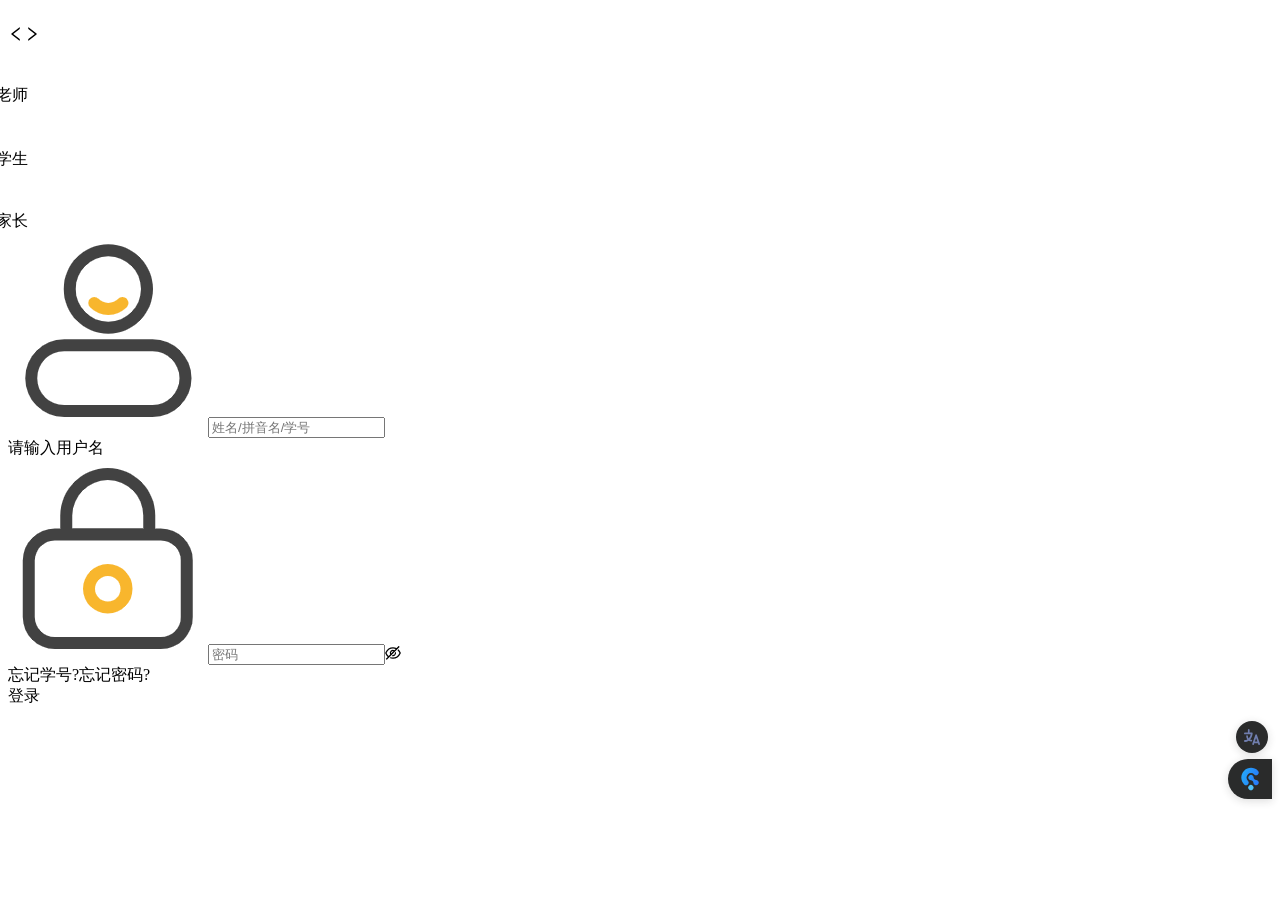
==== index.html @ e750c29b "Add files via upload" ====
<!DOCTYPE html>
<!-- saved from url=(0045)https://login.yungu.org/cas/login#/user/login -->
<html lang="en"><head><meta http-equiv="Content-Type" content="text/html; charset=UTF-8"><style data-rc-order="prependQueue" data-rc-priority="-999" data-css-hash="12zus0y" data-token-hash="fzzmsl">.css-1kh81kz a{color:#1668dc;text-decoration:none;background-color:transparent;outline:none;cursor:pointer;transition:color 0.3s;-webkit-text-decoration-skip:objects;}.css-1kh81kz a:hover{color:#15417e;}.css-1kh81kz a:active{color:#1554ad;}.css-1kh81kz a:active,.css-1kh81kz a:hover{text-decoration:none;outline:0;}.css-1kh81kz a:focus{text-decoration:none;outline:0;}.css-1kh81kz a[disabled]{color:rgba(255, 255, 255, 0.25);cursor:not-allowed;}</style><style data-rc-order="prependQueue" data-rc-priority="-999" data-css-hash="1ruom61" data-token-hash="fzzmsl">.css-1kh81kz.glarity---tooltip{box-sizing:border-box;margin:0;padding:0;color:rgba(255, 255, 255, 0.85);font-size:12px;line-height:1.6666666666666667;list-style:none;font-family:sans-serif;position:absolute;z-index:1070;display:block;width:max-content;max-width:250px;visibility:visible;transform-origin:var(--arrow-x, 50%) var(--arrow-y, 50%);--antd-arrow-background-color:#424242;}.css-1kh81kz.glarity---tooltip-hidden{display:none;}.css-1kh81kz.glarity---tooltip .glarity---tooltip-inner{min-width:28px;min-height:28px;padding:4px 4px;color:#fff;text-align:start;text-decoration:none;word-wrap:break-word;background-color:#424242;border-radius:6px;box-shadow:0 6px 16px 0 rgba(0, 0, 0, 0.08),0 3px 6px -4px rgba(0, 0, 0, 0.12),0 9px 28px 8px rgba(0, 0, 0, 0.05);box-sizing:border-box;}.css-1kh81kz.glarity---tooltip-placement-left .glarity---tooltip-inner,.css-1kh81kz.glarity---tooltip-placement-leftTop .glarity---tooltip-inner,.css-1kh81kz.glarity---tooltip-placement-leftBottom .glarity---tooltip-inner,.css-1kh81kz.glarity---tooltip-placement-right .glarity---tooltip-inner,.css-1kh81kz.glarity---tooltip-placement-rightTop .glarity---tooltip-inner,.css-1kh81kz.glarity---tooltip-placement-rightBottom .glarity---tooltip-inner{border-radius:6px;}.css-1kh81kz.glarity---tooltip .glarity---tooltip-content{position:relative;}.css-1kh81kz.glarity---tooltip.glarity---tooltip-blue .glarity---tooltip-inner{background-color:#1668dc;}.css-1kh81kz.glarity---tooltip.glarity---tooltip-blue .glarity---tooltip-arrow{--antd-arrow-background-color:#1668dc;}.css-1kh81kz.glarity---tooltip.glarity---tooltip-purple .glarity---tooltip-inner{background-color:#642ab5;}.css-1kh81kz.glarity---tooltip.glarity---tooltip-purple .glarity---tooltip-arrow{--antd-arrow-background-color:#642ab5;}.css-1kh81kz.glarity---tooltip.glarity---tooltip-cyan .glarity---tooltip-inner{background-color:#13a8a8;}.css-1kh81kz.glarity---tooltip.glarity---tooltip-cyan .glarity---tooltip-arrow{--antd-arrow-background-color:#13a8a8;}.css-1kh81kz.glarity---tooltip.glarity---tooltip-green .glarity---tooltip-inner{background-color:#49aa19;}.css-1kh81kz.glarity---tooltip.glarity---tooltip-green .glarity---tooltip-arrow{--antd-arrow-background-color:#49aa19;}.css-1kh81kz.glarity---tooltip.glarity---tooltip-magenta .glarity---tooltip-inner{background-color:#cb2b83;}.css-1kh81kz.glarity---tooltip.glarity---tooltip-magenta .glarity---tooltip-arrow{--antd-arrow-background-color:#cb2b83;}.css-1kh81kz.glarity---tooltip.glarity---tooltip-pink .glarity---tooltip-inner{background-color:#cb2b83;}.css-1kh81kz.glarity---tooltip.glarity---tooltip-pink .glarity---tooltip-arrow{--antd-arrow-background-color:#cb2b83;}.css-1kh81kz.glarity---tooltip.glarity---tooltip-red .glarity---tooltip-inner{background-color:#d32029;}.css-1kh81kz.glarity---tooltip.glarity---tooltip-red .glarity---tooltip-arrow{--antd-arrow-background-color:#d32029;}.css-1kh81kz.glarity---tooltip.glarity---tooltip-orange .glarity---tooltip-inner{background-color:#d87a16;}.css-1kh81kz.glarity---tooltip.glarity---tooltip-orange .glarity---tooltip-arrow{--antd-arrow-background-color:#d87a16;}.css-1kh81kz.glarity---tooltip.glarity---tooltip-yellow .glarity---tooltip-inner{background-color:#d8bd14;}.css-1kh81kz.glarity---tooltip.glarity---tooltip-yellow .glarity---tooltip-arrow{--antd-arrow-background-color:#d8bd14;}.css-1kh81kz.glarity---tooltip.glarity---tooltip-volcano .glarity---tooltip-inner{background-color:#d84a1b;}.css-1kh81kz.glarity---tooltip.glarity---tooltip-volcano .glarity---tooltip-arrow{--antd-arrow-background-color:#d84a1b;}.css-1kh81kz.glarity---tooltip.glarity---tooltip-geekblue .glarity---tooltip-inner{background-color:#2b4acb;}.css-1kh81kz.glarity---tooltip.glarity---tooltip-geekblue .glarity---tooltip-arrow{--antd-arrow-background-color:#2b4acb;}.css-1kh81kz.glarity---tooltip.glarity---tooltip-lime .glarity---tooltip-inner{background-color:#8bbb11;}.css-1kh81kz.glarity---tooltip.glarity---tooltip-lime .glarity---tooltip-arrow{--antd-arrow-background-color:#8bbb11;}.css-1kh81kz.glarity---tooltip.glarity---tooltip-gold .glarity---tooltip-inner{background-color:#d89614;}.css-1kh81kz.glarity---tooltip.glarity---tooltip-gold .glarity---tooltip-arrow{--antd-arrow-background-color:#d89614;}.css-1kh81kz.glarity---tooltip-rtl{direction:rtl;}.css-1kh81kz.glarity---tooltip .glarity---tooltip-arrow{position:absolute;z-index:1;display:block;pointer-events:none;width:16px;height:16px;overflow:hidden;}.css-1kh81kz.glarity---tooltip .glarity---tooltip-arrow::before{position:absolute;bottom:0;inset-inline-start:0;width:16px;height:8px;background:var(--antd-arrow-background-color);clip-path:polygon(1.6568542494923806px 100%, 50% 1.6568542494923806px, 14.34314575050762px 100%, 1.6568542494923806px 100%);clip-path:path('M 0 8 A 4 4 0 0 0 2.82842712474619 6.82842712474619 L 6.585786437626905 3.0710678118654755 A 2 2 0 0 1 9.414213562373096 3.0710678118654755 L 13.17157287525381 6.82842712474619 A 4 4 0 0 0 16 8 Z');content:"";}.css-1kh81kz.glarity---tooltip .glarity---tooltip-arrow::after{content:"";position:absolute;width:8.970562748477143px;height:8.970562748477143px;bottom:0;inset-inline:0;margin:auto;border-radius:0 0 2px 0;transform:translateY(50%) rotate(-135deg);box-shadow:2px 2px 5px rgba(0, 0, 0, 0.05);z-index:0;background:transparent;}.css-1kh81kz.glarity---tooltip .glarity---tooltip-arrow:before{background:var(--antd-arrow-background-color);}.css-1kh81kz.glarity---tooltip-placement-top .glarity---tooltip-arrow,.css-1kh81kz.glarity---tooltip-placement-topLeft .glarity---tooltip-arrow,.css-1kh81kz.glarity---tooltip-placement-topRight .glarity---tooltip-arrow{bottom:0;transform:translateY(100%) rotate(180deg);}.css-1kh81kz.glarity---tooltip-placement-top .glarity---tooltip-arrow{left:50%;transform:translateX(-50%) translateY(100%) rotate(180deg);}.css-1kh81kz.glarity---tooltip-placement-topLeft .glarity---tooltip-arrow{left:12px;}.css-1kh81kz.glarity---tooltip-placement-topRight .glarity---tooltip-arrow{right:12px;}.css-1kh81kz.glarity---tooltip-placement-bottom .glarity---tooltip-arrow,.css-1kh81kz.glarity---tooltip-placement-bottomLeft .glarity---tooltip-arrow,.css-1kh81kz.glarity---tooltip-placement-bottomRight .glarity---tooltip-arrow{top:0;transform:translateY(-100%);}.css-1kh81kz.glarity---tooltip-placement-bottom .glarity---tooltip-arrow{left:50%;transform:translateX(-50%) translateY(-100%);}.css-1kh81kz.glarity---tooltip-placement-bottomLeft .glarity---tooltip-arrow{left:12px;}.css-1kh81kz.glarity---tooltip-placement-bottomRight .glarity---tooltip-arrow{right:12px;}.css-1kh81kz.glarity---tooltip-placement-left .glarity---tooltip-arrow,.css-1kh81kz.glarity---tooltip-placement-leftTop .glarity---tooltip-arrow,.css-1kh81kz.glarity---tooltip-placement-leftBottom .glarity---tooltip-arrow{right:0;transform:translateX(100%) rotate(90deg);}.css-1kh81kz.glarity---tooltip-placement-left .glarity---tooltip-arrow{top:50%;transform:translateY(-50%) translateX(100%) rotate(90deg);}.css-1kh81kz.glarity---tooltip-placement-leftTop .glarity---tooltip-arrow{top:8px;}.css-1kh81kz.glarity---tooltip-placement-leftBottom .glarity---tooltip-arrow{bottom:8px;}.css-1kh81kz.glarity---tooltip-placement-right .glarity---tooltip-arrow,.css-1kh81kz.glarity---tooltip-placement-rightTop .glarity---tooltip-arrow,.css-1kh81kz.glarity---tooltip-placement-rightBottom .glarity---tooltip-arrow{left:0;transform:translateX(-100%) rotate(-90deg);}.css-1kh81kz.glarity---tooltip-placement-right .glarity---tooltip-arrow{top:50%;transform:translateY(-50%) translateX(-100%) rotate(-90deg);}.css-1kh81kz.glarity---tooltip-placement-rightTop .glarity---tooltip-arrow{top:8px;}.css-1kh81kz.glarity---tooltip-placement-rightBottom .glarity---tooltip-arrow{bottom:8px;}.css-1kh81kz.glarity---tooltip-pure{position:relative;max-width:none;margin:16px;}.css-1kh81kz.glarity---zoom-big-fast-enter,.css-1kh81kz.glarity---zoom-big-fast-appear{animation-duration:0.1s;animation-fill-mode:both;animation-play-state:paused;}.css-1kh81kz.glarity---zoom-big-fast-leave{animation-duration:0.1s;animation-fill-mode:both;animation-play-state:paused;}.css-1kh81kz.glarity---zoom-big-fast-enter.glarity---zoom-big-fast-enter-active,.css-1kh81kz.glarity---zoom-big-fast-appear.glarity---zoom-big-fast-appear-active{animation-name:css-1kh81kz-antZoomBigIn;animation-play-state:running;}.css-1kh81kz.glarity---zoom-big-fast-leave.glarity---zoom-big-fast-leave-active{animation-name:css-1kh81kz-antZoomBigOut;animation-play-state:running;pointer-events:none;}.css-1kh81kz.glarity---zoom-big-fast-enter,.css-1kh81kz.glarity---zoom-big-fast-appear{transform:scale(0);opacity:0;animation-timing-function:cubic-bezier(0.08, 0.82, 0.17, 1);}.css-1kh81kz.glarity---zoom-big-fast-enter-prepare,.css-1kh81kz.glarity---zoom-big-fast-appear-prepare{transform:none;}.css-1kh81kz.glarity---zoom-big-fast-leave{animation-timing-function:cubic-bezier(0.78, 0.14, 0.15, 0.86);}</style><style data-rc-order="prependQueue" data-rc-priority="-999" data-css-hash="_effect-css-1kh81kz-antZoomBigIn">@keyframes css-1kh81kz-antZoomBigIn{0%{transform:scale(0.8);opacity:0;}100%{transform:scale(1);opacity:1;}}</style><style data-rc-order="prependQueue" data-rc-priority="-999" data-css-hash="_effect-css-1kh81kz-antZoomBigOut">@keyframes css-1kh81kz-antZoomBigOut{0%{transform:scale(1);}100%{transform:scale(0.8);opacity:0;}}</style><style data-rc-order="prependQueue" data-rc-priority="-999" data-css-hash="1rz9yx" data-token-hash="fzzmsl">.css-1kh81kz[class^="glarity---dropdown"],.css-1kh81kz[class*=" glarity---dropdown"]{font-family:sans-serif;font-size:12px;box-sizing:border-box;}.css-1kh81kz[class^="glarity---dropdown"]::before,.css-1kh81kz[class*=" glarity---dropdown"]::before,.css-1kh81kz[class^="glarity---dropdown"]::after,.css-1kh81kz[class*=" glarity---dropdown"]::after{box-sizing:border-box;}.css-1kh81kz[class^="glarity---dropdown"] [class^="glarity---dropdown"],.css-1kh81kz[class*=" glarity---dropdown"] [class^="glarity---dropdown"],.css-1kh81kz[class^="glarity---dropdown"] [class*=" glarity---dropdown"],.css-1kh81kz[class*=" glarity---dropdown"] [class*=" glarity---dropdown"]{box-sizing:border-box;}.css-1kh81kz[class^="glarity---dropdown"] [class^="glarity---dropdown"]::before,.css-1kh81kz[class*=" glarity---dropdown"] [class^="glarity---dropdown"]::before,.css-1kh81kz[class^="glarity---dropdown"] [class*=" glarity---dropdown"]::before,.css-1kh81kz[class*=" glarity---dropdown"] [class*=" glarity---dropdown"]::before,.css-1kh81kz[class^="glarity---dropdown"] [class^="glarity---dropdown"]::after,.css-1kh81kz[class*=" glarity---dropdown"] [class^="glarity---dropdown"]::after,.css-1kh81kz[class^="glarity---dropdown"] [class*=" glarity---dropdown"]::after,.css-1kh81kz[class*=" glarity---dropdown"] [class*=" glarity---dropdown"]::after{box-sizing:border-box;}.css-1kh81kz.glarity---dropdown{box-sizing:border-box;margin:0;padding:0;color:rgba(255, 255, 255, 0.85);font-size:12px;line-height:1.6666666666666667;list-style:none;font-family:sans-serif;position:absolute;top:-9999px;left:-9999px;z-index:1050;display:block;}.css-1kh81kz.glarity---dropdown::before{position:absolute;inset-block:-4px;z-index:-9999;opacity:0.0001;content:"";}.css-1kh81kz.glarity---dropdown-trigger.glarity---btn>.glarity---icon---down,.css-1kh81kz.glarity---dropdown-trigger.glarity---btn>.glarity---btn-icon>.glarity---icon---down{font-size:10px;}.css-1kh81kz.glarity---dropdown .glarity---dropdown-wrap{position:relative;}.css-1kh81kz.glarity---dropdown .glarity---dropdown-wrap .glarity---btn>.glarity---icon---down{font-size:10px;}.css-1kh81kz.glarity---dropdown .glarity---dropdown-wrap .glarity---icon---down::before{transition:transform 0.2s;}.css-1kh81kz.glarity---dropdown .glarity---dropdown-wrap-open .glarity---icon---down::before{transform:rotate(180deg);}.css-1kh81kz.glarity---dropdown-hidden,.css-1kh81kz.glarity---dropdown-menu-hidden,.css-1kh81kz.glarity---dropdown-menu-submenu-hidden{display:none;}.css-1kh81kz.glarity---dropdown.glarity---slide-down-enter.glarity---slide-down-enter-active.glarity---dropdown-placement-bottomLeft,.css-1kh81kz.glarity---dropdown.glarity---slide-down-appear.glarity---slide-down-appear-active.glarity---dropdown-placement-bottomLeft,.css-1kh81kz.glarity---dropdown.glarity---slide-down-enter.glarity---slide-down-enter-active.glarity---dropdown-placement-bottom,.css-1kh81kz.glarity---dropdown.glarity---slide-down-appear.glarity---slide-down-appear-active.glarity---dropdown-placement-bottom,.css-1kh81kz.glarity---dropdown.glarity---slide-down-enter.glarity---slide-down-enter-active.glarity---dropdown-placement-bottomRight,.css-1kh81kz.glarity---dropdown.glarity---slide-down-appear.glarity---slide-down-appear-active.glarity---dropdown-placement-bottomRight{animation-name:css-1kh81kz-antSlideUpIn;}.css-1kh81kz.glarity---dropdown.glarity---slide-up-enter.glarity---slide-up-enter-active.glarity---dropdown-placement-topLeft,.css-1kh81kz.glarity---dropdown.glarity---slide-up-appear.glarity---slide-up-appear-active.glarity---dropdown-placement-topLeft,.css-1kh81kz.glarity---dropdown.glarity---slide-up-enter.glarity---slide-up-enter-active.glarity---dropdown-placement-top,.css-1kh81kz.glarity---dropdown.glarity---slide-up-appear.glarity---slide-up-appear-active.glarity---dropdown-placement-top,.css-1kh81kz.glarity---dropdown.glarity---slide-up-enter.glarity---slide-up-enter-active.glarity---dropdown-placement-topRight,.css-1kh81kz.glarity---dropdown.glarity---slide-up-appear.glarity---slide-up-appear-active.glarity---dropdown-placement-topRight{animation-name:css-1kh81kz-antSlideDownIn;}.css-1kh81kz.glarity---dropdown.glarity---slide-down-leave.glarity---slide-down-leave-active.glarity---dropdown-placement-bottomLeft,.css-1kh81kz.glarity---dropdown.glarity---slide-down-leave.glarity---slide-down-leave-active.glarity---dropdown-placement-bottom,.css-1kh81kz.glarity---dropdown.glarity---slide-down-leave.glarity---slide-down-leave-active.glarity---dropdown-placement-bottomRight{animation-name:css-1kh81kz-antSlideUpOut;}.css-1kh81kz.glarity---dropdown.glarity---slide-up-leave.glarity---slide-up-leave-active.glarity---dropdown-placement-topLeft,.css-1kh81kz.glarity---dropdown.glarity---slide-up-leave.glarity---slide-up-leave-active.glarity---dropdown-placement-top,.css-1kh81kz.glarity---dropdown.glarity---slide-up-leave.glarity---slide-up-leave-active.glarity---dropdown-placement-topRight{animation-name:css-1kh81kz-antSlideDownOut;}.css-1kh81kz.glarity---dropdown .glarity---dropdown-arrow{position:absolute;z-index:1;display:block;pointer-events:none;width:16px;height:16px;overflow:hidden;}.css-1kh81kz.glarity---dropdown .glarity---dropdown-arrow::before{position:absolute;bottom:0;inset-inline-start:0;width:16px;height:8px;background:#1f1f1f;clip-path:polygon(1.6568542494923806px 100%, 50% 1.6568542494923806px, 14.34314575050762px 100%, 1.6568542494923806px 100%);clip-path:path('M 0 8 A 4 4 0 0 0 2.82842712474619 6.82842712474619 L 6.585786437626905 3.0710678118654755 A 2 2 0 0 1 9.414213562373096 3.0710678118654755 L 13.17157287525381 6.82842712474619 A 4 4 0 0 0 16 8 Z');content:"";}.css-1kh81kz.glarity---dropdown .glarity---dropdown-arrow::after{content:"";position:absolute;width:8.970562748477143px;height:8.970562748477143px;bottom:0;inset-inline:0;margin:auto;border-radius:0 0 2px 0;transform:translateY(50%) rotate(-135deg);box-shadow:2px 2px 5px rgba(0, 0, 0, 0.05);z-index:0;background:transparent;}.css-1kh81kz.glarity---dropdown .glarity---dropdown-arrow:before{background:#1f1f1f;}.css-1kh81kz.glarity---dropdown-placement-top .glarity---dropdown-arrow,.css-1kh81kz.glarity---dropdown-placement-topLeft .glarity---dropdown-arrow,.css-1kh81kz.glarity---dropdown-placement-topRight .glarity---dropdown-arrow{bottom:0;transform:translateY(100%) rotate(180deg);}.css-1kh81kz.glarity---dropdown-placement-top .glarity---dropdown-arrow{left:50%;transform:translateX(-50%) translateY(100%) rotate(180deg);}.css-1kh81kz.glarity---dropdown-placement-topLeft .glarity---dropdown-arrow{left:12px;}.css-1kh81kz.glarity---dropdown-placement-topRight .glarity---dropdown-arrow{right:12px;}.css-1kh81kz.glarity---dropdown-placement-bottom .glarity---dropdown-arrow,.css-1kh81kz.glarity---dropdown-placement-bottomLeft .glarity---dropdown-arrow,.css-1kh81kz.glarity---dropdown-placement-bottomRight .glarity---dropdown-arrow{top:0;transform:translateY(-100%);}.css-1kh81kz.glarity---dropdown-placement-bottom .glarity---dropdown-arrow{left:50%;transform:translateX(-50%) translateY(-100%);}.css-1kh81kz.glarity---dropdown-placement-bottomLeft .glarity---dropdown-arrow{left:12px;}.css-1kh81kz.glarity---dropdown-placement-bottomRight .glarity---dropdown-arrow{right:12px;}.css-1kh81kz.glarity---dropdown .glarity---dropdown-menu{position:relative;margin:0;}.css-1kh81kz.glarity---dropdown-menu-submenu-popup{position:absolute;z-index:1050;background:transparent;box-shadow:none;transform-origin:0 0;}.css-1kh81kz.glarity---dropdown-menu-submenu-popup ul,.css-1kh81kz.glarity---dropdown-menu-submenu-popup li{list-style:none;margin:0;}.css-1kh81kz.glarity---dropdown .glarity---dropdown-menu,.css-1kh81kz.glarity---dropdown-menu-submenu .glarity---dropdown-menu{padding:4px;list-style-type:none;background-color:#1f1f1f;background-clip:padding-box;border-radius:8px;outline:none;box-shadow:0 6px 16px 0 rgba(0, 0, 0, 0.08),0 3px 6px -4px rgba(0, 0, 0, 0.12),0 9px 28px 8px rgba(0, 0, 0, 0.05);}.css-1kh81kz.glarity---dropdown .glarity---dropdown-menu:focus-visible,.css-1kh81kz.glarity---dropdown-menu-submenu .glarity---dropdown-menu:focus-visible{outline:4px solid #15325b;outline-offset:1px;transition:outline-offset 0s,outline 0s;}.css-1kh81kz.glarity---dropdown .glarity---dropdown-menu .glarity---dropdown-menu-item-group-title,.css-1kh81kz.glarity---dropdown-menu-submenu .glarity---dropdown-menu .glarity---dropdown-menu-item-group-title{padding:4px 12px;color:rgba(255, 255, 255, 0.45);transition:all 0.2s;}.css-1kh81kz.glarity---dropdown .glarity---dropdown-menu .glarity---dropdown-menu-item,.css-1kh81kz.glarity---dropdown-menu-submenu .glarity---dropdown-menu .glarity---dropdown-menu-item{position:relative;display:flex;align-items:center;}.css-1kh81kz.glarity---dropdown .glarity---dropdown-menu .glarity---dropdown-menu-item-icon,.css-1kh81kz.glarity---dropdown-menu-submenu .glarity---dropdown-menu .glarity---dropdown-menu-item-icon{min-width:12px;margin-inline-end:4px;font-size:10px;}.css-1kh81kz.glarity---dropdown .glarity---dropdown-menu .glarity---dropdown-menu-title-content,.css-1kh81kz.glarity---dropdown-menu-submenu .glarity---dropdown-menu .glarity---dropdown-menu-title-content{flex:auto;}.css-1kh81kz.glarity---dropdown .glarity---dropdown-menu .glarity---dropdown-menu-title-content >a,.css-1kh81kz.glarity---dropdown-menu-submenu .glarity---dropdown-menu .glarity---dropdown-menu-title-content >a{color:inherit;transition:all 0.2s;}.css-1kh81kz.glarity---dropdown .glarity---dropdown-menu .glarity---dropdown-menu-title-content >a:hover,.css-1kh81kz.glarity---dropdown-menu-submenu .glarity---dropdown-menu .glarity---dropdown-menu-title-content >a:hover{color:inherit;}.css-1kh81kz.glarity---dropdown .glarity---dropdown-menu .glarity---dropdown-menu-title-content >a::after,.css-1kh81kz.glarity---dropdown-menu-submenu .glarity---dropdown-menu .glarity---dropdown-menu-title-content >a::after{position:absolute;inset:0;content:"";}.css-1kh81kz.glarity---dropdown .glarity---dropdown-menu .glarity---dropdown-menu-item,.css-1kh81kz.glarity---dropdown-menu-submenu .glarity---dropdown-menu .glarity---dropdown-menu-item,.css-1kh81kz.glarity---dropdown .glarity---dropdown-menu .glarity---dropdown-menu-submenu-title,.css-1kh81kz.glarity---dropdown-menu-submenu .glarity---dropdown-menu .glarity---dropdown-menu-submenu-title{clear:both;margin:0;padding:4px 12px;color:rgba(255, 255, 255, 0.85);font-weight:normal;font-size:12px;line-height:1.6666666666666667;cursor:pointer;transition:all 0.2s;border-radius:4px;}.css-1kh81kz.glarity---dropdown .glarity---dropdown-menu .glarity---dropdown-menu-item:hover,.css-1kh81kz.glarity---dropdown-menu-submenu .glarity---dropdown-menu .glarity---dropdown-menu-item:hover,.css-1kh81kz.glarity---dropdown .glarity---dropdown-menu .glarity---dropdown-menu-submenu-title:hover,.css-1kh81kz.glarity---dropdown-menu-submenu .glarity---dropdown-menu .glarity---dropdown-menu-submenu-title:hover,.css-1kh81kz.glarity---dropdown .glarity---dropdown-menu .glarity---dropdown-menu-item-active,.css-1kh81kz.glarity---dropdown-menu-submenu .glarity---dropdown-menu .glarity---dropdown-menu-item-active,.css-1kh81kz.glarity---dropdown .glarity---dropdown-menu .glarity---dropdown-menu-submenu-title-active,.css-1kh81kz.glarity---dropdown-menu-submenu .glarity---dropdown-menu .glarity---dropdown-menu-submenu-title-active{background-color:rgba(255, 255, 255, 0.08);}.css-1kh81kz.glarity---dropdown .glarity---dropdown-menu .glarity---dropdown-menu-item:focus-visible,.css-1kh81kz.glarity---dropdown-menu-submenu .glarity---dropdown-menu .glarity---dropdown-menu-item:focus-visible,.css-1kh81kz.glarity---dropdown .glarity---dropdown-menu .glarity---dropdown-menu-submenu-title:focus-visible,.css-1kh81kz.glarity---dropdown-menu-submenu .glarity---dropdown-menu .glarity---dropdown-menu-submenu-title:focus-visible{outline:4px solid #15325b;outline-offset:1px;transition:outline-offset 0s,outline 0s;}.css-1kh81kz.glarity---dropdown .glarity---dropdown-menu .glarity---dropdown-menu-item-selected,.css-1kh81kz.glarity---dropdown-menu-submenu .glarity---dropdown-menu .glarity---dropdown-menu-item-selected,.css-1kh81kz.glarity---dropdown .glarity---dropdown-menu .glarity---dropdown-menu-submenu-title-selected,.css-1kh81kz.glarity---dropdown-menu-submenu .glarity---dropdown-menu .glarity---dropdown-menu-submenu-title-selected{color:#1668dc;background-color:#111a2c;}.css-1kh81kz.glarity---dropdown .glarity---dropdown-menu .glarity---dropdown-menu-item-selected:hover,.css-1kh81kz.glarity---dropdown-menu-submenu .glarity---dropdown-menu .glarity---dropdown-menu-item-selected:hover,.css-1kh81kz.glarity---dropdown .glarity---dropdown-menu .glarity---dropdown-menu-submenu-title-selected:hover,.css-1kh81kz.glarity---dropdown-menu-submenu .glarity---dropdown-menu .glarity---dropdown-menu-submenu-title-selected:hover,.css-1kh81kz.glarity---dropdown .glarity---dropdown-menu .glarity---dropdown-menu-item-selected-active,.css-1kh81kz.glarity---dropdown-menu-submenu .glarity---dropdown-menu .glarity---dropdown-menu-item-selected-active,.css-1kh81kz.glarity---dropdown .glarity---dropdown-menu .glarity---dropdown-menu-submenu-title-selected-active,.css-1kh81kz.glarity---dropdown-menu-submenu .glarity---dropdown-menu .glarity---dropdown-menu-submenu-title-selected-active{background-color:#112545;}.css-1kh81kz.glarity---dropdown .glarity---dropdown-menu .glarity---dropdown-menu-item-disabled,.css-1kh81kz.glarity---dropdown-menu-submenu .glarity---dropdown-menu .glarity---dropdown-menu-item-disabled,.css-1kh81kz.glarity---dropdown .glarity---dropdown-menu .glarity---dropdown-menu-submenu-title-disabled,.css-1kh81kz.glarity---dropdown-menu-submenu .glarity---dropdown-menu .glarity---dropdown-menu-submenu-title-disabled{color:rgba(255, 255, 255, 0.25);cursor:not-allowed;}.css-1kh81kz.glarity---dropdown .glarity---dropdown-menu .glarity---dropdown-menu-item-disabled:hover,.css-1kh81kz.glarity---dropdown-menu-submenu .glarity---dropdown-menu .glarity---dropdown-menu-item-disabled:hover,.css-1kh81kz.glarity---dropdown .glarity---dropdown-menu .glarity---dropdown-menu-submenu-title-disabled:hover,.css-1kh81kz.glarity---dropdown-menu-submenu .glarity---dropdown-menu .glarity---dropdown-menu-submenu-title-disabled:hover{color:rgba(255, 255, 255, 0.25);background-color:#1f1f1f;cursor:not-allowed;}.css-1kh81kz.glarity---dropdown .glarity---dropdown-menu .glarity---dropdown-menu-item-disabled a,.css-1kh81kz.glarity---dropdown-menu-submenu .glarity---dropdown-menu .glarity---dropdown-menu-item-disabled a,.css-1kh81kz.glarity---dropdown .glarity---dropdown-menu .glarity---dropdown-menu-submenu-title-disabled a,.css-1kh81kz.glarity---dropdown-menu-submenu .glarity---dropdown-menu .glarity---dropdown-menu-submenu-title-disabled a{pointer-events:none;}.css-1kh81kz.glarity---dropdown .glarity---dropdown-menu .glarity---dropdown-menu-item-divider,.css-1kh81kz.glarity---dropdown-menu-submenu .glarity---dropdown-menu .glarity---dropdown-menu-item-divider,.css-1kh81kz.glarity---dropdown .glarity---dropdown-menu .glarity---dropdown-menu-submenu-title-divider,.css-1kh81kz.glarity---dropdown-menu-submenu .glarity---dropdown-menu .glarity---dropdown-menu-submenu-title-divider{height:1px;margin:4px 0;overflow:hidden;line-height:0;background-color:rgba(253, 253, 253, 0.12);}.css-1kh81kz.glarity---dropdown .glarity---dropdown-menu .glarity---dropdown-menu-item .glarity---dropdown-menu-submenu-expand-icon,.css-1kh81kz.glarity---dropdown-menu-submenu .glarity---dropdown-menu .glarity---dropdown-menu-item .glarity---dropdown-menu-submenu-expand-icon,.css-1kh81kz.glarity---dropdown .glarity---dropdown-menu .glarity---dropdown-menu-submenu-title .glarity---dropdown-menu-submenu-expand-icon,.css-1kh81kz.glarity---dropdown-menu-submenu .glarity---dropdown-menu .glarity---dropdown-menu-submenu-title .glarity---dropdown-menu-submenu-expand-icon{position:absolute;inset-inline-end:4px;}.css-1kh81kz.glarity---dropdown .glarity---dropdown-menu .glarity---dropdown-menu-item .glarity---dropdown-menu-submenu-expand-icon .glarity---dropdown-menu-submenu-arrow-icon,.css-1kh81kz.glarity---dropdown-menu-submenu .glarity---dropdown-menu .glarity---dropdown-menu-item .glarity---dropdown-menu-submenu-expand-icon .glarity---dropdown-menu-submenu-arrow-icon,.css-1kh81kz.glarity---dropdown .glarity---dropdown-menu .glarity---dropdown-menu-submenu-title .glarity---dropdown-menu-submenu-expand-icon .glarity---dropdown-menu-submenu-arrow-icon,.css-1kh81kz.glarity---dropdown-menu-submenu .glarity---dropdown-menu .glarity---dropdown-menu-submenu-title .glarity---dropdown-menu-submenu-expand-icon .glarity---dropdown-menu-submenu-arrow-icon{margin-inline-end:0!important;color:rgba(255, 255, 255, 0.45);font-size:10px;font-style:normal;}.css-1kh81kz.glarity---dropdown .glarity---dropdown-menu .glarity---dropdown-menu-item-group-list,.css-1kh81kz.glarity---dropdown-menu-submenu .glarity---dropdown-menu .glarity---dropdown-menu-item-group-list{margin:0 4px;padding:0;list-style:none;}.css-1kh81kz.glarity---dropdown .glarity---dropdown-menu .glarity---dropdown-menu-submenu-title,.css-1kh81kz.glarity---dropdown-menu-submenu .glarity---dropdown-menu .glarity---dropdown-menu-submenu-title{padding-inline-end:22px;}.css-1kh81kz.glarity---dropdown .glarity---dropdown-menu .glarity---dropdown-menu-submenu-vertical,.css-1kh81kz.glarity---dropdown-menu-submenu .glarity---dropdown-menu .glarity---dropdown-menu-submenu-vertical{position:relative;}.css-1kh81kz.glarity---dropdown .glarity---dropdown-menu .glarity---dropdown-menu-submenu.glarity---dropdown-menu-submenu-disabled .glarity---dropdown-menu-submenu-title,.css-1kh81kz.glarity---dropdown-menu-submenu .glarity---dropdown-menu .glarity---dropdown-menu-submenu.glarity---dropdown-menu-submenu-disabled .glarity---dropdown-menu-submenu-title,.css-1kh81kz.glarity---dropdown .glarity---dropdown-menu .glarity---dropdown-menu-submenu.glarity---dropdown-menu-submenu-disabled .glarity---dropdown-menu-submenu-title .glarity---dropdown-menu-submenu-arrow-icon,.css-1kh81kz.glarity---dropdown-menu-submenu .glarity---dropdown-menu .glarity---dropdown-menu-submenu.glarity---dropdown-menu-submenu-disabled .glarity---dropdown-menu-submenu-title .glarity---dropdown-menu-submenu-arrow-icon{color:rgba(255, 255, 255, 0.25);background-color:#1f1f1f;cursor:not-allowed;}.css-1kh81kz.glarity---dropdown .glarity---dropdown-menu .glarity---dropdown-menu-submenu-selected .glarity---dropdown-menu-submenu-title,.css-1kh81kz.glarity---dropdown-menu-submenu .glarity---dropdown-menu .glarity---dropdown-menu-submenu-selected .glarity---dropdown-menu-submenu-title{color:#1668dc;}.css-1kh81kz.glarity---slide-up-enter,.css-1kh81kz.glarity---slide-up-appear{animation-duration:0.2s;animation-fill-mode:both;animation-play-state:paused;}.css-1kh81kz.glarity---slide-up-leave{animation-duration:0.2s;animation-fill-mode:both;animation-play-state:paused;}.css-1kh81kz.glarity---slide-up-enter.glarity---slide-up-enter-active,.css-1kh81kz.glarity---slide-up-appear.glarity---slide-up-appear-active{animation-name:css-1kh81kz-antSlideUpIn;animation-play-state:running;}.css-1kh81kz.glarity---slide-up-leave.glarity---slide-up-leave-active{animation-name:css-1kh81kz-antSlideUpOut;animation-play-state:running;pointer-events:none;}.css-1kh81kz.glarity---slide-up-enter,.css-1kh81kz.glarity---slide-up-appear{transform:scale(0);transform-origin:0% 0%;opacity:0;animation-timing-function:cubic-bezier(0.23, 1, 0.32, 1);}.css-1kh81kz.glarity---slide-up-enter-prepare,.css-1kh81kz.glarity---slide-up-appear-prepare{transform:scale(1);}.css-1kh81kz.glarity---slide-up-leave{animation-timing-function:cubic-bezier(0.755, 0.05, 0.855, 0.06);}.css-1kh81kz.glarity---slide-down-enter,.css-1kh81kz.glarity---slide-down-appear{animation-duration:0.2s;animation-fill-mode:both;animation-play-state:paused;}.css-1kh81kz.glarity---slide-down-leave{animation-duration:0.2s;animation-fill-mode:both;animation-play-state:paused;}.css-1kh81kz.glarity---slide-down-enter.glarity---slide-down-enter-active,.css-1kh81kz.glarity---slide-down-appear.glarity---slide-down-appear-active{animation-name:css-1kh81kz-antSlideDownIn;animation-play-state:running;}.css-1kh81kz.glarity---slide-down-leave.glarity---slide-down-leave-active{animation-name:css-1kh81kz-antSlideDownOut;animation-play-state:running;pointer-events:none;}.css-1kh81kz.glarity---slide-down-enter,.css-1kh81kz.glarity---slide-down-appear{transform:scale(0);transform-origin:0% 0%;opacity:0;animation-timing-function:cubic-bezier(0.23, 1, 0.32, 1);}.css-1kh81kz.glarity---slide-down-enter-prepare,.css-1kh81kz.glarity---slide-down-appear-prepare{transform:scale(1);}.css-1kh81kz.glarity---slide-down-leave{animation-timing-function:cubic-bezier(0.755, 0.05, 0.855, 0.06);}.css-1kh81kz.glarity---move-up-enter,.css-1kh81kz.glarity---move-up-appear{animation-duration:0.2s;animation-fill-mode:both;animation-play-state:paused;}.css-1kh81kz.glarity---move-up-leave{animation-duration:0.2s;animation-fill-mode:both;animation-play-state:paused;}.css-1kh81kz.glarity---move-up-enter.glarity---move-up-enter-active,.css-1kh81kz.glarity---move-up-appear.glarity---move-up-appear-active{animation-name:css-1kh81kz-antMoveUpIn;animation-play-state:running;}.css-1kh81kz.glarity---move-up-leave.glarity---move-up-leave-active{animation-name:css-1kh81kz-antMoveUpOut;animation-play-state:running;pointer-events:none;}.css-1kh81kz.glarity---move-up-enter,.css-1kh81kz.glarity---move-up-appear{opacity:0;animation-timing-function:cubic-bezier(0.08, 0.82, 0.17, 1);}.css-1kh81kz.glarity---move-up-leave{animation-timing-function:cubic-bezier(0.78, 0.14, 0.15, 0.86);}.css-1kh81kz.glarity---move-down-enter,.css-1kh81kz.glarity---move-down-appear{animation-duration:0.2s;animation-fill-mode:both;animation-play-state:paused;}.css-1kh81kz.glarity---move-down-leave{animation-duration:0.2s;animation-fill-mode:both;animation-play-state:paused;}.css-1kh81kz.glarity---move-down-enter.glarity---move-down-enter-active,.css-1kh81kz.glarity---move-down-appear.glarity---move-down-appear-active{animation-name:css-1kh81kz-antMoveDownIn;animation-play-state:running;}.css-1kh81kz.glarity---move-down-leave.glarity---move-down-leave-active{animation-name:css-1kh81kz-antMoveDownOut;animation-play-state:running;pointer-events:none;}.css-1kh81kz.glarity---move-down-enter,.css-1kh81kz.glarity---move-down-appear{opacity:0;animation-timing-function:cubic-bezier(0.08, 0.82, 0.17, 1);}.css-1kh81kz.glarity---move-down-leave{animation-timing-function:cubic-bezier(0.78, 0.14, 0.15, 0.86);}.css-1kh81kz.glarity---zoom-big-enter,.css-1kh81kz.glarity---zoom-big-appear{animation-duration:0.2s;animation-fill-mode:both;animation-play-state:paused;}.css-1kh81kz.glarity---zoom-big-leave{animation-duration:0.2s;animation-fill-mode:both;animation-play-state:paused;}.css-1kh81kz.glarity---zoom-big-enter.glarity---zoom-big-enter-active,.css-1kh81kz.glarity---zoom-big-appear.glarity---zoom-big-appear-active{animation-name:css-1kh81kz-antZoomBigIn;animation-play-state:running;}.css-1kh81kz.glarity---zoom-big-leave.glarity---zoom-big-leave-active{animation-name:css-1kh81kz-antZoomBigOut;animation-play-state:running;pointer-events:none;}.css-1kh81kz.glarity---zoom-big-enter,.css-1kh81kz.glarity---zoom-big-appear{transform:scale(0);opacity:0;animation-timing-function:cubic-bezier(0.08, 0.82, 0.17, 1);}.css-1kh81kz.glarity---zoom-big-enter-prepare,.css-1kh81kz.glarity---zoom-big-appear-prepare{transform:none;}.css-1kh81kz.glarity---zoom-big-leave{animation-timing-function:cubic-bezier(0.78, 0.14, 0.15, 0.86);}.css-1kh81kz.glarity---dropdown .glarity---dropdown-menu .glarity---dropdown-menu-item.glarity---dropdown-menu-item-danger:not(.glarity---dropdown-menu-item-disabled),.css-1kh81kz.glarity---dropdown-menu-submenu .glarity---dropdown-menu .glarity---dropdown-menu-item.glarity---dropdown-menu-item-danger:not(.glarity---dropdown-menu-item-disabled){color:#dc4446;}.css-1kh81kz.glarity---dropdown .glarity---dropdown-menu .glarity---dropdown-menu-item.glarity---dropdown-menu-item-danger:not(.glarity---dropdown-menu-item-disabled):hover,.css-1kh81kz.glarity---dropdown-menu-submenu .glarity---dropdown-menu .glarity---dropdown-menu-item.glarity---dropdown-menu-item-danger:not(.glarity---dropdown-menu-item-disabled):hover{color:#fff;background-color:#dc4446;}</style><style data-rc-order="prependQueue" data-rc-priority="-999" data-css-hash="_effect-css-1kh81kz-antSlideUpIn">@keyframes css-1kh81kz-antSlideUpIn{0%{transform:scaleY(0.8);transform-origin:0% 0%;opacity:0;}100%{transform:scaleY(1);transform-origin:0% 0%;opacity:1;}}</style><style data-rc-order="prependQueue" data-rc-priority="-999" data-css-hash="_effect-css-1kh81kz-antSlideDownIn">@keyframes css-1kh81kz-antSlideDownIn{0%{transform:scaleY(0.8);transform-origin:100% 100%;opacity:0;}100%{transform:scaleY(1);transform-origin:100% 100%;opacity:1;}}</style><style data-rc-order="prependQueue" data-rc-priority="-999" data-css-hash="_effect-css-1kh81kz-antSlideUpOut">@keyframes css-1kh81kz-antSlideUpOut{0%{transform:scaleY(1);transform-origin:0% 0%;opacity:1;}100%{transform:scaleY(0.8);transform-origin:0% 0%;opacity:0;}}</style><style data-rc-order="prependQueue" data-rc-priority="-999" data-css-hash="_effect-css-1kh81kz-antSlideDownOut">@keyframes css-1kh81kz-antSlideDownOut{0%{transform:scaleY(1);transform-origin:100% 100%;opacity:1;}100%{transform:scaleY(0.8);transform-origin:100% 100%;opacity:0;}}</style><style data-rc-order="prependQueue" data-rc-priority="-999" data-css-hash="_effect-css-1kh81kz-antMoveUpIn">@keyframes css-1kh81kz-antMoveUpIn{0%{transform:translate3d(0, -100%, 0);transform-origin:0 0;opacity:0;}100%{transform:translate3d(0, 0, 0);transform-origin:0 0;opacity:1;}}</style><style data-rc-order="prependQueue" data-rc-priority="-999" data-css-hash="_effect-css-1kh81kz-antMoveUpOut">@keyframes css-1kh81kz-antMoveUpOut{0%{transform:translate3d(0, 0, 0);transform-origin:0 0;opacity:1;}100%{transform:translate3d(0, -100%, 0);transform-origin:0 0;opacity:0;}}</style><style data-rc-order="prependQueue" data-rc-priority="-999" data-css-hash="_effect-css-1kh81kz-antMoveDownIn">@keyframes css-1kh81kz-antMoveDownIn{0%{transform:translate3d(0, 100%, 0);transform-origin:0 0;opacity:0;}100%{transform:translate3d(0, 0, 0);transform-origin:0 0;opacity:1;}}</style><style data-rc-order="prependQueue" data-rc-priority="-999" data-css-hash="_effect-css-1kh81kz-antMoveDownOut">@keyframes css-1kh81kz-antMoveDownOut{0%{transform:translate3d(0, 0, 0);transform-origin:0 0;opacity:1;}100%{transform:translate3d(0, 100%, 0);transform-origin:0 0;opacity:0;}}</style><style data-rc-order="prependQueue" data-rc-priority="-999" data-css-hash="1ajp8pm" data-token-hash="fzzmsl"></style><style data-rc-order="prependQueue" data-rc-priority="-999" data-css-hash="i3p0rj" data-token-hash="fzzmsl">.css-1kh81kz.glarity---popover{box-sizing:border-box;margin:0;padding:0;color:rgba(255, 255, 255, 0.85);font-size:12px;line-height:1.6666666666666667;list-style:none;font-family:sans-serif;position:absolute;top:0;left:0;z-index:1030;font-weight:normal;white-space:normal;text-align:start;cursor:auto;user-select:text;transform-origin:var(--arrow-x, 50%) var(--arrow-y, 50%);--antd-arrow-background-color:#1f1f1f;}.css-1kh81kz.glarity---popover-rtl{direction:rtl;}.css-1kh81kz.glarity---popover-hidden{display:none;}.css-1kh81kz.glarity---popover .glarity---popover-content{position:relative;}.css-1kh81kz.glarity---popover .glarity---popover-inner{background-color:#1f1f1f;background-clip:padding-box;border-radius:8px;box-shadow:0 6px 16px 0 rgba(0, 0, 0, 0.08),0 3px 6px -4px rgba(0, 0, 0, 0.12),0 9px 28px 8px rgba(0, 0, 0, 0.05);padding:12px;}.css-1kh81kz.glarity---popover .glarity---popover-title{min-width:177px;margin-bottom:4px;color:rgba(255, 255, 255, 0.85);font-weight:600;}.css-1kh81kz.glarity---popover .glarity---popover-inner-content{color:rgba(255, 255, 255, 0.85);}.css-1kh81kz.glarity---popover .glarity---popover-arrow{position:absolute;z-index:1;display:block;pointer-events:none;width:16px;height:16px;overflow:hidden;}.css-1kh81kz.glarity---popover .glarity---popover-arrow::before{position:absolute;bottom:0;inset-inline-start:0;width:16px;height:8px;background:var(--antd-arrow-background-color);clip-path:polygon(1.6568542494923806px 100%, 50% 1.6568542494923806px, 14.34314575050762px 100%, 1.6568542494923806px 100%);clip-path:path('M 0 8 A 4 4 0 0 0 2.82842712474619 6.82842712474619 L 6.585786437626905 3.0710678118654755 A 2 2 0 0 1 9.414213562373096 3.0710678118654755 L 13.17157287525381 6.82842712474619 A 4 4 0 0 0 16 8 Z');content:"";}.css-1kh81kz.glarity---popover .glarity---popover-arrow::after{content:"";position:absolute;width:8.970562748477143px;height:8.970562748477143px;bottom:0;inset-inline:0;margin:auto;border-radius:0 0 2px 0;transform:translateY(50%) rotate(-135deg);box-shadow:2px 2px 5px rgba(0, 0, 0, 0.05);z-index:0;background:transparent;}.css-1kh81kz.glarity---popover .glarity---popover-arrow:before{background:var(--antd-arrow-background-color);}.css-1kh81kz.glarity---popover-placement-top .glarity---popover-arrow,.css-1kh81kz.glarity---popover-placement-topLeft .glarity---popover-arrow,.css-1kh81kz.glarity---popover-placement-topRight .glarity---popover-arrow{bottom:0;transform:translateY(100%) rotate(180deg);}.css-1kh81kz.glarity---popover-placement-top .glarity---popover-arrow{left:50%;transform:translateX(-50%) translateY(100%) rotate(180deg);}.css-1kh81kz.glarity---popover-placement-topLeft .glarity---popover-arrow{left:12px;}.css-1kh81kz.glarity---popover-placement-topRight .glarity---popover-arrow{right:12px;}.css-1kh81kz.glarity---popover-placement-bottom .glarity---popover-arrow,.css-1kh81kz.glarity---popover-placement-bottomLeft .glarity---popover-arrow,.css-1kh81kz.glarity---popover-placement-bottomRight .glarity---popover-arrow{top:0;transform:translateY(-100%);}.css-1kh81kz.glarity---popover-placement-bottom .glarity---popover-arrow{left:50%;transform:translateX(-50%) translateY(-100%);}.css-1kh81kz.glarity---popover-placement-bottomLeft .glarity---popover-arrow{left:12px;}.css-1kh81kz.glarity---popover-placement-bottomRight .glarity---popover-arrow{right:12px;}.css-1kh81kz.glarity---popover-placement-left .glarity---popover-arrow,.css-1kh81kz.glarity---popover-placement-leftTop .glarity---popover-arrow,.css-1kh81kz.glarity---popover-placement-leftBottom .glarity---popover-arrow{right:0;transform:translateX(100%) rotate(90deg);}.css-1kh81kz.glarity---popover-placement-left .glarity---popover-arrow{top:50%;transform:translateY(-50%) translateX(100%) rotate(90deg);}.css-1kh81kz.glarity---popover-placement-leftTop .glarity---popover-arrow{top:12px;}.css-1kh81kz.glarity---popover-placement-leftBottom .glarity---popover-arrow{bottom:12px;}.css-1kh81kz.glarity---popover-placement-right .glarity---popover-arrow,.css-1kh81kz.glarity---popover-placement-rightTop .glarity---popover-arrow,.css-1kh81kz.glarity---popover-placement-rightBottom .glarity---popover-arrow{left:0;transform:translateX(-100%) rotate(-90deg);}.css-1kh81kz.glarity---popover-placement-right .glarity---popover-arrow{top:50%;transform:translateY(-50%) translateX(-100%) rotate(-90deg);}.css-1kh81kz.glarity---popover-placement-rightTop .glarity---popover-arrow{top:12px;}.css-1kh81kz.glarity---popover-placement-rightBottom .glarity---popover-arrow{bottom:12px;}.css-1kh81kz.glarity---popover-pure{position:relative;max-width:none;margin:16px;display:inline-block;}.css-1kh81kz.glarity---popover-pure .glarity---popover-content{display:inline-block;}.css-1kh81kz.glarity---popover.glarity---popover-blue{--antd-arrow-background-color:#1668dc;}.css-1kh81kz.glarity---popover.glarity---popover-blue .glarity---popover-inner{background-color:#1668dc;}.css-1kh81kz.glarity---popover.glarity---popover-blue .glarity---popover-arrow{background:transparent;}.css-1kh81kz.glarity---popover.glarity---popover-purple{--antd-arrow-background-color:#642ab5;}.css-1kh81kz.glarity---popover.glarity---popover-purple .glarity---popover-inner{background-color:#642ab5;}.css-1kh81kz.glarity---popover.glarity---popover-purple .glarity---popover-arrow{background:transparent;}.css-1kh81kz.glarity---popover.glarity---popover-cyan{--antd-arrow-background-color:#13a8a8;}.css-1kh81kz.glarity---popover.glarity---popover-cyan .glarity---popover-inner{background-color:#13a8a8;}.css-1kh81kz.glarity---popover.glarity---popover-cyan .glarity---popover-arrow{background:transparent;}.css-1kh81kz.glarity---popover.glarity---popover-green{--antd-arrow-background-color:#49aa19;}.css-1kh81kz.glarity---popover.glarity---popover-green .glarity---popover-inner{background-color:#49aa19;}.css-1kh81kz.glarity---popover.glarity---popover-green .glarity---popover-arrow{background:transparent;}.css-1kh81kz.glarity---popover.glarity---popover-magenta{--antd-arrow-background-color:#cb2b83;}.css-1kh81kz.glarity---popover.glarity---popover-magenta .glarity---popover-inner{background-color:#cb2b83;}.css-1kh81kz.glarity---popover.glarity---popover-magenta .glarity---popover-arrow{background:transparent;}.css-1kh81kz.glarity---popover.glarity---popover-pink{--antd-arrow-background-color:#cb2b83;}.css-1kh81kz.glarity---popover.glarity---popover-pink .glarity---popover-inner{background-color:#cb2b83;}.css-1kh81kz.glarity---popover.glarity---popover-pink .glarity---popover-arrow{background:transparent;}.css-1kh81kz.glarity---popover.glarity---popover-red{--antd-arrow-background-color:#d32029;}.css-1kh81kz.glarity---popover.glarity---popover-red .glarity---popover-inner{background-color:#d32029;}.css-1kh81kz.glarity---popover.glarity---popover-red .glarity---popover-arrow{background:transparent;}.css-1kh81kz.glarity---popover.glarity---popover-orange{--antd-arrow-background-color:#d87a16;}.css-1kh81kz.glarity---popover.glarity---popover-orange .glarity---popover-inner{background-color:#d87a16;}.css-1kh81kz.glarity---popover.glarity---popover-orange .glarity---popover-arrow{background:transparent;}.css-1kh81kz.glarity---popover.glarity---popover-yellow{--antd-arrow-background-color:#d8bd14;}.css-1kh81kz.glarity---popover.glarity---popover-yellow .glarity---popover-inner{background-color:#d8bd14;}.css-1kh81kz.glarity---popover.glarity---popover-yellow .glarity---popover-arrow{background:transparent;}.css-1kh81kz.glarity---popover.glarity---popover-volcano{--antd-arrow-background-color:#d84a1b;}.css-1kh81kz.glarity---popover.glarity---popover-volcano .glarity---popover-inner{background-color:#d84a1b;}.css-1kh81kz.glarity---popover.glarity---popover-volcano .glarity---popover-arrow{background:transparent;}.css-1kh81kz.glarity---popover.glarity---popover-geekblue{--antd-arrow-background-color:#2b4acb;}.css-1kh81kz.glarity---popover.glarity---popover-geekblue .glarity---popover-inner{background-color:#2b4acb;}.css-1kh81kz.glarity---popover.glarity---popover-geekblue .glarity---popover-arrow{background:transparent;}.css-1kh81kz.glarity---popover.glarity---popover-lime{--antd-arrow-background-color:#8bbb11;}.css-1kh81kz.glarity---popover.glarity---popover-lime .glarity---popover-inner{background-color:#8bbb11;}.css-1kh81kz.glarity---popover.glarity---popover-lime .glarity---popover-arrow{background:transparent;}.css-1kh81kz.glarity---popover.glarity---popover-gold{--antd-arrow-background-color:#d89614;}.css-1kh81kz.glarity---popover.glarity---popover-gold .glarity---popover-inner{background-color:#d89614;}.css-1kh81kz.glarity---popover.glarity---popover-gold .glarity---popover-arrow{background:transparent;}.css-1kh81kz.glarity---zoom-big-enter,.css-1kh81kz.glarity---zoom-big-appear{animation-duration:0.2s;animation-fill-mode:both;animation-play-state:paused;}.css-1kh81kz.glarity---zoom-big-leave{animation-duration:0.2s;animation-fill-mode:both;animation-play-state:paused;}.css-1kh81kz.glarity---zoom-big-enter.glarity---zoom-big-enter-active,.css-1kh81kz.glarity---zoom-big-appear.glarity---zoom-big-appear-active{animation-name:css-1kh81kz-antZoomBigIn;animation-play-state:running;}.css-1kh81kz.glarity---zoom-big-leave.glarity---zoom-big-leave-active{animation-name:css-1kh81kz-antZoomBigOut;animation-play-state:running;pointer-events:none;}.css-1kh81kz.glarity---zoom-big-enter,.css-1kh81kz.glarity---zoom-big-appear{transform:scale(0);opacity:0;animation-timing-function:cubic-bezier(0.08, 0.82, 0.17, 1);}.css-1kh81kz.glarity---zoom-big-enter-prepare,.css-1kh81kz.glarity---zoom-big-appear-prepare{transform:none;}.css-1kh81kz.glarity---zoom-big-leave{animation-timing-function:cubic-bezier(0.78, 0.14, 0.15, 0.86);}</style><style data-rc-order="prependQueue" data-css-hash="jebofo" data-token-hash="1oopk4d">.anticon{display:inline-flex;align-items:center;color:inherit;font-style:normal;line-height:0;text-align:center;text-transform:none;vertical-align:-0.125em;text-rendering:optimizeLegibility;-webkit-font-smoothing:antialiased;-moz-osx-font-smoothing:grayscale;}.anticon >*{line-height:1;}.anticon svg{display:inline-block;}.anticon .anticon .anticon-icon{display:block;}</style><style data-rc-order="prependQueue" data-css-hash="14xidhi" data-token-hash="fzzmsl">.glarity---icon--{display:inline-flex;align-items:center;color:inherit;font-style:normal;line-height:0;text-align:center;text-transform:none;vertical-align:-0.125em;text-rendering:optimizeLegibility;-webkit-font-smoothing:antialiased;-moz-osx-font-smoothing:grayscale;}.glarity---icon-- >*{line-height:1;}.glarity---icon-- svg{display:inline-block;}.glarity---icon-- .glarity---icon-- .glarity---icon---icon{display:block;}</style><style data-rc-order="prependQueue" data-css-hash="onc7rf" data-token-hash="1oopk4d">.glarity---icon--{display:inline-flex;align-items:center;color:inherit;font-style:normal;line-height:0;text-align:center;text-transform:none;vertical-align:-0.125em;text-rendering:optimizeLegibility;-webkit-font-smoothing:antialiased;-moz-osx-font-smoothing:grayscale;}.glarity---icon-- >*{line-height:1;}.glarity---icon-- svg{display:inline-block;}.glarity---icon-- .glarity---icon-- .glarity---icon---icon{display:block;}</style>
    
    <meta http-equiv="X-UA-Compatible" content="IE=edge">
    <meta name="viewport" content="width=device-width, initial-scale=1">
    <title></title>
    <link rel="icon" href="https://login.yungu.org/favicon.png" type="image/x-icon">
    <!--<link href="https://assets.yungu.org/sso/0.0.1/index.css" rel="stylesheet">-->
    <link href="./login_files/index.css" rel="stylesheet">
    <style type="text/css">
        #loading-box {
            text-align: center;
        }

        .loader {
            color: #1890ff;
            font-size: 20px;
            margin: 100px auto;
            width: 40px;
            height: 40px;
            border-radius: 50%;
            position: relative;
            text-indent: -9999em;
            -webkit-animation: load4 1.3s infinite linear;
            animation: load4 1.3s infinite linear;
            -webkit-transform: translateZ(0);
            -ms-transform: translateZ(0);
            transform: translateZ(0);
        }
        @-webkit-keyframes load4 {
            0%,
            100% {
                box-shadow: 0 -3em 0 0.2em, 2em -2em 0 0em, 3em 0 0 -1em, 2em 2em 0 -1em, 0 3em 0 -1em, -2em 2em 0 -1em, -3em 0 0 -1em, -2em -2em 0 0;
            }
            12.5% {
                box-shadow: 0 -3em 0 0, 2em -2em 0 0.2em, 3em 0 0 0, 2em 2em 0 -1em, 0 3em 0 -1em, -2em 2em 0 -1em, -3em 0 0 -1em, -2em -2em 0 -1em;
            }
            25% {
                box-shadow: 0 -3em 0 -0.5em, 2em -2em 0 0, 3em 0 0 0.2em, 2em 2em 0 0, 0 3em 0 -1em, -2em 2em 0 -1em, -3em 0 0 -1em, -2em -2em 0 -1em;
            }
            37.5% {
                box-shadow: 0 -3em 0 -1em, 2em -2em 0 -1em, 3em 0em 0 0, 2em 2em 0 0.2em, 0 3em 0 0em, -2em 2em 0 -1em, -3em 0em 0 -1em, -2em -2em 0 -1em;
            }
            50% {
                box-shadow: 0 -3em 0 -1em, 2em -2em 0 -1em, 3em 0 0 -1em, 2em 2em 0 0em, 0 3em 0 0.2em, -2em 2em 0 0, -3em 0em 0 -1em, -2em -2em 0 -1em;
            }
            62.5% {
                box-shadow: 0 -3em 0 -1em, 2em -2em 0 -1em, 3em 0 0 -1em, 2em 2em 0 -1em, 0 3em 0 0, -2em 2em 0 0.2em, -3em 0 0 0, -2em -2em 0 -1em;
            }
            75% {
                box-shadow: 0em -3em 0 -1em, 2em -2em 0 -1em, 3em 0em 0 -1em, 2em 2em 0 -1em, 0 3em 0 -1em, -2em 2em 0 0, -3em 0em 0 0.2em, -2em -2em 0 0;
            }
            87.5% {
                box-shadow: 0em -3em 0 0, 2em -2em 0 -1em, 3em 0 0 -1em, 2em 2em 0 -1em, 0 3em 0 -1em, -2em 2em 0 0, -3em 0em 0 0, -2em -2em 0 0.2em;
            }
        }
        @keyframes load4 {
            0%,
            100% {
                box-shadow: 0 -3em 0 0.2em, 2em -2em 0 0em, 3em 0 0 -1em, 2em 2em 0 -1em, 0 3em 0 -1em, -2em 2em 0 -1em, -3em 0 0 -1em, -2em -2em 0 0;
            }
            12.5% {
                box-shadow: 0 -3em 0 0, 2em -2em 0 0.2em, 3em 0 0 0, 2em 2em 0 -1em, 0 3em 0 -1em, -2em 2em 0 -1em, -3em 0 0 -1em, -2em -2em 0 -1em;
            }
            25% {
                box-shadow: 0 -3em 0 -0.5em, 2em -2em 0 0, 3em 0 0 0.2em, 2em 2em 0 0, 0 3em 0 -1em, -2em 2em 0 -1em, -3em 0 0 -1em, -2em -2em 0 -1em;
            }
            37.5% {
                box-shadow: 0 -3em 0 -1em, 2em -2em 0 -1em, 3em 0em 0 0, 2em 2em 0 0.2em, 0 3em 0 0em, -2em 2em 0 -1em, -3em 0em 0 -1em, -2em -2em 0 -1em;
            }
            50% {
                box-shadow: 0 -3em 0 -1em, 2em -2em 0 -1em, 3em 0 0 -1em, 2em 2em 0 0em, 0 3em 0 0.2em, -2em 2em 0 0, -3em 0em 0 -1em, -2em -2em 0 -1em;
            }
            62.5% {
                box-shadow: 0 -3em 0 -1em, 2em -2em 0 -1em, 3em 0 0 -1em, 2em 2em 0 -1em, 0 3em 0 0, -2em 2em 0 0.2em, -3em 0 0 0, -2em -2em 0 -1em;
            }
            75% {
                box-shadow: 0em -3em 0 -1em, 2em -2em 0 -1em, 3em 0em 0 -1em, 2em 2em 0 -1em, 0 3em 0 -1em, -2em 2em 0 0, -3em 0em 0 0.2em, -2em -2em 0 0;
            }
            87.5% {
                box-shadow: 0em -3em 0 0, 2em -2em 0 -1em, 3em 0 0 -1em, 2em 2em 0 -1em, 0 3em 0 -1em, -2em 2em 0 0, -3em 0em 0 0, -2em -2em 0 0.2em;
            }
        }
    </style>
    <script type="text/javascript" src="./login_files/jssdk"></script><script type="application/x-javascript" src="./login_files/jquery.min.js"></script>
    <script type="application/x-javascript" src="./login_files/bootstrap.min.js"></script>
    <script type="application/x-javascript" src="./login_files/index.js"></script>
    <script type="application/x-javascript" src="./login_files/dingtalk.js"></script>
    <script>window.globalLange = "en"; window.checkCodeState = false </script>
    <script>
        const schoolDO = null;
        // const schoolStyle = null;
    </script>
    <meta name="wpk-bid" content="dta_1_159782153">
    <script>
        !(function(c,i,e,b){var h=i.createElement("script");
            var f=i.getElementsByTagName("script")[0];
            h.type="text/javascript";
            h.crossorigin=true;
            h.onload=function(){c[b]||(c[b]=new c.wpkReporter({bid:"dta_1_159782153"}));
                c[b].installAll()};
            f.parentNode.insertBefore(h,f);
            h.src=e})(window,document,"https://g.alicdn.com/woodpeckerx/jssdk??wpkReporter.js","__wpk");
    </script>
<script type="text/javascript" charset="utf-8" async="" src="./login_files/54.async.js"></script><script type="text/javascript" charset="utf-8" async="" src="./login_files/62.async.js"></script><script type="text/javascript" charset="utf-8" async="" src="./login_files/57.async.js"></script><script type="text/javascript" charset="utf-8" async="" src="./login_files/85.async.js"></script><script type="text/javascript" charset="utf-8" async="" src="./login_files/29.async.js"></script>
</head>
<body>
<div id="root"><div><div class="allContainer___2Z-Wk " style="background-image: url(&quot;https://assets.yungu.org/sso/0.0.52.9/static/login_back.43117e0e.png&quot;); height: 813px;"><img alt="" class="logo_new___1nJLy"><div class="container___13qaB  "><div class="main___apn1V "><div class="form_con___10kmu"><div class="ant-tabs ant-tabs-top tabs___1BMQr ant-tabs-line ant-tabs-no-animation"><div role="tablist" class="ant-tabs-bar ant-tabs-top-bar" tabindex="0"><div class="ant-tabs-nav-container ant-tabs-nav-container-scrolling"><span unselectable="unselectable" class="ant-tabs-tab-prev ant-tabs-tab-arrow-show"><span class="ant-tabs-tab-prev-icon"><i aria-label="图标: left" class="anticon anticon-left ant-tabs-tab-prev-icon-target"><svg viewBox="64 64 896 896" focusable="false" class="" data-icon="left" width="1em" height="1em" fill="currentColor" aria-hidden="true"><path d="M724 218.3V141c0-6.7-7.7-10.4-12.9-6.3L260.3 486.8a31.86 31.86 0 0 0 0 50.3l450.8 352.1c5.3 4.1 12.9.4 12.9-6.3v-77.3c0-4.9-2.3-9.6-6.1-12.6l-360-281 360-281.1c3.8-3 6.1-7.7 6.1-12.6z"></path></svg></i></span></span><span unselectable="unselectable" class="ant-tabs-tab-next ant-tabs-tab-arrow-show"><span class="ant-tabs-tab-next-icon"><i aria-label="图标: right" class="anticon anticon-right ant-tabs-tab-next-icon-target"><svg viewBox="64 64 896 896" focusable="false" class="" data-icon="right" width="1em" height="1em" fill="currentColor" aria-hidden="true"><path d="M765.7 486.8L314.9 134.7A7.97 7.97 0 0 0 302 141v77.3c0 4.9 2.3 9.6 6.1 12.6l360 281.1-360 281.1c-3.9 3-6.1 7.7-6.1 12.6V883c0 6.7 7.7 10.4 12.9 6.3l450.8-352.1a31.96 31.96 0 0 0 0-50.4z"></path></svg></i></span></span><div class="ant-tabs-nav-wrap"><div class="ant-tabs-nav-scroll"><div class="ant-tabs-nav ant-tabs-nav-animated" style="transform: translate3d(-99.5702px, 0px, 0px);"><div><div role="tab" aria-disabled="false" aria-selected="false" class=" ant-tabs-tab"><span><img src="[data-uri]" class="tabRoleImg___2Z302">我是老师</span></div><div role="tab" aria-disabled="false" aria-selected="true" class="ant-tabs-tab-active ant-tabs-tab"><span><img src="[data-uri]" class="tabRoleImg___2Z302">我是学生</span></div><div role="tab" aria-disabled="false" aria-selected="false" class=" ant-tabs-tab"><span><img src="[data-uri]" class="tabRoleImg___2Z302">我是家长</span></div></div><div class="ant-tabs-ink-bar ant-tabs-ink-bar-no-animated" style="display: block; transform: translate3d(140px, 0px, 0px); width: 140px;"></div></div></div></div></div></div><div tabindex="0" role="presentation" style="width: 0px; height: 0px; overflow: hidden; position: absolute;"></div><div class="ant-tabs-content ant-tabs-content-no-animated ant-tabs-top-content"><div role="tabpanel" aria-hidden="true" class="ant-tabs-tabpane ant-tabs-tabpane-inactive"></div><div role="tabpanel" aria-hidden="false" class="ant-tabs-tabpane ant-tabs-tabpane-active"><div tabindex="0" role="presentation" style="width: 0px; height: 0px; overflow: hidden; position: absolute;"></div><div class="accountLogin___n5_Dk studentAccountLogin___1_pph"><div class="start___29Tqg"><div class="FormItem___2SeK2 accountItem___2qv1O errorItem___ByvLQ"><div class="item___11OgS" id="loginId"><img src="[data-uri]" class="phoneImg___1Xph0" alt=""><input type="text" placeholder="姓名/拼音名/学号" class="ant-input inputStyle___2czM7" value="" id="editAccount"></div><div class="errorTips___3tP9o">请输入用户名</div></div><div class="FormItem___2SeK2 passwordItem___37ZmA"><div class="item___11OgS" id="password"><img src="[data-uri]" class="phoneImg___1Xph0" alt=""><span class="ant-input-password inputStyle___2czM7 ant-input-affix-wrapper"><input type="password" placeholder="密码" action="click" class="ant-input" value=""><span class="ant-input-suffix"><i aria-label="图标: eye-invisible" tabindex="-1" class="anticon anticon-eye-invisible ant-input-password-icon"><svg viewBox="64 64 896 896" focusable="false" class="" data-icon="eye-invisible" width="1em" height="1em" fill="currentColor" aria-hidden="true"><path d="M942.2 486.2Q889.47 375.11 816.7 305l-50.88 50.88C807.31 395.53 843.45 447.4 874.7 512 791.5 684.2 673.4 766 512 766q-72.67 0-133.87-22.38L323 798.75Q408 838 512 838q288.3 0 430.2-300.3a60.29 60.29 0 0 0 0-51.5zm-63.57-320.64L836 122.88a8 8 0 0 0-11.32 0L715.31 232.2Q624.86 186 512 186q-288.3 0-430.2 300.3a60.3 60.3 0 0 0 0 51.5q56.69 119.4 136.5 191.41L112.48 835a8 8 0 0 0 0 11.31L155.17 889a8 8 0 0 0 11.31 0l712.15-712.12a8 8 0 0 0 0-11.32zM149.3 512C232.6 339.8 350.7 258 512 258c54.54 0 104.13 9.36 149.12 28.39l-70.3 70.3a176 176 0 0 0-238.13 238.13l-83.42 83.42C223.1 637.49 183.3 582.28 149.3 512zm246.7 0a112.11 112.11 0 0 1 146.2-106.69L401.31 546.2A112 112 0 0 1 396 512z"></path><path d="M508 624c-3.46 0-6.87-.16-10.25-.47l-52.82 52.82a176.09 176.09 0 0 0 227.42-227.42l-52.82 52.82c.31 3.38.47 6.79.47 10.25a111.94 111.94 0 0 1-112 112z"></path></svg></i></span></span></div></div><div class="forgot___x1aDT"><a class="forgotNum___3kefm">忘记学号?</a><a class="forgotPwd___UVc7f">忘记密码?</a></div></div><div class="end___2T6nE"><div class="loginBtn___2LEbp" id="submitLogin">登录</div></div></div><div tabindex="0" role="presentation" style="width: 0px; height: 0px; overflow: hidden; position: absolute;"></div></div><div role="tabpanel" aria-hidden="true" class="ant-tabs-tabpane ant-tabs-tabpane-inactive"></div></div><div tabindex="0" role="presentation" style="width: 0px; height: 0px; overflow: hidden; position: absolute;"></div></div></div></div><div class="globalFooter___3DBsQ footer___1_Jtj"></div></div></div></div></div>
<div id="loading-box" style="display:none;"><div class="loader">Loding...</div></div>
<style></style>

<script type="application/x-javascript" src="./login_files/saved_resource"></script><i title="Web Colour Picker" style="display: none;"></i>
<script type="application/x-javascript" src="./login_files/index(1).js"></script>
<!--<script type="application/x-javascript" src="https://assets.daily.yungu-inc.org/sso/0.0.4/index.js"></script>-->
<script type="application/x-javascript" src="./login_files/index(2).js"></script>

<div class="notranslate glarity--selection__menu" style="z-index: 1999999999;"><template shadowrootmode="open"><style>.glarity--selection__menu {
  position: absolute;
  z-index: 999999;
  left: 0;
  right: auto;
  top: 0;
  bottom: auto;
  display: flex;
  align-items: center;
  justify-content: center;
  background: #fff;
  border-radius: 8px;
  padding: 0px 8px;
  border-radius: 8px;
  background: #fff;
  box-shadow: 0px 0px 16px 0px rgba(159, 166, 190, 0.2);
  color: #404040;
  cursor: pointer;
}
.glarity--selection__menu .glarity--selection__menu-left {
  display: flex;
  align-items: center;
}
.glarity--selection__menu .glarity---btn-icon-only img {
  width: 18px !important;
  height: 18px !important;
  min-width: 18px !important;
  max-width: 18px !important;
}
.glarity--selection__menu .glarity---btn-compact-item {
  height: 36px;
  cursor: auto;
}
.glarity--selection__menu .glarity---dropdown-menu-item {
  cursor: auto;
}
.glarity--selection__menu .glarity---dropdown-menu-item:hover {
  color: currentColor;
  border-color: currentColor;
}
.glarity--selection__menu .glarity---btn-compact-first-item {
  padding: 0 8px;
}
.glarity--selection__menu .glarity---btn-compact-first-item:not(.glarity---btn-disabled):hover {
  color: rgba(43, 54, 116, 0.88);
  box-shadow: 0 2px 0 rgba(43, 54, 116, 0.02);
  border: 1px solid #fff;
}
.glarity--selection__menu .glarity---btn-compact-last-item {
  padding-top: 10px;
}
.glarity--selection__menu li.glarity---dropdown-menu-item {
  cursor: auto;
}
.glarity--selection__menu.glarity--selection__menu__hidden {
  top: -99999em !important;
}
.glarity--selection__menu .glarity--selection-dropdown-close {
  position: absolute;
  right: -10px;
  top: -10px;
  z-index: 999;
}
.glarity--selection__menu .glarity--selection-dropdown-item:hover {
  background-color: rgba(0, 0, 0, 0.06);
}
.glarity--selection__menu .glarity--selection-dropdown-text {
  max-width: 140px;
  overflow: hidden;
  text-overflow: ellipsis;
  white-space: nowrap;
  font-size: 14px;
  line-height: 18px;
}

.glarity--selection-dropdown .glarity--stroke-menu-item {
  display: flex;
  align-items: center;
  justify-content: center;
  cursor: default;
}
.glarity--selection-dropdown .glarity--stroke-menu-item .glarity--stroke-menu-item-name {
  display: flex;
  align-items: center;
  padding-right: 20px;
}
.glarity--selection-dropdown .glarity--stroke-menu-item-fixed {
  min-width: 20px;
  display: flex;
  align-items: center;
  gap: 8px;
}
.glarity--selection-dropdown .glarity--stroke-menu-item-fixed svg {
  cursor: pointer;
}
.glarity--selection-dropdown .glarity--stroke-menu-item-fixed svg:hover {
  color: #0080ff;
}
.glarity--selection-dropdown .glarity--stroke-menu-item-fixed .glarity--stroke-menu-item-hover {
  display: none;
}
.glarity--selection-dropdown .glarity---dropdown-menu-item:hover .glarity--stroke-menu-item-hover {
  display: block;
}

.glarity--selection-dropdown-close-content {
  min-width: 140px;
  border-radius: 8px;
}
.glarity--selection-dropdown-close-content .glarity--selection-dropdown-close-content-item {
  display: flex;
  padding: 6px 8px;
  box-sizing: border-box;
  align-items: center;
  gap: 4px;
  font-size: 14px;
  font-style: normal;
  font-weight: 400;
  line-height: 18px; /* 128.571% */
  cursor: pointer;
}
.glarity--selection-dropdown-close-content .glarity--selection-dropdown-close-content-item:hover {
  background-color: rgba(43, 54, 116, 0.04);
}
.glarity--selection-dropdown-close-content .glarity--selection-dropdown-close-content-tip {
  padding: 6px 8px;
  box-sizing: border-box;
  border-top: 1px solid #f5f7f9;
  padding-top: 8px;
  color: #0080ff;
  font-size: 14px;
  font-style: normal;
  font-weight: 400;
  line-height: 18px; /* 128.571% */
  cursor: pointer;
}

.glarity---popover .glarity--selection__title {
  display: flex;
  padding: 3px 6px;
  align-items: center;
  font-size: 14px;
  font-weight: 700;
  justify-content: space-between;
}
.glarity---popover .glarity--selection__title img {
  margin-right: 3px;
  height: 13px;
  width: 13px;
}
.glarity---popover .glarity--selection__title a {
  display: flex;
  align-items: inherit;
}
.glarity---popover .glarity--selection__title .glarity--btn__icon svg {
  width: 12px;
}

.glarity--theme-page__dark {
  background: #1f1f1f;
  color: #fff;
}
.glarity--theme-page__dark .glarity--selection__menu .glarity---btn-compact-first-item {
  color: #fff;
}
.glarity--theme-page__dark .glarity--selection__menu .glarity---btn-compact-first-item:not(.glarity---btn-disabled):hover {
  background-color: rgb(31, 31, 31);
  color: #fff !important;
  border-color: rgb(31, 31, 31);
}
.glarity--theme-page__dark .glarity--selection-dropdown-close-content-item {
  display: flex;
  padding: 6px 8px;
  box-sizing: border-box;
  align-items: center;
  gap: 4px;
  font-size: 14px;
  font-style: normal;
  font-weight: 400;
  line-height: 18px; /* 128.571% */
  cursor: pointer;
}</style><div class="glarity--shadowroot"><div class="glarity--selection__menu notranslate glarity--selection__menu__hidden glarity--theme-page__dark" style="position: absolute; left: 0px; top: 0px; min-width: 80px;"><div class="glarity--selection__menu-left"><img src="[data-uri]" alt="" style="width: 20px; padding-right: 8px; margin-right: 8px; border-right: 1px solid rgb(233, 233, 242);"><div class="glarity--selection-dropdown-item notranslate" style="display: flex; align-items: center; margin-right: 8px; cursor: pointer; border-radius: 6px; padding: 4px; box-sizing: border-box;"><div class="glarity--selection-dropdown-text">翻译</div></div></div><div class="glarity---dropdown-trigger" style="width: 24px; height: 24px; display: flex; align-items: center; justify-content: center;"><svg stroke="currentColor" fill="currentColor" stroke-width="0" viewBox="0 0 1024 1024" height="16" width="16" xmlns="http://www.w3.org/2000/svg"><path d="M884 256h-75c-5.1 0-9.9 2.5-12.9 6.6L512 654.2 227.9 262.6c-3-4.1-7.8-6.6-12.9-6.6h-75c-6.5 0-10.3 7.4-6.5 12.7l352.6 486.1c12.8 17.6 39 17.6 51.7 0l352.6-486.1c3.9-5.3.1-12.7-6.4-12.7z"></path></svg></div><svg stroke="currentColor" fill="currentColor" stroke-width="0" viewBox="0 0 1024 1024" fill-rule="evenodd" class="glarity--selection-dropdown-close" height="20" width="20" xmlns="http://www.w3.org/2000/svg" style="color: rgb(43, 63, 116); background: rgb(255, 255, 255); border-radius: 50%;"><path d="M512 64c247.4 0 448 200.6 448 448S759.4 960 512 960 64 759.4 64 512 264.6 64 512 64Zm127.978 274.82-.034.006c-.023.007-.042.018-.083.059L512 466.745l-127.86-127.86c-.042-.041-.06-.052-.084-.059a.118.118 0 0 0-.07 0c-.022.007-.041.018-.082.059l-45.02 45.019c-.04.04-.05.06-.058.083a.118.118 0 0 0 0 .07l.01.022a.268.268 0 0 0 .049.06L466.745 512l-127.86 127.862c-.041.04-.052.06-.059.083a.118.118 0 0 0 0 .07c.007.022.018.041.059.082l45.019 45.02c.04.04.06.05.083.058a.118.118 0 0 0 .07 0c.022-.007.041-.018.082-.059L512 557.254l127.862 127.861c.04.041.06.052.083.059a.118.118 0 0 0 .07 0c.022-.007.041-.018.082-.059l45.02-45.019c.04-.04.05-.06.058-.083a.118.118 0 0 0 0-.07l-.01-.022a.268.268 0 0 0-.049-.06L557.254 512l127.861-127.86c.041-.042.052-.06.059-.084a.118.118 0 0 0 0-.07c-.007-.022-.018-.041-.059-.082l-45.019-45.02c-.04-.04-.06-.05-.083-.058a.118.118 0 0 0-.07 0Z"></path></svg></div></div></template></div><div class="notranslate glarity--screenshot" style="z-index: 1999999999;"><template shadowrootmode="open"><style>.glarity--screenshot-container {
  display: flex;
  width: 357px;
  padding: 8px;
  flex-direction: column;
  justify-content: center;
  gap: 4px;
  box-sizing: border-box;
  border-radius: 8px;
  border: 1px solid #e9e9f2;
  background: #fff;
  box-shadow: 0px 0px 16px 0px rgba(159, 166, 190, 0.25);
  position: relative;
}
.glarity--screenshot-container .glarity--click-item {
  width: 100%;
  color: #2b3674;
  padding: 8px;
  font-size: 14px;
  font-style: normal;
  font-weight: 400;
  line-height: 18px; /* 128.571% */
  box-sizing: border-box;
  display: flex;
  align-items: center;
  gap: 8px;
  color: #000;
  cursor: pointer;
}
.glarity--screenshot-container .glarity--click-item:hover {
  background: #f5f7f9;
  border-radius: 8px;
  color: #0080ff;
}
.glarity--screenshot-container .glarity--click-item svg {
  width: 20px;
  height: 20px;
}
.glarity--screenshot-container .glarity--screenshot-close {
  position: absolute;
  right: -8px;
  top: -8px;
  cursor: pointer;
  background: #fff;
  border-radius: 50%;
  display: flex;
  align-items: center;
  justify-content: center;
  color: #000;
  border: none;
}
.glarity--screenshot-container .glarity--screenshot-buttonItem {
  width: 32px;
  height: 32px;
  flex-shrink: 0;
  background: #fff;
  color: #354c8f;
  border-radius: 50%;
  display: flex;
  align-items: center;
  justify-content: center;
  font-size: 16px;
  border: none;
  cursor: pointer;
}
.glarity--screenshot-container .glarity--screenshot-buttonItem:hover {
  color: #0080ff;
}

/*!
 * Cropper.js v1.6.1
 * https://fengyuanchen.github.io/cropperjs
 *
 * Copyright 2015-present Chen Fengyuan
 * Released under the MIT license
 *
 * Date: 2023-09-17T03:44:17.565Z
 */
.cropper-container {
  direction: ltr;
  font-size: 0;
  line-height: 0;
  position: relative;
  -ms-touch-action: none;
  touch-action: none;
  -webkit-user-select: none;
  -moz-user-select: none;
  -ms-user-select: none;
  user-select: none;
}

.cropper-container img {
  backface-visibility: hidden;
  display: block;
  height: 100%;
  image-orientation: 0deg;
  max-height: none !important;
  max-width: none !important;
  min-height: 0 !important;
  min-width: 0 !important;
  width: 100%;
}

.cropper-wrap-box,
.cropper-canvas,
.cropper-drag-box,
.cropper-crop-box,
.cropper-modal {
  bottom: 0;
  left: 0;
  position: absolute;
  right: 0;
  top: 0;
}

.cropper-wrap-box,
.cropper-canvas {
  overflow: hidden;
}

.cropper-drag-box {
  background: rgba(0, 0, 0, 0.32);
}

.cropper-modal {
  background: rgba(0, 0, 0, 0.32);
}

.cropper-view-box {
  display: block;
  height: 100%;
  outline: 1px solid #0080ff;
  outline-color: rgba(51, 153, 255, 0.75);
  overflow: hidden;
  width: 100%;
}

.cropper-dashed {
  border: 0 dashed #eee;
  display: block;
  opacity: 0.5;
  position: absolute;
}

.cropper-dashed.dashed-h {
  border-bottom-width: 1px;
  border-top-width: 1px;
  height: 33.3333333333%;
  left: 0;
  top: 33.3333333333%;
  width: 100%;
}

.cropper-dashed.dashed-v {
  border-left-width: 1px;
  border-right-width: 1px;
  height: 100%;
  left: 33.3333333333%;
  top: 0;
  width: 33.3333333333%;
}

.cropper-center {
  display: block;
  height: 0;
  left: 50%;
  opacity: 0.75;
  position: absolute;
  top: 50%;
  width: 0;
}

.cropper-center::before,
.cropper-center::after {
  background-color: #eee;
  content: " ";
  display: block;
  position: absolute;
}

.cropper-center::before {
  height: 1px;
  left: -3px;
  top: 0;
  width: 7px;
}

.cropper-center::after {
  height: 7px;
  left: 0;
  top: -3px;
  width: 1px;
}

.cropper-face,
.cropper-line,
.cropper-point {
  display: block;
  height: 100%;
  opacity: 0.1;
  position: absolute;
  width: 100%;
}

.cropper-face {
  background-color: #fff;
  left: 0;
  top: 0;
}

.cropper-line {
  opacity: 1;
}

.cropper-line.line-e {
  cursor: ew-resize;
  right: -3px;
  top: 0;
  width: 3px;
}

.cropper-line.line-n {
  cursor: ns-resize;
  height: 3px;
  left: 0;
  top: -3px;
}

.cropper-line.line-w {
  cursor: ew-resize;
  left: -3px;
  top: 0;
  width: 3px;
}

.cropper-line.line-s {
  bottom: -3px;
  cursor: ns-resize;
  height: 3px;
  left: 0;
}

.cropper-point {
  background-color: #0080ff;
  height: 5px;
  opacity: 0.75;
  width: 5px;
}

.cropper-point.point-e {
  cursor: ew-resize;
  margin-top: -3px;
  right: -3px;
  top: 50%;
}

.cropper-point.point-n {
  cursor: ns-resize;
  left: 50%;
  margin-left: -3px;
  top: -3px;
}

.cropper-point.point-w {
  cursor: ew-resize;
  left: -3px;
  margin-top: -3px;
  top: 50%;
}

.cropper-point.point-s {
  bottom: -3px;
  cursor: s-resize;
  left: 50%;
  margin-left: -3px;
}

.cropper-point.point-ne {
  cursor: nesw-resize;
  right: -3px;
  top: -3px;
}

.cropper-point.point-nw {
  cursor: nwse-resize;
  left: -3px;
  top: -3px;
}

.cropper-point.point-sw {
  bottom: -3px;
  cursor: nesw-resize;
  left: -3px;
}

.cropper-point.point-se {
  bottom: -3px;
  cursor: nwse-resize;
  height: 8px;
  opacity: 1;
  right: -3px;
  width: 8px;
}

.cropper-point.point-se::before {
  background-color: #0080ff;
  bottom: -50%;
  content: " ";
  display: block;
  height: 200%;
  opacity: 0;
  position: absolute;
  right: -50%;
  width: 200%;
}

.cropper-invisible {
  opacity: 0;
}

.cropper-bg {
  background-image: url("[data-uri]");
}

.cropper-hide {
  display: block;
  height: 0;
  position: absolute;
  width: 0;
}

.cropper-hidden {
  display: none !important;
}

.cropper-move {
  cursor: move;
}

.cropper-crop {
  cursor: url("[data-uri]") 12 12, auto;
}

.cropper-disabled .cropper-drag-box,
.cropper-disabled .cropper-face,
.cropper-disabled .cropper-line,
.cropper-disabled .cropper-point {
  cursor: not-allowed;
}

.cropper-line.line-n,
.cropper-line.line-s {
  background-image: linear-gradient(to right, #0080ff 50%, transparent 0%);
  background-size: 20px 100%;
}

.cropper-line.line-w,
.cropper-line.line-e {
  background-image: linear-gradient(to bottom, #0080ff 50%, transparent 0%);
  background-size: 100% 20px;
}</style><div class="glarity--shadowroot"></div></template></div><section class="glarity--summary notranslate" style="pointer-events: none;"><template shadowrootmode="open"><style data-rc-order="prepend" rc-util-key="@ant-design-icons">
.glarity---icon-- {
  display: inline-block;
  color: inherit;
  font-style: normal;
  line-height: 0;
  text-align: center;
  text-transform: none;
  vertical-align: -0.125em;
  text-rendering: optimizeLegibility;
  -webkit-font-smoothing: antialiased;
  -moz-osx-font-smoothing: grayscale;
}

.glarity---icon-- > * {
  line-height: 1;
}

.glarity---icon-- svg {
  display: inline-block;
}

.glarity---icon--::before {
  display: none;
}

.glarity---icon-- .glarity---icon---icon {
  display: block;
}

.glarity---icon--[tabindex] {
  cursor: pointer;
}

.glarity---icon---spin::before,
.glarity---icon---spin {
  display: inline-block;
  -webkit-animation: loadingCircle 1s infinite linear;
  animation: loadingCircle 1s infinite linear;
}

@-webkit-keyframes loadingCircle {
  100% {
    -webkit-transform: rotate(360deg);
    transform: rotate(360deg);
  }
}

@keyframes loadingCircle {
  100% {
    -webkit-transform: rotate(360deg);
    transform: rotate(360deg);
  }
}
</style><style data-rc-order="prependQueue" data-rc-priority="-999" data-css-hash="44dbs9" data-token-hash="20tov7">.css-1i0052b a{color:#1668dc;text-decoration:none;background-color:transparent;outline:none;cursor:pointer;transition:color 0.3s;-webkit-text-decoration-skip:objects;}.css-1i0052b a:hover{color:#15417e;}.css-1i0052b a:active{color:#1554ad;}.css-1i0052b a:active,.css-1i0052b a:hover{text-decoration:none;outline:0;}.css-1i0052b a:focus{text-decoration:none;outline:0;}.css-1i0052b a[disabled]{color:rgba(255, 255, 255, 0.25);cursor:not-allowed;}</style><style data-rc-order="prependQueue" data-rc-priority="-999" data-css-hash="jndrhg" data-token-hash="20tov7">.css-1i0052b[class^="glarity---wave"],.css-1i0052b[class*=" glarity---wave"]{font-family:-apple-system,BlinkMacSystemFont,'Segoe UI',Roboto,'Helvetica Neue',Arial,'Noto Sans',sans-serif,'Apple Color Emoji','Segoe UI Emoji','Segoe UI Symbol','Noto Color Emoji';font-size:12px;box-sizing:border-box;}.css-1i0052b[class^="glarity---wave"]::before,.css-1i0052b[class*=" glarity---wave"]::before,.css-1i0052b[class^="glarity---wave"]::after,.css-1i0052b[class*=" glarity---wave"]::after{box-sizing:border-box;}.css-1i0052b[class^="glarity---wave"] [class^="glarity---wave"],.css-1i0052b[class*=" glarity---wave"] [class^="glarity---wave"],.css-1i0052b[class^="glarity---wave"] [class*=" glarity---wave"],.css-1i0052b[class*=" glarity---wave"] [class*=" glarity---wave"]{box-sizing:border-box;}.css-1i0052b[class^="glarity---wave"] [class^="glarity---wave"]::before,.css-1i0052b[class*=" glarity---wave"] [class^="glarity---wave"]::before,.css-1i0052b[class^="glarity---wave"] [class*=" glarity---wave"]::before,.css-1i0052b[class*=" glarity---wave"] [class*=" glarity---wave"]::before,.css-1i0052b[class^="glarity---wave"] [class^="glarity---wave"]::after,.css-1i0052b[class*=" glarity---wave"] [class^="glarity---wave"]::after,.css-1i0052b[class^="glarity---wave"] [class*=" glarity---wave"]::after,.css-1i0052b[class*=" glarity---wave"] [class*=" glarity---wave"]::after{box-sizing:border-box;}.css-1i0052b.glarity---wave{position:absolute;background:transparent;pointer-events:none;box-sizing:border-box;color:var(--wave-color, #1668dc);box-shadow:0 0 0 0 currentcolor;opacity:0.2;}.css-1i0052b.glarity---wave.wave-motion-appear{transition:box-shadow 0.4s cubic-bezier(0.08, 0.82, 0.17, 1),opacity 2s cubic-bezier(0.08, 0.82, 0.17, 1);}.css-1i0052b.glarity---wave.wave-motion-appear-active{box-shadow:0 0 0 6px currentcolor;opacity:0;}.css-1i0052b.glarity---wave.wave-motion-appear.wave-quick{transition:box-shadow 0.3s cubic-bezier(0.645, 0.045, 0.355, 1),opacity 0.35s cubic-bezier(0.645, 0.045, 0.355, 1);}</style><style data-rc-order="prependQueue" data-rc-priority="-999" data-css-hash="jsse71" data-token-hash="20tov7">.css-1i0052b[class^="glarity---btn"],.css-1i0052b[class*=" glarity---btn"]{font-family:-apple-system,BlinkMacSystemFont,'Segoe UI',Roboto,'Helvetica Neue',Arial,'Noto Sans',sans-serif,'Apple Color Emoji','Segoe UI Emoji','Segoe UI Symbol','Noto Color Emoji';font-size:12px;box-sizing:border-box;}.css-1i0052b[class^="glarity---btn"]::before,.css-1i0052b[class*=" glarity---btn"]::before,.css-1i0052b[class^="glarity---btn"]::after,.css-1i0052b[class*=" glarity---btn"]::after{box-sizing:border-box;}.css-1i0052b[class^="glarity---btn"] [class^="glarity---btn"],.css-1i0052b[class*=" glarity---btn"] [class^="glarity---btn"],.css-1i0052b[class^="glarity---btn"] [class*=" glarity---btn"],.css-1i0052b[class*=" glarity---btn"] [class*=" glarity---btn"]{box-sizing:border-box;}.css-1i0052b[class^="glarity---btn"] [class^="glarity---btn"]::before,.css-1i0052b[class*=" glarity---btn"] [class^="glarity---btn"]::before,.css-1i0052b[class^="glarity---btn"] [class*=" glarity---btn"]::before,.css-1i0052b[class*=" glarity---btn"] [class*=" glarity---btn"]::before,.css-1i0052b[class^="glarity---btn"] [class^="glarity---btn"]::after,.css-1i0052b[class*=" glarity---btn"] [class^="glarity---btn"]::after,.css-1i0052b[class^="glarity---btn"] [class*=" glarity---btn"]::after,.css-1i0052b[class*=" glarity---btn"] [class*=" glarity---btn"]::after{box-sizing:border-box;}.css-1i0052b.glarity---btn{outline:none;position:relative;display:inline-block;font-weight:400;white-space:nowrap;text-align:center;background-image:none;background-color:transparent;border:1px solid transparent;cursor:pointer;transition:all 0.2s cubic-bezier(0.645, 0.045, 0.355, 1);user-select:none;touch-action:manipulation;line-height:1.6666666666666667;color:rgba(255, 255, 255, 0.85);}.css-1i0052b.glarity---btn:disabled>*{pointer-events:none;}.css-1i0052b.glarity---btn >span{display:inline-block;}.css-1i0052b.glarity---btn .glarity---btn-icon{line-height:0;}.css-1i0052b.glarity---btn >.glarity---icon--+span,.css-1i0052b.glarity---btn >span+.glarity---icon--{margin-inline-start:4px;}.css-1i0052b.glarity---btn:not(.glarity---btn-icon-only)>.glarity---btn-icon.glarity---btn-loading-icon,.css-1i0052b.glarity---btn:not(.glarity---btn-icon-only)>.glarity---btn-icon:not(:last-child){margin-inline-end:4px;}.css-1i0052b.glarity---btn >a{color:currentColor;}.css-1i0052b.glarity---btn:not(:disabled):focus-visible{outline:4px solid #15325b;outline-offset:1px;transition:outline-offset 0s,outline 0s;}.css-1i0052b.glarity---btn.glarity---btn-two-chinese-chars::first-letter{letter-spacing:0.34em;}.css-1i0052b.glarity---btn.glarity---btn-two-chinese-chars>*:not(.glarity---icon--){margin-inline-end:-0.34em;letter-spacing:0.34em;}.css-1i0052b.glarity---btn-icon-only.glarity---btn-compact-item{flex:none;}.css-1i0052b.glarity---btn-compact-item.glarity---btn-primary:not([disabled])+.glarity---btn-compact-item.glarity---btn-primary:not([disabled]){position:relative;}.css-1i0052b.glarity---btn-compact-item.glarity---btn-primary:not([disabled])+.glarity---btn-compact-item.glarity---btn-primary:not([disabled]):before{position:absolute;top:-1px;inset-inline-start:-1px;display:inline-block;width:1px;height:calc(100% + 2px);background-color:#3c89e8;content:"";}.css-1i0052b.glarity---btn-compact-vertical-item.glarity---btn-primary:not([disabled])+.glarity---btn-compact-vertical-item.glarity---btn-primary:not([disabled]){position:relative;}.css-1i0052b.glarity---btn-compact-vertical-item.glarity---btn-primary:not([disabled])+.glarity---btn-compact-vertical-item.glarity---btn-primary:not([disabled]):before{position:absolute;top:-1px;inset-inline-start:-1px;display:inline-block;width:calc(100% + 2px);height:1px;background-color:#3c89e8;content:"";}.css-1i0052b.glarity---btn.glarity---btn-sm{font-size:12px;height:21px;padding:0px 7px;border-radius:4px;}.css-1i0052b.glarity---btn.glarity---btn-sm.glarity---btn-icon-only{width:21px;padding-inline-start:0;padding-inline-end:0;}.css-1i0052b.glarity---btn.glarity---btn-sm.glarity---btn-icon-only.glarity---btn-round{width:auto;}.css-1i0052b.glarity---btn.glarity---btn-sm.glarity---btn-icon-only .glarity---icon--{font-size:12px;}.css-1i0052b.glarity---btn.glarity---btn-sm.glarity---btn-loading{opacity:0.65;cursor:default;}.css-1i0052b.glarity---btn.glarity---btn-sm .glarity---btn-loading-icon{transition:width 0.3s cubic-bezier(0.645, 0.045, 0.355, 1),opacity 0.3s cubic-bezier(0.645, 0.045, 0.355, 1);}.css-1i0052b.glarity---btn.glarity---btn-circle.glarity---btn-sm{min-width:21px;padding-inline-start:0;padding-inline-end:0;border-radius:50%;}.css-1i0052b.glarity---btn.glarity---btn-round.glarity---btn-sm{border-radius:21px;padding-inline-start:10.5px;padding-inline-end:10.5px;}.css-1i0052b.glarity---btn{font-size:12px;height:28px;padding:3px 11px;border-radius:6px;}.css-1i0052b.glarity---btn.glarity---btn-icon-only{width:28px;padding-inline-start:0;padding-inline-end:0;}.css-1i0052b.glarity---btn.glarity---btn-icon-only.glarity---btn-round{width:auto;}.css-1i0052b.glarity---btn.glarity---btn-icon-only .glarity---icon--{font-size:14px;}.css-1i0052b.glarity---btn.glarity---btn-loading{opacity:0.65;cursor:default;}.css-1i0052b.glarity---btn .glarity---btn-loading-icon{transition:width 0.3s cubic-bezier(0.645, 0.045, 0.355, 1),opacity 0.3s cubic-bezier(0.645, 0.045, 0.355, 1);}.css-1i0052b.glarity---btn.glarity---btn-circle{min-width:28px;padding-inline-start:0;padding-inline-end:0;border-radius:50%;}.css-1i0052b.glarity---btn.glarity---btn-round{border-radius:28px;padding-inline-start:14px;padding-inline-end:14px;}.css-1i0052b.glarity---btn.glarity---btn-lg{font-size:14px;height:35px;padding:4.833333333333332px 11px;border-radius:8px;}.css-1i0052b.glarity---btn.glarity---btn-lg.glarity---btn-icon-only{width:35px;padding-inline-start:0;padding-inline-end:0;}.css-1i0052b.glarity---btn.glarity---btn-lg.glarity---btn-icon-only.glarity---btn-round{width:auto;}.css-1i0052b.glarity---btn.glarity---btn-lg.glarity---btn-icon-only .glarity---icon--{font-size:16px;}.css-1i0052b.glarity---btn.glarity---btn-lg.glarity---btn-loading{opacity:0.65;cursor:default;}.css-1i0052b.glarity---btn.glarity---btn-lg .glarity---btn-loading-icon{transition:width 0.3s cubic-bezier(0.645, 0.045, 0.355, 1),opacity 0.3s cubic-bezier(0.645, 0.045, 0.355, 1);}.css-1i0052b.glarity---btn.glarity---btn-circle.glarity---btn-lg{min-width:35px;padding-inline-start:0;padding-inline-end:0;border-radius:50%;}.css-1i0052b.glarity---btn.glarity---btn-round.glarity---btn-lg{border-radius:35px;padding-inline-start:17.5px;padding-inline-end:17.5px;}.css-1i0052b.glarity---btn.glarity---btn-block{width:100%;}.css-1i0052b.glarity---btn-default{background-color:#141414;border-color:#424242;color:rgba(255, 255, 255, 0.85);box-shadow:0 2px 0 rgba(255, 255, 255, 0.04);}.css-1i0052b.glarity---btn-default:disabled,.css-1i0052b.glarity---btn-default.glarity---btn-disabled{cursor:not-allowed;border-color:#424242;color:rgba(255, 255, 255, 0.25);background-color:rgba(255, 255, 255, 0.08);box-shadow:none;}.css-1i0052b.glarity---btn-default:not(:disabled):not(.glarity---btn-disabled):hover{color:#3c89e8;border-color:#3c89e8;}.css-1i0052b.glarity---btn-default:not(:disabled):not(.glarity---btn-disabled):active{color:#1554ad;border-color:#1554ad;}.css-1i0052b.glarity---btn-default.glarity---btn-background-ghost{color:#141414;background-color:#E0EFFD;border-color:#141414;box-shadow:none;}.css-1i0052b.glarity---btn-default.glarity---btn-background-ghost:not(:disabled):not(.glarity---btn-disabled):hover{background-color:#E0EFFD;}.css-1i0052b.glarity---btn-default.glarity---btn-background-ghost:not(:disabled):not(.glarity---btn-disabled):active{background-color:#E0EFFD;}.css-1i0052b.glarity---btn-default.glarity---btn-background-ghost:disabled{cursor:not-allowed;color:rgba(255, 255, 255, 0.25);border-color:#424242;}.css-1i0052b.glarity---btn-default.glarity---btn-dangerous{color:#dc4446;border-color:#dc4446;}.css-1i0052b.glarity---btn-default.glarity---btn-dangerous:not(:disabled):not(.glarity---btn-disabled):hover{color:#e86e6b;border-color:#7e2e2f;}.css-1i0052b.glarity---btn-default.glarity---btn-dangerous:not(:disabled):not(.glarity---btn-disabled):active{color:#ad393a;border-color:#ad393a;}.css-1i0052b.glarity---btn-default.glarity---btn-dangerous.glarity---btn-background-ghost{color:#dc4446;background-color:#E0EFFD;border-color:#dc4446;box-shadow:none;}.css-1i0052b.glarity---btn-default.glarity---btn-dangerous.glarity---btn-background-ghost:not(:disabled):not(.glarity---btn-disabled):hover{background-color:#E0EFFD;}.css-1i0052b.glarity---btn-default.glarity---btn-dangerous.glarity---btn-background-ghost:not(:disabled):not(.glarity---btn-disabled):active{background-color:#E0EFFD;}.css-1i0052b.glarity---btn-default.glarity---btn-dangerous.glarity---btn-background-ghost:disabled{cursor:not-allowed;color:rgba(255, 255, 255, 0.25);border-color:#424242;}.css-1i0052b.glarity---btn-default.glarity---btn-dangerous:disabled,.css-1i0052b.glarity---btn-default.glarity---btn-dangerous.glarity---btn-disabled{cursor:not-allowed;border-color:#424242;color:rgba(255, 255, 255, 0.25);background-color:rgba(255, 255, 255, 0.08);box-shadow:none;}.css-1i0052b.glarity---btn-primary{color:#fff;background-color:#1668dc;box-shadow:0 2px 0 rgba(0, 60, 180, 0.15);}.css-1i0052b.glarity---btn-primary:disabled,.css-1i0052b.glarity---btn-primary.glarity---btn-disabled{cursor:not-allowed;border-color:#424242;color:rgba(255, 255, 255, 0.25);background-color:rgba(255, 255, 255, 0.08);box-shadow:none;}.css-1i0052b.glarity---btn-primary:not(:disabled):not(.glarity---btn-disabled):hover{color:#fff;background-color:#3c89e8;}.css-1i0052b.glarity---btn-primary:not(:disabled):not(.glarity---btn-disabled):active{color:#fff;background-color:#1554ad;}.css-1i0052b.glarity---btn-primary.glarity---btn-background-ghost{color:#1668dc;background-color:#E0EFFD;border-color:#1668dc;box-shadow:none;}.css-1i0052b.glarity---btn-primary.glarity---btn-background-ghost:not(:disabled):not(.glarity---btn-disabled):hover{background-color:#E0EFFD;color:#3c89e8;border-color:#3c89e8;}.css-1i0052b.glarity---btn-primary.glarity---btn-background-ghost:not(:disabled):not(.glarity---btn-disabled):active{background-color:#E0EFFD;color:#1554ad;border-color:#1554ad;}.css-1i0052b.glarity---btn-primary.glarity---btn-background-ghost:disabled{cursor:not-allowed;color:rgba(255, 255, 255, 0.25);border-color:#424242;}.css-1i0052b.glarity---btn-primary.glarity---btn-dangerous{background-color:#dc4446;box-shadow:0 2px 0 rgba(238, 38, 56, 0.11);color:#fff;}.css-1i0052b.glarity---btn-primary.glarity---btn-dangerous:not(:disabled):not(.glarity---btn-disabled):hover{background-color:#e86e6b;}.css-1i0052b.glarity---btn-primary.glarity---btn-dangerous:not(:disabled):not(.glarity---btn-disabled):active{background-color:#ad393a;}.css-1i0052b.glarity---btn-primary.glarity---btn-dangerous.glarity---btn-background-ghost{color:#dc4446;background-color:#E0EFFD;border-color:#dc4446;box-shadow:none;}.css-1i0052b.glarity---btn-primary.glarity---btn-dangerous.glarity---btn-background-ghost:not(:disabled):not(.glarity---btn-disabled):hover{background-color:#E0EFFD;color:#e86e6b;border-color:#e86e6b;}.css-1i0052b.glarity---btn-primary.glarity---btn-dangerous.glarity---btn-background-ghost:not(:disabled):not(.glarity---btn-disabled):active{background-color:#E0EFFD;color:#ad393a;border-color:#ad393a;}.css-1i0052b.glarity---btn-primary.glarity---btn-dangerous.glarity---btn-background-ghost:disabled{cursor:not-allowed;color:rgba(255, 255, 255, 0.25);border-color:#424242;}.css-1i0052b.glarity---btn-primary.glarity---btn-dangerous:disabled,.css-1i0052b.glarity---btn-primary.glarity---btn-dangerous.glarity---btn-disabled{cursor:not-allowed;border-color:#424242;color:rgba(255, 255, 255, 0.25);background-color:rgba(255, 255, 255, 0.08);box-shadow:none;}.css-1i0052b.glarity---btn-dashed{background-color:#141414;border-color:#424242;color:rgba(255, 255, 255, 0.85);box-shadow:0 2px 0 rgba(255, 255, 255, 0.04);border-style:dashed;}.css-1i0052b.glarity---btn-dashed:disabled,.css-1i0052b.glarity---btn-dashed.glarity---btn-disabled{cursor:not-allowed;border-color:#424242;color:rgba(255, 255, 255, 0.25);background-color:rgba(255, 255, 255, 0.08);box-shadow:none;}.css-1i0052b.glarity---btn-dashed:not(:disabled):not(.glarity---btn-disabled):hover{color:#3c89e8;border-color:#3c89e8;}.css-1i0052b.glarity---btn-dashed:not(:disabled):not(.glarity---btn-disabled):active{color:#1554ad;border-color:#1554ad;}.css-1i0052b.glarity---btn-dashed.glarity---btn-background-ghost{color:#141414;background-color:#E0EFFD;border-color:#141414;box-shadow:none;}.css-1i0052b.glarity---btn-dashed.glarity---btn-background-ghost:not(:disabled):not(.glarity---btn-disabled):hover{background-color:#E0EFFD;}.css-1i0052b.glarity---btn-dashed.glarity---btn-background-ghost:not(:disabled):not(.glarity---btn-disabled):active{background-color:#E0EFFD;}.css-1i0052b.glarity---btn-dashed.glarity---btn-background-ghost:disabled{cursor:not-allowed;color:rgba(255, 255, 255, 0.25);border-color:#424242;}.css-1i0052b.glarity---btn-dashed.glarity---btn-dangerous{color:#dc4446;border-color:#dc4446;}.css-1i0052b.glarity---btn-dashed.glarity---btn-dangerous:not(:disabled):not(.glarity---btn-disabled):hover{color:#e86e6b;border-color:#7e2e2f;}.css-1i0052b.glarity---btn-dashed.glarity---btn-dangerous:not(:disabled):not(.glarity---btn-disabled):active{color:#ad393a;border-color:#ad393a;}.css-1i0052b.glarity---btn-dashed.glarity---btn-dangerous.glarity---btn-background-ghost{color:#dc4446;background-color:#E0EFFD;border-color:#dc4446;box-shadow:none;}.css-1i0052b.glarity---btn-dashed.glarity---btn-dangerous.glarity---btn-background-ghost:not(:disabled):not(.glarity---btn-disabled):hover{background-color:#E0EFFD;}.css-1i0052b.glarity---btn-dashed.glarity---btn-dangerous.glarity---btn-background-ghost:not(:disabled):not(.glarity---btn-disabled):active{background-color:#E0EFFD;}.css-1i0052b.glarity---btn-dashed.glarity---btn-dangerous.glarity---btn-background-ghost:disabled{cursor:not-allowed;color:rgba(255, 255, 255, 0.25);border-color:#424242;}.css-1i0052b.glarity---btn-dashed.glarity---btn-dangerous:disabled,.css-1i0052b.glarity---btn-dashed.glarity---btn-dangerous.glarity---btn-disabled{cursor:not-allowed;border-color:#424242;color:rgba(255, 255, 255, 0.25);background-color:rgba(255, 255, 255, 0.08);box-shadow:none;}.css-1i0052b.glarity---btn-link{color:#1668dc;}.css-1i0052b.glarity---btn-link:not(:disabled):not(.glarity---btn-disabled):hover{color:#15417e;background-color:transparent;}.css-1i0052b.glarity---btn-link:not(:disabled):not(.glarity---btn-disabled):active{color:#1554ad;}.css-1i0052b.glarity---btn-link:disabled,.css-1i0052b.glarity---btn-link.glarity---btn-disabled{cursor:not-allowed;color:rgba(255, 255, 255, 0.25);}.css-1i0052b.glarity---btn-link.glarity---btn-dangerous{color:#dc4446;}.css-1i0052b.glarity---btn-link.glarity---btn-dangerous:not(:disabled):not(.glarity---btn-disabled):hover{color:#e86e6b;}.css-1i0052b.glarity---btn-link.glarity---btn-dangerous:not(:disabled):not(.glarity---btn-disabled):active{color:#ad393a;}.css-1i0052b.glarity---btn-link.glarity---btn-dangerous:disabled,.css-1i0052b.glarity---btn-link.glarity---btn-dangerous.glarity---btn-disabled{cursor:not-allowed;color:rgba(255, 255, 255, 0.25);}.css-1i0052b.glarity---btn-text:not(:disabled):not(.glarity---btn-disabled):hover{color:rgba(255, 255, 255, 0.85);background-color:rgba(255, 255, 255, 0.12);}.css-1i0052b.glarity---btn-text:not(:disabled):not(.glarity---btn-disabled):active{color:rgba(255, 255, 255, 0.85);background-color:rgba(255, 255, 255, 0.18);}.css-1i0052b.glarity---btn-text:disabled,.css-1i0052b.glarity---btn-text.glarity---btn-disabled{cursor:not-allowed;color:rgba(255, 255, 255, 0.25);}.css-1i0052b.glarity---btn-text.glarity---btn-dangerous{color:#dc4446;}.css-1i0052b.glarity---btn-text.glarity---btn-dangerous:disabled,.css-1i0052b.glarity---btn-text.glarity---btn-dangerous.glarity---btn-disabled{cursor:not-allowed;color:rgba(255, 255, 255, 0.25);}.css-1i0052b.glarity---btn-text.glarity---btn-dangerous:not(:disabled):not(.glarity---btn-disabled):hover{color:#e86e6b;background-color:#2c1618;}.css-1i0052b.glarity---btn-text.glarity---btn-dangerous:not(:disabled):not(.glarity---btn-disabled):active{color:#e86e6b;background-color:#2c1618;}.css-1i0052b.glarity---btn-ghost.glarity---btn-background-ghost{color:#141414;background-color:#E0EFFD;border-color:#141414;box-shadow:none;}.css-1i0052b.glarity---btn-ghost.glarity---btn-background-ghost:not(:disabled):not(.glarity---btn-disabled):hover{background-color:#E0EFFD;}.css-1i0052b.glarity---btn-ghost.glarity---btn-background-ghost:not(:disabled):not(.glarity---btn-disabled):active{background-color:#E0EFFD;}.css-1i0052b.glarity---btn-ghost.glarity---btn-background-ghost:disabled{cursor:not-allowed;color:rgba(255, 255, 255, 0.25);border-color:#424242;}.css-1i0052b.glarity---btn-group{position:relative;display:inline-flex;}.css-1i0052b.glarity---btn-group >span:not(:last-child),.css-1i0052b.glarity---btn-group >.glarity---btn:not(:last-child),.css-1i0052b.glarity---btn-group >span:not(:last-child)>.glarity---btn,.css-1i0052b.glarity---btn-group >.glarity---btn:not(:last-child)>.glarity---btn{border-start-end-radius:0;border-end-end-radius:0;}.css-1i0052b.glarity---btn-group >span:not(:first-child),.css-1i0052b.glarity---btn-group >.glarity---btn:not(:first-child){margin-inline-start:-1px;}.css-1i0052b.glarity---btn-group >span:not(:first-child),.css-1i0052b.glarity---btn-group >.glarity---btn:not(:first-child),.css-1i0052b.glarity---btn-group >span:not(:first-child)>.glarity---btn,.css-1i0052b.glarity---btn-group >.glarity---btn:not(:first-child)>.glarity---btn{border-start-start-radius:0;border-end-start-radius:0;}.css-1i0052b.glarity---btn-group .glarity---btn{position:relative;z-index:1;}.css-1i0052b.glarity---btn-group .glarity---btn:hover,.css-1i0052b.glarity---btn-group .glarity---btn:focus,.css-1i0052b.glarity---btn-group .glarity---btn:active{z-index:2;}.css-1i0052b.glarity---btn-group .glarity---btn[disabled]{z-index:0;}.css-1i0052b.glarity---btn-group .glarity---btn-icon-only{font-size:12px;}.css-1i0052b.glarity---btn-group >span:not(:last-child):not(:disabled),.css-1i0052b.glarity---btn-group >.glarity---btn-primary:not(:last-child):not(:disabled),.css-1i0052b.glarity---btn-group >span:not(:last-child)>.glarity---btn-primary:not(:disabled),.css-1i0052b.glarity---btn-group >.glarity---btn-primary:not(:last-child)>.glarity---btn-primary:not(:disabled){border-inline-end-color:#3c89e8;}.css-1i0052b.glarity---btn-group >span:not(:first-child):not(:disabled),.css-1i0052b.glarity---btn-group >.glarity---btn-primary:not(:first-child):not(:disabled),.css-1i0052b.glarity---btn-group >span:not(:first-child)>.glarity---btn-primary:not(:disabled),.css-1i0052b.glarity---btn-group >.glarity---btn-primary:not(:first-child)>.glarity---btn-primary:not(:disabled){border-inline-start-color:#3c89e8;}.css-1i0052b.glarity---btn-group >span:not(:last-child):not(:disabled),.css-1i0052b.glarity---btn-group >.glarity---btn-danger:not(:last-child):not(:disabled),.css-1i0052b.glarity---btn-group >span:not(:last-child)>.glarity---btn-danger:not(:disabled),.css-1i0052b.glarity---btn-group >.glarity---btn-danger:not(:last-child)>.glarity---btn-danger:not(:disabled){border-inline-end-color:#e86e6b;}.css-1i0052b.glarity---btn-group >span:not(:first-child):not(:disabled),.css-1i0052b.glarity---btn-group >.glarity---btn-danger:not(:first-child):not(:disabled),.css-1i0052b.glarity---btn-group >span:not(:first-child)>.glarity---btn-danger:not(:disabled),.css-1i0052b.glarity---btn-group >.glarity---btn-danger:not(:first-child)>.glarity---btn-danger:not(:disabled){border-inline-start-color:#e86e6b;}</style><style data-rc-order="prependQueue" data-rc-priority="-999" data-css-hash="1b9zddn" data-token-hash="20tov7">.css-1i0052b.glarity---tooltip{box-sizing:border-box;margin:0;padding:0;color:rgba(255, 255, 255, 0.85);font-size:12px;line-height:1.6666666666666667;list-style:none;font-family:-apple-system,BlinkMacSystemFont,'Segoe UI',Roboto,'Helvetica Neue',Arial,'Noto Sans',sans-serif,'Apple Color Emoji','Segoe UI Emoji','Segoe UI Symbol','Noto Color Emoji';position:absolute;z-index:1070;display:block;width:max-content;max-width:250px;visibility:visible;transform-origin:var(--arrow-x, 50%) var(--arrow-y, 50%);--antd-arrow-background-color:#424242;}.css-1i0052b.glarity---tooltip-hidden{display:none;}.css-1i0052b.glarity---tooltip .glarity---tooltip-inner{min-width:28px;min-height:28px;padding:4px 4px;color:#fff;text-align:start;text-decoration:none;word-wrap:break-word;background-color:#424242;border-radius:6px;box-shadow:0 6px 16px 0 rgba(0, 0, 0, 0.08),0 3px 6px -4px rgba(0, 0, 0, 0.12),0 9px 28px 8px rgba(0, 0, 0, 0.05);box-sizing:border-box;}.css-1i0052b.glarity---tooltip-placement-left .glarity---tooltip-inner,.css-1i0052b.glarity---tooltip-placement-leftTop .glarity---tooltip-inner,.css-1i0052b.glarity---tooltip-placement-leftBottom .glarity---tooltip-inner,.css-1i0052b.glarity---tooltip-placement-right .glarity---tooltip-inner,.css-1i0052b.glarity---tooltip-placement-rightTop .glarity---tooltip-inner,.css-1i0052b.glarity---tooltip-placement-rightBottom .glarity---tooltip-inner{border-radius:6px;}.css-1i0052b.glarity---tooltip .glarity---tooltip-content{position:relative;}.css-1i0052b.glarity---tooltip.glarity---tooltip-blue .glarity---tooltip-inner{background-color:#1668dc;}.css-1i0052b.glarity---tooltip.glarity---tooltip-blue .glarity---tooltip-arrow{--antd-arrow-background-color:#1668dc;}.css-1i0052b.glarity---tooltip.glarity---tooltip-purple .glarity---tooltip-inner{background-color:#642ab5;}.css-1i0052b.glarity---tooltip.glarity---tooltip-purple .glarity---tooltip-arrow{--antd-arrow-background-color:#642ab5;}.css-1i0052b.glarity---tooltip.glarity---tooltip-cyan .glarity---tooltip-inner{background-color:#13a8a8;}.css-1i0052b.glarity---tooltip.glarity---tooltip-cyan .glarity---tooltip-arrow{--antd-arrow-background-color:#13a8a8;}.css-1i0052b.glarity---tooltip.glarity---tooltip-green .glarity---tooltip-inner{background-color:#49aa19;}.css-1i0052b.glarity---tooltip.glarity---tooltip-green .glarity---tooltip-arrow{--antd-arrow-background-color:#49aa19;}.css-1i0052b.glarity---tooltip.glarity---tooltip-magenta .glarity---tooltip-inner{background-color:#cb2b83;}.css-1i0052b.glarity---tooltip.glarity---tooltip-magenta .glarity---tooltip-arrow{--antd-arrow-background-color:#cb2b83;}.css-1i0052b.glarity---tooltip.glarity---tooltip-pink .glarity---tooltip-inner{background-color:#cb2b83;}.css-1i0052b.glarity---tooltip.glarity---tooltip-pink .glarity---tooltip-arrow{--antd-arrow-background-color:#cb2b83;}.css-1i0052b.glarity---tooltip.glarity---tooltip-red .glarity---tooltip-inner{background-color:#d32029;}.css-1i0052b.glarity---tooltip.glarity---tooltip-red .glarity---tooltip-arrow{--antd-arrow-background-color:#d32029;}.css-1i0052b.glarity---tooltip.glarity---tooltip-orange .glarity---tooltip-inner{background-color:#d87a16;}.css-1i0052b.glarity---tooltip.glarity---tooltip-orange .glarity---tooltip-arrow{--antd-arrow-background-color:#d87a16;}.css-1i0052b.glarity---tooltip.glarity---tooltip-yellow .glarity---tooltip-inner{background-color:#d8bd14;}.css-1i0052b.glarity---tooltip.glarity---tooltip-yellow .glarity---tooltip-arrow{--antd-arrow-background-color:#d8bd14;}.css-1i0052b.glarity---tooltip.glarity---tooltip-volcano .glarity---tooltip-inner{background-color:#d84a1b;}.css-1i0052b.glarity---tooltip.glarity---tooltip-volcano .glarity---tooltip-arrow{--antd-arrow-background-color:#d84a1b;}.css-1i0052b.glarity---tooltip.glarity---tooltip-geekblue .glarity---tooltip-inner{background-color:#2b4acb;}.css-1i0052b.glarity---tooltip.glarity---tooltip-geekblue .glarity---tooltip-arrow{--antd-arrow-background-color:#2b4acb;}.css-1i0052b.glarity---tooltip.glarity---tooltip-lime .glarity---tooltip-inner{background-color:#8bbb11;}.css-1i0052b.glarity---tooltip.glarity---tooltip-lime .glarity---tooltip-arrow{--antd-arrow-background-color:#8bbb11;}.css-1i0052b.glarity---tooltip.glarity---tooltip-gold .glarity---tooltip-inner{background-color:#d89614;}.css-1i0052b.glarity---tooltip.glarity---tooltip-gold .glarity---tooltip-arrow{--antd-arrow-background-color:#d89614;}.css-1i0052b.glarity---tooltip-rtl{direction:rtl;}.css-1i0052b.glarity---tooltip .glarity---tooltip-arrow{position:absolute;z-index:1;display:block;pointer-events:none;width:16px;height:16px;overflow:hidden;}.css-1i0052b.glarity---tooltip .glarity---tooltip-arrow::before{position:absolute;bottom:0;inset-inline-start:0;width:16px;height:8px;background:var(--antd-arrow-background-color);clip-path:polygon(1.6568542494923806px 100%, 50% 1.6568542494923806px, 14.34314575050762px 100%, 1.6568542494923806px 100%);clip-path:path('M 0 8 A 4 4 0 0 0 2.82842712474619 6.82842712474619 L 6.585786437626905 3.0710678118654755 A 2 2 0 0 1 9.414213562373096 3.0710678118654755 L 13.17157287525381 6.82842712474619 A 4 4 0 0 0 16 8 Z');content:"";}.css-1i0052b.glarity---tooltip .glarity---tooltip-arrow::after{content:"";position:absolute;width:8.970562748477143px;height:8.970562748477143px;bottom:0;inset-inline:0;margin:auto;border-radius:0 0 2px 0;transform:translateY(50%) rotate(-135deg);box-shadow:2px 2px 5px rgba(0, 0, 0, 0.05);z-index:0;background:transparent;}.css-1i0052b.glarity---tooltip .glarity---tooltip-arrow:before{background:var(--antd-arrow-background-color);}.css-1i0052b.glarity---tooltip-placement-top .glarity---tooltip-arrow,.css-1i0052b.glarity---tooltip-placement-topLeft .glarity---tooltip-arrow,.css-1i0052b.glarity---tooltip-placement-topRight .glarity---tooltip-arrow{bottom:0;transform:translateY(100%) rotate(180deg);}.css-1i0052b.glarity---tooltip-placement-top .glarity---tooltip-arrow{left:50%;transform:translateX(-50%) translateY(100%) rotate(180deg);}.css-1i0052b.glarity---tooltip-placement-topLeft .glarity---tooltip-arrow{left:12px;}.css-1i0052b.glarity---tooltip-placement-topRight .glarity---tooltip-arrow{right:12px;}.css-1i0052b.glarity---tooltip-placement-bottom .glarity---tooltip-arrow,.css-1i0052b.glarity---tooltip-placement-bottomLeft .glarity---tooltip-arrow,.css-1i0052b.glarity---tooltip-placement-bottomRight .glarity---tooltip-arrow{top:0;transform:translateY(-100%);}.css-1i0052b.glarity---tooltip-placement-bottom .glarity---tooltip-arrow{left:50%;transform:translateX(-50%) translateY(-100%);}.css-1i0052b.glarity---tooltip-placement-bottomLeft .glarity---tooltip-arrow{left:12px;}.css-1i0052b.glarity---tooltip-placement-bottomRight .glarity---tooltip-arrow{right:12px;}.css-1i0052b.glarity---tooltip-placement-left .glarity---tooltip-arrow,.css-1i0052b.glarity---tooltip-placement-leftTop .glarity---tooltip-arrow,.css-1i0052b.glarity---tooltip-placement-leftBottom .glarity---tooltip-arrow{right:0;transform:translateX(100%) rotate(90deg);}.css-1i0052b.glarity---tooltip-placement-left .glarity---tooltip-arrow{top:50%;transform:translateY(-50%) translateX(100%) rotate(90deg);}.css-1i0052b.glarity---tooltip-placement-leftTop .glarity---tooltip-arrow{top:8px;}.css-1i0052b.glarity---tooltip-placement-leftBottom .glarity---tooltip-arrow{bottom:8px;}.css-1i0052b.glarity---tooltip-placement-right .glarity---tooltip-arrow,.css-1i0052b.glarity---tooltip-placement-rightTop .glarity---tooltip-arrow,.css-1i0052b.glarity---tooltip-placement-rightBottom .glarity---tooltip-arrow{left:0;transform:translateX(-100%) rotate(-90deg);}.css-1i0052b.glarity---tooltip-placement-right .glarity---tooltip-arrow{top:50%;transform:translateY(-50%) translateX(-100%) rotate(-90deg);}.css-1i0052b.glarity---tooltip-placement-rightTop .glarity---tooltip-arrow{top:8px;}.css-1i0052b.glarity---tooltip-placement-rightBottom .glarity---tooltip-arrow{bottom:8px;}.css-1i0052b.glarity---tooltip-pure{position:relative;max-width:none;margin:16px;}.css-1i0052b.glarity---zoom-big-fast-enter,.css-1i0052b.glarity---zoom-big-fast-appear{animation-duration:0.1s;animation-fill-mode:both;animation-play-state:paused;}.css-1i0052b.glarity---zoom-big-fast-leave{animation-duration:0.1s;animation-fill-mode:both;animation-play-state:paused;}.css-1i0052b.glarity---zoom-big-fast-enter.glarity---zoom-big-fast-enter-active,.css-1i0052b.glarity---zoom-big-fast-appear.glarity---zoom-big-fast-appear-active{animation-name:css-1i0052b-antZoomBigIn;animation-play-state:running;}.css-1i0052b.glarity---zoom-big-fast-leave.glarity---zoom-big-fast-leave-active{animation-name:css-1i0052b-antZoomBigOut;animation-play-state:running;pointer-events:none;}.css-1i0052b.glarity---zoom-big-fast-enter,.css-1i0052b.glarity---zoom-big-fast-appear{transform:scale(0);opacity:0;animation-timing-function:cubic-bezier(0.08, 0.82, 0.17, 1);}.css-1i0052b.glarity---zoom-big-fast-enter-prepare,.css-1i0052b.glarity---zoom-big-fast-appear-prepare{transform:none;}.css-1i0052b.glarity---zoom-big-fast-leave{animation-timing-function:cubic-bezier(0.78, 0.14, 0.15, 0.86);}</style><style data-rc-order="prependQueue" data-rc-priority="-999" data-css-hash="_effect-css-1i0052b-antZoomBigIn">@keyframes css-1i0052b-antZoomBigIn{0%{transform:scale(0.8);opacity:0;}100%{transform:scale(1);opacity:1;}}</style><style data-rc-order="prependQueue" data-rc-priority="-999" data-css-hash="_effect-css-1i0052b-antZoomBigOut">@keyframes css-1i0052b-antZoomBigOut{0%{transform:scale(1);}100%{transform:scale(0.8);opacity:0;}}</style><style data-rc-order="prependQueue" data-rc-priority="-999" data-css-hash="x7t6ef" data-token-hash="20tov7">.css-1i0052b[class^="glarity---modal"],.css-1i0052b[class*=" glarity---modal"]{font-family:-apple-system,BlinkMacSystemFont,'Segoe UI',Roboto,'Helvetica Neue',Arial,'Noto Sans',sans-serif,'Apple Color Emoji','Segoe UI Emoji','Segoe UI Symbol','Noto Color Emoji';font-size:12px;box-sizing:border-box;}.css-1i0052b[class^="glarity---modal"]::before,.css-1i0052b[class*=" glarity---modal"]::before,.css-1i0052b[class^="glarity---modal"]::after,.css-1i0052b[class*=" glarity---modal"]::after{box-sizing:border-box;}.css-1i0052b[class^="glarity---modal"] [class^="glarity---modal"],.css-1i0052b[class*=" glarity---modal"] [class^="glarity---modal"],.css-1i0052b[class^="glarity---modal"] [class*=" glarity---modal"],.css-1i0052b[class*=" glarity---modal"] [class*=" glarity---modal"]{box-sizing:border-box;}.css-1i0052b[class^="glarity---modal"] [class^="glarity---modal"]::before,.css-1i0052b[class*=" glarity---modal"] [class^="glarity---modal"]::before,.css-1i0052b[class^="glarity---modal"] [class*=" glarity---modal"]::before,.css-1i0052b[class*=" glarity---modal"] [class*=" glarity---modal"]::before,.css-1i0052b[class^="glarity---modal"] [class^="glarity---modal"]::after,.css-1i0052b[class*=" glarity---modal"] [class^="glarity---modal"]::after,.css-1i0052b[class^="glarity---modal"] [class*=" glarity---modal"]::after,.css-1i0052b[class*=" glarity---modal"] [class*=" glarity---modal"]::after{box-sizing:border-box;}.css-1i0052b.glarity---modal-root .glarity---modal-wrap-rtl{direction:rtl;}.css-1i0052b.glarity---modal-root .glarity---modal-centered{text-align:center;}.css-1i0052b.glarity---modal-root .glarity---modal-centered::before{display:inline-block;width:0;height:100%;vertical-align:middle;content:"";}.css-1i0052b.glarity---modal-root .glarity---modal-centered .glarity---modal{top:0;display:inline-block;padding-bottom:0;text-align:start;vertical-align:middle;}@media (max-width: 767){.css-1i0052b.glarity---modal-root .glarity---modal{max-width:calc(100vw - 16px);margin:4 auto;}.css-1i0052b.glarity---modal-root .glarity---modal-centered .glarity---modal{flex:1;}}.css-1i0052b.glarity---modal{box-sizing:border-box;margin:0 auto;padding:0;color:rgba(255, 255, 255, 0.85);font-size:12px;line-height:1.6666666666666667;list-style:none;font-family:-apple-system,BlinkMacSystemFont,'Segoe UI',Roboto,'Helvetica Neue',Arial,'Noto Sans',sans-serif,'Apple Color Emoji','Segoe UI Emoji','Segoe UI Symbol','Noto Color Emoji';pointer-events:none;position:relative;top:100px;width:auto;max-width:calc(100vw - 16px);padding-bottom:16px;}.css-1i0052b.glarity---modal .glarity---modal-title{margin:0;color:rgba(255, 255, 255, 0.85);font-weight:600;font-size:14px;line-height:1.5714285714285714;word-wrap:break-word;}.css-1i0052b.glarity---modal .glarity---modal-content{position:relative;background-color:#1f1f1f;background-clip:padding-box;border:0;border-radius:8px;box-shadow:0 6px 16px 0 rgba(0, 0, 0, 0.08),0 3px 6px -4px rgba(0, 0, 0, 0.12),0 9px 28px 8px rgba(0, 0, 0, 0.05);pointer-events:auto;padding:16px 16px;}.css-1i0052b.glarity---modal .glarity---modal-close{position:absolute;top:9px;inset-inline-end:9px;z-index:1010;padding:0;color:rgba(255, 255, 255, 0.45);font-weight:600;line-height:1;text-decoration:none;background:transparent;border-radius:4px;width:20px;height:20px;border:0;outline:0;cursor:pointer;transition:color 0.2s,background-color 0.2s;}.css-1i0052b.glarity---modal .glarity---modal-close-x{display:flex;font-size:14px;font-style:normal;line-height:20px;justify-content:center;text-transform:none;text-rendering:auto;}.css-1i0052b.glarity---modal .glarity---modal-close:hover{color:rgba(255, 255, 255, 0.85);background-color:rgba(255, 255, 255, 0.12);text-decoration:none;}.css-1i0052b.glarity---modal .glarity---modal-close:active{background-color:rgba(255, 255, 255, 0.18);}.css-1i0052b.glarity---modal .glarity---modal-close:focus-visible{outline:4px solid #15325b;outline-offset:1px;transition:outline-offset 0s,outline 0s;}.css-1i0052b.glarity---modal .glarity---modal-header{color:rgba(255, 255, 255, 0.85);background:#1f1f1f;border-radius:8px 8px 0 0;margin-bottom:4px;}.css-1i0052b.glarity---modal .glarity---modal-body{font-size:12px;line-height:1.6666666666666667;word-wrap:break-word;}.css-1i0052b.glarity---modal .glarity---modal-footer{text-align:end;background:transparent;margin-top:8px;}.css-1i0052b.glarity---modal .glarity---modal-footer .glarity---btn+.glarity---btn:not(.glarity---dropdown-trigger){margin-bottom:0;margin-inline-start:4px;}.css-1i0052b.glarity---modal .glarity---modal-open{overflow:hidden;}.css-1i0052b.glarity---modal-pure-panel{top:auto;padding:0;display:flex;flex-direction:column;}.css-1i0052b.glarity---modal-pure-panel .glarity---modal-content,.css-1i0052b.glarity---modal-pure-panel .glarity---modal-body,.css-1i0052b.glarity---modal-pure-panel .glarity---modal-confirm-body-wrapper{display:flex;flex-direction:column;flex:auto;}.css-1i0052b.glarity---modal-pure-panel .glarity---modal-confirm-body{margin-bottom:auto;}.css-1i0052b.glarity---modal-root .glarity---modal-wrap-rtl{direction:rtl;}.css-1i0052b.glarity---modal-root .glarity---modal-wrap-rtl .glarity---modal-confirm-body{direction:rtl;}.css-1i0052b.glarity---modal-root .glarity---modal.glarity---zoom-enter,.css-1i0052b.glarity---modal-root .glarity---modal.glarity---zoom-appear{transform:none;opacity:0;animation-duration:0.3s;user-select:none;}.css-1i0052b.glarity---modal-root .glarity---modal.glarity---zoom-leave .glarity---modal-content{pointer-events:none;}.css-1i0052b.glarity---modal-root .glarity---modal-mask{position:fixed;inset:0;z-index:1000;height:100%;background-color:rgba(0, 0, 0, 0.45);pointer-events:none;}.css-1i0052b.glarity---modal-root .glarity---modal-mask .glarity---modal-hidden{display:none;}.css-1i0052b.glarity---modal-root .glarity---modal-wrap{position:fixed;inset:0;z-index:1000;overflow:auto;outline:0;-webkit-overflow-scrolling:touch;}.css-1i0052b.glarity---modal-root .glarity---modal-wrap:has(.glarity---modal.glarity---zoom-enter),.css-1i0052b.glarity---modal-root .glarity---modal-wrap:has(.glarity---modal.glarity---zoom-appear){pointer-events:none;}.css-1i0052b.glarity---modal-root .glarity---fade-enter,.css-1i0052b.glarity---modal-root .glarity---fade-appear{animation-duration:0.2s;animation-fill-mode:both;animation-play-state:paused;}.css-1i0052b.glarity---modal-root .glarity---fade-leave{animation-duration:0.2s;animation-fill-mode:both;animation-play-state:paused;}.css-1i0052b.glarity---modal-root .glarity---fade-enter.glarity---fade-enter-active,.css-1i0052b.glarity---modal-root .glarity---fade-appear.glarity---fade-appear-active{animation-name:css-1i0052b-antFadeIn;animation-play-state:running;}.css-1i0052b.glarity---modal-root .glarity---fade-leave.glarity---fade-leave-active{animation-name:css-1i0052b-antFadeOut;animation-play-state:running;pointer-events:none;}.css-1i0052b.glarity---modal-root .glarity---fade-enter,.css-1i0052b.glarity---modal-root .glarity---fade-appear{opacity:0;animation-timing-function:linear;}.css-1i0052b.glarity---modal-root .glarity---fade-leave{animation-timing-function:linear;}.css-1i0052b.glarity---zoom-enter,.css-1i0052b.glarity---zoom-appear{animation-duration:0.2s;animation-fill-mode:both;animation-play-state:paused;}.css-1i0052b.glarity---zoom-leave{animation-duration:0.2s;animation-fill-mode:both;animation-play-state:paused;}.css-1i0052b.glarity---zoom-enter.glarity---zoom-enter-active,.css-1i0052b.glarity---zoom-appear.glarity---zoom-appear-active{animation-name:css-1i0052b-antZoomIn;animation-play-state:running;}.css-1i0052b.glarity---zoom-leave.glarity---zoom-leave-active{animation-name:css-1i0052b-antZoomOut;animation-play-state:running;pointer-events:none;}.css-1i0052b.glarity---zoom-enter,.css-1i0052b.glarity---zoom-appear{transform:scale(0);opacity:0;animation-timing-function:cubic-bezier(0.08, 0.82, 0.17, 1);}.css-1i0052b.glarity---zoom-enter-prepare,.css-1i0052b.glarity---zoom-appear-prepare{transform:none;}.css-1i0052b.glarity---zoom-leave{animation-timing-function:cubic-bezier(0.78, 0.14, 0.15, 0.86);}</style><style data-rc-order="prependQueue" data-rc-priority="-999" data-css-hash="_effect-css-1i0052b-antFadeIn">@keyframes css-1i0052b-antFadeIn{0%{opacity:0;}100%{opacity:1;}}</style><style data-rc-order="prependQueue" data-rc-priority="-999" data-css-hash="_effect-css-1i0052b-antFadeOut">@keyframes css-1i0052b-antFadeOut{0%{opacity:1;}100%{opacity:0;}}</style><style data-rc-order="prependQueue" data-rc-priority="-999" data-css-hash="_effect-css-1i0052b-antZoomIn">@keyframes css-1i0052b-antZoomIn{0%{transform:scale(0.2);opacity:0;}100%{transform:scale(1);opacity:1;}}</style><style data-rc-order="prependQueue" data-rc-priority="-999" data-css-hash="_effect-css-1i0052b-antZoomOut">@keyframes css-1i0052b-antZoomOut{0%{transform:scale(1);}100%{transform:scale(0.2);opacity:0;}}</style><style data-rc-order="prependQueue" data-rc-priority="-999" data-css-hash="qlk52k" data-token-hash="20tov7"></style><style data-rc-order="prependQueue" data-rc-priority="-999" data-css-hash="16dgspj" data-token-hash="20tov7">.css-1i0052b.glarity---popover{box-sizing:border-box;margin:0;padding:0;color:rgba(255, 255, 255, 0.85);font-size:12px;line-height:1.6666666666666667;list-style:none;font-family:-apple-system,BlinkMacSystemFont,'Segoe UI',Roboto,'Helvetica Neue',Arial,'Noto Sans',sans-serif,'Apple Color Emoji','Segoe UI Emoji','Segoe UI Symbol','Noto Color Emoji';position:absolute;top:0;left:0;z-index:1030;font-weight:normal;white-space:normal;text-align:start;cursor:auto;user-select:text;transform-origin:var(--arrow-x, 50%) var(--arrow-y, 50%);--antd-arrow-background-color:#1f1f1f;}.css-1i0052b.glarity---popover-rtl{direction:rtl;}.css-1i0052b.glarity---popover-hidden{display:none;}.css-1i0052b.glarity---popover .glarity---popover-content{position:relative;}.css-1i0052b.glarity---popover .glarity---popover-inner{background-color:#1f1f1f;background-clip:padding-box;border-radius:8px;box-shadow:0 6px 16px 0 rgba(0, 0, 0, 0.08),0 3px 6px -4px rgba(0, 0, 0, 0.12),0 9px 28px 8px rgba(0, 0, 0, 0.05);padding:12px;}.css-1i0052b.glarity---popover .glarity---popover-title{min-width:177px;margin-bottom:4px;color:rgba(255, 255, 255, 0.85);font-weight:600;}.css-1i0052b.glarity---popover .glarity---popover-inner-content{color:rgba(255, 255, 255, 0.85);}.css-1i0052b.glarity---popover .glarity---popover-arrow{position:absolute;z-index:1;display:block;pointer-events:none;width:16px;height:16px;overflow:hidden;}.css-1i0052b.glarity---popover .glarity---popover-arrow::before{position:absolute;bottom:0;inset-inline-start:0;width:16px;height:8px;background:var(--antd-arrow-background-color);clip-path:polygon(1.6568542494923806px 100%, 50% 1.6568542494923806px, 14.34314575050762px 100%, 1.6568542494923806px 100%);clip-path:path('M 0 8 A 4 4 0 0 0 2.82842712474619 6.82842712474619 L 6.585786437626905 3.0710678118654755 A 2 2 0 0 1 9.414213562373096 3.0710678118654755 L 13.17157287525381 6.82842712474619 A 4 4 0 0 0 16 8 Z');content:"";}.css-1i0052b.glarity---popover .glarity---popover-arrow::after{content:"";position:absolute;width:8.970562748477143px;height:8.970562748477143px;bottom:0;inset-inline:0;margin:auto;border-radius:0 0 2px 0;transform:translateY(50%) rotate(-135deg);box-shadow:2px 2px 5px rgba(0, 0, 0, 0.05);z-index:0;background:transparent;}.css-1i0052b.glarity---popover .glarity---popover-arrow:before{background:var(--antd-arrow-background-color);}.css-1i0052b.glarity---popover-placement-top .glarity---popover-arrow,.css-1i0052b.glarity---popover-placement-topLeft .glarity---popover-arrow,.css-1i0052b.glarity---popover-placement-topRight .glarity---popover-arrow{bottom:0;transform:translateY(100%) rotate(180deg);}.css-1i0052b.glarity---popover-placement-top .glarity---popover-arrow{left:50%;transform:translateX(-50%) translateY(100%) rotate(180deg);}.css-1i0052b.glarity---popover-placement-topLeft .glarity---popover-arrow{left:12px;}.css-1i0052b.glarity---popover-placement-topRight .glarity---popover-arrow{right:12px;}.css-1i0052b.glarity---popover-placement-bottom .glarity---popover-arrow,.css-1i0052b.glarity---popover-placement-bottomLeft .glarity---popover-arrow,.css-1i0052b.glarity---popover-placement-bottomRight .glarity---popover-arrow{top:0;transform:translateY(-100%);}.css-1i0052b.glarity---popover-placement-bottom .glarity---popover-arrow{left:50%;transform:translateX(-50%) translateY(-100%);}.css-1i0052b.glarity---popover-placement-bottomLeft .glarity---popover-arrow{left:12px;}.css-1i0052b.glarity---popover-placement-bottomRight .glarity---popover-arrow{right:12px;}.css-1i0052b.glarity---popover-placement-left .glarity---popover-arrow,.css-1i0052b.glarity---popover-placement-leftTop .glarity---popover-arrow,.css-1i0052b.glarity---popover-placement-leftBottom .glarity---popover-arrow{right:0;transform:translateX(100%) rotate(90deg);}.css-1i0052b.glarity---popover-placement-left .glarity---popover-arrow{top:50%;transform:translateY(-50%) translateX(100%) rotate(90deg);}.css-1i0052b.glarity---popover-placement-leftTop .glarity---popover-arrow{top:12px;}.css-1i0052b.glarity---popover-placement-leftBottom .glarity---popover-arrow{bottom:12px;}.css-1i0052b.glarity---popover-placement-right .glarity---popover-arrow,.css-1i0052b.glarity---popover-placement-rightTop .glarity---popover-arrow,.css-1i0052b.glarity---popover-placement-rightBottom .glarity---popover-arrow{left:0;transform:translateX(-100%) rotate(-90deg);}.css-1i0052b.glarity---popover-placement-right .glarity---popover-arrow{top:50%;transform:translateY(-50%) translateX(-100%) rotate(-90deg);}.css-1i0052b.glarity---popover-placement-rightTop .glarity---popover-arrow{top:12px;}.css-1i0052b.glarity---popover-placement-rightBottom .glarity---popover-arrow{bottom:12px;}.css-1i0052b.glarity---popover-pure{position:relative;max-width:none;margin:16px;display:inline-block;}.css-1i0052b.glarity---popover-pure .glarity---popover-content{display:inline-block;}.css-1i0052b.glarity---popover.glarity---popover-blue{--antd-arrow-background-color:#1668dc;}.css-1i0052b.glarity---popover.glarity---popover-blue .glarity---popover-inner{background-color:#1668dc;}.css-1i0052b.glarity---popover.glarity---popover-blue .glarity---popover-arrow{background:transparent;}.css-1i0052b.glarity---popover.glarity---popover-purple{--antd-arrow-background-color:#642ab5;}.css-1i0052b.glarity---popover.glarity---popover-purple .glarity---popover-inner{background-color:#642ab5;}.css-1i0052b.glarity---popover.glarity---popover-purple .glarity---popover-arrow{background:transparent;}.css-1i0052b.glarity---popover.glarity---popover-cyan{--antd-arrow-background-color:#13a8a8;}.css-1i0052b.glarity---popover.glarity---popover-cyan .glarity---popover-inner{background-color:#13a8a8;}.css-1i0052b.glarity---popover.glarity---popover-cyan .glarity---popover-arrow{background:transparent;}.css-1i0052b.glarity---popover.glarity---popover-green{--antd-arrow-background-color:#49aa19;}.css-1i0052b.glarity---popover.glarity---popover-green .glarity---popover-inner{background-color:#49aa19;}.css-1i0052b.glarity---popover.glarity---popover-green .glarity---popover-arrow{background:transparent;}.css-1i0052b.glarity---popover.glarity---popover-magenta{--antd-arrow-background-color:#cb2b83;}.css-1i0052b.glarity---popover.glarity---popover-magenta .glarity---popover-inner{background-color:#cb2b83;}.css-1i0052b.glarity---popover.glarity---popover-magenta .glarity---popover-arrow{background:transparent;}.css-1i0052b.glarity---popover.glarity---popover-pink{--antd-arrow-background-color:#cb2b83;}.css-1i0052b.glarity---popover.glarity---popover-pink .glarity---popover-inner{background-color:#cb2b83;}.css-1i0052b.glarity---popover.glarity---popover-pink .glarity---popover-arrow{background:transparent;}.css-1i0052b.glarity---popover.glarity---popover-red{--antd-arrow-background-color:#d32029;}.css-1i0052b.glarity---popover.glarity---popover-red .glarity---popover-inner{background-color:#d32029;}.css-1i0052b.glarity---popover.glarity---popover-red .glarity---popover-arrow{background:transparent;}.css-1i0052b.glarity---popover.glarity---popover-orange{--antd-arrow-background-color:#d87a16;}.css-1i0052b.glarity---popover.glarity---popover-orange .glarity---popover-inner{background-color:#d87a16;}.css-1i0052b.glarity---popover.glarity---popover-orange .glarity---popover-arrow{background:transparent;}.css-1i0052b.glarity---popover.glarity---popover-yellow{--antd-arrow-background-color:#d8bd14;}.css-1i0052b.glarity---popover.glarity---popover-yellow .glarity---popover-inner{background-color:#d8bd14;}.css-1i0052b.glarity---popover.glarity---popover-yellow .glarity---popover-arrow{background:transparent;}.css-1i0052b.glarity---popover.glarity---popover-volcano{--antd-arrow-background-color:#d84a1b;}.css-1i0052b.glarity---popover.glarity---popover-volcano .glarity---popover-inner{background-color:#d84a1b;}.css-1i0052b.glarity---popover.glarity---popover-volcano .glarity---popover-arrow{background:transparent;}.css-1i0052b.glarity---popover.glarity---popover-geekblue{--antd-arrow-background-color:#2b4acb;}.css-1i0052b.glarity---popover.glarity---popover-geekblue .glarity---popover-inner{background-color:#2b4acb;}.css-1i0052b.glarity---popover.glarity---popover-geekblue .glarity---popover-arrow{background:transparent;}.css-1i0052b.glarity---popover.glarity---popover-lime{--antd-arrow-background-color:#8bbb11;}.css-1i0052b.glarity---popover.glarity---popover-lime .glarity---popover-inner{background-color:#8bbb11;}.css-1i0052b.glarity---popover.glarity---popover-lime .glarity---popover-arrow{background:transparent;}.css-1i0052b.glarity---popover.glarity---popover-gold{--antd-arrow-background-color:#d89614;}.css-1i0052b.glarity---popover.glarity---popover-gold .glarity---popover-inner{background-color:#d89614;}.css-1i0052b.glarity---popover.glarity---popover-gold .glarity---popover-arrow{background:transparent;}.css-1i0052b.glarity---zoom-big-enter,.css-1i0052b.glarity---zoom-big-appear{animation-duration:0.2s;animation-fill-mode:both;animation-play-state:paused;}.css-1i0052b.glarity---zoom-big-leave{animation-duration:0.2s;animation-fill-mode:both;animation-play-state:paused;}.css-1i0052b.glarity---zoom-big-enter.glarity---zoom-big-enter-active,.css-1i0052b.glarity---zoom-big-appear.glarity---zoom-big-appear-active{animation-name:css-1i0052b-antZoomBigIn;animation-play-state:running;}.css-1i0052b.glarity---zoom-big-leave.glarity---zoom-big-leave-active{animation-name:css-1i0052b-antZoomBigOut;animation-play-state:running;pointer-events:none;}.css-1i0052b.glarity---zoom-big-enter,.css-1i0052b.glarity---zoom-big-appear{transform:scale(0);opacity:0;animation-timing-function:cubic-bezier(0.08, 0.82, 0.17, 1);}.css-1i0052b.glarity---zoom-big-enter-prepare,.css-1i0052b.glarity---zoom-big-appear-prepare{transform:none;}.css-1i0052b.glarity---zoom-big-leave{animation-timing-function:cubic-bezier(0.78, 0.14, 0.15, 0.86);}</style><style data-rc-order="prependQueue" data-rc-priority="-999" data-css-hash="10npxx0" data-token-hash="20tov7">.css-1i0052b[class^="glarity---typography"],.css-1i0052b[class*=" glarity---typography"]{font-family:-apple-system,BlinkMacSystemFont,'Segoe UI',Roboto,'Helvetica Neue',Arial,'Noto Sans',sans-serif,'Apple Color Emoji','Segoe UI Emoji','Segoe UI Symbol','Noto Color Emoji';font-size:12px;box-sizing:border-box;}.css-1i0052b[class^="glarity---typography"]::before,.css-1i0052b[class*=" glarity---typography"]::before,.css-1i0052b[class^="glarity---typography"]::after,.css-1i0052b[class*=" glarity---typography"]::after{box-sizing:border-box;}.css-1i0052b[class^="glarity---typography"] [class^="glarity---typography"],.css-1i0052b[class*=" glarity---typography"] [class^="glarity---typography"],.css-1i0052b[class^="glarity---typography"] [class*=" glarity---typography"],.css-1i0052b[class*=" glarity---typography"] [class*=" glarity---typography"]{box-sizing:border-box;}.css-1i0052b[class^="glarity---typography"] [class^="glarity---typography"]::before,.css-1i0052b[class*=" glarity---typography"] [class^="glarity---typography"]::before,.css-1i0052b[class^="glarity---typography"] [class*=" glarity---typography"]::before,.css-1i0052b[class*=" glarity---typography"] [class*=" glarity---typography"]::before,.css-1i0052b[class^="glarity---typography"] [class^="glarity---typography"]::after,.css-1i0052b[class*=" glarity---typography"] [class^="glarity---typography"]::after,.css-1i0052b[class^="glarity---typography"] [class*=" glarity---typography"]::after,.css-1i0052b[class*=" glarity---typography"] [class*=" glarity---typography"]::after{box-sizing:border-box;}.css-1i0052b.glarity---typography{color:rgba(255, 255, 255, 0.85);word-break:break-word;line-height:1.6666666666666667;}.css-1i0052b.glarity---typography.glarity---typography-secondary{color:rgba(255, 255, 255, 0.45);}.css-1i0052b.glarity---typography.glarity---typography-success{color:#49aa19;}.css-1i0052b.glarity---typography.glarity---typography-warning{color:#d89614;}.css-1i0052b.glarity---typography.glarity---typography-danger{color:#dc4446;}a.css-1i0052b.glarity---typography.glarity---typography-danger:active,a.css-1i0052b.glarity---typography.glarity---typography-danger:focus{color:#ad393a;}a.css-1i0052b.glarity---typography.glarity---typography-danger:hover{color:#e86e6b;}.css-1i0052b.glarity---typography.glarity---typography-disabled{color:rgba(255, 255, 255, 0.25);cursor:not-allowed;user-select:none;}div.css-1i0052b.glarity---typography,.css-1i0052b.glarity---typography p{margin-bottom:1em;}h1.css-1i0052b.glarity---typography,div.css-1i0052b.glarity---typography-h1,div.css-1i0052b.glarity---typography-h1>textarea,.css-1i0052b.glarity---typography h1{margin-bottom:0.5em;color:rgba(255, 255, 255, 0.85);font-weight:600;font-size:32px;line-height:1.25;}h2.css-1i0052b.glarity---typography,div.css-1i0052b.glarity---typography-h2,div.css-1i0052b.glarity---typography-h2>textarea,.css-1i0052b.glarity---typography h2{margin-bottom:0.5em;color:rgba(255, 255, 255, 0.85);font-weight:600;font-size:26px;line-height:1.3076923076923077;}h3.css-1i0052b.glarity---typography,div.css-1i0052b.glarity---typography-h3,div.css-1i0052b.glarity---typography-h3>textarea,.css-1i0052b.glarity---typography h3{margin-bottom:0.5em;color:rgba(255, 255, 255, 0.85);font-weight:600;font-size:20px;line-height:1.4;}h4.css-1i0052b.glarity---typography,div.css-1i0052b.glarity---typography-h4,div.css-1i0052b.glarity---typography-h4>textarea,.css-1i0052b.glarity---typography h4{margin-bottom:0.5em;color:rgba(255, 255, 255, 0.85);font-weight:600;font-size:16px;line-height:1.5;}h5.css-1i0052b.glarity---typography,div.css-1i0052b.glarity---typography-h5,div.css-1i0052b.glarity---typography-h5>textarea,.css-1i0052b.glarity---typography h5{margin-bottom:0.5em;color:rgba(255, 255, 255, 0.85);font-weight:600;font-size:14px;line-height:1.5714285714285714;}.css-1i0052b.glarity---typography+h1.glarity---typography,.css-1i0052b.glarity---typography+h2.glarity---typography,.css-1i0052b.glarity---typography+h3.glarity---typography,.css-1i0052b.glarity---typography+h4.glarity---typography,.css-1i0052b.glarity---typography+h5.glarity---typography{margin-top:1.2em;}.css-1i0052b.glarity---typography div +h1,.css-1i0052b.glarity---typography ul +h1,.css-1i0052b.glarity---typography li +h1,.css-1i0052b.glarity---typography p +h1,.css-1i0052b.glarity---typography h1 +h1,.css-1i0052b.glarity---typography h2 +h1,.css-1i0052b.glarity---typography h3 +h1,.css-1i0052b.glarity---typography h4 +h1,.css-1i0052b.glarity---typography h5 +h1,.css-1i0052b.glarity---typography div +h2,.css-1i0052b.glarity---typography ul +h2,.css-1i0052b.glarity---typography li +h2,.css-1i0052b.glarity---typography p +h2,.css-1i0052b.glarity---typography h1 +h2,.css-1i0052b.glarity---typography h2 +h2,.css-1i0052b.glarity---typography h3 +h2,.css-1i0052b.glarity---typography h4 +h2,.css-1i0052b.glarity---typography h5 +h2,.css-1i0052b.glarity---typography div +h3,.css-1i0052b.glarity---typography ul +h3,.css-1i0052b.glarity---typography li +h3,.css-1i0052b.glarity---typography p +h3,.css-1i0052b.glarity---typography h1 +h3,.css-1i0052b.glarity---typography h2 +h3,.css-1i0052b.glarity---typography h3 +h3,.css-1i0052b.glarity---typography h4 +h3,.css-1i0052b.glarity---typography h5 +h3,.css-1i0052b.glarity---typography div +h4,.css-1i0052b.glarity---typography ul +h4,.css-1i0052b.glarity---typography li +h4,.css-1i0052b.glarity---typography p +h4,.css-1i0052b.glarity---typography h1 +h4,.css-1i0052b.glarity---typography h2 +h4,.css-1i0052b.glarity---typography h3 +h4,.css-1i0052b.glarity---typography h4 +h4,.css-1i0052b.glarity---typography h5 +h4,.css-1i0052b.glarity---typography div +h5,.css-1i0052b.glarity---typography ul +h5,.css-1i0052b.glarity---typography li +h5,.css-1i0052b.glarity---typography p +h5,.css-1i0052b.glarity---typography h1 +h5,.css-1i0052b.glarity---typography h2 +h5,.css-1i0052b.glarity---typography h3 +h5,.css-1i0052b.glarity---typography h4 +h5,.css-1i0052b.glarity---typography h5 +h5{margin-top:1.2em;}.css-1i0052b.glarity---typography code{margin:0 0.2em;padding-inline:0.4em;padding-block:0.2em 0.1em;font-size:85%;font-family:'SFMono-Regular',Consolas,'Liberation Mono',Menlo,Courier,monospace;background:rgba(150, 150, 150, 0.1);border:1px solid rgba(100, 100, 100, 0.2);border-radius:3px;}.css-1i0052b.glarity---typography kbd{margin:0 0.2em;padding-inline:0.4em;padding-block:0.15em 0.1em;font-size:90%;font-family:'SFMono-Regular',Consolas,'Liberation Mono',Menlo,Courier,monospace;background:rgba(150, 150, 150, 0.06);border:1px solid rgba(100, 100, 100, 0.2);border-bottom-width:2px;border-radius:3px;}.css-1i0052b.glarity---typography mark{padding:0;background-color:#ffe58f;}.css-1i0052b.glarity---typography u,.css-1i0052b.glarity---typography ins{text-decoration:underline;text-decoration-skip-ink:auto;}.css-1i0052b.glarity---typography s,.css-1i0052b.glarity---typography del{text-decoration:line-through;}.css-1i0052b.glarity---typography strong{font-weight:600;}.css-1i0052b.glarity---typography ul,.css-1i0052b.glarity---typography ol{margin-inline:0;margin-block:0 1em;padding:0;}.css-1i0052b.glarity---typography ul li,.css-1i0052b.glarity---typography ol li{margin-inline:20px 0;margin-block:0;padding-inline:4px 0;padding-block:0;}.css-1i0052b.glarity---typography ul{list-style-type:circle;}.css-1i0052b.glarity---typography ul ul{list-style-type:disc;}.css-1i0052b.glarity---typography ol{list-style-type:decimal;}.css-1i0052b.glarity---typography pre,.css-1i0052b.glarity---typography blockquote{margin:1em 0;}.css-1i0052b.glarity---typography pre{padding:0.4em 0.6em;white-space:pre-wrap;word-wrap:break-word;background:rgba(150, 150, 150, 0.1);border:1px solid rgba(100, 100, 100, 0.2);border-radius:3px;font-family:'SFMono-Regular',Consolas,'Liberation Mono',Menlo,Courier,monospace;}.css-1i0052b.glarity---typography pre code{display:inline;margin:0;padding:0;font-size:inherit;font-family:inherit;background:transparent;border:0;}.css-1i0052b.glarity---typography blockquote{padding-inline:0.6em 0;padding-block:0;border-inline-start:4px solid rgba(100, 100, 100, 0.2);opacity:0.85;}a.css-1i0052b.glarity---typography,.css-1i0052b.glarity---typography a{color:#1668dc;text-decoration:none;outline:none;cursor:pointer;transition:color 0.3s;}a.css-1i0052b.glarity---typography:focus,.css-1i0052b.glarity---typography a:focus,a.css-1i0052b.glarity---typography:hover,.css-1i0052b.glarity---typography a:hover{color:#15417e;}a.css-1i0052b.glarity---typography:active,.css-1i0052b.glarity---typography a:active{color:#1554ad;}a.css-1i0052b.glarity---typography:active,.css-1i0052b.glarity---typography a:active,a.css-1i0052b.glarity---typography:hover,.css-1i0052b.glarity---typography a:hover{text-decoration:none;}a.css-1i0052b.glarity---typography[disabled],.css-1i0052b.glarity---typography a[disabled],a.css-1i0052b.glarity---typography.glarity---typography-disabled,.css-1i0052b.glarity---typography a.glarity---typography-disabled{color:rgba(255, 255, 255, 0.25);cursor:not-allowed;}a.css-1i0052b.glarity---typography[disabled]:active,.css-1i0052b.glarity---typography a[disabled]:active,a.css-1i0052b.glarity---typography.glarity---typography-disabled:active,.css-1i0052b.glarity---typography a.glarity---typography-disabled:active,a.css-1i0052b.glarity---typography[disabled]:hover,.css-1i0052b.glarity---typography a[disabled]:hover,a.css-1i0052b.glarity---typography.glarity---typography-disabled:hover,.css-1i0052b.glarity---typography a.glarity---typography-disabled:hover{color:rgba(255, 255, 255, 0.25);}a.css-1i0052b.glarity---typography[disabled]:active,.css-1i0052b.glarity---typography a[disabled]:active,a.css-1i0052b.glarity---typography.glarity---typography-disabled:active,.css-1i0052b.glarity---typography a.glarity---typography-disabled:active{pointer-events:none;}.css-1i0052b.glarity---typography .glarity---typography-expand,.css-1i0052b.glarity---typography .glarity---typography-edit,.css-1i0052b.glarity---typography .glarity---typography-copy{color:#1668dc;text-decoration:none;outline:none;cursor:pointer;transition:color 0.3s;margin-inline-start:4px;}.css-1i0052b.glarity---typography .glarity---typography-expand:focus,.css-1i0052b.glarity---typography .glarity---typography-edit:focus,.css-1i0052b.glarity---typography .glarity---typography-copy:focus,.css-1i0052b.glarity---typography .glarity---typography-expand:hover,.css-1i0052b.glarity---typography .glarity---typography-edit:hover,.css-1i0052b.glarity---typography .glarity---typography-copy:hover{color:#15417e;}.css-1i0052b.glarity---typography .glarity---typography-expand:active,.css-1i0052b.glarity---typography .glarity---typography-edit:active,.css-1i0052b.glarity---typography .glarity---typography-copy:active{color:#1554ad;}.css-1i0052b.glarity---typography-edit-content{position:relative;}div.css-1i0052b.glarity---typography-edit-content{inset-inline-start:-8px;margin-top:-8px;margin-bottom:calc(1em - 8px);}.css-1i0052b.glarity---typography-edit-content .glarity---typography-edit-content-confirm{position:absolute;inset-inline-end:6px;inset-block-end:4px;color:rgba(255, 255, 255, 0.45);font-weight:normal;font-size:12px;font-style:normal;pointer-events:none;}.css-1i0052b.glarity---typography-edit-content textarea{margin:0!important;-moz-transition:none;height:1em;}.css-1i0052b.glarity---typography-copy-success,.css-1i0052b.glarity---typography-copy-success:hover,.css-1i0052b.glarity---typography-copy-success:focus{color:#49aa19;}a.css-1i0052b.glarity---typography-ellipsis,span.css-1i0052b.glarity---typography-ellipsis{display:inline-block;max-width:100%;}.css-1i0052b.glarity---typography-single-line{white-space:nowrap;}.css-1i0052b.glarity---typography-ellipsis-single-line{overflow:hidden;text-overflow:ellipsis;}a.css-1i0052b.glarity---typography-ellipsis-single-line,span.css-1i0052b.glarity---typography-ellipsis-single-line{vertical-align:bottom;}.css-1i0052b.glarity---typography-ellipsis-single-line >code{padding-block:0;max-width:calc(100% - 1.2em);display:inline-block;overflow:hidden;text-overflow:ellipsis;vertical-align:bottom;}.css-1i0052b.glarity---typography-ellipsis-multiple-line{display:-webkit-box;overflow:hidden;-webkit-line-clamp:3;-webkit-box-orient:vertical;}.css-1i0052b.glarity---typography-rtl{direction:rtl;}</style><style data-rc-order="prependQueue" data-rc-priority="-999" data-css-hash="19uklax" data-token-hash="20tov7">.css-1i0052b.glarity---space{display:inline-flex;}.css-1i0052b.glarity---space-rtl{direction:rtl;}.css-1i0052b.glarity---space-vertical{flex-direction:column;}.css-1i0052b.glarity---space-align{flex-direction:column;}.css-1i0052b.glarity---space-align-center{align-items:center;}.css-1i0052b.glarity---space-align-start{align-items:flex-start;}.css-1i0052b.glarity---space-align-end{align-items:flex-end;}.css-1i0052b.glarity---space-align-baseline{align-items:baseline;}.css-1i0052b.glarity---space .glarity---space-item:empty{display:none;}.css-1i0052b.glarity---space-gap-row-small{row-gap:4px;}.css-1i0052b.glarity---space-gap-row-middle{row-gap:8px;}.css-1i0052b.glarity---space-gap-row-large{row-gap:16px;}.css-1i0052b.glarity---space-gap-col-small{column-gap:4px;}.css-1i0052b.glarity---space-gap-col-middle{column-gap:8px;}.css-1i0052b.glarity---space-gap-col-large{column-gap:16px;}.css-1i0052b.glarity---space-block{display:flex;width:100%;}.css-1i0052b.glarity---space-vertical{flex-direction:column;}</style><style data-rc-order="prependQueue" data-rc-priority="-999" data-css-hash="1lvyjok" data-token-hash="20tov7">.css-1i0052b[class^="glarity---spin"],.css-1i0052b[class*=" glarity---spin"]{font-family:-apple-system,BlinkMacSystemFont,'Segoe UI',Roboto,'Helvetica Neue',Arial,'Noto Sans',sans-serif,'Apple Color Emoji','Segoe UI Emoji','Segoe UI Symbol','Noto Color Emoji';font-size:12px;box-sizing:border-box;}.css-1i0052b[class^="glarity---spin"]::before,.css-1i0052b[class*=" glarity---spin"]::before,.css-1i0052b[class^="glarity---spin"]::after,.css-1i0052b[class*=" glarity---spin"]::after{box-sizing:border-box;}.css-1i0052b[class^="glarity---spin"] [class^="glarity---spin"],.css-1i0052b[class*=" glarity---spin"] [class^="glarity---spin"],.css-1i0052b[class^="glarity---spin"] [class*=" glarity---spin"],.css-1i0052b[class*=" glarity---spin"] [class*=" glarity---spin"]{box-sizing:border-box;}.css-1i0052b[class^="glarity---spin"] [class^="glarity---spin"]::before,.css-1i0052b[class*=" glarity---spin"] [class^="glarity---spin"]::before,.css-1i0052b[class^="glarity---spin"] [class*=" glarity---spin"]::before,.css-1i0052b[class*=" glarity---spin"] [class*=" glarity---spin"]::before,.css-1i0052b[class^="glarity---spin"] [class^="glarity---spin"]::after,.css-1i0052b[class*=" glarity---spin"] [class^="glarity---spin"]::after,.css-1i0052b[class^="glarity---spin"] [class*=" glarity---spin"]::after,.css-1i0052b[class*=" glarity---spin"] [class*=" glarity---spin"]::after{box-sizing:border-box;}.css-1i0052b.glarity---spin{box-sizing:border-box;margin:0;padding:0;color:#1668dc;font-size:0;line-height:1.6666666666666667;list-style:none;font-family:-apple-system,BlinkMacSystemFont,'Segoe UI',Roboto,'Helvetica Neue',Arial,'Noto Sans',sans-serif,'Apple Color Emoji','Segoe UI Emoji','Segoe UI Symbol','Noto Color Emoji';position:absolute;display:none;text-align:center;vertical-align:middle;opacity:0;transition:transform 0.3s cubic-bezier(0.78, 0.14, 0.15, 0.86);}.css-1i0052b.glarity---spin-spinning{position:static;display:inline-block;opacity:1;}.css-1i0052b.glarity---spin .glarity---spin-text{font-size:12px;padding-top:4.75px;}.css-1i0052b.glarity---spin-fullscreen{position:fixed;width:100vw;height:100vh;background-color:rgba(0, 0, 0, 0.45);z-index:1000;inset:0;display:flex;align-items:center;flex-direction:column;justify-content:center;pointer-events:none;opacity:0;visibility:hidden;transition:all 0.2s;}.css-1i0052b.glarity---spin-fullscreen-show{opacity:1;visibility:visible;}.css-1i0052b.glarity---spin-fullscreen .glarity---spin-dot .glarity---spin-dot-item{background-color:#fff;}.css-1i0052b.glarity---spin-fullscreen .glarity---spin-text{color:#fff;}.css-1i0052b.glarity---spin-nested-loading{position:relative;}.css-1i0052b.glarity---spin-nested-loading >div>.glarity---spin{position:absolute;top:0;inset-inline-start:0;z-index:4;display:block;width:100%;height:100%;max-height:400px;}.css-1i0052b.glarity---spin-nested-loading >div>.glarity---spin .glarity---spin-dot{position:absolute;top:50%;inset-inline-start:50%;margin:-8.75px;}.css-1i0052b.glarity---spin-nested-loading >div>.glarity---spin .glarity---spin-text{position:absolute;top:50%;width:100%;text-shadow:0 1px 2px #141414;}.css-1i0052b.glarity---spin-nested-loading >div>.glarity---spin.glarity---spin-show-text .glarity---spin-dot{margin-top:-18.75px;}.css-1i0052b.glarity---spin-nested-loading >div>.glarity---spin-sm .glarity---spin-dot{margin:-6.125px;}.css-1i0052b.glarity---spin-nested-loading >div>.glarity---spin-sm .glarity---spin-text{padding-top:2.125px;}.css-1i0052b.glarity---spin-nested-loading >div>.glarity---spin-sm.glarity---spin-show-text .glarity---spin-dot{margin-top:-16.125px;}.css-1i0052b.glarity---spin-nested-loading >div>.glarity---spin-lg .glarity---spin-dot{margin:-14px;}.css-1i0052b.glarity---spin-nested-loading >div>.glarity---spin-lg .glarity---spin-text{padding-top:10px;}.css-1i0052b.glarity---spin-nested-loading >div>.glarity---spin-lg.glarity---spin-show-text .glarity---spin-dot{margin-top:-24px;}.css-1i0052b.glarity---spin-nested-loading .glarity---spin-container{position:relative;transition:opacity 0.3s;}.css-1i0052b.glarity---spin-nested-loading .glarity---spin-container::after{position:absolute;top:0;inset-inline-end:0;bottom:0;inset-inline-start:0;z-index:10;width:100%;height:100%;background:#141414;opacity:0;transition:all 0.3s;content:"";pointer-events:none;}.css-1i0052b.glarity---spin-nested-loading .glarity---spin-blur{clear:both;opacity:0.5;user-select:none;pointer-events:none;}.css-1i0052b.glarity---spin-nested-loading .glarity---spin-blur::after{opacity:0.4;pointer-events:auto;}.css-1i0052b.glarity---spin-tip{color:rgba(255, 255, 255, 0.45);}.css-1i0052b.glarity---spin .glarity---spin-dot{position:relative;display:inline-block;font-size:17.5px;width:1em;height:1em;}.css-1i0052b.glarity---spin .glarity---spin-dot-item{position:absolute;display:block;width:7.75px;height:7.75px;background-color:#1668dc;border-radius:100%;transform:scale(0.75);transform-origin:50% 50%;opacity:0.3;animation-name:css-1i0052b-antSpinMove;animation-duration:1s;animation-iteration-count:infinite;animation-timing-function:linear;animation-direction:alternate;}.css-1i0052b.glarity---spin .glarity---spin-dot-item:nth-child(1){top:0;inset-inline-start:0;}.css-1i0052b.glarity---spin .glarity---spin-dot-item:nth-child(2){top:0;inset-inline-end:0;animation-delay:0.4s;}.css-1i0052b.glarity---spin .glarity---spin-dot-item:nth-child(3){inset-inline-end:0;bottom:0;animation-delay:0.8s;}.css-1i0052b.glarity---spin .glarity---spin-dot-item:nth-child(4){bottom:0;inset-inline-start:0;animation-delay:1.2s;}.css-1i0052b.glarity---spin .glarity---spin-dot-spin{transform:rotate(45deg);animation-name:css-1i0052b-antRotate;animation-duration:1.2s;animation-iteration-count:infinite;animation-timing-function:linear;}.css-1i0052b.glarity---spin-sm .glarity---spin-dot{font-size:12.25px;}.css-1i0052b.glarity---spin-sm .glarity---spin-dot i{width:5.125px;height:5.125px;}.css-1i0052b.glarity---spin-lg .glarity---spin-dot{font-size:28px;}.css-1i0052b.glarity---spin-lg .glarity---spin-dot i{width:12px;height:12px;}.css-1i0052b.glarity---spin.glarity---spin-show-text .glarity---spin-text{display:block;}</style><style data-rc-order="prependQueue" data-rc-priority="-999" data-css-hash="_effect-css-1i0052b-antSpinMove">@keyframes css-1i0052b-antSpinMove{to{opacity:1;}}</style><style data-rc-order="prependQueue" data-rc-priority="-999" data-css-hash="_effect-css-1i0052b-antRotate">@keyframes css-1i0052b-antRotate{to{transform:rotate(405deg);}}</style><style data-rc-order="prependQueue" data-rc-priority="-999" data-css-hash="1wuos2l" data-token-hash="20tov7">.css-1i0052b[class^="glarity---drawer"],.css-1i0052b[class*=" glarity---drawer"]{font-family:-apple-system,BlinkMacSystemFont,'Segoe UI',Roboto,'Helvetica Neue',Arial,'Noto Sans',sans-serif,'Apple Color Emoji','Segoe UI Emoji','Segoe UI Symbol','Noto Color Emoji';font-size:12px;box-sizing:border-box;}.css-1i0052b[class^="glarity---drawer"]::before,.css-1i0052b[class*=" glarity---drawer"]::before,.css-1i0052b[class^="glarity---drawer"]::after,.css-1i0052b[class*=" glarity---drawer"]::after{box-sizing:border-box;}.css-1i0052b[class^="glarity---drawer"] [class^="glarity---drawer"],.css-1i0052b[class*=" glarity---drawer"] [class^="glarity---drawer"],.css-1i0052b[class^="glarity---drawer"] [class*=" glarity---drawer"],.css-1i0052b[class*=" glarity---drawer"] [class*=" glarity---drawer"]{box-sizing:border-box;}.css-1i0052b[class^="glarity---drawer"] [class^="glarity---drawer"]::before,.css-1i0052b[class*=" glarity---drawer"] [class^="glarity---drawer"]::before,.css-1i0052b[class^="glarity---drawer"] [class*=" glarity---drawer"]::before,.css-1i0052b[class*=" glarity---drawer"] [class*=" glarity---drawer"]::before,.css-1i0052b[class^="glarity---drawer"] [class^="glarity---drawer"]::after,.css-1i0052b[class*=" glarity---drawer"] [class^="glarity---drawer"]::after,.css-1i0052b[class^="glarity---drawer"] [class*=" glarity---drawer"]::after,.css-1i0052b[class*=" glarity---drawer"] [class*=" glarity---drawer"]::after{box-sizing:border-box;}.css-1i0052b.glarity---drawer{position:fixed;inset:0;z-index:1000;pointer-events:none;}.css-1i0052b.glarity---drawer-pure{position:relative;background:#1f1f1f;}.css-1i0052b.glarity---drawer-pure.glarity---drawer-left{box-shadow:6px 0 16px 0 rgba(0, 0, 0, 0.08),3px 0 6px -4px rgba(0, 0, 0, 0.12),9px 0 28px 8px rgba(0, 0, 0, 0.05);}.css-1i0052b.glarity---drawer-pure.glarity---drawer-right{box-shadow:-6px 0 16px 0 rgba(0, 0, 0, 0.08),-3px 0 6px -4px rgba(0, 0, 0, 0.12),-9px 0 28px 8px rgba(0, 0, 0, 0.05);}.css-1i0052b.glarity---drawer-pure.glarity---drawer-top{box-shadow:0 6px 16px 0 rgba(0, 0, 0, 0.08),0 3px 6px -4px rgba(0, 0, 0, 0.12),0 9px 28px 8px rgba(0, 0, 0, 0.05);}.css-1i0052b.glarity---drawer-pure.glarity---drawer-bottom{box-shadow:0 -6px 16px 0 rgba(0, 0, 0, 0.08),0 -3px 6px -4px rgba(0, 0, 0, 0.12),0 -9px 28px 8px rgba(0, 0, 0, 0.05);}.css-1i0052b.glarity---drawer-inline{position:absolute;}.css-1i0052b.glarity---drawer .glarity---drawer-mask{position:absolute;inset:0;z-index:1000;background:rgba(0, 0, 0, 0.45);pointer-events:auto;}.css-1i0052b.glarity---drawer .glarity---drawer-content-wrapper{position:absolute;z-index:1000;max-width:100vw;transition:all 0.3s;}.css-1i0052b.glarity---drawer .glarity---drawer-content-wrapper-hidden{display:none;}.css-1i0052b.glarity---drawer-left>.glarity---drawer-content-wrapper{top:0;bottom:0;left:0;box-shadow:6px 0 16px 0 rgba(0, 0, 0, 0.08),3px 0 6px -4px rgba(0, 0, 0, 0.12),9px 0 28px 8px rgba(0, 0, 0, 0.05);}.css-1i0052b.glarity---drawer-right>.glarity---drawer-content-wrapper{top:0;right:0;bottom:0;box-shadow:-6px 0 16px 0 rgba(0, 0, 0, 0.08),-3px 0 6px -4px rgba(0, 0, 0, 0.12),-9px 0 28px 8px rgba(0, 0, 0, 0.05);}.css-1i0052b.glarity---drawer-top>.glarity---drawer-content-wrapper{top:0;inset-inline:0;box-shadow:0 6px 16px 0 rgba(0, 0, 0, 0.08),0 3px 6px -4px rgba(0, 0, 0, 0.12),0 9px 28px 8px rgba(0, 0, 0, 0.05);}.css-1i0052b.glarity---drawer-bottom>.glarity---drawer-content-wrapper{bottom:0;inset-inline:0;box-shadow:0 -6px 16px 0 rgba(0, 0, 0, 0.08),0 -3px 6px -4px rgba(0, 0, 0, 0.12),0 -9px 28px 8px rgba(0, 0, 0, 0.05);}.css-1i0052b.glarity---drawer .glarity---drawer-content{width:100%;height:100%;overflow:auto;background:#1f1f1f;pointer-events:auto;}.css-1i0052b.glarity---drawer .glarity---drawer-wrapper-body{display:flex;flex-direction:column;width:100%;height:100%;}.css-1i0052b.glarity---drawer .glarity---drawer-header{display:flex;flex:0;align-items:center;padding:8px 16px;font-size:14px;line-height:1.5714285714285714;border-bottom:1px solid rgba(253, 253, 253, 0.12);}.css-1i0052b.glarity---drawer .glarity---drawer-header-title{display:flex;flex:1;align-items:center;min-width:0;min-height:0;}.css-1i0052b.glarity---drawer .glarity---drawer-extra{flex:none;}.css-1i0052b.glarity---drawer .glarity---drawer-close{display:inline-block;margin-inline-end:8px;color:rgba(255, 255, 255, 0.45);font-weight:600;font-size:14px;font-style:normal;line-height:1;text-align:center;text-transform:none;text-decoration:none;background:transparent;border:0;outline:0;cursor:pointer;transition:color 0.2s;text-rendering:auto;}.css-1i0052b.glarity---drawer .glarity---drawer-close:focus,.css-1i0052b.glarity---drawer .glarity---drawer-close:hover{color:rgba(255, 255, 255, 0.85);text-decoration:none;}.css-1i0052b.glarity---drawer .glarity---drawer-title{flex:1;margin:0;color:rgba(255, 255, 255, 0.85);font-weight:600;font-size:14px;line-height:1.5714285714285714;}.css-1i0052b.glarity---drawer .glarity---drawer-body{flex:1;min-width:0;min-height:0;padding:16px;overflow:auto;}.css-1i0052b.glarity---drawer .glarity---drawer-footer{flex-shrink:0;padding:4px 8px;border-top:1px solid rgba(253, 253, 253, 0.12);}.css-1i0052b.glarity---drawer-rtl{direction:rtl;}.css-1i0052b.glarity---drawer .glarity---drawer-mask-motion-enter-active,.css-1i0052b.glarity---drawer .glarity---drawer-mask-motion-appear-active,.css-1i0052b.glarity---drawer .glarity---drawer-mask-motion-leave-active{transition:all 0.3s;}.css-1i0052b.glarity---drawer .glarity---drawer-mask-motion-enter,.css-1i0052b.glarity---drawer .glarity---drawer-mask-motion-appear{opacity:0;}.css-1i0052b.glarity---drawer .glarity---drawer-mask-motion-enter-active,.css-1i0052b.glarity---drawer .glarity---drawer-mask-motion-appear-active{opacity:1;}.css-1i0052b.glarity---drawer .glarity---drawer-mask-motion-leave{opacity:1;}.css-1i0052b.glarity---drawer .glarity---drawer-mask-motion-leave-active{opacity:0;}.css-1i0052b.glarity---drawer .glarity---drawer-panel-motion-left-enter-start,.css-1i0052b.glarity---drawer .glarity---drawer-panel-motion-left-appear-start,.css-1i0052b.glarity---drawer .glarity---drawer-panel-motion-left-leave-start{transition:none;}.css-1i0052b.glarity---drawer .glarity---drawer-panel-motion-left-enter-active,.css-1i0052b.glarity---drawer .glarity---drawer-panel-motion-left-appear-active,.css-1i0052b.glarity---drawer .glarity---drawer-panel-motion-left-leave-active{transition:all 0.3s;}.css-1i0052b.glarity---drawer .glarity---drawer-panel-motion-left-enter-start,.css-1i0052b.glarity---drawer .glarity---drawer-panel-motion-left-appear-start{transform:translateX(-100%)!important;}.css-1i0052b.glarity---drawer .glarity---drawer-panel-motion-left-enter-active,.css-1i0052b.glarity---drawer .glarity---drawer-panel-motion-left-appear-active{transform:translateX(0);}.css-1i0052b.glarity---drawer .glarity---drawer-panel-motion-left-leave{transform:translateX(0);}.css-1i0052b.glarity---drawer .glarity---drawer-panel-motion-left-leave-active{transform:translateX(-100%);}.css-1i0052b.glarity---drawer .glarity---drawer-panel-motion-right-enter-start,.css-1i0052b.glarity---drawer .glarity---drawer-panel-motion-right-appear-start,.css-1i0052b.glarity---drawer .glarity---drawer-panel-motion-right-leave-start{transition:none;}.css-1i0052b.glarity---drawer .glarity---drawer-panel-motion-right-enter-active,.css-1i0052b.glarity---drawer .glarity---drawer-panel-motion-right-appear-active,.css-1i0052b.glarity---drawer .glarity---drawer-panel-motion-right-leave-active{transition:all 0.3s;}.css-1i0052b.glarity---drawer .glarity---drawer-panel-motion-right-enter-start,.css-1i0052b.glarity---drawer .glarity---drawer-panel-motion-right-appear-start{transform:translateX(100%)!important;}.css-1i0052b.glarity---drawer .glarity---drawer-panel-motion-right-enter-active,.css-1i0052b.glarity---drawer .glarity---drawer-panel-motion-right-appear-active{transform:translateX(0);}.css-1i0052b.glarity---drawer .glarity---drawer-panel-motion-right-leave{transform:translateX(0);}.css-1i0052b.glarity---drawer .glarity---drawer-panel-motion-right-leave-active{transform:translateX(100%);}.css-1i0052b.glarity---drawer .glarity---drawer-panel-motion-top-enter-start,.css-1i0052b.glarity---drawer .glarity---drawer-panel-motion-top-appear-start,.css-1i0052b.glarity---drawer .glarity---drawer-panel-motion-top-leave-start{transition:none;}.css-1i0052b.glarity---drawer .glarity---drawer-panel-motion-top-enter-active,.css-1i0052b.glarity---drawer .glarity---drawer-panel-motion-top-appear-active,.css-1i0052b.glarity---drawer .glarity---drawer-panel-motion-top-leave-active{transition:all 0.3s;}.css-1i0052b.glarity---drawer .glarity---drawer-panel-motion-top-enter-start,.css-1i0052b.glarity---drawer .glarity---drawer-panel-motion-top-appear-start{transform:translateY(-100%)!important;}.css-1i0052b.glarity---drawer .glarity---drawer-panel-motion-top-enter-active,.css-1i0052b.glarity---drawer .glarity---drawer-panel-motion-top-appear-active{transform:translateY(0);}.css-1i0052b.glarity---drawer .glarity---drawer-panel-motion-top-leave{transform:translateY(0);}.css-1i0052b.glarity---drawer .glarity---drawer-panel-motion-top-leave-active{transform:translateY(-100%);}.css-1i0052b.glarity---drawer .glarity---drawer-panel-motion-bottom-enter-start,.css-1i0052b.glarity---drawer .glarity---drawer-panel-motion-bottom-appear-start,.css-1i0052b.glarity---drawer .glarity---drawer-panel-motion-bottom-leave-start{transition:none;}.css-1i0052b.glarity---drawer .glarity---drawer-panel-motion-bottom-enter-active,.css-1i0052b.glarity---drawer .glarity---drawer-panel-motion-bottom-appear-active,.css-1i0052b.glarity---drawer .glarity---drawer-panel-motion-bottom-leave-active{transition:all 0.3s;}.css-1i0052b.glarity---drawer .glarity---drawer-panel-motion-bottom-enter-start,.css-1i0052b.glarity---drawer .glarity---drawer-panel-motion-bottom-appear-start{transform:translateY(100%)!important;}.css-1i0052b.glarity---drawer .glarity---drawer-panel-motion-bottom-enter-active,.css-1i0052b.glarity---drawer .glarity---drawer-panel-motion-bottom-appear-active{transform:translateY(0);}.css-1i0052b.glarity---drawer .glarity---drawer-panel-motion-bottom-leave{transform:translateY(0);}.css-1i0052b.glarity---drawer .glarity---drawer-panel-motion-bottom-leave-active{transform:translateY(100%);}</style><style data-rc-order="prependQueue" data-rc-priority="-999" data-css-hash="vpf312" data-token-hash="20tov7">.css-1i0052b[class^="glarity---result"],.css-1i0052b[class*=" glarity---result"]{font-family:-apple-system,BlinkMacSystemFont,'Segoe UI',Roboto,'Helvetica Neue',Arial,'Noto Sans',sans-serif,'Apple Color Emoji','Segoe UI Emoji','Segoe UI Symbol','Noto Color Emoji';font-size:12px;box-sizing:border-box;}.css-1i0052b[class^="glarity---result"]::before,.css-1i0052b[class*=" glarity---result"]::before,.css-1i0052b[class^="glarity---result"]::after,.css-1i0052b[class*=" glarity---result"]::after{box-sizing:border-box;}.css-1i0052b[class^="glarity---result"] [class^="glarity---result"],.css-1i0052b[class*=" glarity---result"] [class^="glarity---result"],.css-1i0052b[class^="glarity---result"] [class*=" glarity---result"],.css-1i0052b[class*=" glarity---result"] [class*=" glarity---result"]{box-sizing:border-box;}.css-1i0052b[class^="glarity---result"] [class^="glarity---result"]::before,.css-1i0052b[class*=" glarity---result"] [class^="glarity---result"]::before,.css-1i0052b[class^="glarity---result"] [class*=" glarity---result"]::before,.css-1i0052b[class*=" glarity---result"] [class*=" glarity---result"]::before,.css-1i0052b[class^="glarity---result"] [class^="glarity---result"]::after,.css-1i0052b[class*=" glarity---result"] [class^="glarity---result"]::after,.css-1i0052b[class^="glarity---result"] [class*=" glarity---result"]::after,.css-1i0052b[class*=" glarity---result"] [class*=" glarity---result"]::after{box-sizing:border-box;}.css-1i0052b.glarity---result{padding:32px 32px;}.css-1i0052b.glarity---result-rtl{direction:rtl;}.css-1i0052b.glarity---result .glarity---result-image{width:250px;height:295px;margin:auto;}.css-1i0052b.glarity---result .glarity---result-icon{margin-bottom:16px;text-align:center;}.css-1i0052b.glarity---result .glarity---result-icon>.glarity---icon--{font-size:60px;}.css-1i0052b.glarity---result .glarity---result-title{color:rgba(255, 255, 255, 0.85);font-size:20px;line-height:1.4;margin-block:4px;text-align:center;}.css-1i0052b.glarity---result .glarity---result-subtitle{color:rgba(255, 255, 255, 0.45);font-size:12px;line-height:1.6666666666666667;text-align:center;}.css-1i0052b.glarity---result .glarity---result-content{margin-top:16px;padding:16px 20px;background-color:rgba(255, 255, 255, 0.04);}.css-1i0052b.glarity---result .glarity---result-extra{margin:16px 0 0 0;text-align:center;}.css-1i0052b.glarity---result .glarity---result-extra>*{margin-inline-end:4px;}.css-1i0052b.glarity---result .glarity---result-extra>*:last-child{margin-inline-end:0;}.css-1i0052b.glarity---result-success .glarity---result-icon>.glarity---icon--{color:#49aa19;}.css-1i0052b.glarity---result-error .glarity---result-icon>.glarity---icon--{color:#dc4446;}.css-1i0052b.glarity---result-info .glarity---result-icon>.glarity---icon--{color:#1668dc;}.css-1i0052b.glarity---result-warning .glarity---result-icon>.glarity---icon--{color:#d89614;}</style><style data-rc-order="prependQueue" data-rc-priority="-999" data-css-hash="1579jw7" data-token-hash="20tov7">.css-1i0052b[class^="glarity---input"],.css-1i0052b[class*=" glarity---input"]{font-family:-apple-system,BlinkMacSystemFont,'Segoe UI',Roboto,'Helvetica Neue',Arial,'Noto Sans',sans-serif,'Apple Color Emoji','Segoe UI Emoji','Segoe UI Symbol','Noto Color Emoji';font-size:12px;box-sizing:border-box;}.css-1i0052b[class^="glarity---input"]::before,.css-1i0052b[class*=" glarity---input"]::before,.css-1i0052b[class^="glarity---input"]::after,.css-1i0052b[class*=" glarity---input"]::after{box-sizing:border-box;}.css-1i0052b[class^="glarity---input"] [class^="glarity---input"],.css-1i0052b[class*=" glarity---input"] [class^="glarity---input"],.css-1i0052b[class^="glarity---input"] [class*=" glarity---input"],.css-1i0052b[class*=" glarity---input"] [class*=" glarity---input"]{box-sizing:border-box;}.css-1i0052b[class^="glarity---input"] [class^="glarity---input"]::before,.css-1i0052b[class*=" glarity---input"] [class^="glarity---input"]::before,.css-1i0052b[class^="glarity---input"] [class*=" glarity---input"]::before,.css-1i0052b[class*=" glarity---input"] [class*=" glarity---input"]::before,.css-1i0052b[class^="glarity---input"] [class^="glarity---input"]::after,.css-1i0052b[class*=" glarity---input"] [class^="glarity---input"]::after,.css-1i0052b[class^="glarity---input"] [class*=" glarity---input"]::after,.css-1i0052b[class*=" glarity---input"] [class*=" glarity---input"]::after{box-sizing:border-box;}.css-1i0052b.glarity---input{box-sizing:border-box;margin:0;padding:3px 7px;color:rgba(255, 255, 255, 0.85);font-size:12px;line-height:1.6666666666666667;list-style:none;font-family:-apple-system,BlinkMacSystemFont,'Segoe UI',Roboto,'Helvetica Neue',Arial,'Noto Sans',sans-serif,'Apple Color Emoji','Segoe UI Emoji','Segoe UI Symbol','Noto Color Emoji';position:relative;display:inline-block;width:100%;min-width:0;background-color:#141414;background-image:none;border-width:1px;border-style:solid;border-color:#424242;border-radius:6px;transition:all 0.2s;}.css-1i0052b.glarity---input::-moz-placeholder{opacity:1;}.css-1i0052b.glarity---input::placeholder{color:rgba(255, 255, 255, 0.25);user-select:none;}.css-1i0052b.glarity---input:placeholder-shown{text-overflow:ellipsis;}.css-1i0052b.glarity---input:hover{border-color:#3c89e8;}.css-1i0052b.glarity---input:focus,.css-1i0052b.glarity---input:focus-within{border-color:#1668dc;box-shadow:0 0 0 2px rgba(0, 60, 180, 0.15);outline:0;}.css-1i0052b.glarity---input-disabled,.css-1i0052b.glarity---input[disabled]{color:rgba(255, 255, 255, 0.25);background-color:rgba(255, 255, 255, 0.08);border-color:#424242;box-shadow:none;cursor:not-allowed;opacity:1;}.css-1i0052b.glarity---input-disabled:hover,.css-1i0052b.glarity---input[disabled]:hover{border-color:#424242;background-color:rgba(255, 255, 255, 0.08);}.css-1i0052b.glarity---input-borderless,.css-1i0052b.glarity---input-borderless:hover,.css-1i0052b.glarity---input-borderless:focus,.css-1i0052b.glarity---input-borderless-focused,.css-1i0052b.glarity---input-borderless-disabled,.css-1i0052b.glarity---input-borderless[disabled]{background-color:transparent;border:none;box-shadow:none;}textarea.css-1i0052b.glarity---input{max-width:100%;height:auto;min-height:28px;line-height:1.6666666666666667;vertical-align:bottom;transition:all 0.3s,height 0s;resize:vertical;}.css-1i0052b.glarity---input-lg{padding:5.5px 11px;font-size:14px;line-height:1.5714285714285714;border-radius:8px;}.css-1i0052b.glarity---input-sm{padding:0px 7px;border-radius:4px;}.css-1i0052b.glarity---input-rtl{direction:rtl;}.css-1i0052b.glarity---input-textarea-rtl{direction:rtl;}.css-1i0052b.glarity---input-status-error:not(.glarity---input-disabled):not(.glarity---input-borderless).glarity---input{border-color:#dc4446;}.css-1i0052b.glarity---input-status-error:not(.glarity---input-disabled):not(.glarity---input-borderless).glarity---input:hover{border-color:#7e2e2f;}.css-1i0052b.glarity---input-status-error:not(.glarity---input-disabled):not(.glarity---input-borderless).glarity---input:focus,.css-1i0052b.glarity---input-status-error:not(.glarity---input-disabled):not(.glarity---input-borderless).glarity---input:focus-within{border-color:#dc4446;box-shadow:0 0 0 2px rgba(238, 38, 56, 0.11);outline:0;}.css-1i0052b.glarity---input-status-error:not(.glarity---input-disabled):not(.glarity---input-borderless).glarity---input .glarity---input-prefix,.css-1i0052b.glarity---input-status-error:not(.glarity---input-disabled):not(.glarity---input-borderless).glarity---input .glarity---input-suffix{color:#dc4446;}.css-1i0052b.glarity---input-status-warning:not(.glarity---input-disabled):not(.glarity---input-borderless).glarity---input{border-color:#d89614;}.css-1i0052b.glarity---input-status-warning:not(.glarity---input-disabled):not(.glarity---input-borderless).glarity---input:hover{border-color:#7c5914;}.css-1i0052b.glarity---input-status-warning:not(.glarity---input-disabled):not(.glarity---input-borderless).glarity---input:focus,.css-1i0052b.glarity---input-status-warning:not(.glarity---input-disabled):not(.glarity---input-borderless).glarity---input:focus-within{border-color:#d89614;box-shadow:0 0 0 2px rgba(173, 107, 0, 0.15);outline:0;}.css-1i0052b.glarity---input-status-warning:not(.glarity---input-disabled):not(.glarity---input-borderless).glarity---input .glarity---input-prefix,.css-1i0052b.glarity---input-status-warning:not(.glarity---input-disabled):not(.glarity---input-borderless).glarity---input .glarity---input-suffix{color:#d89614;}.css-1i0052b.glarity---input[type="color"]{height:28px;}.css-1i0052b.glarity---input[type="color"].glarity---input-lg{height:35px;}.css-1i0052b.glarity---input[type="color"].glarity---input-sm{height:21px;padding-top:1.5px;padding-bottom:1.5px;}.css-1i0052b.glarity---input[type="search"]::-webkit-search-cancel-button,.css-1i0052b.glarity---input[type="search"]::-webkit-search-decoration{-webkit-appearance:none;}.css-1i0052b.glarity---input-textarea{position:relative;}.css-1i0052b.glarity---input-textarea-show-count >.glarity---input{height:100%;}.css-1i0052b.glarity---input-textarea-show-count .glarity---input-data-count{position:absolute;bottom:-20px;inset-inline-end:0;color:rgba(255, 255, 255, 0.45);white-space:nowrap;pointer-events:none;}.css-1i0052b.glarity---input-textarea-allow-clear >.glarity---input{padding-inline-end:16px;}.css-1i0052b.glarity---input-textarea-affix-wrapper.glarity---input-textarea-has-feedback .glarity---input{padding-inline-end:16px;}.css-1i0052b.glarity---input-textarea-affix-wrapper.glarity---input-affix-wrapper{padding:0;}.css-1i0052b.glarity---input-textarea-affix-wrapper.glarity---input-affix-wrapper >textarea.glarity---input{font-size:inherit;border:none;outline:none;}.css-1i0052b.glarity---input-textarea-affix-wrapper.glarity---input-affix-wrapper >textarea.glarity---input:focus{box-shadow:none!important;}.css-1i0052b.glarity---input-textarea-affix-wrapper.glarity---input-affix-wrapper .glarity---input-suffix{margin:0;}.css-1i0052b.glarity---input-textarea-affix-wrapper.glarity---input-affix-wrapper .glarity---input-suffix >*:not(:last-child){margin-inline:0;}.css-1i0052b.glarity---input-textarea-affix-wrapper.glarity---input-affix-wrapper .glarity---input-suffix .glarity---input-clear-icon{position:absolute;inset-inline-end:4px;inset-block-start:4px;}.css-1i0052b.glarity---input-textarea-affix-wrapper.glarity---input-affix-wrapper .glarity---input-suffix .glarity---input-textarea-suffix{position:absolute;top:0;inset-inline-end:7px;bottom:0;z-index:1;display:inline-flex;align-items:center;margin:auto;pointer-events:none;}.css-1i0052b.glarity---input-affix-wrapper{position:relative;display:inline-flex;width:100%;min-width:0;padding:3px 7px;color:rgba(255, 255, 255, 0.85);font-size:12px;line-height:1.6666666666666667;background-color:#141414;background-image:none;border-width:1px;border-style:solid;border-color:#424242;border-radius:6px;transition:all 0.2s;}.css-1i0052b.glarity---input-affix-wrapper::-moz-placeholder{opacity:1;}.css-1i0052b.glarity---input-affix-wrapper::placeholder{color:rgba(255, 255, 255, 0.25);user-select:none;}.css-1i0052b.glarity---input-affix-wrapper:placeholder-shown{text-overflow:ellipsis;}.css-1i0052b.glarity---input-affix-wrapper:hover{border-color:#3c89e8;}.css-1i0052b.glarity---input-affix-wrapper:focus,.css-1i0052b.glarity---input-affix-wrapper:focus-within{border-color:#1668dc;box-shadow:0 0 0 2px rgba(0, 60, 180, 0.15);outline:0;}.css-1i0052b.glarity---input-affix-wrapper-disabled,.css-1i0052b.glarity---input-affix-wrapper[disabled]{color:rgba(255, 255, 255, 0.25);background-color:rgba(255, 255, 255, 0.08);border-color:#424242;box-shadow:none;cursor:not-allowed;opacity:1;}.css-1i0052b.glarity---input-affix-wrapper-disabled:hover,.css-1i0052b.glarity---input-affix-wrapper[disabled]:hover{border-color:#424242;background-color:rgba(255, 255, 255, 0.08);}.css-1i0052b.glarity---input-affix-wrapper-borderless,.css-1i0052b.glarity---input-affix-wrapper-borderless:hover,.css-1i0052b.glarity---input-affix-wrapper-borderless:focus,.css-1i0052b.glarity---input-affix-wrapper-borderless-focused,.css-1i0052b.glarity---input-affix-wrapper-borderless-disabled,.css-1i0052b.glarity---input-affix-wrapper-borderless[disabled]{background-color:transparent;border:none;box-shadow:none;}textarea.css-1i0052b.glarity---input-affix-wrapper{max-width:100%;height:auto;min-height:28px;line-height:1.6666666666666667;vertical-align:bottom;transition:all 0.3s,height 0s;resize:vertical;}.css-1i0052b.glarity---input-affix-wrapper-lg{padding:5.5px 11px;font-size:14px;line-height:1.5714285714285714;border-radius:8px;}.css-1i0052b.glarity---input-affix-wrapper-sm{padding:0px 7px;border-radius:4px;}.css-1i0052b.glarity---input-affix-wrapper-rtl{direction:rtl;}.css-1i0052b.glarity---input-affix-wrapper-textarea-rtl{direction:rtl;}.css-1i0052b.glarity---input-affix-wrapper:not(.glarity---input-affix-wrapper-disabled):hover{z-index:1;}.glarity---input-search-with-button .css-1i0052b.glarity---input-affix-wrapper:not(.glarity---input-affix-wrapper-disabled):hover{z-index:0;}.css-1i0052b.glarity---input-affix-wrapper-focused,.css-1i0052b.glarity---input-affix-wrapper:focus{z-index:1;}.css-1i0052b.glarity---input-affix-wrapper-disabled .glarity---input[disabled]{background:transparent;}.css-1i0052b.glarity---input-affix-wrapper >input.glarity---input{padding:0;font-size:inherit;border:none;border-radius:0;outline:none;}.css-1i0052b.glarity---input-affix-wrapper >input.glarity---input::-ms-reveal{display:none;}.css-1i0052b.glarity---input-affix-wrapper >input.glarity---input:focus{box-shadow:none!important;}.css-1i0052b.glarity---input-affix-wrapper::before{display:inline-block;width:0;visibility:hidden;content:"\a0";}.css-1i0052b.glarity---input-affix-wrapper .glarity---input-prefix,.css-1i0052b.glarity---input-affix-wrapper .glarity---input-suffix{display:flex;flex:none;align-items:center;}.css-1i0052b.glarity---input-affix-wrapper .glarity---input-prefix >*:not(:last-child),.css-1i0052b.glarity---input-affix-wrapper .glarity---input-suffix >*:not(:last-child){margin-inline-end:4px;}.css-1i0052b.glarity---input-affix-wrapper .glarity---input-show-count-suffix{color:rgba(255, 255, 255, 0.45);}.css-1i0052b.glarity---input-affix-wrapper .glarity---input-show-count-has-suffix{margin-inline-end:4px;}.css-1i0052b.glarity---input-affix-wrapper .glarity---input-prefix{margin-inline-end:4px;}.css-1i0052b.glarity---input-affix-wrapper .glarity---input-suffix{margin-inline-start:4px;}.css-1i0052b.glarity---input-affix-wrapper .glarity---input-clear-icon{margin:0;color:rgba(255, 255, 255, 0.25);font-size:10px;vertical-align:-1px;cursor:pointer;transition:color 0.3s;}.css-1i0052b.glarity---input-affix-wrapper .glarity---input-clear-icon:hover{color:rgba(255, 255, 255, 0.45);}.css-1i0052b.glarity---input-affix-wrapper .glarity---input-clear-icon:active{color:rgba(255, 255, 255, 0.85);}.css-1i0052b.glarity---input-affix-wrapper .glarity---input-clear-icon-hidden{visibility:hidden;}.css-1i0052b.glarity---input-affix-wrapper .glarity---input-clear-icon-has-suffix{margin:0 4px;}.css-1i0052b.glarity---input-affix-wrapper .glarity---icon--.glarity---input-password-icon{color:rgba(255, 255, 255, 0.45);cursor:pointer;transition:all 0.3s;}.css-1i0052b.glarity---input-affix-wrapper .glarity---icon--.glarity---input-password-icon:hover{color:rgba(255, 255, 255, 0.85);}.css-1i0052b.glarity---input-affix-wrapper-status-error:not(.glarity---input-affix-wrapper-disabled):not(.glarity---input-affix-wrapper-borderless).glarity---input-affix-wrapper{border-color:#dc4446;}.css-1i0052b.glarity---input-affix-wrapper-status-error:not(.glarity---input-affix-wrapper-disabled):not(.glarity---input-affix-wrapper-borderless).glarity---input-affix-wrapper:hover{border-color:#7e2e2f;}.css-1i0052b.glarity---input-affix-wrapper-status-error:not(.glarity---input-affix-wrapper-disabled):not(.glarity---input-affix-wrapper-borderless).glarity---input-affix-wrapper:focus,.css-1i0052b.glarity---input-affix-wrapper-status-error:not(.glarity---input-affix-wrapper-disabled):not(.glarity---input-affix-wrapper-borderless).glarity---input-affix-wrapper:focus-within{border-color:#dc4446;box-shadow:0 0 0 2px rgba(238, 38, 56, 0.11);outline:0;}.css-1i0052b.glarity---input-affix-wrapper-status-error:not(.glarity---input-affix-wrapper-disabled):not(.glarity---input-affix-wrapper-borderless).glarity---input-affix-wrapper .glarity---input-prefix,.css-1i0052b.glarity---input-affix-wrapper-status-error:not(.glarity---input-affix-wrapper-disabled):not(.glarity---input-affix-wrapper-borderless).glarity---input-affix-wrapper .glarity---input-suffix{color:#dc4446;}.css-1i0052b.glarity---input-affix-wrapper-status-warning:not(.glarity---input-affix-wrapper-disabled):not(.glarity---input-affix-wrapper-borderless).glarity---input-affix-wrapper{border-color:#d89614;}.css-1i0052b.glarity---input-affix-wrapper-status-warning:not(.glarity---input-affix-wrapper-disabled):not(.glarity---input-affix-wrapper-borderless).glarity---input-affix-wrapper:hover{border-color:#7c5914;}.css-1i0052b.glarity---input-affix-wrapper-status-warning:not(.glarity---input-affix-wrapper-disabled):not(.glarity---input-affix-wrapper-borderless).glarity---input-affix-wrapper:focus,.css-1i0052b.glarity---input-affix-wrapper-status-warning:not(.glarity---input-affix-wrapper-disabled):not(.glarity---input-affix-wrapper-borderless).glarity---input-affix-wrapper:focus-within{border-color:#d89614;box-shadow:0 0 0 2px rgba(173, 107, 0, 0.15);outline:0;}.css-1i0052b.glarity---input-affix-wrapper-status-warning:not(.glarity---input-affix-wrapper-disabled):not(.glarity---input-affix-wrapper-borderless).glarity---input-affix-wrapper .glarity---input-prefix,.css-1i0052b.glarity---input-affix-wrapper-status-warning:not(.glarity---input-affix-wrapper-disabled):not(.glarity---input-affix-wrapper-borderless).glarity---input-affix-wrapper .glarity---input-suffix{color:#d89614;}.css-1i0052b.glarity---input-group{box-sizing:border-box;margin:0;padding:0;color:rgba(255, 255, 255, 0.85);font-size:12px;line-height:1.6666666666666667;list-style:none;font-family:-apple-system,BlinkMacSystemFont,'Segoe UI',Roboto,'Helvetica Neue',Arial,'Noto Sans',sans-serif,'Apple Color Emoji','Segoe UI Emoji','Segoe UI Symbol','Noto Color Emoji';position:relative;display:table;width:100%;border-collapse:separate;border-spacing:0;}.css-1i0052b.glarity---input-group[class*='col-']{padding-inline-end:4px;}.css-1i0052b.glarity---input-group[class*='col-']:last-child{padding-inline-end:0;}.css-1i0052b.glarity---input-group-lg .glarity---input,.css-1i0052b.glarity---input-group-lg>.glarity---input-group-addon{padding:5.5px 11px;font-size:14px;line-height:1.5714285714285714;border-radius:8px;}.css-1i0052b.glarity---input-group-sm .glarity---input,.css-1i0052b.glarity---input-group-sm>.glarity---input-group-addon{padding:0px 7px;border-radius:4px;}.css-1i0052b.glarity---input-group-lg .glarity---select-single .glarity---select-selector{height:35px;}.css-1i0052b.glarity---input-group-sm .glarity---select-single .glarity---select-selector{height:21px;}.css-1i0052b.glarity---input-group >.glarity---input{display:table-cell;}.css-1i0052b.glarity---input-group >.glarity---input:not(:first-child):not(:last-child){border-radius:0;}.css-1i0052b.glarity---input-group .glarity---input-group-addon,.css-1i0052b.glarity---input-group .glarity---input-group-wrap{display:table-cell;width:1px;white-space:nowrap;vertical-align:middle;}.css-1i0052b.glarity---input-group .glarity---input-group-addon:not(:first-child):not(:last-child),.css-1i0052b.glarity---input-group .glarity---input-group-wrap:not(:first-child):not(:last-child){border-radius:0;}.css-1i0052b.glarity---input-group .glarity---input-group-wrap>*{display:block!important;}.css-1i0052b.glarity---input-group .glarity---input-group-addon{position:relative;padding:0 7px;color:rgba(255, 255, 255, 0.85);font-weight:normal;font-size:12px;text-align:center;background-color:rgba(255, 255, 255, 0.04);border:1px solid #424242;border-radius:6px;transition:all 0.3s;line-height:1;}.css-1i0052b.glarity---input-group .glarity---input-group-addon .glarity---select{margin:-4px -7px;}.css-1i0052b.glarity---input-group .glarity---input-group-addon .glarity---select.glarity---select-single:not(.glarity---select-customize-input):not(.glarity---pagination-size-changer) .glarity---select-selector{background-color:inherit;border:1px solid transparent;box-shadow:none;}.css-1i0052b.glarity---input-group .glarity---input-group-addon .glarity---select-open .glarity---select-selector,.css-1i0052b.glarity---input-group .glarity---input-group-addon .glarity---select-focused .glarity---select-selector{color:#1668dc;}.css-1i0052b.glarity---input-group .glarity---input-group-addon .glarity---cascader-picker{margin:-9px -7px;background-color:transparent;}.css-1i0052b.glarity---input-group .glarity---input-group-addon .glarity---cascader-picker .glarity---cascader-input{text-align:start;border:0;box-shadow:none;}.css-1i0052b.glarity---input-group .glarity---input-group-addon:first-child{border-inline-end:0;}.css-1i0052b.glarity---input-group .glarity---input-group-addon:last-child{border-inline-start:0;}.css-1i0052b.glarity---input-group .glarity---input{width:100%;margin-bottom:0;text-align:inherit;}.css-1i0052b.glarity---input-group .glarity---input:focus{z-index:1;border-inline-end-width:1px;}.css-1i0052b.glarity---input-group .glarity---input:hover{z-index:1;border-inline-end-width:1px;}.glarity---input-search-with-button .css-1i0052b.glarity---input-group .glarity---input:hover{z-index:0;}.css-1i0052b.glarity---input-group >.glarity---input:first-child,.css-1i0052b.glarity---input-group .glarity---input-group-addon:first-child{border-start-end-radius:0;border-end-end-radius:0;}.css-1i0052b.glarity---input-group >.glarity---input:first-child .glarity---select .glarity---select-selector,.css-1i0052b.glarity---input-group .glarity---input-group-addon:first-child .glarity---select .glarity---select-selector{border-start-end-radius:0;border-end-end-radius:0;}.css-1i0052b.glarity---input-group >.glarity---input-affix-wrapper:not(:first-child) .glarity---input{border-start-start-radius:0;border-end-start-radius:0;}.css-1i0052b.glarity---input-group >.glarity---input-affix-wrapper:not(:last-child) .glarity---input{border-start-end-radius:0;border-end-end-radius:0;}.css-1i0052b.glarity---input-group >.glarity---input:last-child,.css-1i0052b.glarity---input-group .glarity---input-group-addon:last-child{border-start-start-radius:0;border-end-start-radius:0;}.css-1i0052b.glarity---input-group >.glarity---input:last-child .glarity---select .glarity---select-selector,.css-1i0052b.glarity---input-group .glarity---input-group-addon:last-child .glarity---select .glarity---select-selector{border-start-start-radius:0;border-end-start-radius:0;}.css-1i0052b.glarity---input-group .glarity---input-affix-wrapper:not(:last-child){border-start-end-radius:0;border-end-end-radius:0;}.glarity---input-search .css-1i0052b.glarity---input-group .glarity---input-affix-wrapper:not(:last-child){border-start-start-radius:6px;border-end-start-radius:6px;}.css-1i0052b.glarity---input-group .glarity---input-affix-wrapper:not(:first-child),.glarity---input-search .css-1i0052b.glarity---input-group .glarity---input-affix-wrapper:not(:first-child){border-start-start-radius:0;border-end-start-radius:0;}.css-1i0052b.glarity---input-group.glarity---input-group-compact{display:block;}.css-1i0052b.glarity---input-group.glarity---input-group-compact::before{display:table;content:"";}.css-1i0052b.glarity---input-group.glarity---input-group-compact::after{display:table;clear:both;content:"";}.css-1i0052b.glarity---input-group.glarity---input-group-compact .glarity---input-group-addon:not(:first-child):not(:last-child),.css-1i0052b.glarity---input-group.glarity---input-group-compact .glarity---input-group-wrap:not(:first-child):not(:last-child),.css-1i0052b.glarity---input-group.glarity---input-group-compact >.glarity---input:not(:first-child):not(:last-child){border-inline-end-width:1px;}.css-1i0052b.glarity---input-group.glarity---input-group-compact .glarity---input-group-addon:not(:first-child):not(:last-child):hover,.css-1i0052b.glarity---input-group.glarity---input-group-compact .glarity---input-group-wrap:not(:first-child):not(:last-child):hover,.css-1i0052b.glarity---input-group.glarity---input-group-compact >.glarity---input:not(:first-child):not(:last-child):hover{z-index:1;}.css-1i0052b.glarity---input-group.glarity---input-group-compact .glarity---input-group-addon:not(:first-child):not(:last-child):focus,.css-1i0052b.glarity---input-group.glarity---input-group-compact .glarity---input-group-wrap:not(:first-child):not(:last-child):focus,.css-1i0052b.glarity---input-group.glarity---input-group-compact >.glarity---input:not(:first-child):not(:last-child):focus{z-index:1;}.css-1i0052b.glarity---input-group.glarity---input-group-compact>*{display:inline-block;float:none;vertical-align:top;border-radius:0;}.css-1i0052b.glarity---input-group.glarity---input-group-compact>.glarity---input-affix-wrapper,.css-1i0052b.glarity---input-group.glarity---input-group-compact>.glarity---input-number-affix-wrapper,.css-1i0052b.glarity---input-group.glarity---input-group-compact>.glarity---picker-range{display:inline-flex;}.css-1i0052b.glarity---input-group.glarity---input-group-compact>*:not(:last-child){margin-inline-end:-1px;border-inline-end-width:1px;}.css-1i0052b.glarity---input-group.glarity---input-group-compact .glarity---input{float:none;}.css-1i0052b.glarity---input-group.glarity---input-group-compact>.glarity---select>.glarity---select-selector,.css-1i0052b.glarity---input-group.glarity---input-group-compact>.glarity---select-auto-complete .glarity---input,.css-1i0052b.glarity---input-group.glarity---input-group-compact>.glarity---cascader-picker .glarity---input,.css-1i0052b.glarity---input-group.glarity---input-group-compact>.glarity---input-group-wrapper .glarity---input{border-inline-end-width:1px;border-radius:0;}.css-1i0052b.glarity---input-group.glarity---input-group-compact>.glarity---select>.glarity---select-selector:hover,.css-1i0052b.glarity---input-group.glarity---input-group-compact>.glarity---select-auto-complete .glarity---input:hover,.css-1i0052b.glarity---input-group.glarity---input-group-compact>.glarity---cascader-picker .glarity---input:hover,.css-1i0052b.glarity---input-group.glarity---input-group-compact>.glarity---input-group-wrapper .glarity---input:hover{z-index:1;}.css-1i0052b.glarity---input-group.glarity---input-group-compact>.glarity---select>.glarity---select-selector:focus,.css-1i0052b.glarity---input-group.glarity---input-group-compact>.glarity---select-auto-complete .glarity---input:focus,.css-1i0052b.glarity---input-group.glarity---input-group-compact>.glarity---cascader-picker .glarity---input:focus,.css-1i0052b.glarity---input-group.glarity---input-group-compact>.glarity---input-group-wrapper .glarity---input:focus{z-index:1;}.css-1i0052b.glarity---input-group.glarity---input-group-compact>.glarity---select-focused{z-index:1;}.css-1i0052b.glarity---input-group.glarity---input-group-compact>.glarity---select>.glarity---select-arrow{z-index:1;}.css-1i0052b.glarity---input-group.glarity---input-group-compact>*:first-child,.css-1i0052b.glarity---input-group.glarity---input-group-compact>.glarity---select:first-child>.glarity---select-selector,.css-1i0052b.glarity---input-group.glarity---input-group-compact>.glarity---select-auto-complete:first-child .glarity---input,.css-1i0052b.glarity---input-group.glarity---input-group-compact>.glarity---cascader-picker:first-child .glarity---input{border-start-start-radius:6px;border-end-start-radius:6px;}.css-1i0052b.glarity---input-group.glarity---input-group-compact>*:last-child,.css-1i0052b.glarity---input-group.glarity---input-group-compact>.glarity---select:last-child>.glarity---select-selector,.css-1i0052b.glarity---input-group.glarity---input-group-compact>.glarity---cascader-picker:last-child .glarity---input,.css-1i0052b.glarity---input-group.glarity---input-group-compact>.glarity---cascader-picker-focused:last-child .glarity---input{border-inline-end-width:1px;border-start-end-radius:6px;border-end-end-radius:6px;}.css-1i0052b.glarity---input-group.glarity---input-group-compact>.glarity---select-auto-complete .glarity---input{vertical-align:top;}.css-1i0052b.glarity---input-group.glarity---input-group-compact .glarity---input-group-wrapper+.glarity---input-group-wrapper{margin-inline-start:-1px;}.css-1i0052b.glarity---input-group.glarity---input-group-compact .glarity---input-group-wrapper+.glarity---input-group-wrapper .glarity---input-affix-wrapper{border-radius:0;}.css-1i0052b.glarity---input-group.glarity---input-group-compact .glarity---input-group-wrapper:not(:last-child).glarity---input-search>.glarity---input-group>.glarity---input-group-addon>.glarity---input-search-button{border-radius:0;}.css-1i0052b.glarity---input-group.glarity---input-group-compact .glarity---input-group-wrapper:not(:last-child).glarity---input-search>.glarity---input-group>.glarity---input{border-start-start-radius:6px;border-start-end-radius:0;border-end-end-radius:0;border-end-start-radius:6px;}.css-1i0052b.glarity---input-group-rtl{direction:rtl;}.css-1i0052b.glarity---input-group-wrapper{display:inline-block;width:100%;text-align:start;vertical-align:top;}.css-1i0052b.glarity---input-group-wrapper-rtl{direction:rtl;}.css-1i0052b.glarity---input-group-wrapper-lg .glarity---input-group-addon{border-radius:8px;font-size:14px;}.css-1i0052b.glarity---input-group-wrapper-sm .glarity---input-group-addon{border-radius:4px;}.css-1i0052b.glarity---input-group-wrapper-status-error .glarity---input-group-addon{color:#dc4446;border-color:#dc4446;}.css-1i0052b.glarity---input-group-wrapper-status-warning .glarity---input-group-addon{color:#d89614;border-color:#d89614;}.css-1i0052b.glarity---input-group-wrapper-disabled .glarity---input-group-addon{color:rgba(255, 255, 255, 0.25);background-color:rgba(255, 255, 255, 0.08);border-color:#424242;box-shadow:none;cursor:not-allowed;opacity:1;}.css-1i0052b.glarity---input-group-wrapper-disabled .glarity---input-group-addon:hover{border-color:#424242;background-color:rgba(255, 255, 255, 0.08);}.css-1i0052b.glarity---input-group-wrapper:not(.glarity---input-compact-first-item):not(.glarity---input-compact-last-item).glarity---input-compact-item .glarity---input,.css-1i0052b.glarity---input-group-wrapper:not(.glarity---input-compact-first-item):not(.glarity---input-compact-last-item).glarity---input-compact-item .glarity---input-group-addon{border-radius:0;}.css-1i0052b.glarity---input-group-wrapper:not(.glarity---input-compact-last-item).glarity---input-compact-first-item .glarity---input,.css-1i0052b.glarity---input-group-wrapper:not(.glarity---input-compact-last-item).glarity---input-compact-first-item .glarity---input-group-addon{border-start-end-radius:0;border-end-end-radius:0;}.css-1i0052b.glarity---input-group-wrapper:not(.glarity---input-compact-first-item).glarity---input-compact-last-item .glarity---input,.css-1i0052b.glarity---input-group-wrapper:not(.glarity---input-compact-first-item).glarity---input-compact-last-item .glarity---input-group-addon{border-start-start-radius:0;border-end-start-radius:0;}.css-1i0052b.glarity---input-search .glarity---input:hover,.css-1i0052b.glarity---input-search .glarity---input:focus{border-color:#3c89e8;}.css-1i0052b.glarity---input-search .glarity---input:hover +.glarity---input-group-addon .glarity---input-search-button:not(.glarity---btn-primary),.css-1i0052b.glarity---input-search .glarity---input:focus +.glarity---input-group-addon .glarity---input-search-button:not(.glarity---btn-primary){border-inline-start-color:#3c89e8;}.css-1i0052b.glarity---input-search .glarity---input-affix-wrapper{border-radius:0;}.css-1i0052b.glarity---input-search .glarity---input-lg{line-height:1.5712285714285714;}.css-1i0052b.glarity---input-search >.glarity---input-group >.glarity---input-group-addon:last-child{inset-inline-start:-1px;padding:0;border:0;}.css-1i0052b.glarity---input-search >.glarity---input-group >.glarity---input-group-addon:last-child .glarity---input-search-button{padding-top:0;padding-bottom:0;border-start-start-radius:0;border-start-end-radius:6px;border-end-end-radius:6px;border-end-start-radius:0;box-shadow:none;}.css-1i0052b.glarity---input-search >.glarity---input-group >.glarity---input-group-addon:last-child .glarity---input-search-button:not(.glarity---btn-primary){color:rgba(255, 255, 255, 0.45);}.css-1i0052b.glarity---input-search >.glarity---input-group >.glarity---input-group-addon:last-child .glarity---input-search-button:not(.glarity---btn-primary):hover{color:#3c89e8;}.css-1i0052b.glarity---input-search >.glarity---input-group >.glarity---input-group-addon:last-child .glarity---input-search-button:not(.glarity---btn-primary):active{color:#1554ad;}.css-1i0052b.glarity---input-search >.glarity---input-group >.glarity---input-group-addon:last-child .glarity---input-search-button:not(.glarity---btn-primary).glarity---btn-loading::before{inset-inline-start:0;inset-inline-end:0;inset-block-start:0;inset-block-end:0;}.css-1i0052b.glarity---input-search .glarity---input-search-button{height:28px;}.css-1i0052b.glarity---input-search .glarity---input-search-button:hover,.css-1i0052b.glarity---input-search .glarity---input-search-button:focus{z-index:1;}.css-1i0052b.glarity---input-search-large .glarity---input-search-button{height:35px;}.css-1i0052b.glarity---input-search-small .glarity---input-search-button{height:21px;}.css-1i0052b.glarity---input-search-rtl{direction:rtl;}.css-1i0052b.glarity---input-search.glarity---input-compact-item:not(.glarity---input-compact-last-item) .glarity---input-group-addon .glarity---input-search-button{margin-inline-end:-1px;border-radius:0;}.css-1i0052b.glarity---input-search.glarity---input-compact-item:not(.glarity---input-compact-first-item) .glarity---input,.css-1i0052b.glarity---input-search.glarity---input-compact-item:not(.glarity---input-compact-first-item) .glarity---input-affix-wrapper{border-radius:0;}.css-1i0052b.glarity---input-search.glarity---input-compact-item >.glarity---input-group-addon .glarity---input-search-button:hover,.css-1i0052b.glarity---input-search.glarity---input-compact-item >.glarity---input:hover,.css-1i0052b.glarity---input-search.glarity---input-compact-item .glarity---input-affix-wrapper:hover,.css-1i0052b.glarity---input-search.glarity---input-compact-item >.glarity---input-group-addon .glarity---input-search-button:focus,.css-1i0052b.glarity---input-search.glarity---input-compact-item >.glarity---input:focus,.css-1i0052b.glarity---input-search.glarity---input-compact-item .glarity---input-affix-wrapper:focus,.css-1i0052b.glarity---input-search.glarity---input-compact-item >.glarity---input-group-addon .glarity---input-search-button:active,.css-1i0052b.glarity---input-search.glarity---input-compact-item >.glarity---input:active,.css-1i0052b.glarity---input-search.glarity---input-compact-item .glarity---input-affix-wrapper:active{z-index:2;}.css-1i0052b.glarity---input-search.glarity---input-compact-item >.glarity---input-affix-wrapper-focused{z-index:2;}.css-1i0052b.glarity---input-out-of-range,.css-1i0052b.glarity---input-out-of-range input,.css-1i0052b.glarity---input-out-of-range textarea,.css-1i0052b.glarity---input-out-of-range .glarity---input-show-count-suffix,.css-1i0052b.glarity---input-out-of-range .glarity---input-data-count{color:#dc4446;}.css-1i0052b.glarity---input-compact-item:not(.glarity---input-compact-last-item){margin-inline-end:-1px;}.css-1i0052b.glarity---input-compact-item:hover,.css-1i0052b.glarity---input-compact-item:focus,.css-1i0052b.glarity---input-compact-item:active{z-index:2;}.css-1i0052b.glarity---input-compact-item[disabled]{z-index:0;}.css-1i0052b.glarity---input-compact-item:not(.glarity---input-compact-first-item):not(.glarity---input-compact-last-item){border-radius:0;}.css-1i0052b.glarity---input-compact-item:not(.glarity---input-compact-last-item).glarity---input-compact-first-item,.css-1i0052b.glarity---input-compact-item:not(.glarity---input-compact-last-item).glarity---input-compact-first-item.glarity---input-sm,.css-1i0052b.glarity---input-compact-item:not(.glarity---input-compact-last-item).glarity---input-compact-first-item.glarity---input-lg{border-start-end-radius:0;border-end-end-radius:0;}.css-1i0052b.glarity---input-compact-item:not(.glarity---input-compact-first-item).glarity---input-compact-last-item,.css-1i0052b.glarity---input-compact-item:not(.glarity---input-compact-first-item).glarity---input-compact-last-item.glarity---input-sm,.css-1i0052b.glarity---input-compact-item:not(.glarity---input-compact-first-item).glarity---input-compact-last-item.glarity---input-lg{border-start-start-radius:0;border-end-start-radius:0;}</style><style data-rc-order="prependQueue" data-rc-priority="-999" data-css-hash="s105wl" data-token-hash="20tov7">.css-1i0052b[class^="glarity---flex"],.css-1i0052b[class*=" glarity---flex"]{font-family:-apple-system,BlinkMacSystemFont,'Segoe UI',Roboto,'Helvetica Neue',Arial,'Noto Sans',sans-serif,'Apple Color Emoji','Segoe UI Emoji','Segoe UI Symbol','Noto Color Emoji';font-size:12px;box-sizing:border-box;}.css-1i0052b[class^="glarity---flex"]::before,.css-1i0052b[class*=" glarity---flex"]::before,.css-1i0052b[class^="glarity---flex"]::after,.css-1i0052b[class*=" glarity---flex"]::after{box-sizing:border-box;}.css-1i0052b[class^="glarity---flex"] [class^="glarity---flex"],.css-1i0052b[class*=" glarity---flex"] [class^="glarity---flex"],.css-1i0052b[class^="glarity---flex"] [class*=" glarity---flex"],.css-1i0052b[class*=" glarity---flex"] [class*=" glarity---flex"]{box-sizing:border-box;}.css-1i0052b[class^="glarity---flex"] [class^="glarity---flex"]::before,.css-1i0052b[class*=" glarity---flex"] [class^="glarity---flex"]::before,.css-1i0052b[class^="glarity---flex"] [class*=" glarity---flex"]::before,.css-1i0052b[class*=" glarity---flex"] [class*=" glarity---flex"]::before,.css-1i0052b[class^="glarity---flex"] [class^="glarity---flex"]::after,.css-1i0052b[class*=" glarity---flex"] [class^="glarity---flex"]::after,.css-1i0052b[class^="glarity---flex"] [class*=" glarity---flex"]::after,.css-1i0052b[class*=" glarity---flex"] [class*=" glarity---flex"]::after{box-sizing:border-box;}.css-1i0052b.glarity---flex{display:flex;}.css-1i0052b.glarity---flex-vertical{flex-direction:column;}.css-1i0052b.glarity---flex-rtl{direction:rtl;}.css-1i0052b.glarity---flex:empty{display:none;}.css-1i0052b.glarity---flex-gap-small{gap:4px;}.css-1i0052b.glarity---flex-gap-middle{gap:8px;}.css-1i0052b.glarity---flex-gap-large{gap:16px;}.css-1i0052b.glarity---flex-wrap-wrap{flex-wrap:wrap;}.css-1i0052b.glarity---flex-wrap-nowrap{flex-wrap:nowrap;}.css-1i0052b.glarity---flex-wrap-wrap-reverse{flex-wrap:wrap-reverse;}.css-1i0052b.glarity---flex-align-center{align-items:center;}.css-1i0052b.glarity---flex-align-start{align-items:start;}.css-1i0052b.glarity---flex-align-end{align-items:end;}.css-1i0052b.glarity---flex-align-flex-start{align-items:flex-start;}.css-1i0052b.glarity---flex-align-flex-end{align-items:flex-end;}.css-1i0052b.glarity---flex-align-self-start{align-items:self-start;}.css-1i0052b.glarity---flex-align-self-end{align-items:self-end;}.css-1i0052b.glarity---flex-align-baseline{align-items:baseline;}.css-1i0052b.glarity---flex-align-normal{align-items:normal;}.css-1i0052b.glarity---flex-align-stretch{align-items:stretch;}.css-1i0052b.glarity---flex-justify-flex-start{justify-content:flex-start;}.css-1i0052b.glarity---flex-justify-flex-end{justify-content:flex-end;}.css-1i0052b.glarity---flex-justify-start{justify-content:start;}.css-1i0052b.glarity---flex-justify-end{justify-content:end;}.css-1i0052b.glarity---flex-justify-center{justify-content:center;}.css-1i0052b.glarity---flex-justify-space-between{justify-content:space-between;}.css-1i0052b.glarity---flex-justify-space-around{justify-content:space-around;}.css-1i0052b.glarity---flex-justify-space-evenly{justify-content:space-evenly;}.css-1i0052b.glarity---flex-justify-stretch{justify-content:stretch;}.css-1i0052b.glarity---flex-justify-normal{justify-content:normal;}.css-1i0052b.glarity---flex-justify-left{justify-content:left;}.css-1i0052b.glarity---flex-justify-right{justify-content:right;}</style><style data-rc-order="prependQueue" data-rc-priority="-999" data-css-hash="1loy3eg" data-token-hash="20tov7">.css-1i0052b[class^="glarity---tabs"],.css-1i0052b[class*=" glarity---tabs"]{font-family:-apple-system,BlinkMacSystemFont,'Segoe UI',Roboto,'Helvetica Neue',Arial,'Noto Sans',sans-serif,'Apple Color Emoji','Segoe UI Emoji','Segoe UI Symbol','Noto Color Emoji';font-size:12px;box-sizing:border-box;}.css-1i0052b[class^="glarity---tabs"]::before,.css-1i0052b[class*=" glarity---tabs"]::before,.css-1i0052b[class^="glarity---tabs"]::after,.css-1i0052b[class*=" glarity---tabs"]::after{box-sizing:border-box;}.css-1i0052b[class^="glarity---tabs"] [class^="glarity---tabs"],.css-1i0052b[class*=" glarity---tabs"] [class^="glarity---tabs"],.css-1i0052b[class^="glarity---tabs"] [class*=" glarity---tabs"],.css-1i0052b[class*=" glarity---tabs"] [class*=" glarity---tabs"]{box-sizing:border-box;}.css-1i0052b[class^="glarity---tabs"] [class^="glarity---tabs"]::before,.css-1i0052b[class*=" glarity---tabs"] [class^="glarity---tabs"]::before,.css-1i0052b[class^="glarity---tabs"] [class*=" glarity---tabs"]::before,.css-1i0052b[class*=" glarity---tabs"] [class*=" glarity---tabs"]::before,.css-1i0052b[class^="glarity---tabs"] [class^="glarity---tabs"]::after,.css-1i0052b[class*=" glarity---tabs"] [class^="glarity---tabs"]::after,.css-1i0052b[class^="glarity---tabs"] [class*=" glarity---tabs"]::after,.css-1i0052b[class*=" glarity---tabs"] [class*=" glarity---tabs"]::after{box-sizing:border-box;}.css-1i0052b.glarity---tabs-small >.glarity---tabs-nav .glarity---tabs-tab{padding:4px 0;font-size:12px;}.css-1i0052b.glarity---tabs-large >.glarity---tabs-nav .glarity---tabs-tab{padding:8px 0;font-size:14px;}.css-1i0052b.glarity---tabs-card.glarity---tabs-small >.glarity---tabs-nav .glarity---tabs-tab{padding:6px 8px;}.css-1i0052b.glarity---tabs-card.glarity---tabs-small.glarity---tabs-bottom >.glarity---tabs-nav .glarity---tabs-tab{border-radius:0 0 6px 6px;}.css-1i0052b.glarity---tabs-card.glarity---tabs-small.glarity---tabs-top >.glarity---tabs-nav .glarity---tabs-tab{border-radius:6px 6px 0 0;}.css-1i0052b.glarity---tabs-card.glarity---tabs-small.glarity---tabs-right >.glarity---tabs-nav .glarity---tabs-tab{border-radius:0 6px 6px 0;}.css-1i0052b.glarity---tabs-card.glarity---tabs-small.glarity---tabs-left >.glarity---tabs-nav .glarity---tabs-tab{border-radius:6px 0 0 6px;}.css-1i0052b.glarity---tabs-card.glarity---tabs-large >.glarity---tabs-nav .glarity---tabs-tab{padding:4px 8px 6px;}.css-1i0052b.glarity---tabs-rtl{direction:rtl;}.css-1i0052b.glarity---tabs-rtl .glarity---tabs-nav .glarity---tabs-tab{margin:0 0 0 32px;}.css-1i0052b.glarity---tabs-rtl .glarity---tabs-nav .glarity---tabs-tab .glarity---tabs-tab:last-of-type{margin-left:0;}.css-1i0052b.glarity---tabs-rtl .glarity---tabs-nav .glarity---tabs-tab .glarity---icon--{margin-right:0;margin-left:8px;}.css-1i0052b.glarity---tabs-rtl .glarity---tabs-nav .glarity---tabs-tab .glarity---tabs-tab-remove{margin-right:4px;margin-left:-4px;}.css-1i0052b.glarity---tabs-rtl .glarity---tabs-nav .glarity---tabs-tab .glarity---tabs-tab-remove .glarity---icon--{margin:0;}.css-1i0052b.glarity---tabs-rtl.glarity---tabs-left >.glarity---tabs-nav{order:1;}.css-1i0052b.glarity---tabs-rtl.glarity---tabs-left >.glarity---tabs-content-holder{order:0;}.css-1i0052b.glarity---tabs-rtl.glarity---tabs-right >.glarity---tabs-nav{order:0;}.css-1i0052b.glarity---tabs-rtl.glarity---tabs-right >.glarity---tabs-content-holder{order:1;}.css-1i0052b.glarity---tabs-rtl.glarity---tabs-card.glarity---tabs-top >.glarity---tabs-nav .glarity---tabs-tab+.glarity---tabs-tab,.css-1i0052b.glarity---tabs-rtl.glarity---tabs-card.glarity---tabs-bottom >.glarity---tabs-nav .glarity---tabs-tab+.glarity---tabs-tab,.css-1i0052b.glarity---tabs-rtl.glarity---tabs-card.glarity---tabs-top >div>.glarity---tabs-nav .glarity---tabs-tab+.glarity---tabs-tab,.css-1i0052b.glarity---tabs-rtl.glarity---tabs-card.glarity---tabs-bottom >div>.glarity---tabs-nav .glarity---tabs-tab+.glarity---tabs-tab{margin-right:2px;margin-left:0;}.css-1i0052b.glarity---tabs-dropdown-rtl{direction:rtl;}.css-1i0052b.glarity---tabs-menu-item .glarity---tabs-dropdown-rtl{text-align:right;}.css-1i0052b.glarity---tabs-top,.css-1i0052b.glarity---tabs-bottom{flex-direction:column;}.css-1i0052b.glarity---tabs-top >.glarity---tabs-nav,.css-1i0052b.glarity---tabs-bottom >.glarity---tabs-nav,.css-1i0052b.glarity---tabs-top >div>.glarity---tabs-nav,.css-1i0052b.glarity---tabs-bottom >div>.glarity---tabs-nav{margin:0 0 8px 0;}.css-1i0052b.glarity---tabs-top >.glarity---tabs-nav::before,.css-1i0052b.glarity---tabs-bottom >.glarity---tabs-nav::before,.css-1i0052b.glarity---tabs-top >div>.glarity---tabs-nav::before,.css-1i0052b.glarity---tabs-bottom >div>.glarity---tabs-nav::before{position:absolute;right:0;left:0;border-bottom:1px solid #303030;content:'';}.css-1i0052b.glarity---tabs-top >.glarity---tabs-nav .glarity---tabs-ink-bar,.css-1i0052b.glarity---tabs-bottom >.glarity---tabs-nav .glarity---tabs-ink-bar,.css-1i0052b.glarity---tabs-top >div>.glarity---tabs-nav .glarity---tabs-ink-bar,.css-1i0052b.glarity---tabs-bottom >div>.glarity---tabs-nav .glarity---tabs-ink-bar{height:2px;}.css-1i0052b.glarity---tabs-top >.glarity---tabs-nav .glarity---tabs-ink-bar-animated,.css-1i0052b.glarity---tabs-bottom >.glarity---tabs-nav .glarity---tabs-ink-bar-animated,.css-1i0052b.glarity---tabs-top >div>.glarity---tabs-nav .glarity---tabs-ink-bar-animated,.css-1i0052b.glarity---tabs-bottom >div>.glarity---tabs-nav .glarity---tabs-ink-bar-animated{transition:width 0.3s,left 0.3s,right 0.3s;}.css-1i0052b.glarity---tabs-top >.glarity---tabs-nav .glarity---tabs-nav-wrap::before,.css-1i0052b.glarity---tabs-bottom >.glarity---tabs-nav .glarity---tabs-nav-wrap::before,.css-1i0052b.glarity---tabs-top >div>.glarity---tabs-nav .glarity---tabs-nav-wrap::before,.css-1i0052b.glarity---tabs-bottom >div>.glarity---tabs-nav .glarity---tabs-nav-wrap::before,.css-1i0052b.glarity---tabs-top >.glarity---tabs-nav .glarity---tabs-nav-wrap::after,.css-1i0052b.glarity---tabs-bottom >.glarity---tabs-nav .glarity---tabs-nav-wrap::after,.css-1i0052b.glarity---tabs-top >div>.glarity---tabs-nav .glarity---tabs-nav-wrap::after,.css-1i0052b.glarity---tabs-bottom >div>.glarity---tabs-nav .glarity---tabs-nav-wrap::after{top:0;bottom:0;width:28px;}.css-1i0052b.glarity---tabs-top >.glarity---tabs-nav .glarity---tabs-nav-wrap::before,.css-1i0052b.glarity---tabs-bottom >.glarity---tabs-nav .glarity---tabs-nav-wrap::before,.css-1i0052b.glarity---tabs-top >div>.glarity---tabs-nav .glarity---tabs-nav-wrap::before,.css-1i0052b.glarity---tabs-bottom >div>.glarity---tabs-nav .glarity---tabs-nav-wrap::before{left:0;box-shadow:inset 10px 0 8px -8px rgba(0, 0, 0, 0.08);}.css-1i0052b.glarity---tabs-top >.glarity---tabs-nav .glarity---tabs-nav-wrap::after,.css-1i0052b.glarity---tabs-bottom >.glarity---tabs-nav .glarity---tabs-nav-wrap::after,.css-1i0052b.glarity---tabs-top >div>.glarity---tabs-nav .glarity---tabs-nav-wrap::after,.css-1i0052b.glarity---tabs-bottom >div>.glarity---tabs-nav .glarity---tabs-nav-wrap::after{right:0;box-shadow:inset -10px 0 8px -8px rgba(0, 0, 0, 0.08);}.css-1i0052b.glarity---tabs-top >.glarity---tabs-nav .glarity---tabs-nav-wrap.glarity---tabs-nav-wrap-ping-left::before,.css-1i0052b.glarity---tabs-bottom >.glarity---tabs-nav .glarity---tabs-nav-wrap.glarity---tabs-nav-wrap-ping-left::before,.css-1i0052b.glarity---tabs-top >div>.glarity---tabs-nav .glarity---tabs-nav-wrap.glarity---tabs-nav-wrap-ping-left::before,.css-1i0052b.glarity---tabs-bottom >div>.glarity---tabs-nav .glarity---tabs-nav-wrap.glarity---tabs-nav-wrap-ping-left::before{opacity:1;}.css-1i0052b.glarity---tabs-top >.glarity---tabs-nav .glarity---tabs-nav-wrap.glarity---tabs-nav-wrap-ping-right::after,.css-1i0052b.glarity---tabs-bottom >.glarity---tabs-nav .glarity---tabs-nav-wrap.glarity---tabs-nav-wrap-ping-right::after,.css-1i0052b.glarity---tabs-top >div>.glarity---tabs-nav .glarity---tabs-nav-wrap.glarity---tabs-nav-wrap-ping-right::after,.css-1i0052b.glarity---tabs-bottom >div>.glarity---tabs-nav .glarity---tabs-nav-wrap.glarity---tabs-nav-wrap-ping-right::after{opacity:1;}.css-1i0052b.glarity---tabs-top >.glarity---tabs-nav::before,.css-1i0052b.glarity---tabs-top >div>.glarity---tabs-nav::before{bottom:0;}.css-1i0052b.glarity---tabs-top >.glarity---tabs-nav .glarity---tabs-ink-bar,.css-1i0052b.glarity---tabs-top >div>.glarity---tabs-nav .glarity---tabs-ink-bar{bottom:0;}.css-1i0052b.glarity---tabs-bottom >.glarity---tabs-nav,.css-1i0052b.glarity---tabs-bottom >div>.glarity---tabs-nav{order:1;margin-top:8px;margin-bottom:0;}.css-1i0052b.glarity---tabs-bottom >.glarity---tabs-nav::before,.css-1i0052b.glarity---tabs-bottom >div>.glarity---tabs-nav::before{top:0;}.css-1i0052b.glarity---tabs-bottom >.glarity---tabs-nav .glarity---tabs-ink-bar,.css-1i0052b.glarity---tabs-bottom >div>.glarity---tabs-nav .glarity---tabs-ink-bar{top:0;}.css-1i0052b.glarity---tabs-bottom >.glarity---tabs-content-holder,.css-1i0052b.glarity---tabs-bottom >div>.glarity---tabs-content-holder{order:0;}.css-1i0052b.glarity---tabs-left >.glarity---tabs-nav,.css-1i0052b.glarity---tabs-right >.glarity---tabs-nav,.css-1i0052b.glarity---tabs-left >div>.glarity---tabs-nav,.css-1i0052b.glarity---tabs-right >div>.glarity---tabs-nav{flex-direction:column;min-width:35px;}.css-1i0052b.glarity---tabs-left >.glarity---tabs-nav .glarity---tabs-tab,.css-1i0052b.glarity---tabs-right >.glarity---tabs-nav .glarity---tabs-tab,.css-1i0052b.glarity---tabs-left >div>.glarity---tabs-nav .glarity---tabs-tab,.css-1i0052b.glarity---tabs-right >div>.glarity---tabs-nav .glarity---tabs-tab{padding:4px 16px;text-align:center;}.css-1i0052b.glarity---tabs-left >.glarity---tabs-nav .glarity---tabs-tab+.glarity---tabs-tab,.css-1i0052b.glarity---tabs-right >.glarity---tabs-nav .glarity---tabs-tab+.glarity---tabs-tab,.css-1i0052b.glarity---tabs-left >div>.glarity---tabs-nav .glarity---tabs-tab+.glarity---tabs-tab,.css-1i0052b.glarity---tabs-right >div>.glarity---tabs-nav .glarity---tabs-tab+.glarity---tabs-tab{margin:8px 0 0 0;}.css-1i0052b.glarity---tabs-left >.glarity---tabs-nav .glarity---tabs-nav-wrap,.css-1i0052b.glarity---tabs-right >.glarity---tabs-nav .glarity---tabs-nav-wrap,.css-1i0052b.glarity---tabs-left >div>.glarity---tabs-nav .glarity---tabs-nav-wrap,.css-1i0052b.glarity---tabs-right >div>.glarity---tabs-nav .glarity---tabs-nav-wrap{flex-direction:column;}.css-1i0052b.glarity---tabs-left >.glarity---tabs-nav .glarity---tabs-nav-wrap::before,.css-1i0052b.glarity---tabs-right >.glarity---tabs-nav .glarity---tabs-nav-wrap::before,.css-1i0052b.glarity---tabs-left >div>.glarity---tabs-nav .glarity---tabs-nav-wrap::before,.css-1i0052b.glarity---tabs-right >div>.glarity---tabs-nav .glarity---tabs-nav-wrap::before,.css-1i0052b.glarity---tabs-left >.glarity---tabs-nav .glarity---tabs-nav-wrap::after,.css-1i0052b.glarity---tabs-right >.glarity---tabs-nav .glarity---tabs-nav-wrap::after,.css-1i0052b.glarity---tabs-left >div>.glarity---tabs-nav .glarity---tabs-nav-wrap::after,.css-1i0052b.glarity---tabs-right >div>.glarity---tabs-nav .glarity---tabs-nav-wrap::after{right:0;left:0;height:28px;}.css-1i0052b.glarity---tabs-left >.glarity---tabs-nav .glarity---tabs-nav-wrap::before,.css-1i0052b.glarity---tabs-right >.glarity---tabs-nav .glarity---tabs-nav-wrap::before,.css-1i0052b.glarity---tabs-left >div>.glarity---tabs-nav .glarity---tabs-nav-wrap::before,.css-1i0052b.glarity---tabs-right >div>.glarity---tabs-nav .glarity---tabs-nav-wrap::before{top:0;box-shadow:inset 0 10px 8px -8px rgba(0, 0, 0, 0.08);}.css-1i0052b.glarity---tabs-left >.glarity---tabs-nav .glarity---tabs-nav-wrap::after,.css-1i0052b.glarity---tabs-right >.glarity---tabs-nav .glarity---tabs-nav-wrap::after,.css-1i0052b.glarity---tabs-left >div>.glarity---tabs-nav .glarity---tabs-nav-wrap::after,.css-1i0052b.glarity---tabs-right >div>.glarity---tabs-nav .glarity---tabs-nav-wrap::after{bottom:0;box-shadow:inset 0 -10px 8px -8px rgba(0, 0, 0, 0.08);}.css-1i0052b.glarity---tabs-left >.glarity---tabs-nav .glarity---tabs-nav-wrap.glarity---tabs-nav-wrap-ping-top::before,.css-1i0052b.glarity---tabs-right >.glarity---tabs-nav .glarity---tabs-nav-wrap.glarity---tabs-nav-wrap-ping-top::before,.css-1i0052b.glarity---tabs-left >div>.glarity---tabs-nav .glarity---tabs-nav-wrap.glarity---tabs-nav-wrap-ping-top::before,.css-1i0052b.glarity---tabs-right >div>.glarity---tabs-nav .glarity---tabs-nav-wrap.glarity---tabs-nav-wrap-ping-top::before{opacity:1;}.css-1i0052b.glarity---tabs-left >.glarity---tabs-nav .glarity---tabs-nav-wrap.glarity---tabs-nav-wrap-ping-bottom::after,.css-1i0052b.glarity---tabs-right >.glarity---tabs-nav .glarity---tabs-nav-wrap.glarity---tabs-nav-wrap-ping-bottom::after,.css-1i0052b.glarity---tabs-left >div>.glarity---tabs-nav .glarity---tabs-nav-wrap.glarity---tabs-nav-wrap-ping-bottom::after,.css-1i0052b.glarity---tabs-right >div>.glarity---tabs-nav .glarity---tabs-nav-wrap.glarity---tabs-nav-wrap-ping-bottom::after{opacity:1;}.css-1i0052b.glarity---tabs-left >.glarity---tabs-nav .glarity---tabs-ink-bar,.css-1i0052b.glarity---tabs-right >.glarity---tabs-nav .glarity---tabs-ink-bar,.css-1i0052b.glarity---tabs-left >div>.glarity---tabs-nav .glarity---tabs-ink-bar,.css-1i0052b.glarity---tabs-right >div>.glarity---tabs-nav .glarity---tabs-ink-bar{width:2px;}.css-1i0052b.glarity---tabs-left >.glarity---tabs-nav .glarity---tabs-ink-bar-animated,.css-1i0052b.glarity---tabs-right >.glarity---tabs-nav .glarity---tabs-ink-bar-animated,.css-1i0052b.glarity---tabs-left >div>.glarity---tabs-nav .glarity---tabs-ink-bar-animated,.css-1i0052b.glarity---tabs-right >div>.glarity---tabs-nav .glarity---tabs-ink-bar-animated{transition:height 0.3s,top 0.3s;}.css-1i0052b.glarity---tabs-left >.glarity---tabs-nav .glarity---tabs-nav-list,.css-1i0052b.glarity---tabs-right >.glarity---tabs-nav .glarity---tabs-nav-list,.css-1i0052b.glarity---tabs-left >div>.glarity---tabs-nav .glarity---tabs-nav-list,.css-1i0052b.glarity---tabs-right >div>.glarity---tabs-nav .glarity---tabs-nav-list,.css-1i0052b.glarity---tabs-left >.glarity---tabs-nav .glarity---tabs-nav-operations,.css-1i0052b.glarity---tabs-right >.glarity---tabs-nav .glarity---tabs-nav-operations,.css-1i0052b.glarity---tabs-left >div>.glarity---tabs-nav .glarity---tabs-nav-operations,.css-1i0052b.glarity---tabs-right >div>.glarity---tabs-nav .glarity---tabs-nav-operations{flex:1 0 auto;flex-direction:column;}.css-1i0052b.glarity---tabs-left >.glarity---tabs-nav .glarity---tabs-ink-bar,.css-1i0052b.glarity---tabs-left >div>.glarity---tabs-nav .glarity---tabs-ink-bar{right:0;}.css-1i0052b.glarity---tabs-left >.glarity---tabs-content-holder,.css-1i0052b.glarity---tabs-left >div>.glarity---tabs-content-holder{margin-left:-1px;border-left:1px solid #424242;}.css-1i0052b.glarity---tabs-left >.glarity---tabs-content-holder >.glarity---tabs-content>.glarity---tabs-tabpane,.css-1i0052b.glarity---tabs-left >div>.glarity---tabs-content-holder >.glarity---tabs-content>.glarity---tabs-tabpane{padding-left:16px;}.css-1i0052b.glarity---tabs-right >.glarity---tabs-nav,.css-1i0052b.glarity---tabs-right >div>.glarity---tabs-nav{order:1;}.css-1i0052b.glarity---tabs-right >.glarity---tabs-nav .glarity---tabs-ink-bar,.css-1i0052b.glarity---tabs-right >div>.glarity---tabs-nav .glarity---tabs-ink-bar{left:0;}.css-1i0052b.glarity---tabs-right >.glarity---tabs-content-holder,.css-1i0052b.glarity---tabs-right >div>.glarity---tabs-content-holder{order:0;margin-right:-1px;border-right:1px solid #424242;}.css-1i0052b.glarity---tabs-right >.glarity---tabs-content-holder >.glarity---tabs-content>.glarity---tabs-tabpane,.css-1i0052b.glarity---tabs-right >div>.glarity---tabs-content-holder >.glarity---tabs-content>.glarity---tabs-tabpane{padding-right:16px;}.css-1i0052b.glarity---tabs-dropdown{box-sizing:border-box;margin:0;padding:0;color:rgba(255, 255, 255, 0.85);font-size:12px;line-height:1.6666666666666667;list-style:none;font-family:-apple-system,BlinkMacSystemFont,'Segoe UI',Roboto,'Helvetica Neue',Arial,'Noto Sans',sans-serif,'Apple Color Emoji','Segoe UI Emoji','Segoe UI Symbol','Noto Color Emoji';position:absolute;top:-9999px;left:-9999px;z-index:1050;display:block;}.css-1i0052b.glarity---tabs-dropdown-hidden{display:none;}.css-1i0052b.glarity---tabs-dropdown .glarity---tabs-dropdown-menu{max-height:200px;margin:0;padding:4px 0;overflow-x:hidden;overflow-y:auto;text-align:left;list-style-type:none;background-color:#141414;background-clip:padding-box;border-radius:8px;outline:none;box-shadow:0 6px 16px 0 rgba(0, 0, 0, 0.08),0 3px 6px -4px rgba(0, 0, 0, 0.12),0 9px 28px 8px rgba(0, 0, 0, 0.05);}.css-1i0052b.glarity---tabs-dropdown .glarity---tabs-dropdown-menu-item{overflow:hidden;white-space:nowrap;text-overflow:ellipsis;display:flex;align-items:center;min-width:120px;margin:0;padding:4px 8px;color:rgba(255, 255, 255, 0.85);font-weight:normal;font-size:12px;line-height:1.6666666666666667;cursor:pointer;transition:all 0.3s;}.css-1i0052b.glarity---tabs-dropdown .glarity---tabs-dropdown-menu-item >span{flex:1;white-space:nowrap;}.css-1i0052b.glarity---tabs-dropdown .glarity---tabs-dropdown-menu-item-remove{flex:none;margin-left:8px;color:rgba(255, 255, 255, 0.45);font-size:10px;background:transparent;border:0;cursor:pointer;}.css-1i0052b.glarity---tabs-dropdown .glarity---tabs-dropdown-menu-item-remove:hover{color:#ffffff;}.css-1i0052b.glarity---tabs-dropdown .glarity---tabs-dropdown-menu-item:hover{background:rgba(255, 255, 255, 0.08);}.css-1i0052b.glarity---tabs-dropdown .glarity---tabs-dropdown-menu-item-disabled,.css-1i0052b.glarity---tabs-dropdown .glarity---tabs-dropdown-menu-item-disabled:hover{color:rgba(255, 255, 255, 0.25);background:transparent;cursor:not-allowed;}.css-1i0052b.glarity---tabs-card >.glarity---tabs-nav .glarity---tabs-tab,.css-1i0052b.glarity---tabs-card >div>.glarity---tabs-nav .glarity---tabs-tab{margin:0;padding:6.5px 8px;background:rgba(255, 255, 255, 0.04);border:1px solid #303030;transition:all 0.3s cubic-bezier(0.645, 0.045, 0.355, 1);}.css-1i0052b.glarity---tabs-card >.glarity---tabs-nav .glarity---tabs-tab-active,.css-1i0052b.glarity---tabs-card >div>.glarity---tabs-nav .glarity---tabs-tab-active{color:#ffffff;background:#141414;}.css-1i0052b.glarity---tabs-card >.glarity---tabs-nav .glarity---tabs-ink-bar,.css-1i0052b.glarity---tabs-card >div>.glarity---tabs-nav .glarity---tabs-ink-bar{visibility:hidden;}.css-1i0052b.glarity---tabs-card.glarity---tabs-top >.glarity---tabs-nav .glarity---tabs-tab+.glarity---tabs-tab,.css-1i0052b.glarity---tabs-card.glarity---tabs-bottom >.glarity---tabs-nav .glarity---tabs-tab+.glarity---tabs-tab,.css-1i0052b.glarity---tabs-card.glarity---tabs-top >div>.glarity---tabs-nav .glarity---tabs-tab+.glarity---tabs-tab,.css-1i0052b.glarity---tabs-card.glarity---tabs-bottom >div>.glarity---tabs-nav .glarity---tabs-tab+.glarity---tabs-tab{margin-left:2px;}.css-1i0052b.glarity---tabs-card.glarity---tabs-top >.glarity---tabs-nav .glarity---tabs-tab,.css-1i0052b.glarity---tabs-card.glarity---tabs-top >div>.glarity---tabs-nav .glarity---tabs-tab{border-radius:8px 8px 0 0;}.css-1i0052b.glarity---tabs-card.glarity---tabs-top >.glarity---tabs-nav .glarity---tabs-tab-active,.css-1i0052b.glarity---tabs-card.glarity---tabs-top >div>.glarity---tabs-nav .glarity---tabs-tab-active{border-bottom-color:#141414;}.css-1i0052b.glarity---tabs-card.glarity---tabs-bottom >.glarity---tabs-nav .glarity---tabs-tab,.css-1i0052b.glarity---tabs-card.glarity---tabs-bottom >div>.glarity---tabs-nav .glarity---tabs-tab{border-radius:0 0 8px 8px;}.css-1i0052b.glarity---tabs-card.glarity---tabs-bottom >.glarity---tabs-nav .glarity---tabs-tab-active,.css-1i0052b.glarity---tabs-card.glarity---tabs-bottom >div>.glarity---tabs-nav .glarity---tabs-tab-active{border-top-color:#141414;}.css-1i0052b.glarity---tabs-card.glarity---tabs-left >.glarity---tabs-nav .glarity---tabs-tab+.glarity---tabs-tab,.css-1i0052b.glarity---tabs-card.glarity---tabs-right >.glarity---tabs-nav .glarity---tabs-tab+.glarity---tabs-tab,.css-1i0052b.glarity---tabs-card.glarity---tabs-left >div>.glarity---tabs-nav .glarity---tabs-tab+.glarity---tabs-tab,.css-1i0052b.glarity---tabs-card.glarity---tabs-right >div>.glarity---tabs-nav .glarity---tabs-tab+.glarity---tabs-tab{margin-top:2px;}.css-1i0052b.glarity---tabs-card.glarity---tabs-left >.glarity---tabs-nav .glarity---tabs-tab,.css-1i0052b.glarity---tabs-card.glarity---tabs-left >div>.glarity---tabs-nav .glarity---tabs-tab{border-radius:8px 0 0 8px;}.css-1i0052b.glarity---tabs-card.glarity---tabs-left >.glarity---tabs-nav .glarity---tabs-tab-active,.css-1i0052b.glarity---tabs-card.glarity---tabs-left >div>.glarity---tabs-nav .glarity---tabs-tab-active{border-right-color:#141414;}.css-1i0052b.glarity---tabs-card.glarity---tabs-right >.glarity---tabs-nav .glarity---tabs-tab,.css-1i0052b.glarity---tabs-card.glarity---tabs-right >div>.glarity---tabs-nav .glarity---tabs-tab{border-radius:0 8px 8px 0;}.css-1i0052b.glarity---tabs-card.glarity---tabs-right >.glarity---tabs-nav .glarity---tabs-tab-active,.css-1i0052b.glarity---tabs-card.glarity---tabs-right >div>.glarity---tabs-nav .glarity---tabs-tab-active{border-left-color:#141414;}.css-1i0052b.glarity---tabs{box-sizing:border-box;margin:0;padding:0;color:rgba(255, 255, 255, 0.85);font-size:12px;line-height:1.6666666666666667;list-style:none;font-family:-apple-system,BlinkMacSystemFont,'Segoe UI',Roboto,'Helvetica Neue',Arial,'Noto Sans',sans-serif,'Apple Color Emoji','Segoe UI Emoji','Segoe UI Symbol','Noto Color Emoji';display:flex;}.css-1i0052b.glarity---tabs >.glarity---tabs-nav,.css-1i0052b.glarity---tabs >div>.glarity---tabs-nav{position:relative;display:flex;flex:none;align-items:center;}.css-1i0052b.glarity---tabs >.glarity---tabs-nav .glarity---tabs-nav-wrap,.css-1i0052b.glarity---tabs >div>.glarity---tabs-nav .glarity---tabs-nav-wrap{position:relative;display:flex;flex:auto;align-self:stretch;overflow:hidden;white-space:nowrap;transform:translate(0);}.css-1i0052b.glarity---tabs >.glarity---tabs-nav .glarity---tabs-nav-wrap::before,.css-1i0052b.glarity---tabs >div>.glarity---tabs-nav .glarity---tabs-nav-wrap::before,.css-1i0052b.glarity---tabs >.glarity---tabs-nav .glarity---tabs-nav-wrap::after,.css-1i0052b.glarity---tabs >div>.glarity---tabs-nav .glarity---tabs-nav-wrap::after{position:absolute;z-index:1;opacity:0;transition:opacity 0.3s;content:'';pointer-events:none;}.css-1i0052b.glarity---tabs >.glarity---tabs-nav .glarity---tabs-nav-list,.css-1i0052b.glarity---tabs >div>.glarity---tabs-nav .glarity---tabs-nav-list{position:relative;display:flex;transition:opacity 0.3s;}.css-1i0052b.glarity---tabs >.glarity---tabs-nav .glarity---tabs-nav-operations,.css-1i0052b.glarity---tabs >div>.glarity---tabs-nav .glarity---tabs-nav-operations{display:flex;align-self:stretch;}.css-1i0052b.glarity---tabs >.glarity---tabs-nav .glarity---tabs-nav-operations-hidden,.css-1i0052b.glarity---tabs >div>.glarity---tabs-nav .glarity---tabs-nav-operations-hidden{position:absolute;visibility:hidden;pointer-events:none;}.css-1i0052b.glarity---tabs >.glarity---tabs-nav .glarity---tabs-nav-more,.css-1i0052b.glarity---tabs >div>.glarity---tabs-nav .glarity---tabs-nav-more{position:relative;padding:6.5px 8px;background:transparent;border:0;color:rgba(255, 255, 255, 0.85);}.css-1i0052b.glarity---tabs >.glarity---tabs-nav .glarity---tabs-nav-more::after,.css-1i0052b.glarity---tabs >div>.glarity---tabs-nav .glarity---tabs-nav-more::after{position:absolute;right:0;bottom:0;left:0;height:4.375px;transform:translateY(100%);content:'';}.css-1i0052b.glarity---tabs >.glarity---tabs-nav .glarity---tabs-nav-add,.css-1i0052b.glarity---tabs >div>.glarity---tabs-nav .glarity---tabs-nav-add{min-width:35px;margin-left:2px;padding:0 4px;background:transparent;border:1px solid #303030;border-radius:8px 8px 0 0;outline:none;cursor:pointer;color:rgba(255, 255, 255, 0.85);transition:all 0.3s cubic-bezier(0.645, 0.045, 0.355, 1);}.css-1i0052b.glarity---tabs >.glarity---tabs-nav .glarity---tabs-nav-add:hover,.css-1i0052b.glarity---tabs >div>.glarity---tabs-nav .glarity---tabs-nav-add:hover{color:#ffffff;}.css-1i0052b.glarity---tabs >.glarity---tabs-nav .glarity---tabs-nav-add:active,.css-1i0052b.glarity---tabs >div>.glarity---tabs-nav .glarity---tabs-nav-add:active,.css-1i0052b.glarity---tabs >.glarity---tabs-nav .glarity---tabs-nav-add:focus:not(:focus-visible),.css-1i0052b.glarity---tabs >div>.glarity---tabs-nav .glarity---tabs-nav-add:focus:not(:focus-visible){color:#ffffff;}.css-1i0052b.glarity---tabs >.glarity---tabs-nav .glarity---tabs-nav-add:focus-visible,.css-1i0052b.glarity---tabs >div>.glarity---tabs-nav .glarity---tabs-nav-add:focus-visible{outline:4px solid #15325b;outline-offset:1px;transition:outline-offset 0s,outline 0s;}.css-1i0052b.glarity---tabs .glarity---tabs-extra-content{flex:none;}.css-1i0052b.glarity---tabs .glarity---tabs-ink-bar{position:absolute;background:#1668dc;pointer-events:none;}.css-1i0052b.glarity---tabs .glarity---tabs-tab{position:relative;-webkit-touch-callout:none;-webkit-tap-highlight-color:transparent;display:inline-flex;align-items:center;padding:8px 0;font-size:12px;background:transparent;border:0;outline:none;cursor:pointer;color:#aaa;}.css-1i0052b.glarity---tabs .glarity---tabs-tab-btn:focus:not(:focus-visible),.css-1i0052b.glarity---tabs .glarity---tabs-tab-remove:focus:not(:focus-visible),.css-1i0052b.glarity---tabs .glarity---tabs-tab-btn:active,.css-1i0052b.glarity---tabs .glarity---tabs-tab-remove:active{color:#ffffff;}.css-1i0052b.glarity---tabs .glarity---tabs-tab-btn:focus-visible,.css-1i0052b.glarity---tabs .glarity---tabs-tab-remove:focus-visible{outline:4px solid #15325b;outline-offset:1px;transition:outline-offset 0s,outline 0s;}.css-1i0052b.glarity---tabs .glarity---tabs-tab-btn{outline:none;transition:all 0.3s;}.css-1i0052b.glarity---tabs .glarity---tabs-tab-remove{flex:none;margin-right:-4px;margin-left:4px;color:rgba(255, 255, 255, 0.45);font-size:10px;background:transparent;border:none;outline:none;cursor:pointer;transition:all 0.3s;}.css-1i0052b.glarity---tabs .glarity---tabs-tab-remove:hover{color:rgba(255, 255, 255, 0.85);}.css-1i0052b.glarity---tabs .glarity---tabs-tab:hover{color:#ffffff;}.css-1i0052b.glarity---tabs .glarity---tabs-tab.glarity---tabs-tab-active .glarity---tabs-tab-btn{color:#ffffff;text-shadow:0 0 0.25px currentcolor;}.css-1i0052b.glarity---tabs .glarity---tabs-tab.glarity---tabs-tab-disabled{color:rgba(255, 255, 255, 0.25);cursor:not-allowed;}.css-1i0052b.glarity---tabs .glarity---tabs-tab.glarity---tabs-tab-disabled .glarity---tabs-tab-btn:focus,.css-1i0052b.glarity---tabs .glarity---tabs-tab.glarity---tabs-tab-disabled .glarity---tabs-remove:focus,.css-1i0052b.glarity---tabs .glarity---tabs-tab.glarity---tabs-tab-disabled .glarity---tabs-tab-btn:active,.css-1i0052b.glarity---tabs .glarity---tabs-tab.glarity---tabs-tab-disabled .glarity---tabs-remove:active{color:rgba(255, 255, 255, 0.25);}.css-1i0052b.glarity---tabs .glarity---tabs-tab .glarity---tabs-tab-remove .glarity---icon--{margin:0;}.css-1i0052b.glarity---tabs .glarity---tabs-tab .glarity---icon--{margin-right:8px;}.css-1i0052b.glarity---tabs .glarity---tabs-tab+.glarity---tabs-tab{margin:0 0 0 32px;}.css-1i0052b.glarity---tabs .glarity---tabs-content{position:relative;width:100%;}.css-1i0052b.glarity---tabs .glarity---tabs-content-holder{flex:auto;min-width:0;min-height:0;}.css-1i0052b.glarity---tabs .glarity---tabs-tabpane{outline:none;}.css-1i0052b.glarity---tabs .glarity---tabs-tabpane-hidden{display:none;}.css-1i0052b.glarity---tabs-centered >.glarity---tabs-nav .glarity---tabs-nav-wrap:not([class*='.glarity---tabs-nav-wrap-ping']),.css-1i0052b.glarity---tabs-centered >div>.glarity---tabs-nav .glarity---tabs-nav-wrap:not([class*='.glarity---tabs-nav-wrap-ping']){justify-content:center;}.css-1i0052b.glarity---tabs .glarity---tabs-switch-appear,.css-1i0052b.glarity---tabs .glarity---tabs-switch-enter{transition:none;}.css-1i0052b.glarity---tabs .glarity---tabs-switch-appear-start,.css-1i0052b.glarity---tabs .glarity---tabs-switch-enter-start{opacity:0;}.css-1i0052b.glarity---tabs .glarity---tabs-switch-appear-active,.css-1i0052b.glarity---tabs .glarity---tabs-switch-enter-active{opacity:1;transition:opacity 0.3s;}.css-1i0052b.glarity---tabs .glarity---tabs-switch-leave{position:absolute;transition:none;inset:0;}.css-1i0052b.glarity---tabs .glarity---tabs-switch-leave-start{opacity:1;}.css-1i0052b.glarity---tabs .glarity---tabs-switch-leave-active{opacity:0;transition:opacity 0.3s;}.css-1i0052b.glarity---slide-up-enter,.css-1i0052b.glarity---slide-up-appear{animation-duration:0.2s;animation-fill-mode:both;animation-play-state:paused;}.css-1i0052b.glarity---slide-up-leave{animation-duration:0.2s;animation-fill-mode:both;animation-play-state:paused;}.css-1i0052b.glarity---slide-up-enter.glarity---slide-up-enter-active,.css-1i0052b.glarity---slide-up-appear.glarity---slide-up-appear-active{animation-name:css-1i0052b-antSlideUpIn;animation-play-state:running;}.css-1i0052b.glarity---slide-up-leave.glarity---slide-up-leave-active{animation-name:css-1i0052b-antSlideUpOut;animation-play-state:running;pointer-events:none;}.css-1i0052b.glarity---slide-up-enter,.css-1i0052b.glarity---slide-up-appear{transform:scale(0);transform-origin:0% 0%;opacity:0;animation-timing-function:cubic-bezier(0.23, 1, 0.32, 1);}.css-1i0052b.glarity---slide-up-enter-prepare,.css-1i0052b.glarity---slide-up-appear-prepare{transform:scale(1);}.css-1i0052b.glarity---slide-up-leave{animation-timing-function:cubic-bezier(0.755, 0.05, 0.855, 0.06);}.css-1i0052b.glarity---slide-down-enter,.css-1i0052b.glarity---slide-down-appear{animation-duration:0.2s;animation-fill-mode:both;animation-play-state:paused;}.css-1i0052b.glarity---slide-down-leave{animation-duration:0.2s;animation-fill-mode:both;animation-play-state:paused;}.css-1i0052b.glarity---slide-down-enter.glarity---slide-down-enter-active,.css-1i0052b.glarity---slide-down-appear.glarity---slide-down-appear-active{animation-name:css-1i0052b-antSlideDownIn;animation-play-state:running;}.css-1i0052b.glarity---slide-down-leave.glarity---slide-down-leave-active{animation-name:css-1i0052b-antSlideDownOut;animation-play-state:running;pointer-events:none;}.css-1i0052b.glarity---slide-down-enter,.css-1i0052b.glarity---slide-down-appear{transform:scale(0);transform-origin:0% 0%;opacity:0;animation-timing-function:cubic-bezier(0.23, 1, 0.32, 1);}.css-1i0052b.glarity---slide-down-enter-prepare,.css-1i0052b.glarity---slide-down-appear-prepare{transform:scale(1);}.css-1i0052b.glarity---slide-down-leave{animation-timing-function:cubic-bezier(0.755, 0.05, 0.855, 0.06);}</style><style data-rc-order="prependQueue" data-rc-priority="-999" data-css-hash="_effect-css-1i0052b-antSlideUpIn">@keyframes css-1i0052b-antSlideUpIn{0%{transform:scaleY(0.8);transform-origin:0% 0%;opacity:0;}100%{transform:scaleY(1);transform-origin:0% 0%;opacity:1;}}</style><style data-rc-order="prependQueue" data-rc-priority="-999" data-css-hash="_effect-css-1i0052b-antSlideUpOut">@keyframes css-1i0052b-antSlideUpOut{0%{transform:scaleY(1);transform-origin:0% 0%;opacity:1;}100%{transform:scaleY(0.8);transform-origin:0% 0%;opacity:0;}}</style><style data-rc-order="prependQueue" data-rc-priority="-999" data-css-hash="_effect-css-1i0052b-antSlideDownIn">@keyframes css-1i0052b-antSlideDownIn{0%{transform:scaleY(0.8);transform-origin:100% 100%;opacity:0;}100%{transform:scaleY(1);transform-origin:100% 100%;opacity:1;}}</style><style data-rc-order="prependQueue" data-rc-priority="-999" data-css-hash="_effect-css-1i0052b-antSlideDownOut">@keyframes css-1i0052b-antSlideDownOut{0%{transform:scaleY(1);transform-origin:100% 100%;opacity:1;}100%{transform:scaleY(0.8);transform-origin:100% 100%;opacity:0;}}</style><style data-rc-order="prependQueue" data-css-hash="1kaik7t" data-token-hash="20tov7">.glarity---icon--{display:inline-flex;align-items:center;color:inherit;font-style:normal;line-height:0;text-align:center;text-transform:none;vertical-align:-0.125em;text-rendering:optimizeLegibility;-webkit-font-smoothing:antialiased;-moz-osx-font-smoothing:grayscale;}.glarity---icon-- >*{line-height:1;}.glarity---icon-- svg{display:inline-block;}.glarity---icon-- .glarity---icon-- .glarity---icon---icon{display:block;}</style><style data-rc-order="prependQueue" data-css-hash="onc7rf" data-token-hash="1oopk4d">.glarity---icon--{display:inline-flex;align-items:center;color:inherit;font-style:normal;line-height:0;text-align:center;text-transform:none;vertical-align:-0.125em;text-rendering:optimizeLegibility;-webkit-font-smoothing:antialiased;-moz-osx-font-smoothing:grayscale;}.glarity---icon-- >*{line-height:1;}.glarity---icon-- svg{display:inline-block;}.glarity---icon-- .glarity---icon-- .glarity---icon---icon{display:block;}</style><style>@charset "UTF-8";
*,
::before,
::after {
  --tw-border-spacing-x: 0;
  --tw-border-spacing-y: 0;
  --tw-translate-x: 0;
  --tw-translate-y: 0;
  --tw-rotate: 0;
  --tw-skew-x: 0;
  --tw-skew-y: 0;
  --tw-scale-x: 1;
  --tw-scale-y: 1;
  --tw-pan-x: ;
  --tw-pan-y: ;
  --tw-pinch-zoom: ;
  --tw-scroll-snap-strictness: proximity;
  --tw-gradient-from-position: ;
  --tw-gradient-via-position: ;
  --tw-gradient-to-position: ;
  --tw-ordinal: ;
  --tw-slashed-zero: ;
  --tw-numeric-figure: ;
  --tw-numeric-spacing: ;
  --tw-numeric-fraction: ;
  --tw-ring-inset: ;
  --tw-ring-offset-width: 0px;
  --tw-ring-offset-color: #fff;
  --tw-ring-color: rgb(59 130 246 / 0.5);
  --tw-ring-offset-shadow: 0 0 #0000;
  --tw-ring-shadow: 0 0 #0000;
  --tw-shadow: 0 0 #0000;
  --tw-shadow-colored: 0 0 #0000;
  --tw-blur: ;
  --tw-brightness: ;
  --tw-contrast: ;
  --tw-grayscale: ;
  --tw-hue-rotate: ;
  --tw-invert: ;
  --tw-saturate: ;
  --tw-sepia: ;
  --tw-drop-shadow: ;
  --tw-backdrop-blur: ;
  --tw-backdrop-brightness: ;
  --tw-backdrop-contrast: ;
  --tw-backdrop-grayscale: ;
  --tw-backdrop-hue-rotate: ;
  --tw-backdrop-invert: ;
  --tw-backdrop-opacity: ;
  --tw-backdrop-saturate: ;
  --tw-backdrop-sepia: ;
}

::backdrop {
  --tw-border-spacing-x: 0;
  --tw-border-spacing-y: 0;
  --tw-translate-x: 0;
  --tw-translate-y: 0;
  --tw-rotate: 0;
  --tw-skew-x: 0;
  --tw-skew-y: 0;
  --tw-scale-x: 1;
  --tw-scale-y: 1;
  --tw-pan-x: ;
  --tw-pan-y: ;
  --tw-pinch-zoom: ;
  --tw-scroll-snap-strictness: proximity;
  --tw-gradient-from-position: ;
  --tw-gradient-via-position: ;
  --tw-gradient-to-position: ;
  --tw-ordinal: ;
  --tw-slashed-zero: ;
  --tw-numeric-figure: ;
  --tw-numeric-spacing: ;
  --tw-numeric-fraction: ;
  --tw-ring-inset: ;
  --tw-ring-offset-width: 0px;
  --tw-ring-offset-color: #fff;
  --tw-ring-color: rgb(59 130 246 / 0.5);
  --tw-ring-offset-shadow: 0 0 #0000;
  --tw-ring-shadow: 0 0 #0000;
  --tw-shadow: 0 0 #0000;
  --tw-shadow-colored: 0 0 #0000;
  --tw-blur: ;
  --tw-brightness: ;
  --tw-contrast: ;
  --tw-grayscale: ;
  --tw-hue-rotate: ;
  --tw-invert: ;
  --tw-saturate: ;
  --tw-sepia: ;
  --tw-drop-shadow: ;
  --tw-backdrop-blur: ;
  --tw-backdrop-brightness: ;
  --tw-backdrop-contrast: ;
  --tw-backdrop-grayscale: ;
  --tw-backdrop-hue-rotate: ;
  --tw-backdrop-invert: ;
  --tw-backdrop-opacity: ;
  --tw-backdrop-saturate: ;
  --tw-backdrop-sepia: ;
}

.glarity---container {
  width: 100%;
}

@media (min-width: 640px) {
  .glarity---container {
    max-width: 640px;
  }
}
@media (min-width: 768px) {
  .glarity---container {
    max-width: 768px;
  }
}
@media (min-width: 1024px) {
  .glarity---container {
    max-width: 1024px;
  }
}
@media (min-width: 1280px) {
  .glarity---container {
    max-width: 1280px;
  }
}
@media (min-width: 1536px) {
  .glarity---container {
    max-width: 1536px;
  }
}
.glarity---absolute {
  position: absolute;
}

.glarity---right-0 {
  right: 0px;
}

.glarity---right-\[12px\] {
  right: 12px;
}

.glarity---top-\[12px\] {
  top: 12px;
}

.glarity---top-\[40px\] {
  top: 40px;
}

.glarity---mx-auto {
  margin-left: auto;
  margin-right: auto;
}

.glarity---my-1 {
  margin-top: 0.25rem;
  margin-bottom: 0.25rem;
}

.glarity---my-2 {
  margin-top: 0.5rem;
  margin-bottom: 0.5rem;
}

.glarity---mb-5 {
  margin-bottom: 1.25rem;
}

.glarity---ml-2 {
  margin-left: 0.5rem;
}

.glarity---ml-4 {
  margin-left: 1rem;
}

.glarity---mr-1 {
  margin-right: 0.25rem;
}

.glarity---mr-2 {
  margin-right: 0.5rem;
}

.glarity---mt-2 {
  margin-top: 0.5rem;
}

.glarity---mt-3 {
  margin-top: 0.75rem;
}

.glarity---mt-6 {
  margin-top: 1.5rem;
}

.glarity---box-border {
  box-sizing: border-box;
}

.glarity---flex {
  display: flex;
}

.glarity---inline-flex {
  display: inline-flex;
}

.\!glarity---hidden {
  display: none !important;
}

.glarity---hidden {
  display: none;
}

.glarity---h-\[28px\] {
  height: 28px;
}

.glarity---w-\[420px\] {
  width: 420px;
}

.glarity---w-auto {
  width: auto;
}

.glarity---max-w-\[340px\] {
  max-width: 340px;
}

.glarity---cursor-pointer {
  cursor: pointer;
}

.glarity---flex-col {
  flex-direction: column;
}

.glarity---flex-wrap {
  flex-wrap: wrap;
}

.glarity---content-center {
  align-content: center;
}

.glarity---items-start {
  align-items: flex-start;
}

.glarity---items-center {
  align-items: center;
}

.glarity---justify-end {
  justify-content: flex-end;
}

.glarity---justify-center {
  justify-content: center;
}

.glarity---justify-between {
  justify-content: space-between;
}

.glarity---gap-3 {
  gap: 0.75rem;
}

.glarity---gap-4 {
  gap: 1rem;
}

.glarity---self-center {
  align-self: center;
}

.glarity---text-ellipsis {
  text-overflow: ellipsis;
}

.glarity---rounded-\[10px\] {
  border-radius: 10px;
}

.glarity---rounded-\[8px\] {
  border-radius: 8px;
}

.glarity---rounded-l-\[40px\] {
  border-top-left-radius: 40px;
  border-bottom-left-radius: 40px;
}

.glarity---border {
  border-width: 1px;
}

.glarity---border-solid {
  border-style: solid;
}

.glarity---border-\[\#DEDEDE\] {
  --tw-border-opacity: 1;
  border-color: rgb(222 222 222/var(--tw-border-opacity));
}

.glarity---bg-\[\#FF3D54\]\/\[0\.1\] {
  background-color: rgba(255, 61, 84, 0.1);
}

.glarity---bg-white {
  --tw-bg-opacity: 1;
  background-color: rgb(255 255 255/var(--tw-bg-opacity));
}

.glarity---p-2 {
  padding: 0.5rem;
}

.glarity---p-4 {
  padding: 1rem;
}

.glarity---p-\[7px\] {
  padding: 7px;
}

.glarity---px-\[16px\] {
  padding-left: 16px;
  padding-right: 16px;
}

.glarity---px-\[4px\] {
  padding-left: 4px;
  padding-right: 4px;
}

.glarity---py-\[8px\] {
  padding-top: 8px;
  padding-bottom: 8px;
}

.glarity---pr-2 {
  padding-right: 0.5rem;
}

.glarity---text-left {
  text-align: left;
}

.glarity---text-center {
  text-align: center;
}

.glarity---text-end {
  text-align: end;
}

.glarity---text-\[12px\] {
  font-size: 12px;
}

.glarity---text-base {
  font-size: 1rem;
  line-height: 1.5rem;
}

.glarity---font-bold {
  font-weight: 700;
}

.glarity---italic {
  font-style: italic;
}

.glarity---leading-\[22px\] {
  line-height: 22px;
}

.glarity---text-\[\#666\] {
  --tw-text-opacity: 1;
  color: rgb(102 102 102/var(--tw-text-opacity));
}

.glarity---text-\[12px\] {
  font-size: 12px;
}

.glarity---text-base {
  font-size: 1rem;
  line-height: 1.5rem;
}

.glarity---underline {
  text-decoration-line: underline;
}

.glarity---font-bold {
  font-weight: 700;
}

.glarity---italic {
  font-style: italic;
}

.glarity---leading-\[22px\] {
  line-height: 22px;
}

.glarity---text-\[\#666\] {
  --tw-text-opacity: 1;
  color: rgb(102 102 102/var(--tw-text-opacity));
}

.glarity---shadow-inner {
  --tw-shadow: inset 0 2px 4px 0 rgb(0 0 0 / 0.05);
  --tw-shadow-colored: inset 0 2px 4px 0 var(--tw-shadow-color);
  box-shadow: var(--tw-ring-offset-shadow, 0 0 rgba(0, 0, 0, 0)), var(--tw-ring-shadow, 0 0 rgba(0, 0, 0, 0)), var(--tw-shadow);
}

.glarity---drop-shadow {
  --tw-drop-shadow: drop-shadow(0 1px 2px rgb(0 0 0 / 0.1)) drop-shadow(0 1px 1px rgb(0 0 0 / 0.06));
  filter: var(--tw-blur) var(--tw-brightness) var(--tw-contrast) var(--tw-grayscale) var(--tw-hue-rotate) var(--tw-invert) var(--tw-saturate) var(--tw-sepia) var(--tw-drop-shadow);
}

.hover\:glarity---bg-\[\#3771e9\]:hover {
  --tw-bg-opacity: 1;
  background-color: rgb(55 113 233/var(--tw-bg-opacity));
}

.glarity---text-center {
  text-align: center;
}

@tailwind base;
@tailwind components;
@tailwind utilities;
.glarity--popover {
  line-height: 1.6;
  font-size: 12px;
}
.glarity--popover .glarity---popover-title {
  margin-bottom: 0 !important;
  min-width: auto !important;
  border-block-end: 1px solid rgba(5, 5, 5, 0.06);
}
.glarity--popover .glarity---popover-content {
  width: 120px !important;
}
.glarity--popover .glarity---popover-inner {
  padding: 0 !important;
}
.glarity--popover .glarity---popover-inner .glarity---popover-inner-content {
  padding: 0 8px;
  border-radius: 0 0 8px 8px;
  overflow: hidden;
}
.glarity--popover .glarity---list-item {
  padding-left: 0 !important;
  padding-right: 0 !important;
}
.glarity--popover .glarity---btn.glarity---btn-block {
  padding: 0 4px !important;
  text-align: left !important;
}

.glarity---divider-horizontal {
  margin: 15px 0 !important;
}

.glarity---modal-root .glarity---modal-content {
  padding: 15px;
}

.glarity---alert {
  padding: 10px !important;
}

.glarity---card-head-title {
  display: inline-flex;
  align-items: center;
}
.glarity---card-head-title img {
  margin: 0px 4px 0px 0px;
  width: 20px;
  height: 20px;
  vertical-align: middle;
}

/* blink */
@keyframes glarity-blink {
  0% {
    opacity: 1;
  }
  50% {
    opacity: 0.5;
  }
  100% {
    opacity: 1;
  }
}
.glarity--blink {
  animation: glarity-blink 1.2s linear infinite;
}

@keyframes glarity-cursor-blink {
  50% {
    opacity: 0;
  }
}
.glarity--cursor__blink {
  animation: glarity-cursor-blink 0.5s linear infinite;
}

.glarity--tips__pre {
  margin-bottom: 0 !important;
}
.glarity--tips__pre pre,
.glarity--tips__pre blockquote {
  margin: 10px 0 0 0 !important;
  font-size: 12px !important;
}
.glarity--tips__pre pre svg,
.glarity--tips__pre blockquote svg {
  vertical-align: middle;
}

.glarity--hidden {
  display: none !important;
}

.translate-container {
  position: relative;
  display: flex;
  align-items: center;
  margin-left: 0;
  height: 38px;
}
.translate-container .close {
  position: absolute;
  display: none;
  right: -4px;
  top: -8px;
}
.translate-container:hover .close {
  display: block;
}

.glarity--translate-error .glarity---typography {
  margin: 0 !important;
}
.glarity--translate-error .glarity---modal-close {
  width: 44px !important;
  height: 44px !important;
  top: 24px !important;
  right: 24px !important;
}
.glarity--translate-error .glarity---signin {
  padding: 0;
}
.glarity--translate-error .glarity---signin .glarity---signin-title {
  font-size: 30px;
  color: #2b3674;
  font-weight: 700;
  margin: 0;
}
.glarity--translate-error .glarity---signin .glarity---signin-text {
  max-width: unset;
  margin: 28px 0;
  font-size: 18px;
  color: #5a6475;
}
.glarity--translate-error .glarity---signin .glarity---signin-button {
  margin: 0;
}
.glarity--translate-error .glarity---signin .glarity---signin-button {
  font-size: 20px;
  padding: 28px 72px;
  border-radius: 86px;
  background: linear-gradient(90deg, #248df7 21.87%, #2879fb 100%);
  box-shadow: 0 4px 11px 0 rgba(40, 125, 251, 0.26);
  margin-bottom: 52px;
}
.glarity--translate-error .glarity---signin .glarity---signin-or {
  font-size: 18px;
  color: #5a6475;
  margin-bottom: 16px;
}
.glarity--translate-error .glarity--error__container h4 {
  font-size: 30px !important;
  color: #2b3674;
  font-weight: 700;
  margin: 0;
}
.glarity--translate-error .glarity--error__container pre {
  font-size: 18px;
  margin: 28px 0;
  padding: 16px;
  box-sizing: border-box;
  max-height: 120px;
  overflow: auto;
}
.glarity--translate-error .glarity--error__container button {
  height: unset;
  font-size: 20px;
  padding: 28px 72px;
  border-radius: 86px;
  background: linear-gradient(90deg, #248df7 21.87%, #2879fb 100%);
  box-shadow: 0 4px 11px 0 rgba(40, 125, 251, 0.26);
  margin-bottom: 52px;
}
.glarity--translate-error .glarity--error__container button span {
  min-width: 112px;
}
.glarity--translate-error .glarity--error__container .glarity---divider {
  display: none;
}

yt-formatted-string translation > .emoji.small-emoji {
  width: var(--yt-formatted-string-small-emoji-size, 16px);
  height: var(--yt-formatted-string-small-emoji-size, 16px);
}

.glarity--youtube-search-tip-popover .glarity--youtube-search-tip-container {
  position: relative;
  width: 200px;
  font-size: 13px;
  color: #fff;
}
.glarity--youtube-search-tip-popover .glarity---popover-content {
  margin-right: 16px;
}
.glarity--youtube-search-tip-popover .glarity--youtube-search-tip-arrow {
  position: absolute;
  top: -28px;
  right: -5px;
}

.glarity-translate-tooltip .ant-btn-primary {
  background-color: #1677ff;
}

.glarity-subtitle-translate-controls .ant-dropdown-menu {
  background: rgba(28, 28, 28, 0.9) !important;
}
.glarity-subtitle-translate-controls .ant-dropdown-menu-item-selected {
  background: unset !important;
}

:host > div {
  pointer-events: auto;
}

.glarity-translation-loading {
  width: 24px;
  height: 24px;
  background: url([data-uri]) center center no-repeat;
  background-size: 24px 24px;
}

.glarity--translation_style_underline {
  text-decoration: underline;
}

.glarity--translate__element br:first-of-type {
  height: 1px;
  line-height: 1px;
  overflow: hidden;
  content: " ";
}

.glarity--translation_style_highlight {
  background-color: rgba(255, 254, 4, 0.2) !important;
}

.a4cQT .glarity--translate__element {
  display: inline !important;
}

#GlarityStretchableBox.glarity--theme__dark .glarity---card .glarity--content,
#GlarityStretchableBox.glarity--theme__dark .glarity---card .glarity--content div,
#GlarityStretchableBox.glarity--theme__dark .glarity---card .glarity--content p,
#GlarityStretchableBox.glarity--theme__dark .glarity---card .glarity--content h1,
#GlarityStretchableBox.glarity--theme__dark .glarity---card .glarity--content h2,
#GlarityStretchableBox.glarity--theme__dark .glarity---card .glarity--content h3,
#GlarityStretchableBox.glarity--theme__dark .glarity---card .glarity--content h4,
#GlarityStretchableBox.glarity--theme__dark .glarity---card .glarity--content h5,
#GlarityStretchableBox.glarity--theme__dark .glarity---card .glarity--content h6,
#GlarityStretchableBox.glarity--theme__dark .glarity---card .glarity--content span:not(button.glarity--btn span),
#GlarityStretchableBox.glarity--theme__dark .glarity---card .glarity--content em,
#GlarityStretchableBox.glarity--theme__dark .glarity---card .glarity--content b,
#GlarityStretchableBox.glarity--theme__dark .glarity---card .glarity--content strong,
#GlarityStretchableBox.glarity--theme__dark .glarity---card .glarity--content i,
#GlarityStretchableBox.glarity--theme__dark .glarity---card .glarity--content li,
#GlarityStretchableBox.glarity--theme__dark .glarity---card .glarity--chat,
#GlarityStretchableBox.glarity--theme__dark .glarity---card .glarity--chat div,
#GlarityStretchableBox.glarity--theme__dark .glarity---card .glarity--chat p,
#GlarityStretchableBox.glarity--theme__dark .glarity---card .glarity--chat h1,
#GlarityStretchableBox.glarity--theme__dark .glarity---card .glarity--chat h2,
#GlarityStretchableBox.glarity--theme__dark .glarity---card .glarity--chat h3,
#GlarityStretchableBox.glarity--theme__dark .glarity---card .glarity--chat h4,
#GlarityStretchableBox.glarity--theme__dark .glarity---card .glarity--chat h5,
#GlarityStretchableBox.glarity--theme__dark .glarity---card .glarity--chat h6,
#GlarityStretchableBox.glarity--theme__dark .glarity---card .glarity--chat span:not(button.glarity--btn span),
#GlarityStretchableBox.glarity--theme__dark .glarity---card .glarity--chat em,
#GlarityStretchableBox.glarity--theme__dark .glarity---card .glarity--chat b,
#GlarityStretchableBox.glarity--theme__dark .glarity---card .glarity--chat strong,
#GlarityStretchableBox.glarity--theme__dark .glarity---card .glarity--chat i,
#GlarityStretchableBox.glarity--theme__dark .glarity---card .glarity--chat li {
  color: rgba(255, 255, 255, 0.85);
}
#GlarityStretchableBox.glarity--theme__dark .glarity--draggable__arrow .glarity--btn {
  opacity: 0.4;
  background-color: #666;
  color: #fff;
}
#GlarityStretchableBox.glarity--theme__dark .glarity--select {
  color: #666;
  border-color: #424242;
  background-color: #141414;
}
#GlarityStretchableBox.glarity--theme__dark .glarity--chat .glarity--chat__item--message {
  color: inherit;
  background-color: #303846;
}
#GlarityStretchableBox.glarity--theme__dark .glarity--chat .glarity--chat__item.glarity--chat__item--user .glarity--chat__item--message {
  color: inherit;
  background-color: #1668dc;
}
#GlarityStretchableBox.glarity--theme__dark .glarity--mail .glarity--mail__color {
  color: #fff;
}
#GlarityStretchableBox.glarity--theme__dark .glarity--mail .glarity--mail_reply_item,
#GlarityStretchableBox.glarity--theme__dark .glarity--mail .glarity--advanced_reply {
  background-color: #2a2b2b;
}
#GlarityStretchableBox.glarity--theme__dark .glarity--mail .glarity--mail_footer {
  background-color: #141414;
}
#GlarityStretchableBox.glarity--theme__dark .glarity--mail .glarity--mail_footer .glarity--reply_qa {
  border: 1px solid #4e5058;
  background-color: #141414;
}
#GlarityStretchableBox.glarity--theme__dark .glarity--mail .glarity--mail_footer .glarity--advanced_reply {
  background-color: #313338;
}
#GlarityStretchableBox.glarity--theme__dark .glarity--mail .glarity--mail_footer .glarity--advanced_reply .glarity--mail_textarea {
  background-color: #313338;
}
#GlarityStretchableBox.glarity--theme__dark .glarity--mail .glarity--reply_qa,
#GlarityStretchableBox.glarity--theme__dark .glarity--mail .glarity--mail__content {
  border: 1px solid #2a2b2b;
  background-color: #2a2b2b;
}
#GlarityStretchableBox.glarity--theme__dark .glarity--mail .glarity--mail_chat {
  background-color: #2a2b2b;
  color: #fff;
}
#GlarityStretchableBox.glarity--theme__dark .glarity--mail .glarity--mail_chat .glarity--mail_chat--rephrase {
  color: rgba(255, 255, 255, 0.7);
}
#GlarityStretchableBox.glarity--theme__dark .glarity--mail .glarity--mail_chat .glarity--mail_chat--copy {
  background-color: #2a2b2b;
}
#GlarityStretchableBox.glarity--theme__dark .glarity--mail .glarity--mail_chat--user {
  background-color: #343537 !important;
  color: #fff;
}
#GlarityStretchableBox.glarity--theme__dark .glarity---signin {
  color: #eee;
  border-color: #2a2b2b;
  background: #2a2b2b;
}
#GlarityStretchableBox.glarity--theme__dark .glarity---signin .glarity---signin-text {
  color: #1668dc;
}

.glarity--theme-page__dark #glarity--page__summary .glarity--side__icon .glarity--side__icon--tools {
  background-color: #2a2b2b;
}
.glarity--theme-page__dark #glarity--page__summary .glarity--side__icon .glarity--iconbtn__bg:hover {
  background-color: #303846 !important;
}
.glarity--theme-page__dark #glarity--page__summary .glarity--side__icon:hover .glarity--side__icon--logo, .glarity--theme-page__dark #glarity--page__summary .glarity--side__icon:active .glarity--side__icon--logo {
  background: #1668dc;
}
.glarity--theme-page__dark #glarity--page__summary .glarity--side__icon .glarity--side__icon--logo {
  background-color: #2a2b2b;
}

.glarity--summary {
  padding: 0;
  margin: 0;
  background: none;
}
.glarity--summary a,
.glarity--summary abbr,
.glarity--summary address,
.glarity--summary article,
.glarity--summary aside,
.glarity--summary audio,
.glarity--summary b,
.glarity--summary blockquote,
.glarity--summary body,
.glarity--summary canvas,
.glarity--summary caption,
.glarity--summary cite,
.glarity--summary code,
.glarity--summary dd,
.glarity--summary del,
.glarity--summary details,
.glarity--summary dfn,
.glarity--summary div,
.glarity--summary dl,
.glarity--summary dt,
.glarity--summary em,
.glarity--summary embed,
.glarity--summary fieldset,
.glarity--summary figcaption,
.glarity--summary figure,
.glarity--summary footer,
.glarity--summary form,
.glarity--summary h1,
.glarity--summary h2,
.glarity--summary h3,
.glarity--summary h4,
.glarity--summary h5,
.glarity--summary h6,
.glarity--summary header,
.glarity--summary html,
.glarity--summary iframe,
.glarity--summary img,
.glarity--summary ins,
.glarity--summary kbd,
.glarity--summary label,
.glarity--summary legend,
.glarity--summary li,
.glarity--summary mark,
.glarity--summary menu,
.glarity--summary nav,
.glarity--summary object,
.glarity--summary ol,
.glarity--summary output,
.glarity--summary p,
.glarity--summary pre,
.glarity--summary q,
.glarity--summary ruby,
.glarity--summary s,
.glarity--summary samp,
.glarity--summary section,
.glarity--summary small,
.glarity--summary span,
.glarity--summary strong,
.glarity--summary sub,
.glarity--summary summary,
.glarity--summary sup,
.glarity--summary table,
.glarity--summary tbody,
.glarity--summary td,
.glarity--summary tfoot,
.glarity--summary th,
.glarity--summary thead,
.glarity--summary time,
.glarity--summary tr,
.glarity--summary u,
.glarity--summary ul,
.glarity--summary var,
.glarity--summary video {
  all: unset;
  font-size: 14px;
  line-height: 1.5;
}
.glarity--summary .glarity--btn.glarity--btn-sm, .glarity--summary .glarity--btn.glarity--btn-sm * {
  font-size: 12px !important;
}

.glarity--shadowroot {
  pointer-events: all;
  position: relative;
}

.glarity--summary {
  position: fixed;
  bottom: calc(100vh - 260px);
  right: 0;
  width: auto;
  z-index: 999999999;
}
.glarity--summary .glarity---divider-horizontal {
  margin: 10px 0 !important;
}

#app .glarity--summary {
  width: auto !important;
}

.glarity--container {
  position: relative;
  padding: 15px;
  line-height: 1.5;
  overflow-wrap: break-word;
  max-height: calc(100vh - 300px);
  overflow: hidden auto;
}
.glarity--container:has(.glarity---signin) {
  min-height: 450px;
}
.glarity--container .glarity--content .glarity---typography pre,
.glarity--container .glarity--content pre {
  padding: 0 !important;
  border-radius: 10px !important;
}
.glarity--container .glarity--content code {
  white-space: pre-wrap;
}
.glarity--container .glarity--content__manual {
  min-height: 36px;
}
.glarity--container .glarity--content pre > div,
.glarity--container .glarity--content__manual pre > div {
  margin: 0 !important;
  border-radius: 10px !important;
  overflow-x: hidden;
}
.glarity--container .glarity--content ul,
.glarity--container .glarity--content ol,
.glarity--container .glarity--content__manual ul,
.glarity--container .glarity--content__manual ol {
  margin: 10px;
  padding: 0;
}
.glarity--container .glarity--content .glarity---typography,
.glarity--container .glarity--content__manual .glarity---typography {
  font-size: 14px !important;
}
.glarity--container .glarity--content code > code,
.glarity--container .glarity--content__manual code > code {
  margin: 0;
  padding-inline: 0;
  padding-block: 0;
  border: none;
  background: transparent;
}
.glarity--container .glarity--content__manual .glarity---divider {
  margin-bottom: 0 !important;
}

.glarity--header {
  position: relative;
  display: flex;
  justify-content: space-between;
}
.glarity--header .glarity--btn-sm {
  margin: 0 !important;
}

.glarity--header__title {
  padding: 0;
  margin: 0;
  font-size: 16px;
  text-align: left;
}

.glarity--header__action {
  font-size: 12px;
  text-align: right;
}

.glarity--header__feedback {
  justify-content: flex-end;
}

.glarity--content {
  position: relative;
}
.glarity--content li {
  list-style: disc;
}
.glarity--content .glarity--footer {
  position: absolute;
  right: -10px;
  bottom: 2px;
  display: flex;
  justify-content: center;
  padding: 2px;
  border-radius: 4px;
}

.glarity--footer {
  padding: 5px 0;
}
.glarity--footer,
.glarity--footer .glarity---typography {
  line-height: 1.2 !important;
}

.glarity--section {
  padding: 0;
  width: 100%;
}

#glarity--custom-container .glarity--container::-webkit-scrollbar,
.glarity--content pre div::-webkit-scrollbar,
.glarity--content::-webkit-scrollbar,
.glarity--chat::-webkit-scrollbar,
.glarity--youtube-search-inner-container::-webkit-scrollbar {
  width: 5px;
}
#glarity--custom-container .glarity--container::-webkit-scrollbar-track,
.glarity--content pre div::-webkit-scrollbar-track,
.glarity--content::-webkit-scrollbar-track,
.glarity--chat::-webkit-scrollbar-track,
.glarity--youtube-search-inner-container::-webkit-scrollbar-track {
  background-color: #f1f1f1;
  border-radius: 6px;
}
#glarity--custom-container .glarity--container::-webkit-scrollbar-thumb,
.glarity--content pre div::-webkit-scrollbar-thumb,
.glarity--content::-webkit-scrollbar-thumb,
.glarity--chat::-webkit-scrollbar-thumb,
.glarity--youtube-search-inner-container::-webkit-scrollbar-thumb {
  background: #c1c1c1;
  border-radius: 6px;
}

.glarity--select {
  max-width: 160px;
  border-radius: 8px;
  font-size: 14px;
  margin-right: 6px;
  padding: 0;
  height: 20px;
  line-height: 20px;
  font-weight: normal;
  color: #333;
  border: 1px solid #999;
  background-color: transparent;
}

.glarity--transcript {
  display: flex;
  justify-content: left;
  align-items: baseline;
  grid-template-columns: auto auto;
  gap: 0px;
  margin: 0px 0px 16px;
}
.glarity--transcript .glarity--btn.glarity--btn-sm {
  padding: 0 2px !important;
  height: 18px !important;
  line-height: 18px !important;
}

.glarity--transcript .glarity---btn-primary,
.glarity--transcript .glarity---btn-primary span {
  color: #fff !important;
}
.glarity--transcript .transcript--time {
  padding-right: 10px;
  color: var(--yt-spec-call-to-action, #fff) !important;
  background-color: var(--yt-spec-suggested-action, #1677ff) !important;
  padding: 0 4px;
  font-size: 1.3rem;
  font-weight: 500;
  line-height: 1.8rem;
  cursor: pointer;
}
.glarity--transcript .transcript--text {
  padding-left: 10px;
  padding-right: 10px;
  line-height: 1.5;
}

@keyframes widthAnimation {
  0% {
    width: 0px;
  }
  100% {
    width: 80px;
  }
}
#glarity--page__summary:has(.glarity--error__container) {
  cursor: auto;
}
#glarity--page__summary .glarity-summary-icon-hover {
  display: none;
  justify-content: center;
  align-items: center;
}
#glarity--page__summary .glarity-summary-icon-hover svg {
  margin-right: 3px;
}
#glarity--page__summary .glarity--side__icon {
  position: relative;
  display: flex;
  justify-content: space-between;
  flex-direction: column;
  align-items: flex-end;
  transition: all 0.3s ease-in-out;
}
#glarity--page__summary .glarity--side__icon .glarity--side__icon--close {
  position: absolute;
  left: -2px;
  top: -9px;
  display: none;
  width: 20px;
  height: 20px;
  border-radius: 50%;
  cursor: pointer;
}
#glarity--page__summary .glarity--side__icon .glarity--side__icon--tools {
  margin: 0 4px 6px 0;
  width: 32px;
  border-radius: 20px;
  background-color: #fff;
  box-shadow: 0px 2px 8px rgba(38, 38, 38, 0.16);
  transition: all 0.2s ease;
  box-sizing: border-box;
}
#glarity--page__summary .glarity--side__icon .glarity--side__icon-warper {
  position: relative;
}
#glarity--page__summary .glarity--side__icon .glarity--side__icon--logo {
  display: flex;
  align-items: center;
  justify-content: center;
  position: relative;
  padding: 0 10px;
  height: 40px;
  border-radius: 40px 0 0 40px;
  font-size: 14px;
  background-color: #fff;
  box-shadow: 0px 2px 8px rgba(38, 38, 38, 0.16);
  cursor: pointer;
  transition: all 0.2s ease;
}
#glarity--page__summary .glarity--side__icon .glarity--side__icon--logo:hover, #glarity--page__summary .glarity--side__icon .glarity--side__icon--logo:active, #glarity--page__summary .glarity--side__icon .glarity--side__icon--logo:focus, #glarity--page__summary .glarity--side__icon .glarity--side__icon--logo:focus-within, #glarity--page__summary .glarity--side__icon .glarity--side__icon--logo:target, #glarity--page__summary .glarity--side__icon .glarity--side__icon--logo:focus-visible {
  color: #fff;
  background: #2780fa;
}
#glarity--page__summary .glarity--side__icon .glarity--side__icon--logo:hover .glarity-summary-icon-default, #glarity--page__summary .glarity--side__icon .glarity--side__icon--logo:active .glarity-summary-icon-default, #glarity--page__summary .glarity--side__icon .glarity--side__icon--logo:focus .glarity-summary-icon-default, #glarity--page__summary .glarity--side__icon .glarity--side__icon--logo:focus-within .glarity-summary-icon-default, #glarity--page__summary .glarity--side__icon .glarity--side__icon--logo:target .glarity-summary-icon-default, #glarity--page__summary .glarity--side__icon .glarity--side__icon--logo:focus-visible .glarity-summary-icon-default {
  display: none;
}
#glarity--page__summary .glarity--side__icon .glarity--side__icon--logo:hover .glarity-summary-icon-hover, #glarity--page__summary .glarity--side__icon .glarity--side__icon--logo:active .glarity-summary-icon-hover, #glarity--page__summary .glarity--side__icon .glarity--side__icon--logo:focus .glarity-summary-icon-hover, #glarity--page__summary .glarity--side__icon .glarity--side__icon--logo:focus-within .glarity-summary-icon-hover, #glarity--page__summary .glarity--side__icon .glarity--side__icon--logo:target .glarity-summary-icon-hover, #glarity--page__summary .glarity--side__icon .glarity--side__icon--logo:focus-visible .glarity-summary-icon-hover {
  display: flex;
}
#glarity--page__summary .glarity--side__icon .glarity-summary-icon-default,
#glarity--page__summary .glarity--side__icon .glarity-summary-icon-hover {
  height: 24px;
}
#glarity--page__summary .glarity--side__icon .glarity--side__icon--item {
  display: flex;
  align-items: center;
  justify-content: center;
  height: 32px;
}
#glarity--page__summary .glarity--side__icon .glarity--side__icon--other {
  display: none;
}
#glarity--page__summary .glarity--side__icon.glarity--side__icon__hover .glarity--side__icon--logo {
  color: #fff;
  background: #2780fa;
}
#glarity--page__summary .glarity--side__icon.glarity--side__icon__hover .glarity--side__icon--other {
  display: flex;
}
#glarity--page__summary .glarity--side__icon.glarity--side__icon__hover .glarity-summary-icon-default {
  display: none;
}
#glarity--page__summary .glarity--side__icon.glarity--side__icon__hover .glarity-summary-icon-hover {
  display: flex;
}
#glarity--page__summary .glarity--side__icon.glarity--side__icon__hover .glarity--side__icon--close {
  display: block;
}
#glarity--page__summary .glarity--side__icon.glarity--side__icon__hover:hover .glarity--side__icon--logo, #glarity--page__summary .glarity--side__icon.glarity--side__icon__hover:active .glarity--side__icon--logo, #glarity--page__summary .glarity--side__icon.glarity--side__icon__hover:focus .glarity--side__icon--logo, #glarity--page__summary .glarity--side__icon.glarity--side__icon__hover:focus-within .glarity--side__icon--logo, #glarity--page__summary .glarity--side__icon.glarity--side__icon__hover:target .glarity--side__icon--logo, #glarity--page__summary .glarity--side__icon.glarity--side__icon__hover:focus-visible .glarity--side__icon--logo {
  color: #fff;
  background: #2780fa;
}
#glarity--page__summary .glarity--side__icon.glarity--side__icon__hover:hover .glarity--side__icon--other, #glarity--page__summary .glarity--side__icon.glarity--side__icon__hover:active .glarity--side__icon--other, #glarity--page__summary .glarity--side__icon.glarity--side__icon__hover:focus .glarity--side__icon--other, #glarity--page__summary .glarity--side__icon.glarity--side__icon__hover:focus-within .glarity--side__icon--other, #glarity--page__summary .glarity--side__icon.glarity--side__icon__hover:target .glarity--side__icon--other, #glarity--page__summary .glarity--side__icon.glarity--side__icon__hover:focus-visible .glarity--side__icon--other {
  display: flex;
}
#glarity--page__summary .glarity--side__icon.glarity--side__icon__hover:hover .glarity-summary-icon-default, #glarity--page__summary .glarity--side__icon.glarity--side__icon__hover:active .glarity-summary-icon-default, #glarity--page__summary .glarity--side__icon.glarity--side__icon__hover:focus .glarity-summary-icon-default, #glarity--page__summary .glarity--side__icon.glarity--side__icon__hover:focus-within .glarity-summary-icon-default, #glarity--page__summary .glarity--side__icon.glarity--side__icon__hover:target .glarity-summary-icon-default, #glarity--page__summary .glarity--side__icon.glarity--side__icon__hover:focus-visible .glarity-summary-icon-default {
  display: none;
}
#glarity--page__summary .glarity--side__icon.glarity--side__icon__hover:hover .glarity-summary-icon-hover, #glarity--page__summary .glarity--side__icon.glarity--side__icon__hover:active .glarity-summary-icon-hover, #glarity--page__summary .glarity--side__icon.glarity--side__icon__hover:focus .glarity-summary-icon-hover, #glarity--page__summary .glarity--side__icon.glarity--side__icon__hover:focus-within .glarity-summary-icon-hover, #glarity--page__summary .glarity--side__icon.glarity--side__icon__hover:target .glarity-summary-icon-hover, #glarity--page__summary .glarity--side__icon.glarity--side__icon__hover:focus-visible .glarity-summary-icon-hover {
  display: flex;
}
#glarity--page__summary .glarity--side__icon.glarity--side__icon__hover:hover .glarity--side__icon--close, #glarity--page__summary .glarity--side__icon.glarity--side__icon__hover:active .glarity--side__icon--close, #glarity--page__summary .glarity--side__icon.glarity--side__icon__hover:focus .glarity--side__icon--close, #glarity--page__summary .glarity--side__icon.glarity--side__icon__hover:focus-within .glarity--side__icon--close, #glarity--page__summary .glarity--side__icon.glarity--side__icon__hover:target .glarity--side__icon--close, #glarity--page__summary .glarity--side__icon.glarity--side__icon__hover:focus-visible .glarity--side__icon--close {
  display: block;
}
#glarity--page__summary .glarity--side__icon .glarity--bilingual {
  width: 32px;
  height: 32px;
  border-radius: 50%;
  background: #fff;
}
#glarity--page__summary .glarity--side__icon .glarity--side__icon--translate .glarity--translate-container-warper {
  position: absolute;
  top: -40px;
  padding-bottom: 16px;
  box-sizing: border-box;
}
#glarity--page__summary .glarity--side__icon .glarity--side__icon--translate .glarity--translate-container {
  padding: 0;
  margin: 0;
  border: none;
  height: 32px;
  display: none;
}
#glarity--page__summary .glarity--side__icon .glarity--side__icon--translate:hover .glarity--translate-container {
  display: block;
}
#glarity--page__summary .glarity--side__icon .glarity--translate-container:hover {
  display: block;
}
#glarity--page__summary .glarity--close-content {
  font-size: 12px;
  text-align: center;
}
#glarity--page__summary .glarity--close-content .glarity--close-item {
  padding: 6px;
  border-radius: 8px;
  box-sizing: border-box;
  cursor: pointer;
}
#glarity--page__summary .glarity--close-content .glarity--close-item:hover {
  background: #eee;
}
#glarity--page__summary .glarity--close-content .glarity--close-tip {
  padding-top: 12px;
  border-top: 1px solid #eee;
  color: #0070f3;
  cursor: pointer;
}
#glarity--page__summary:active {
  cursor: grab;
}
#glarity--page__summary:not(#glarity--page__summary:has(.glarity-summary-icon)) .translate-container {
  padding-inline: 8px;
  border-radius: 40px 0 0 40px;
}
#glarity--page__summary .glarity---card {
  width: 400px;
}
#glarity--page__summary .glarity---card .glarity---card-body {
  width: 100%;
  padding: 0;
}
#glarity--page__summary .close {
  display: none;
  position: absolute;
  left: 0;
  top: -10px;
  cursor: pointer;
}

.glarity--page__summary {
  pointer-events: auto;
  position: relative;
}
.glarity--page__summary .glarity--container {
  max-height: calc(100vh - 180px);
}
.glarity--page__summary .glarity--content {
  max-height: auto;
  height: auto;
}
.glarity--page__summary .glarity---card > .glarity---card-head {
  cursor: move;
}
.glarity--page__summary .glarity--move {
  cursor: move;
}
.glarity--page__summary .glarity--static {
  cursor: pointer;
}
.glarity--page__summary .glarity--container {
  min-width: auto !important;
}

.glarity--custom__summary {
  position: relative;
  z-index: 1;
  margin-bottom: 15px;
  flex-basis: 0;
  flex-grow: 1;
  z-index: 1;
  box-sizing: border-box;
  width: var(--rhs-width);
  min-width: var(--rhs-width);
  max-width: 100%;
  pointer-events: all;
}
.glarity--custom__summary .glarity--content__summary > #GlarityStretchableBox {
  padding-bottom: 0 !important;
}
.glarity--custom__summary .glarity--content__summary .glarity--header__feedback {
  position: absolute;
  right: 0;
  top: -40px;
}
.glarity--custom__summary .glarity--content {
  padding-right: 4px;
}
.glarity--custom__summary .glarity--container {
  padding: 10px;
}
.glarity--custom__summary .glarity--content__translation #GlarityStretchableBox {
  padding-bottom: 16px;
}
.glarity--custom__summary .glarity---card-body {
  padding: 0 !important;
}
.glarity--custom__summary.glarity--chatgpt--youtube {
  width: var(--ytd-watch-flexy-sidebar-width);
  min-width: var(--ytd-watch-flexy-sidebar-min-width);
}
.glarity--custom__summary.glarity--chatgpt--youtube .glarity--content__faq .glarity---list__item--text {
  width: calc(100% - 80px);
}
.glarity--custom__summary.glarity--full-container {
  min-width: calc(100% - var(--rhs-margin));
  margin-right: var(--rhs-margin);
  margin-bottom: 10px;
}
.glarity--custom__summary.glarity--chatgpt--pubmed {
  width: calc(100% + 80px);
  max-width: calc(100% + 80px);
}
.glarity--custom__summary.glarity--chatgpt--newspicks {
  margin-bottom: 32px;
  background-color: #fff;
  border: none;
  border-radius: 0;
  box-shadow: 0 1px 4px #ddd;
}
.glarity--custom__summary.glarity--chatgpt--newspicks .glarity--chatgpt {
  border: none;
  background: #fff;
  border-radius: 0;
}
.glarity--custom__summary.glarity--chatgpt--newspicks .glarity--chatgpt .glarity--main__container a {
  color: #337ab7;
}
.glarity--custom__summary.glarity--chatgpt--newspicks .glarity--chatgpt .glarity--main__container a:hover {
  text-decoration: underline;
}
.glarity--custom__summary.glarity--chatgpt--nikkei {
  flex-grow: inherit;
}
.glarity--custom__summary.glarity--chatgpt--googlePatents {
  margin-bottom: 0;
}
.glarity--custom__summary.glarity--chatgpt--googlePatents .glarity--chatgpt {
  border: none;
  border-radius: 0;
}
.glarity--custom__summary.glarity--chatgpt--bing {
  margin-left: -20px;
  margin-right: -20px;
  width: calc(100% + 40px);
  max-width: calc(100% + 40px);
}
.glarity--custom__summary.glarity--chatgpt--bilibili {
  margin-top: 20px;
  margin-bottom: 20px;
}
.glarity--custom__summary.glarity--chatgpt--bilibili .glarity--chatgpt {
  border-radius: 6px;
  border: none;
}
.glarity--custom__summary.glarity--chatgpt--bilibili .glarity--chatgpt .glarity--main {
  border-top-color: var(--line_regular);
}
.glarity--custom__summary.glarity--chatgpt--presearch {
  margin-bottom: 20px;
}
.glarity--custom__summary.glarity--chatgpt--presearch .glarity--chatgpt {
  border: none;
}
.glarity--custom__summary.glarity--chatgpt--google.glarity--chatgpt--google__complementary {
  margin-left: 0;
}
.glarity--custom__summary.glarity--chatgpt--twitter {
  margin-top: -5px;
}
.glarity--custom__summary.glarity--chatgpt--twitter .glarity---card {
  margin-top: 5px;
  border-width: 0 0 1px;
  border-radius: 0;
}
.glarity--custom__summary.glarity--chatgpt--twitter .glarity---card .glarity---card-head {
  padding-right: 20px !important;
}
.glarity--custom__summary.glarity--chatgpt--twitter .glarity---card .glarity-resize-icon {
  top: 2px;
  right: 2px;
}
.glarity--custom__summary.glarity--chatgpt--github {
  margin-top: 24px;
}

.glarity--chatgpt--dailymotion {
  min-width: 400px;
}

.AdColumn__adColumn___zNOcW {
  display: none;
}

.glarity--content__translation {
  margin-bottom: 15px;
}
.glarity--content__translation #GlarityStretchableBox {
  padding-bottom: 0;
}
.glarity--content__translation > .glarity--header {
  z-index: 99;
  width: 140px;
}

.glarity--content__summary {
  position: relative;
}
.glarity--content__summary li {
  margin-left: 15px;
}

.glarity--content__faq {
  padding-bottom: 10px;
}
.glarity--content__faq .glarity---list__item--btns {
  width: 120px;
  text-align: right;
}
.glarity--content__faq .glarity---list__item--text {
  padding-left: 16px;
  text-indent: -16px;
  width: calc(100% - 120px);
}

.glarity--content__chat .glarity---space-compact {
  width: 100%;
}

.glarity--chat {
  padding: 10px 0;
}
.glarity--chat .glarity--chat__item {
  display: flex;
  padding: 8px 15px;
  word-break: break-word;
  font-size: 14px;
  justify-content: flex-start;
}
.glarity--chat .glarity--chat__item * {
  user-select: auto;
}
.glarity--chat .glarity--chat__item.glarity--chat__item--user {
  justify-content: flex-end;
}
.glarity--chat .glarity--chat__item.glarity--chat__item--user .glarity--chat__item--message {
  background-color: #0070f3;
}
.glarity--chat .glarity--chat__item--message {
  position: relative;
  display: inline-block;
  padding: 5px 18px 5px 10px;
  border-radius: 8px;
  background-color: #f4f7fe;
}
.glarity--chat .glarity--chat__item--message:has(.error-message) {
  padding: 0;
}
.glarity--chat .glarity--chat__item--message pre {
  white-space: pre-wrap;
}
.glarity--chat .glarity--chat__item--message p {
  margin: 0 !important;
}
.glarity--chat .glarity--chat__item--message ul,
.glarity--chat .glarity--chat__item--message ol {
  padding: 15px;
}
.glarity--chat .glarity--chat__item--message li {
  list-style: disc;
}
.glarity--chat .glarity--chat__item--message .glarity--chat__item--copy {
  position: absolute;
  right: 0;
  top: 0;
  opacity: 0.4;
}
.glarity--chat .glarity--chat__item--message .glarity--chat__item--copy:hover {
  opacity: 1;
}

.glarity--chatgpt--tips {
  position: fixed;
  z-index: 100;
  right: 20px;
  top: 20px;
  width: 300px;
}

.glarity--page__summary .glarity--selection__summary .glarity--header__feedback,
.glarity--custom__summary .glarity--content__translation .glarity--header__feedback,
.glarity--page__summary .glarity--content__translation .glarity--header__feedback {
  margin: -20px 0 0 240px;
}

.glarity---card {
  font-size: 14px !important;
  text-align: left;
}
.glarity---card .glarity---card-head {
  width: 100%;
  padding: 0 5px !important;
}
.glarity---card .glarity---card-head .glarity---card--head__ellipsis {
  width: 14px !important;
  min-width: 14px;
  vertical-align: -2px;
}
.glarity---card .glarity---card-head .glarity---card-head-title {
  font-weight: 700;
}
.glarity---card .glarity---card-head .glarity---card-head-title a,
.glarity---card .glarity---card-head .glarity---card-head-title span {
  font-size: 14px !important;
  border-bottom: none;
}
.glarity---card .glarity---card-head .glarity---card-head-title img {
  display: inline-block;
  width: 20px !important;
  height: 20px !important;
  max-width: 20px !important;
  vertical-align: middle;
}
.glarity---card .glarity---space-compact .glarity---input-compact-item {
  height: 28px;
}
.glarity---card .glarity---space-compact .glarity---btn-compact-item {
  margin: 0;
}

.react-draggable-dragging .glarity--page__summary--icon {
  cursor: move !important;
}
.react-draggable-dragging .glarity-summary-icon {
  pointer-events: none;
}

.glarity--page__summary--icon {
  width: 24px !important;
  height: 24px !important;
  min-width: 24px !important;
  max-width: 24px !important;
  max-height: 24px !important;
  min-height: 24px !important;
  line-height: 24px !important;
  box-shadow: none !important;
}
.glarity--page__summary--icon .glarity---btn-icon {
  height: 24px !important;
  overflow: hidden;
  padding: 0 !important;
  margin: 0 !important;
  border: none !important;
}
.glarity--page__summary--icon img {
  margin: 0 !important;
  padding: 0 !important;
  width: 18px !important;
  height: 18px !important;
  min-width: 18px !important;
  max-width: 18px !important;
}

.glarity--page__summary--icon:hover {
  border: none !important;
}

.glarity--chapter::-webkit-scrollbar {
  width: 5px;
}
.glarity--chapter::-webkit-scrollbar-button {
  display: none;
}
.glarity--chapter::-webkit-scrollbar-thumb {
  background: rgb(193, 193, 193);
  border-radius: 6px;
}
.glarity--chapter ul li p {
  width: calc(100% - 60px);
}
.glarity--chapter li {
  margin-left: 10px;
  position: relative;
}
.glarity--chapter li a {
  background: #0070f3;
  color: #fff;
  position: absolute;
  right: 0;
  border-radius: 6px;
  padding: 0 6px;
  font-size: 12px;
}
.glarity--chapter li ul {
  margin-left: 32px;
}

.glarity--faq__list {
  padding-bottom: 10px;
}
.glarity--faq__list .glarity--faq-markdown h3,
.glarity--faq__list .glarity--faq-markdown h4,
.glarity--faq__list .glarity--faq-markdown h5 {
  display: block;
  padding-right: 4px;
}
.glarity--faq__list .glarity--faq-markdown h5 {
  font-weight: normal;
}
.glarity--faq__list .glarity--faq-markdown p,
.glarity--faq__list .glarity--faq-markdown div,
.glarity--faq__list .glarity--faq-markdown h5 {
  position: relative;
  display: block;
  padding-bottom: 4px;
  margin-bottom: 10px;
}
.glarity--faq__list .glarity--faq__list--loading {
  margin-top: 20px;
}

.glarity---f12 {
  font-size: 12px;
}

.glarity---f14 {
  font-size: 14px;
}

.glarity---f16 {
  font-size: 16px !important;
}

.glarity---f18 {
  font-size: 18px;
}

#glarity--page__summary > #GlarityStretchableBox {
  position: absolute;
  top: auto;
  right: 0;
  margin-top: 10px;
}

#GlarityStretchableBox {
  padding-bottom: 0;
  box-sizing: border-box;
  width: auto;
}
#GlarityStretchableBox .glarity--draggable__arrow {
  position: absolute;
  left: 50%;
  top: auto;
  bottom: -10px;
  z-index: 100;
  transform: translate(-50%, 0);
}
#GlarityStretchableBox .glarity--draggable__arrow .glarity--btn {
  opacity: 0.4;
  background-color: #fff;
}
#GlarityStretchableBox .glarity--draggable__arrow .glarity--btn:hover {
  opacity: 1;
  cursor: row-resize;
}
#GlarityStretchableBox .glarity--draggable__arrow .glarity---divider {
  margin: 0 !important;
}
#GlarityStretchableBox .glarity---card {
  height: 100%;
}
#GlarityStretchableBox .glarity---card .glarity--content,
#GlarityStretchableBox .glarity---card .glarity--chat {
  line-height: 1.5 !important;
}
#GlarityStretchableBox .glarity---card .glarity--content,
#GlarityStretchableBox .glarity---card .glarity--content div,
#GlarityStretchableBox .glarity---card .glarity--content p,
#GlarityStretchableBox .glarity---card .glarity--content h1,
#GlarityStretchableBox .glarity---card .glarity--content h2,
#GlarityStretchableBox .glarity---card .glarity--content h3,
#GlarityStretchableBox .glarity---card .glarity--content h4,
#GlarityStretchableBox .glarity---card .glarity--content h5,
#GlarityStretchableBox .glarity---card .glarity--content h6,
#GlarityStretchableBox .glarity---card .glarity--content span:not(button.glarity--btn span),
#GlarityStretchableBox .glarity---card .glarity--content em,
#GlarityStretchableBox .glarity---card .glarity--content b,
#GlarityStretchableBox .glarity---card .glarity--content strong,
#GlarityStretchableBox .glarity---card .glarity--content i,
#GlarityStretchableBox .glarity---card .glarity--content li,
#GlarityStretchableBox .glarity---card .glarity--chat,
#GlarityStretchableBox .glarity---card .glarity--chat div,
#GlarityStretchableBox .glarity---card .glarity--chat p,
#GlarityStretchableBox .glarity---card .glarity--chat h1,
#GlarityStretchableBox .glarity---card .glarity--chat h2,
#GlarityStretchableBox .glarity---card .glarity--chat h3,
#GlarityStretchableBox .glarity---card .glarity--chat h4,
#GlarityStretchableBox .glarity---card .glarity--chat h5,
#GlarityStretchableBox .glarity---card .glarity--chat h6,
#GlarityStretchableBox .glarity---card .glarity--chat span:not(button.glarity--btn span),
#GlarityStretchableBox .glarity---card .glarity--chat em,
#GlarityStretchableBox .glarity---card .glarity--chat b,
#GlarityStretchableBox .glarity---card .glarity--chat strong,
#GlarityStretchableBox .glarity---card .glarity--chat i,
#GlarityStretchableBox .glarity---card .glarity--chat li {
  color: rgba(0, 0, 0, 0.88);
}
#GlarityStretchableBox .glarity---card .glarity--content p,
#GlarityStretchableBox .glarity---card .glarity--content dl,
#GlarityStretchableBox .glarity---card .glarity--content ol,
#GlarityStretchableBox .glarity---card .glarity--content ul,
#GlarityStretchableBox .glarity---card .glarity--content li,
#GlarityStretchableBox .glarity---card .glarity--chat p,
#GlarityStretchableBox .glarity---card .glarity--chat dl,
#GlarityStretchableBox .glarity---card .glarity--chat ol,
#GlarityStretchableBox .glarity---card .glarity--chat ul,
#GlarityStretchableBox .glarity---card .glarity--chat li {
  margin-top: auto !important;
  padding-top: auto !important;
  padding-bottom: auto !important;
  margin-bottom: auto !important;
}
#GlarityStretchableBox .glarity---card .glarity--content p,
#GlarityStretchableBox .glarity---card .glarity--content li,
#GlarityStretchableBox .glarity---card .glarity--chat p,
#GlarityStretchableBox .glarity---card .glarity--chat li {
  margin-bottom: 10px !important;
}
#GlarityStretchableBox .glarity---card .glarity--content .glarity--chat__item--message,
#GlarityStretchableBox .glarity---card .glarity--chat .glarity--chat__item--message {
  color: #0e0d13;
}
#GlarityStretchableBox .glarity---card .glarity--content .glarity--chat__item--user .glarity--chat__item--message,
#GlarityStretchableBox .glarity---card .glarity--chat .glarity--chat__item--user .glarity--chat__item--message {
  color: #fff;
}
#GlarityStretchableBox .glarity---card .glarity---card-body {
  height: calc(100% - 40px);
}
#GlarityStretchableBox .glarity---card:hover .glarity-resize-icon {
  opacity: 1;
}

.glarity--ailist {
  padding-left: 16px;
}
.glarity--ailist .glarity--ailist__item {
  text-indent: -14px;
}

.glarity--error__container {
  line-height: 1.2;
  text-align: center;
}
.glarity--error__container .glarity--btn-link {
  padding: 0 !important;
  height: auto !important;
}
.glarity--error__container pre {
  text-align: left;
}

.glarity---collapse {
  font-size: 14px !important;
}
.glarity---collapse .glarity---collapse-header-text {
  font-size: 14px !important;
}
.glarity---collapse .glarity---collapse-header-text h4,
.glarity---collapse .glarity---collapse-header-text h5 {
  margin: 0 !important;
}
.glarity--ai__chapter .glarity---divider-horizontal {
  margin: 10px 0 0 0 !important;
}

.glarity--chapter-markDown li a {
  display: inline-block;
  padding: 0 2px;
  height: 18px;
  line-height: 18px;
  color: #fff;
  background-color: #1677ff;
  box-shadow: 0 2px 0 rgba(0, 60, 180, 0.15);
  border-radius: 4px;
  font-size: 12px;
}

.glarity--chapter__highlights {
  padding-left: 16px;
}
.glarity--chapter__highlights ul,
.glarity--chapter__highlights li {
  margin: 0;
  padding: 0;
  list-style: none;
}
.glarity--chapter__highlights .glarity--chapter__highlights--more {
  cursor: pointer;
  font-weight: 400;
  color: #c4cdd5;
  line-height: 22px;
  font-size: 12px;
}
.glarity--chapter__highlights .glarity--chapter__highlights__item {
  padding-left: 16px;
  text-indent: -16px;
}

.glarity--compact .glarity---input-password {
  border-left: 0;
}
.glarity--compact .glarity--btn {
  padding-left: 6px;
  padding-right: 6px;
}

.ant-message {
  z-index: 9999999 !important;
}

.glarity--summary .glarity--btn-primary,
.glarity--shadowroot .glarity--btn-primary {
  color: #fff;
  background-color: #1677ff;
  box-shadow: 0 2px 0 rgba(5, 145, 255, 0.1);
}

.glarity---signin {
  background: #fff;
  width: 100%;
  min-height: 400px;
  display: flex;
  align-items: center;
  flex-direction: column;
  font-size: 14px;
  color: #000;
  font-weight: 400;
  line-height: 24px;
  padding: 28px;
  text-align: center;
  box-sizing: border-box;
}
.glarity---signin .glarity---signin-title {
  margin-top: 28px;
  font-size: 18px;
  font-weight: bold;
}
.glarity---signin .glarity---signin-text {
  margin-top: 8px;
  max-width: 262px;
  font-size: 14px;
  color: #2b3674;
}
.glarity---signin .glarity---signin-button {
  margin-top: 10px;
  font-size: 16px;
  border-radius: 32px;
  background: linear-gradient(93deg, #447eff 0%, #4971ff 100%);
  box-shadow: 0px 18px 40px -10px rgba(60, 115, 255, 0.4);
  color: #fff;
  padding: 18px 44px;
  box-sizing: border-box;
  cursor: pointer;
}
.glarity---signin .glarity---signin-or {
  margin-top: 28px;
}
.glarity---signin .glarity---signin-try span {
  color: #0080ff;
  cursor: pointer;
}
.glarity---signin .glarity---signin-more {
  margin-top: 40px;
  cursor: pointer;
}

.glarity---account {
  font-size: 14px;
}
.glarity---account .glarity---head {
  display: flex;
  align-items: center;
  font-weight: 700;
  font-size: 16px;
  padding: 12px 16px;
}
.glarity---account .glarity---head .glarity---headImg {
  width: 48px;
  height: 48px;
  border-radius: 50%;
  background: #248df7;
  color: #fff;
  display: flex;
  align-items: center;
  justify-content: center;
  font-size: 20px;
  font-weight: bold;
  margin-right: 12px;
  border: none;
}
.glarity---account .glarity---userName {
  width: 200px;
  overflow: hidden;
  text-overflow: ellipsis;
  white-space: nowrap;
}
.glarity---account .glarity---signin-link {
  color: #2b3674;
  text-align: left;
  font-weight: bold;
  margin-left: 12px;
}
.glarity---account .glarity---account-button {
  margin-left: 8px;
}
.glarity---account .glarity---line {
  height: 1px;
  width: 100%;
  background: #e8eaee;
}
.glarity---account .glarity---listItem {
  display: flex;
  align-items: center;
  justify-content: space-between;
  padding: 12px 16px;
  box-sizing: border-box;
  border-radius: 8px;
  gap: 8px;
  min-width: 300px;
  position: relative;
}
.glarity---account .glarity---listItem.glarity---listItem-menu {
  cursor: pointer;
}
.glarity---account .glarity---listItem .glarity---listItem-left {
  display: flex;
  align-items: center;
}
.glarity---account .glarity---listItem .glarity---listItem-left .glarity---listItem-left-text {
  margin-left: 8px;
}
.glarity---account .glarity---listItem .glarity---listItem-left .glarity---listItem-left-text-tip {
  margin-left: 8px;
  font-size: 12px;
  color: #c1c1c1;
}
.glarity---account .glarity---listItem .glarity---listItem-left img {
  width: 18px;
  height: 18px;
}
.glarity---account .glarity---listItem .glarity---language {
  position: absolute;
  opacity: 0;
  width: 100%;
}
.glarity---account .glarity---listItem.glarity---listItem-menu:hover {
  opacity: 0.7;
}

.glarity---header {
  width: 100%;
  display: flex;
  align-items: center;
  justify-content: space-between;
}
.glarity---header .glarity---header-left {
  display: flex;
  align-items: center;
}
.glarity---header .glarity---header-left .glarity---btn-icon {
  vertical-align: 2px;
}
.glarity---header .glarity-header-right {
  display: flex;
  align-items: center;
}

.glarity-resize-icon {
  position: absolute;
  width: 16px;
  height: 16px;
  top: -8px;
  right: -8px;
  border-radius: 50%;
  background: #fff;
  color: #333;
  display: flex;
  align-items: center;
  justify-content: center;
  opacity: 0;
  transition: all 0.3s;
  border: 1px solid #d9d9d9;
  cursor: pointer;
}

.glarity-modal-website-modalWarper {
  position: fixed;
  left: 0;
  top: 0;
  bottom: 0;
  right: 0;
  background: rgba(0, 0, 0, 0.2);
  z-index: 10;
  transition: all 0.2s;
}
.glarity-modal-website-modalWarper .glarity-modal-website-close {
  position: absolute;
  right: 20px;
  top: 20px;
}
.glarity-modal-website-modalWarper .glarity-modal-website-modal {
  position: absolute;
  left: 50%;
  top: 20%;
  padding: 60px 20px;
  width: 900px !important;
  border-radius: 32px !important;
  padding: 40px 48px;
  transform: translate(-50%, 0);
  box-sizing: border-box;
  background: #fff;
  box-shadow: 0px 4px 23px 0px rgba(20, 20, 43, 0.08);
  z-index: 10;
}
.glarity-modal-website-modalWarper .glarity-modal-website-modal .glarity-modal-website-modalTitle {
  color: #2b3674;
  font-feature-settings: "cv11" on, "cv01" on, "ss01" on;
  font-family: Inter;
  font-size: 48px;
  font-style: normal;
  font-weight: 600;
  line-height: 58px; /* 120.833% */
  margin-bottom: 28px;
}
.glarity-modal-website-modalWarper .glarity-modal-website-modal .glarity-modal-website-modalText {
  color: #2b3674;
  font-feature-settings: "cv11" on, "cv01" on, "ss01" on;
  font-family: Inter;
  font-size: 18px;
  font-style: normal;
  font-weight: 400;
  line-height: 32px; /* 177.778% */
}
.glarity-modal-website-modalWarper .glarity-modal-website-modal .glarity-modal-website-backButton {
  margin-top: 44px;
}
.glarity-modal-website-modalWarper .glarity-modal-website-modal .glarity-modal-website-buttonList {
  margin-top: 32px;
  gap: 12px;
  display: flex;
  align-items: center;
  justify-content: end;
}
.glarity-modal-website-modalWarper .glarity-modal-website-modal .glarity-modal-website-buttonList .button {
  height: 56px;
  min-width: 180px;
  border-radius: 12px;
  font-size: 14px;
  font-weight: bold;
}

.glarity---loneTextTip {
  width: 100%;
  padding: 7px 12px;
  box-sizing: border-box;
  border-radius: 5px;
  background: rgba(51, 153, 255, 0.1);
  font-size: 12px;
  display: flex;
  flex-wrap: wrap;
  position: relative;
}
.glarity---loneTextTip .glarity---loneTextTip-start {
  margin-left: 4px;
  color: #0070f3 !important;
  cursor: pointer;
}
.glarity---loneTextTip .glarity---loneTextTip-close {
  color: #0070f3 !important;
  position: absolute;
  right: -4px;
  top: -4px;
  font-size: 14px;
  cursor: pointer;
}

.glarity---error-glarityModeText {
  padding: 8px 16px;
  box-sizing: border-box;
  border-radius: 8px;
  background: rgba(255, 61, 84, 0.1);
}

.glarity--padding-0 {
  padding: 0 !important;
}

.glarity--mail {
  position: relative;
}
.glarity--mail .glarity---btn {
  padding: 4px 8px !important;
  display: flex;
  align-items: center;
}
.glarity--mail .glarity--mail_footer {
  position: sticky;
  bottom: 0;
  background-color: #fff;
}
.glarity--mail .glarity--mail_footer .glarity---space-compact {
  width: 100%;
}

.glarity--page__quick-reply {
  width: 1px;
  height: 1px;
  background: transparent;
  display: flex;
  align-items: center;
  justify-content: center;
}
.glarity--page__quick-reply:hover .glarity--page__summary--icon svg rect {
  background: transparent;
}
.glarity--page__quick-reply:hover .close {
  display: block;
}
.glarity--page__quick-reply .glarity---card {
  width: 400px;
}
.glarity--page__quick-reply .glarity---card .glarity---card-body {
  width: 100%;
  padding: 0;
}
.glarity--page__quick-reply .glarity--container {
  max-height: calc(100vh - 180px);
}
.glarity--page__quick-reply .glarity--content {
  max-height: auto;
  height: auto;
}
.glarity--page__quick-reply .glarity---card > .glarity---card-head {
  cursor: move;
}
.glarity--page__quick-reply .glarity--move {
  cursor: move;
}
.glarity--page__quick-reply .glarity--static {
  cursor: pointer;
}
.glarity--page__quick-reply .glarity--container {
  min-width: auto !important;
}
.glarity--page__quick-reply .glarity---card-head {
  width: 400px;
}

.glarity--page__quick-reply > #GlarityStretchableBox {
  position: absolute;
  top: 0;
  right: 0;
}

.glarity--mail__color {
  color: #2b3674;
}
.glarity--mail__color p {
  color: #2b3674;
}

.glarity--reply_header_icon {
  margin-right: 8px;
  width: 24px;
  height: 24px;
}

.glarity--mail__content {
  border: 1px solid #ebf1ff;
  padding: 12px;
  border-radius: 8px;
  margin: 16px;
}
.glarity--mail__content .glarity---typography button {
  margin: 0 auto !important;
}

.glarity--reply_pointer {
  width: 100%;
  cursor: pointer;
  flex: 1;
  min-width: 0;
}

.glarity--top24 {
  top: -24px;
}

.glarity--mail_bold {
  font-weight: 500;
}

.glarity--mail_margin-right-5 {
  margin-right: 5px;
}

.glarity--mail_margin-right-12 {
  margin-right: 12px;
}

.glarity--mail_border-radius-4 {
  border-radius: 4px !important;
}

.glarity--mail_float-right {
  float: right;
}

.glarity--mail_ideas_of_reply-btn {
  top: -5px;
  border-radius: 91px !important;
  background: linear-gradient(96deg, rgba(68, 210, 129, 0.16) 8.5%, rgba(41, 123, 253, 0.16) 91.19%) !important;
  border: none !important;
}
.glarity--mail_ideas_of_reply-btn span {
  background: linear-gradient(90deg, #3ede58 -4.07%, #2879fb 31.69%);
  background-clip: text;
  -webkit-background-clip: text;
  -webkit-text-fill-color: transparent;
}

.glarity--mail_reply {
  padding: 8px 16px;
}

.glarity--mail_reply-title {
  padding: 8px 16px 0px 16px;
  display: "flex";
  align-items: "center";
}

.glarity--mail_reply_item {
  background-color: #f5f7f9;
  border-radius: 8px;
  padding: 12px;
  margin-bottom: 8px;
  display: flex;
  flex-wrap: wrap;
}

.glarity--mail_chat {
  padding: 12px;
  border-radius: 0px 0px 8px 8px;
  background-color: #f5f7f9;
  color: #2b3674;
}
.glarity--mail_chat .glarity--mail-chatbody-btn {
  display: flex;
  justify-content: space-between;
}
.glarity--mail_chat .glarity--mail-chatbody-btn .left-section {
  display: flex;
}
.glarity--mail_chat .glarity--mail-chatbody-btn .right-section {
  display: flex;
}
.glarity--mail_chat .glarity---typography button {
  margin: 0 auto !important;
}

.glarity--mail_chat--user {
  background-color: #e2f1ff !important;
  border-radius: 8px 8px 0px 0px;
  border: none;
  margin-top: 16px;
  position: relative;
}
.glarity--mail_chat--user div {
  max-width: 94%;
}
.glarity--mail_chat--user button {
  position: absolute;
  top: 8px;
  right: 3px;
}

.glarity--content__mail-chat {
  margin: 16px;
  min-height: 198px;
}
.glarity--content__mail-chat .glarity--mail_chat--rephrase {
  color: #707eae;
}

.glarity--advanced_reply {
  width: auto;
  padding: 12px 16px 20px 16px;
  background: #f2f6fa;
}
.glarity--advanced_reply .glarity--mail_textarea {
  border: 1px solid #e9e9f2;
  padding: 13px 16px;
}
.glarity--advanced_reply .glarity--mail_textarea::placeholder {
  color: #707eae;
  font-size: 14px;
}

.glarity--advanced_reply--submit {
  width: 100%;
  display: flex;
  justify-content: flex-end;
  margin-top: 12px;
}

.glarity--mail_extended {
  margin-bottom: 10px;
  display: flex;
  align-items: center;
  gap: 8px;
  flex-wrap: wrap;
}
.glarity--mail_extended .glarity--mail_extended-button {
  border-radius: 25px;
  font-size: 13px !important;
}
.glarity--mail_extended .glarity--mail_extended-button .glarity---select-selector {
  border-radius: 25px !important;
}

.glarity--mail__timeline {
  border-radius: 8px;
  background: #f6f9fc;
  margin: 16px;
  padding: 6px 8px;
  background-image: url([data-uri]);
  background-repeat: round;
  background-size: cover;
}
.glarity--mail__timeline.glarity--mail__timeline--dark {
  background-image: url([data-uri]);
  background-repeat: round;
  background-size: cover;
}

.glarity--mail__timeline-item {
  margin: 4px;
}

.glarity--mail_reply_icon {
  height: 20px;
  margin-right: 12px;
  vertical-align: text-top;
}

.glarity--reply_qa {
  display: flex;
  padding: 13px 10px 13px 11px;
  align-items: flex-start;
  border-radius: 8px;
  border: 1px solid #e9e9f2;
  background: #fff;
  width: 100%;
  margin: 16px 16px 20px 16px;
}
.glarity--reply_qa .glarity--reply_qa-btn {
  margin: 0 6px !important;
  width: 24px;
  height: 24px !important;
}
.glarity--reply_qa .glarity--reply_qa-btn img {
  position: absolute;
  left: -2px;
  top: 1px;
}
.glarity--reply_qa .glarity---input-disabled {
  background-color: transparent !important;
}

.glarity--custom-button:hover {
  background-color: transparent !important;
}

.glarity--mail-btn-gradient {
  background: linear-gradient(90deg, #248df7 21.87%, #2879fb 100%) !important;
}

.glarity--mail_chat--copy,
.glarity--mail-btn-gradient,
.glarity--mail_chat--rephrase {
  height: 24px !important;
  line-height: 1 !important;
}
.glarity--mail_chat--copy span,
.glarity--mail-btn-gradient span,
.glarity--mail_chat--rephrase span {
  line-height: 1 !important;
  font-size: 12px;
}

.glarity--mail_translate-select {
  display: flex;
  justify-content: flex-end;
  padding-right: 20px;
  margin-bottom: 10px;
  height: 28px;
}
.glarity--mail_translate-select .glarity---select-selection-placeholder {
  color: #707eae !important;
}

.glarity--website-tips_wrapper {
  border-radius: "8px";
  background: "linear-gradient(101deg, #2F9BFF -4.35%, #2379F4 80.75%)";
  box-shadow: "0px 4px 4px 0px rgba(0, 0, 0, 0.25)";
  color: "#FFF";
  font-size: "12px";
  display: "flex";
  position: "absolute";
  top: "40px";
  right: "10px";
  white-space: "nowrap";
}
.glarity--website-tips_wrapper .glarity--website-tips_close {
  position: "absolute";
  top: "-10px";
  right: "-6px";
  cursor: "pointer";
}
.glarity--website-tips_wrapper .glarity--website-tips_triangle {
  position: "absolute";
  right: "12px";
  top: "-16.5px";
}
.glarity--website-tips_wrapper .glarity--website-tips_line {
  position: "absolute";
  width: "2px";
  height: "20px";
  right: "15px";
  top: "-21px";
  background: "linear-gradient(to bottom, rgba(63, 142, 253, 1), rgba(199, 228, 255, 1)";
}
.glarity--website-tips_wrapper .glarity--website-tips_text {
  display: "inline-flex";
  padding: "6px 12px";
  justify-content: "center";
  align-items: "center";
  gap: "8px";
}
.glarity--website-tips_wrapper .glarity--website-tips_text .glarity--website-tips_button {
  display: "flex";
  padding: "4px 8px";
  justify-content: "center";
  gap: "10px";
  border-radius: "31px";
  border: "0.5px solid rgba(255, 255, 255, 0.70)";
  cursor: "pointer";
}

:root {
  --agent-card-base-font-size: 14px;
}

@tailwind base;
@tailwind components;
@tailwind utilities;
:root {
  --agent-card-base-font-size: 14px;
}

:root {
  --agent-card-base-font-size: 14px;
}

.glarity---drawer ul,
.glarity---drawer ol,
.glarity---drawer li,
.glarity---drawer p,
.glarity--summary ul,
.glarity--summary ol,
.glarity--summary li,
.glarity--summary p,
.glarity---popover ul,
.glarity---popover ol,
.glarity---popover li,
.glarity---popover p {
  margin: 0;
  padding: 0;
}
.glarity---drawer .glarity--compose__main--container--content li,
.glarity---drawer .glarity--compose__main--container--content p,
.glarity---drawer .glarity--content__card li,
.glarity---drawer .glarity--content__card p,
.glarity--summary .glarity--compose__main--container--content li,
.glarity--summary .glarity--compose__main--container--content p,
.glarity--summary .glarity--content__card li,
.glarity--summary .glarity--content__card p,
.glarity---popover .glarity--compose__main--container--content li,
.glarity---popover .glarity--compose__main--container--content p,
.glarity---popover .glarity--content__card li,
.glarity---popover .glarity--content__card p {
  margin-bottom: 10px;
}
.glarity---drawer .glarity--compose__main--container--content li,
.glarity---drawer .glarity--content__card li,
.glarity--summary .glarity--compose__main--container--content li,
.glarity--summary .glarity--content__card li,
.glarity---popover .glarity--compose__main--container--content li,
.glarity---popover .glarity--content__card li {
  list-style: disc;
}
.glarity---drawer .glarity--agent-item-right .glarity--content__card p,
.glarity---drawer .glarity--agent-item-left .glarity--content__card p,
.glarity--summary .glarity--agent-item-right .glarity--content__card p,
.glarity--summary .glarity--agent-item-left .glarity--content__card p,
.glarity---popover .glarity--agent-item-right .glarity--content__card p,
.glarity---popover .glarity--agent-item-left .glarity--content__card p {
  margin-bottom: 0;
}

:root {
  --agent-card-base-font-size: 14px;
}

.glarity--body__container::-webkit-scrollbar,
.glarity--conversation__input textarea::-webkit-scrollbar,
.glarity--compose__main--carousel::-webkit-scrollbar,
.glarity--compose__main--container--content::-webkit-scrollbar,
.glarity---drawer-body::-webkit-scrollbar,
.glarity--body-compose-container::-webkit-scrollbar,
.glarity--compose__setting--content::-webkit-scrollbar {
  width: 5px;
}
.glarity--body__container::-webkit-scrollbar-track,
.glarity--conversation__input textarea::-webkit-scrollbar-track,
.glarity--compose__main--carousel::-webkit-scrollbar-track,
.glarity--compose__main--container--content::-webkit-scrollbar-track,
.glarity---drawer-body::-webkit-scrollbar-track,
.glarity--body-compose-container::-webkit-scrollbar-track,
.glarity--compose__setting--content::-webkit-scrollbar-track {
  background-color: #f1f1f1;
  border-radius: 6px;
}
.glarity--body__container::-webkit-scrollbar-thumb,
.glarity--conversation__input textarea::-webkit-scrollbar-thumb,
.glarity--compose__main--carousel::-webkit-scrollbar-thumb,
.glarity--compose__main--container--content::-webkit-scrollbar-thumb,
.glarity---drawer-body::-webkit-scrollbar-thumb,
.glarity--body-compose-container::-webkit-scrollbar-thumb,
.glarity--compose__setting--content::-webkit-scrollbar-thumb {
  background: #c1c1c1;
  border-radius: 6px;
}
.glarity--body__container::-webkit-scrollbar-thumb:window-inactive,
.glarity--conversation__input textarea::-webkit-scrollbar-thumb:window-inactive,
.glarity--compose__main--carousel::-webkit-scrollbar-thumb:window-inactive,
.glarity--compose__main--container--content::-webkit-scrollbar-thumb:window-inactive,
.glarity---drawer-body::-webkit-scrollbar-thumb:window-inactive,
.glarity--body-compose-container::-webkit-scrollbar-thumb:window-inactive,
.glarity--compose__setting--content::-webkit-scrollbar-thumb:window-inactive {
  background: #ccc;
}
.glarity--body__container::-webkit-scrollbar-track,
.glarity--conversation__input textarea::-webkit-scrollbar-track,
.glarity--compose__main--carousel::-webkit-scrollbar-track,
.glarity--compose__main--container--content::-webkit-scrollbar-track,
.glarity---drawer-body::-webkit-scrollbar-track,
.glarity--body-compose-container::-webkit-scrollbar-track,
.glarity--compose__setting--content::-webkit-scrollbar-track {
  background: #f1f1f1;
}
.glarity--body__container::-webkit-scrollbar-thumb,
.glarity--conversation__input textarea::-webkit-scrollbar-thumb,
.glarity--compose__main--carousel::-webkit-scrollbar-thumb,
.glarity--compose__main--container--content::-webkit-scrollbar-thumb,
.glarity---drawer-body::-webkit-scrollbar-thumb,
.glarity--body-compose-container::-webkit-scrollbar-thumb,
.glarity--compose__setting--content::-webkit-scrollbar-thumb {
  background: #c1c1c1;
}

:root {
  --agent-card-base-font-size: 14px;
}

.glarity--drawer .glarity---drawer-right > .glarity---drawer-content-wrapper {
  transition: all 0.1s !important;
}
.glarity--drawer .glarity---drawer-body {
  overflow: hidden !important;
}

.glarity--divider__small {
  margin: 6px 0 !important;
}
.glarity--divider__small.glarity--divider__wide {
  margin-left: -10px !important;
  margin-right: -10px !important;
  width: calc(100% + 20px) !important;
}

.glarity--compose__setting .glarity---collapse-header {
  text-align: right !important;
}

.glarity--tabs {
  margin: 0 -16px !important;
  color: #2b3674 !important;
}
.glarity--tabs .glarity---tabs-nav {
  padding: 0 16px;
  box-shadow: 0px 2px 5px rgba(159, 166, 190, 0.15);
}
.glarity--tabs .glarity---tabs-nav::before {
  border-bottom: none;
}
.glarity--tabs .glarity---tabs-content {
  padding: 0 16px 0 !important;
}

.glarity---result .glarity---result-title {
  font-weight: bold;
}
.glarity--dropdown__language {
  z-index: 10000000001 !important;
}
.glarity--dropdown__language .glarity---dropdown-menu-item {
  flex-direction: row-reverse;
}
.glarity--dropdown__language .glarity---dropdown-menu-item .glarity---dropdown-menu-title-content {
  margin-right: 40px;
}

.glarity---btn-primary:not(.glarity---btn-background-ghost) {
  color: #fff !important;
  background: linear-gradient(90deg, #248df7 21.87%, #2879fb 100%) !important;
}

:root {
  --agent-card-base-font-size: 14px;
}

.glarity--theme__dark .glarity--content__card {
  background-color: #2a2b2b;
}
.glarity--theme__dark .glarity--lightmode__show {
  display: none !important;
}
.glarity--theme__dark .glarity--darkmode__show {
  display: inline !important;
}
.glarity--theme__dark .glarity--tabs {
  color: #ffffff !important;
}
.glarity--theme__dark .glarity--agent-container .glarity--agent-skill-list .glarity--agent-skill-item {
  border-color: #2a2b2b;
  background: #2a2b2b;
}
.glarity--theme__dark .glarity--agent-container .glarity--agent-skill-list .glarity--agent-skill-item .glarity--agent-skill-item__icon {
  border-color: rgba(255, 255, 255, 0.6);
  color: #fff;
}
.glarity--theme__dark .glarity--agent-container .glarity--agent-skill-list .glarity--agent-skill-item.glarity---btn-default:not(:disabled):not(.glarity---btn-disabled):hover:hover .glarity--agent-skill-item__icon {
  box-shadow: none;
}
.glarity--theme__dark .glarity--agent-container .glarity--agent-skill-loading {
  border-color: #2a2b2b;
  background: #2a2b2b;
}
.glarity--theme__dark .glarity--agent-container .glarity--agent-skill-loading .glarity--agent-skill-loading-text {
  color: #ccc;
}
.glarity--theme__dark .glarity--agent-container .glarity--ask-ai-container .glarity--ask-ai-content {
  background-color: #2a2b2b;
  border: 1px solid #2a2b2b;
  box-shadow: 0px 2px 2px rgba(226, 226, 226, 0.1);
  color: #fff;
}
.glarity--theme__dark .glarity--agent-container .glarity--ask-ai-container .glarity--ask-ai-content .glarity--ask-ai-content-text {
  color: #fff;
}
.glarity--theme__dark .glarity--agent-container .glarity--ask-ai-container .glarity--ask-ai-content .glarity--ask-ai-close {
  color: #fff;
}
.glarity--theme__dark .glarity--agent-body .glarity--agent-content-error {
  border-color: #2a2b2b;
  background: #2a2b2b;
}
.glarity--theme__dark .glarity--agent-body .glarity--chat-error-content {
  color: #fff;
}
.glarity--theme__dark .glarity--conversation__loading_input {
  border-color: #424242;
}
.glarity--theme__dark .glarity-chat-stroke_menuList .glarity-chat-stroke_menuList-item {
  background: #2a2b2b;
  color: #fff;
  cursor: pointer;
}
.glarity--theme__dark .glarity-chat-stroke_menuList .glarity-chat-stroke_menuList-item:hover {
  color: #0080ff;
}
.glarity--theme__dark .glarity--agent__welcome .glarity--agent__welcome--dark {
  display: block;
}
.glarity--theme__dark .glarity--agent__welcome .glarity--agent__welcome--light {
  display: none;
}
.glarity--theme__dark .glarity--agent__welcome .glarity---result-icon {
  border: none;
}
.glarity--theme__dark .glarity--agent__welcome .glarity---result-icon img {
  width: 54px;
  height: 54px;
}
.glarity--theme__dark .glarity--agent__welcome .glarity---result .glarity---result-title {
  color: #fff;
}

.glarity--logo,
.glarity--logo a {
  display: flex;
  align-items: center;
  font-weight: bold;
  font-size: 14px;
}
.glarity--logo .glarity---btn {
  margin-right: 4px !important;
  display: flex;
  justify-content: center;
  align-items: center;
}
.glarity--logo img {
  margin: 0;
  padding: 0;
  width: 16px !important;
  height: 16px !important;
  min-width: 16px !important;
  max-width: 16px !important;
}

.glarity--agent-body,
.glarity--agent-body .glarity--tabs,
.glarity--agent-body .glarity---tabs-content,
.glarity--agent-body .glarity---tabs-tabpane {
  height: 100%;
}
.glarity--agent-body .glarity---tabs-tabpane {
  display: flex;
  flex-direction: column;
  padding-bottom: 24px;
  box-sizing: border-box;
}

.glarity--body__container {
  margin: 0 -16px;
  padding: 0 16px;
  flex: 1;
  overflow: hidden;
  overflow-y: auto;
}

.glarity--body__footer {
  display: flex;
  margin-top: 10px;
  align-items: center;
  height: 114px;
}

.glarity--body__footer--actions {
  margin-top: 10px;
}
.glarity--body__footer--actions .glarity---space-item {
  display: flex;
  justify-content: center;
  align-items: center;
}

.glarity--conversation__input {
  position: relative;
  width: 100%;
}
.glarity--conversation__input .glarity---input-affix-wrapper {
  position: relative;
  z-index: 9;
}
.glarity--conversation__input .glarity---input {
  padding: 10px 60px 10px 10px !important;
}

.glarity--conversation__loading_input {
  width: 100%;
  position: relative;
  border-radius: 8px;
  border: 1px solid #e9e9f2;
  padding: 13px 16px;
  box-sizing: border-box;
  height: 114px;
}
.glarity--conversation__loading_input img {
  width: 24px;
}

.glarity--conversation__input--btn {
  position: absolute;
  z-index: 99;
  right: 0;
  bottom: 0;
}

.glarity--compose__setting {
  position: relative;
}

.glarity--compose__setting--quotepage {
  position: absolute;
  z-index: 99;
  left: 10px;
  top: 10px;
  display: flex;
}
.glarity--compose__setting--quotepage .glarity---space-item {
  display: flex;
  justify-content: center;
  align-items: center;
}

.glarity--compose__setting--content {
  height: calc(100vh - 360px);
  overflow: hidden auto;
}

.glarity--compose__setting--item {
  margin-top: 15px;
}
.glarity--compose__setting--item:first-child {
  margin-top: 0;
}
.glarity--compose__setting--item:first-child h5 {
  margin-top: 0;
}

.glarity--compose__setting--language--list {
  padding: 0;
}

.glarity--compose__setting--language--list--item {
  display: flex;
  margin: 4px 0;
  justify-content: space-between;
}

.glarity--compose__setting--language--popover {
  min-width: 200px;
}

.glarity--compose__main--header .glarity---btn {
  width: auto !important;
}

.glarity--compose__main--title {
  margin: 6px 0;
  font-weight: 600;
  font-size: 14px;
}

.glarity--compose__main--setting {
  margin: 6px 0;
}
.glarity--compose__main--setting .glarity---btn {
  padding: 0;
  font-size: 12px;
  letter-spacing: 0;
}

.glarity--compose__setting--language--title {
  display: flex;
  align-items: center;
  font-weight: 500 !important;
}
.glarity--compose__setting--language--title img {
  display: inline-block;
  margin-right: 3px;
  width: 20px;
}

.glarity--compose__main--container {
  margin: 15px 0;
}

.glarity--compose__main--container--content {
  margin-top: 16px;
  padding: 12px;
  height: calc(100vh - 410px);
  min-width: 366px;
  border-radius: 8px;
  box-sizing: border-box;
  overflow-x: hidden;
  overflow-y: scroll;
  word-break: break-all;
}
.glarity--compose__main--container--content,
.glarity--compose__main--container--content .glarity---typography {
  font-size: 14px;
}
.glarity--compose__main--container--content .glarity--content__feedback {
  margin-top: 10px;
}
.glarity--compose__main--container--content .glarity--compose__main--container--content--end {
  height: 1px;
  max-height: 1px;
  overflow: hidden;
}

.glarity--compose__main--carousel--ctrl {
  position: relative;
  z-index: 110;
}

.glarity--compose__main--carousel {
  position: relative;
  margin-top: -10px;
  z-index: 100;
  height: calc(100vh - 394px);
}

.glarity--btn__text {
  cursor: default !important;
  user-select: none !important;
  pointer-events: none !important;
}

.glarity--compose__main--footer .glarity---btn {
  min-width: 76px;
}
.glarity--compose__main--footer .glarity---btn-icon {
  color: #287efb;
  vertical-align: -2px;
}

.glarity--content__feedback {
  display: flex;
  align-items: center;
  justify-content: flex-end;
}
.glarity--content__feedback .glarity---btn {
  border: none !important;
  background-color: transparent !important;
  box-shadow: none !important;
  display: flex;
  align-items: center;
  justify-content: center;
}

.glarity--content__card {
  position: relative;
  border-radius: 8px;
  background-color: #f5f7f9;
  box-shadow: 0px 2px 2px rgba(226, 226, 226, 0.1);
}
.glarity--content__card .glarity--content__card--head {
  position: relative;
  margin: -6px 0 0 0;
  height: 16px;
  line-height: 1;
  font-size: 14px;
  border-radius: 8px;
  text-align: right;
}
.glarity--content__card .glarity--content__card--head .glarity---btn-sm {
  width: 15px !important;
  height: 15px !important;
  min-width: 15px !important;
  min-height: 15px !important;
}
.glarity--content__card ol,
.glarity--content__card ul {
  padding-left: 20px;
}

.glarity--none__events {
  pointer-events: none !important;
  user-select: none !important;
  cursor: not-allowed !important;
}

.glarity--lightmode__show {
  display: inline !important;
}

.glarity--darkmode__show {
  display: none !important;
}

.glarity--content__loading {
  display: flex;
  align-items: center;
  justify-content: center;
  height: 100%;
  font-size: 12px;
}
.glarity--content__loading .glarity---spin-container {
  margin-left: 35px;
}
.glarity--content__loading .glarity---spin {
  left: -20px !important;
}
.glarity--content__loading .glarity--content__loading--text {
  margin-left: 4px;
}

.glarity--account__language--select {
  z-index: 10000000010 !important;
}

.glarity--drawer__sidepanel .glarity---drawer-content-wrapper {
  width: 100% !important;
}
.glarity--drawer__sidepanel .glarity---drawer-content-wrapper .glarity---drawer-body {
  padding-top: 0;
  padding-bottom: 0;
  overflow: hidden auto !important;
  max-height: 100vh;
}
.glarity--drawer__sidepanel .glarity--header {
  display: none;
}
.glarity--drawer__sidepanel .glarity--body__container {
  height: calc(100vh - 120px);
}
.glarity--drawer__sidepanel .glarity---result {
  padding: 10px;
}
.glarity--drawer__sidepanel .glarity--compose__main--container--content {
  height: calc(100vh - 330px);
  min-width: 288px;
}
.glarity--drawer__sidepanel .glarity--compose__setting--content {
  height: calc(100vh - 290px);
}
.glarity--drawer__sidepanel .glarity--conversation__input .glarity---input {
  font-size: 12px;
}
.glarity--drawer__sidepanel .glarity--compose__main--carousel {
  height: calc(100vh - 330px);
}
.glarity--drawer__sidepanel .glarity--agent-body .glarity---tabs-tabpane {
  padding-bottom: 12px;
}

.glarity--iconbtn,
.glarity---tooltip-open {
  position: relative;
}
.glarity--iconbtn .glarity--iconbtn__done,
.glarity---tooltip-open .glarity--iconbtn__done {
  position: absolute;
  right: 2px;
  bottom: 2px;
  width: 11px;
  height: 11px;
}
.glarity--iconbtn .glarity---btn-icon svg,
.glarity---tooltip-open .glarity---btn-icon svg {
  margin-top: 1px;
}
.glarity--iconbtn, .glarity--iconbtn:hover,
.glarity---tooltip-open,
.glarity---tooltip-open:hover {
  border: none !important;
  border-color: transparent !important;
  background-color: transparent !important;
  box-shadow: none !important;
}
.glarity--iconbtn .glarity--iconbtn__default,
.glarity---tooltip-open .glarity--iconbtn__default {
  display: inline-block;
}
.glarity--iconbtn .glarity--iconbtn__hover,
.glarity---tooltip-open .glarity--iconbtn__hover {
  display: none;
}
.glarity--iconbtn:hover .glarity--iconbtn__default,
.glarity---tooltip-open:hover .glarity--iconbtn__default {
  display: none;
}
.glarity--iconbtn:hover .glarity--iconbtn__hover,
.glarity---tooltip-open:hover .glarity--iconbtn__hover {
  display: inline-block;
}

.glarity--iconbtn__bg {
  display: flex !important;
  align-items: center;
  justify-content: center;
  width: 32px !important;
  height: 32px !important;
}
.glarity--iconbtn__bg:hover {
  background-color: #ebf2ff !important;
}
.glarity--iconbtn__bg:hover svg .glarity--svg__fill {
  stroke: transparent;
  fill: #287efb;
}
.glarity--iconbtn__bg:hover svg .glarity--svg__stroke {
  stroke: #287efb;
  fill: transparent;
}

.glarity--search__footer {
  height: 60px;
}

.glarity--search__container {
  text-align: left;
}
.glarity--search__container .glarity---divider::before {
  display: none;
}
.glarity--search__container .glarity---divider:first-child {
  margin-top: 2px !important;
  margin-bottom: 4px !important;
}
.glarity--search__container .glarity---list-item {
  padding: 4px 0 !important;
}
.glarity--search__container .glarity---divider-inner-text {
  padding-inline: 0 1em !important;
  font-weight: bold;
  font-size: 16px;
}
.glarity--search__container .glarity--agent-container .glarity--agent-content-title {
  font-weight: bold !important;
}
.glarity--search__container .glarity--agent-container .glarity--content__card .glarity--content__loading {
  justify-content: start;
}
.glarity--search__container .glarity--agent-container .glarity--agent-item-right .glarity--agent-content {
  width: 100%;
}

.glarity--search__content {
  padding: 4px 0;
  text-align: left;
}
.glarity--search__content div,
.glarity--search__content p,
.glarity--search__content ol,
.glarity--search__content ul,
.glarity--search__content dl {
  margin-bottom: 10px;
}
.glarity--search__content ol,
.glarity--search__content ul,
.glarity--search__content dl {
  margin-left: 14px;
}

.glarity--search__head h3.glarity---typography {
  margin: 8px 0 0 0 !important;
}

.glarity--search__modal .glarity---modal-body {
  height: calc(100vh - 200px);
  overflow: hidden auto;
}

.glarity--agent-container {
  width: 100%;
  height: 100%;
  border-radius: 8px;
  display: flex;
  flex-direction: column;
  box-sizing: border-box;
  font-size: var(--agent-card-base-font-size, 14px);
  font-style: normal;
  font-weight: 400;
  line-height: 1.6; /* 157.143% */
  word-break: normal;
  word-wrap: break-word;
}
.glarity--agent-container.glarity--agent-container__center {
  justify-content: center;
  align-items: center;
}
.glarity--agent-container .glarity--agent-skill-list {
  display: flex;
  flex-direction: column;
  align-items: center;
  gap: 8px;
  box-sizing: border-box;
  margin-bottom: 16px;
  width: 100%;
}
.glarity--agent-container .glarity--agent-skill-list .glarity--agent-skill-item {
  display: flex;
  justify-items: stretch;
  justify-content: space-between;
  align-items: center;
  width: 100%;
  border-radius: 8px;
  border: 1px solid #f2f6fa;
  background: #f5f7f9;
  font-size: 14px;
  text-align: left;
  height: 54px;
  box-sizing: border-box;
  font-weight: bold;
}
.glarity--agent-container .glarity--agent-skill-list .glarity--agent-skill-item .glarity--agent-skill-item__icon {
  display: flex;
  justify-content: center;
  align-items: center;
  width: 24px;
  height: 24px;
  border: 1.5px solid #707eae;
  color: #2b3674;
  border-radius: 8px;
  box-sizing: border-box;
}
.glarity--agent-container .glarity--agent-skill-list .glarity--agent-skill-item.glarity---btn-default:not(:disabled):not(.glarity---btn-disabled):hover:hover {
  color: #287efb;
  border-color: #287efb;
}
.glarity--agent-container .glarity--agent-skill-list .glarity--agent-skill-item.glarity---btn-default:not(:disabled):not(.glarity---btn-disabled):hover:hover .glarity--agent-skill-item__icon {
  border-color: #fff;
  color: #287efb;
  background-color: #fff;
  box-shadow: 0px 2px 4px #d5dfe9;
}
.glarity--agent-container .glarity--agent-skill-list .glarity--agent-skill-item.glarity---btn-default:not(:disabled):not(.glarity---btn-disabled):hover:active {
  box-shadow: 2px 2px rgba(40, 126, 251, 0.12), -2px -2px rgba(40, 126, 251, 0.12);
}
.glarity--agent-container .glarity--agent-skill-list .glarity--skill-content-text {
  width: 100%;
  border-radius: 8px;
  background: #f5f7f9;
}
.glarity--agent-container .glarity--agent-chat-content {
  flex: 1;
  box-sizing: border-box;
  display: flex;
  flex-direction: column;
  justify-content: end;
}
.glarity--agent-container .glarity--agent-chat-content .glarity--show-gpt-button {
  width: fit-content;
  display: flex;
  align-items: center;
  padding: 8px;
  font-size: 13px;
  color: #287efb;
  box-sizing: border-box;
  border-radius: 24px;
  background: #f0f7ff;
  cursor: pointer;
}
.glarity--agent-container .glarity--agent-chat-content .glarity--show-gpt-button:hover {
  background: #cde4ff;
}
.glarity--agent-container .glarity--agent-chat-content pre {
  white-space: pre-wrap;
}
.glarity--agent-container .glarity--agent-item-right {
  display: flex;
  gap: 10px;
  flex-direction: row-reverse;
  margin-bottom: 24px;
}
.glarity--agent-container .glarity--agent-item-right .glarity--agent-content {
  width: auto;
  padding: 8px 16px;
  color: #fff;
  background: linear-gradient(90deg, #248df7 21.87%, #2879fb 100%);
}
.glarity--agent-container .glarity--agent-item-right .glarity--agent-content .glarity--content__card--head {
  display: none;
}
.glarity--agent-container .glarity--agent-item-right .glarity--agent-content .glarity--content__card--head .glarity---btn {
  color: #fff;
}
.glarity--agent-container .glarity--agent-item-left {
  gap: 10px;
  display: flex;
  margin-bottom: 24px;
  flex-direction: column;
}
.glarity--agent-container .glarity--agent-chat-input {
  margin: auto;
  width: 100%;
  display: flex;
  padding: 10px 24px;
  box-sizing: border-box;
  height: 48px;
}
.glarity--agent-container .glarity--agent-skill-loading {
  width: 100%;
  border-radius: 8px;
  background: #f5f7f9;
  overflow: hidden;
}
.glarity--agent-container .glarity--agent-skill-loading .glarity--agent-skill-loading-text {
  width: 100%;
  text-align: center;
  height: 44px;
  line-height: 44px;
  font-size: 14px;
  color: #2b3674;
}
.glarity--agent-container .glarity--agent-skill-loading .glarity--agent-skill-loading-warper {
  width: 100%;
  height: 3px;
  border-radius: 8px;
  background: #d3dcfd;
}
.glarity--agent-container .glarity--agent-skill-loading .glarity--agent-skill-loading-warper .glarity--agent-skill-loading-cube {
  width: 30%;
  height: 3px;
  border-radius: 8px;
  background: #248df7;
  animation: slideRight 1s linear infinite;
}
.glarity--agent-container .glarity---list__item--text {
  font-size: var(--agent-card-base-font-size, 14px);
}
.glarity--agent-container .glarity--content__faq .glarity---btn {
  font-size: var(--agent-card-base-font-size, 14px);
  height: auto;
  width: auto;
}
.glarity--agent-container .glarity--ask-ai-container {
  width: 100%;
}
.glarity--agent-container .glarity--ask-ai-container .glarity--ask-ai-content {
  position: relative;
  padding: 16px;
  gap: 20px;
  border-radius: 12px;
  border: 1px solid #ebf1ff;
  background: #fff;
  box-shadow: 0px 0px 20px 0px rgba(0, 19, 56, 0.1);
  box-sizing: border-box;
  display: flex;
  flex-direction: column;
  gap: 8px;
}
.glarity--agent-container .glarity--ask-ai-container .glarity--ask-ai-content .glarity--ask-ai-content-text {
  color: #2b3674;
  max-height: 220px;
  font-size: 14px;
  font-style: normal;
  font-weight: 400;
  line-height: 22px; /* 157.143% */
  text-overflow: -o-ellipsis-lastline;
  overflow: hidden;
  text-overflow: ellipsis;
  display: -webkit-box;
  -webkit-line-clamp: 10;
  -webkit-box-orient: vertical;
}
.glarity--agent-container .glarity--ask-ai-container .glarity--ask-ai-content .glarity--ask-ai-close {
  position: absolute;
  top: -8px;
  right: -8px;
  border-radius: 50%;
  width: 20px;
  height: 20px;
  cursor: pointer;
}
.glarity--agent-container .glarity--ask-ai-container .glarity--ask-ai-content .glarity--ask-ai-tip {
  color: #707eae;
  font-size: 12px;
  font-style: normal;
  font-weight: 400;
  line-height: normal;
}
.glarity--agent-container .glarity--ask-ai-container .glarity--ask-ai-bubble {
  width: fit-content;
  margin-top: 8px;
  padding: 0px 8px;
  flex-direction: column;
  align-items: flex-end;
  gap: 12px;
  border-radius: 44px;
  background: #d6f4e6;
  color: #348846;
  font-size: 12px;
  font-style: normal;
  font-weight: 400;
  line-height: 24px; /* 200% */
}

.glarity--agent__welcome .glarity--agent__welcome--dark {
  display: none;
}
.glarity--agent__welcome .glarity--agent__welcome--light {
  display: block;
}
.glarity--agent__welcome .glarity---result-icon {
  display: flex;
  margin: 0 auto;
  justify-content: center;
  align-items: center;
  height: 54px;
  width: 54px;
  border-radius: 50%;
  border: 1px solid #e9e9f2;
}
.glarity--agent__welcome .glarity---result-icon img {
  width: 38px;
  height: 38px;
}
.glarity--agent__welcome .glarity---result .glarity---result-title {
  color: #287efb;
}

.glarity-chat-stroke_menuList {
  display: flex;
  align-items: center;
  justify-content: space-between;
  position: relative;
  gap: 8px;
}
.glarity-chat-stroke_menuList .glarity-chat-stroke_menuList-left {
  display: flex;
  align-items: center;
  gap: 8px;
}
.glarity-chat-stroke_menuList .glarity-chat-stroke_menuList-item {
  display: flex;
  padding: 2px 8px;
  height: 28px;
  justify-content: center;
  align-items: center;
  gap: 4px;
  border-radius: 4px;
  background: #f2f6fa;
  box-sizing: border-box;
  gap: 4px;
  cursor: pointer;
}
.glarity-chat-stroke_menuList .glarity-chat-stroke_menuList-item:hover {
  color: #0080ff;
}
.glarity-chat-stroke_menuList .glarity-chat-stroke_menuList-item .glarity--selection-dropdown-text {
  display: flex;
  align-items: center;
  gap: 4px;
}
.glarity-chat-stroke_menuList .glarity-chat-stroke_menuList-item .glarity--selection-dropdown-text .glarity--selection-text {
  max-width: 70px;
  overflow: hidden;
  text-overflow: ellipsis;
  white-space: nowrap;
}
.glarity-chat-stroke_menuList .glarity-chat-stroke-arrow {
  position: absolute;
  width: 60px;
  height: 60px;
  top: -60px;
  right: 40px;
}

.glarity---tabs-tabpane {
  position: relative;
}

.glarity--quota-insufficiently-container {
  position: relative;
  width: calc(100% - 40px);
  display: flex;
  padding: 20px;
  flex-direction: column;
  align-items: center;
  gap: 20px;
  flex-shrink: 0;
  box-sizing: border-box;
  border-radius: 20px;
  border: 1px solid #61abff;
  background: #fff;
  box-shadow: 0px 20px 44px 0px rgba(0, 19, 56, 0.1);
}
.glarity--quota-insufficiently-container .glarity--quota-img {
  position: relative;
  display: flex;
  flex-direction: column;
}
.glarity--quota-insufficiently-container .glarity--quota-img .glarity--quota-img-text {
  width: fit-content;
  border-radius: 14px;
  background: #e0eeff;
  padding: 4px;
  box-sizing: border-box;
  color: #2b3674;
  font-size: 12px;
  margin: auto;
  transform: translate(0%, -6px);
  transition: all 0.3s;
}
.glarity--quota-insufficiently-container .glarity--quota-title {
  margin-top: 20px;
  color: #2b3674;
  font-size: 18px;
  font-style: normal;
  font-weight: 700;
  line-height: 28px; /* 155.556% */
}
.glarity--quota-insufficiently-container .glarity--quota-text {
  color: #2b3674;
  font-size: 14px;
  font-style: normal;
  font-weight: 400;
  line-height: 24px; /* 171.429% */
}
.glarity--quota-insufficiently-container .glarity--quota-button {
  width: 100%;
  padding: 12px 0px;
  color: #fff;
  font-weight: bold;
  border-radius: 32px;
  background: linear-gradient(90deg, #447eff 0%, #4971ff 126.01%);
  text-align: center;
  box-sizing: border-box;
  cursor: pointer;
}
.glarity--quota-insufficiently-container .glarity--quota-close {
  position: absolute;
  top: 16px;
  right: 16px;
  cursor: pointer;
}

.glarity--agent-content {
  display: flex;
  flex-direction: column;
  justify-content: center;
  max-width: 100%;
  width: 100%;
  padding: 12px;
  box-sizing: border-box;
}
.glarity--agent-content .glarity--agent-content-title {
  height: 24px;
  font-size: 14px;
  font-weight: 400;
  line-height: 24px;
  box-sizing: border-box;
}
.glarity--agent-content .glarity--card-dispose-right {
  display: flex;
  align-items: center;
}
.glarity--agent-content .glarity--ui-card-dispose {
  display: flex;
  justify-content: space-between;
  align-items: center;
  padding-top: 10px;
}
.glarity--agent-content .glarity--ui-card-dispose .glarity--btn {
  font-size: 16px;
  display: flex;
  align-items: center;
  justify-content: center;
}
.glarity--agent-content h1,
.glarity--agent-content h2,
.glarity--agent-content h3 {
  line-height: 1.4;
}
.glarity--agent-content h1 {
  font-size: 22px;
}

.glarity--agent-content-error {
  border-radius: 20px;
  border: 1px solid #61abff;
  background: #fff;
  box-shadow: none;
  padding: 20px;
  box-sizing: border-box;
}
.glarity--agent-content-error .glarity--chat-error-title {
  display: flex;
  align-items: center;
  margin: auto;
  justify-content: center;
  font-size: 18px;
  font-weight: bold;
  gap: 8px;
}
.glarity--agent-content-error .glarity--chat-error-content {
  color: #2b3674;
  font-size: 14px;
  font-style: normal;
  font-weight: 400;
  line-height: 24px; /* 171.429% */
  padding: 10px 0;
  box-sizing: border-box;
  word-break: break-all;
}
.glarity--agent-content-error .glarity--chat-error-button {
  margin-top: 10px;
  display: flex;
  width: 100%;
  padding: 12px 0px;
  justify-content: center;
  align-items: center;
  border-radius: 32px;
  background: linear-gradient(90deg, #447eff 0%, #4971ff 126.01%);
  box-sizing: border-box;
  text-align: center;
  color: #fff;
  cursor: pointer;
  margin-bottom: 12px;
}
.glarity--agent-content-error .glarity--chat-error-tips {
  font-size: 12px;
  font-style: normal;
  font-weight: 400;
  line-height: 18px; /* 150% */
}

.glarity--agent-selection-dropdown .glarity---dropdown-menu-item {
  display: flex;
  align-items: center;
  justify-content: space-between;
}
.glarity--agent-selection-dropdown .glarity--stroke-menu-item-name,
.glarity--agent-selection-dropdown .glarity--agent-stroke-menu-item {
  display: flex;
  align-items: center;
  justify-content: space-between;
}
.glarity--agent-selection-dropdown .glarity--stroke-menu-item-fixed {
  display: flex;
  align-items: center;
  gap: 8px;
}

.glarity--img-dispose-container {
  position: absolute;
  width: calc(100% - 40px);
  top: 50%;
  left: 50%;
  transform: translate(-50%, -50%);
  border-radius: 20px;
  border: 1px solid #61abff;
  background: #fff;
  box-shadow: 0px 20px 44px 0px rgba(0, 19, 56, 0.1);
  padding: 20px;
  box-sizing: border-box;
  font-size: 14px;
  color: #2b3674;
  display: flex;
  flex-direction: column;
  align-items: center;
  gap: 16px;
}
.glarity--img-dispose-container .glarity--img-dispose-button {
  width: 100%;
  border-radius: 32px;
  font-size: 16px;
  padding: 12px 0;
  height: 40px;
  display: flex;
  justify-content: center;
  align-items: center;
}
.glarity--img-dispose-container .glarity--quota-close {
  position: absolute;
  right: 16px;
  top: 8px;
  width: 16px;
  height: 16px;
}

@keyframes slideRight {
  0% {
    transform: translateX(0); /* 初始位置 */
  }
  100% {
    transform: translateX(350%); /* 终点位置，中间位置 */
  }
}
.glarity--pdf-card-container {
  width: 334px;
  padding: 8px 12px;
  box-sizing: border-box;
  border-radius: 12px;
  border: 1px solid #0080ff;
  background: #fff;
  box-shadow: 0px 4px 14px 0px rgba(126, 129, 136, 0.25);
  position: relative;
  background: #fff;
  transform: translate(-24px, -24px);
}
.glarity--pdf-card-container .glarity--pdf-card-title {
  display: flex;
  align-items: center;
  color: #2789fa;
  font-family: Ubuntu;
  font-size: 14px;
  font-style: normal;
  font-weight: 700;
  line-height: 14px; /* 100% */
}
.glarity--pdf-card-container .glarity--pdf-card-title img {
  width: 20px;
  height: 20px;
  margin-right: 4px;
}
.glarity--pdf-card-container .glarity--pdf-card-tip {
  margin-top: 20px;
  color: #0080ff;
  font-family: Inter;
  font-size: 14px;
  font-style: normal;
  font-weight: 400;
  line-height: 160%; /* 22.4px */
  margin-bottom: 12px;
}
.glarity--pdf-card-container .glarity--pdf-card-button {
  color: #2b3674;
  font-family: Inter;
  font-size: 14px;
  width: 100%;
  height: 40px;
  margin-bottom: 12px;
  border-radius: 8px;
  border: 1px solid #e0e5f2;
}
.glarity--pdf-card-container .glarity--pdf-card-button.glarity--pdf-card-primary {
  color: #fff;
}
.glarity--pdf-card-container .glarity--pdf-card-close-button {
  position: absolute;
  right: 12px;
  top: 8px;
  cursor: pointer;
}</style><div class="glarity--shadowroot"><div class="glarity--theme-page__dark"> <div class="glarity--page__summary react-draggable" id="glarity--page__summary" style="transform: translate(0px, -100px);"><div class="glarity--side__icon"><div class="glarity--side__icon--tools glarity--nodrag"><div class="glarity--side__icon--item glarity--side__icon--other"><button type="button" class="glarity---btn css-1i0052b glarity---btn-circle glarity---btn-default glarity---btn-sm glarity--iconbtn glarity--iconbtn__bg"><svg width="19" height="18" viewBox="0 0 19 18" fill="none" xmlns="http://www.w3.org/2000/svg"><path class="glarity--svg__fill" d="M6.35479 10.9154L8.27016 9L3.22421 3.95407C2.63842 3.36825 2.63842 2.41853 3.22421 1.83278L12.3068 10.9154C12.7535 10.6514 13.2745 10.5 13.8308 10.5C15.4876 10.5 16.8308 11.8431 16.8308 13.5C16.8308 15.1569 15.4876 16.5 13.8308 16.5C12.174 16.5 10.8308 15.1569 10.8308 13.5C10.8308 12.9436 10.9822 12.4227 11.2462 11.976L9.33081 10.0606L7.41545 11.976C7.67937 12.4227 7.83081 12.9436 7.83081 13.5C7.83081 15.1569 6.48767 16.5 4.83081 16.5C3.17396 16.5 1.83081 15.1569 1.83081 13.5C1.83081 11.8431 3.17396 10.5 4.83081 10.5C5.38717 10.5 5.90816 10.6514 6.35479 10.9154ZM10.3893 6.88088L15.4374 1.83277C16.0232 2.41853 16.0232 3.36825 15.4374 3.95407L11.4499 7.94153L10.3893 6.88088ZM12.7702 12.4393C12.4987 12.7108 12.3308 13.0858 12.3308 13.5C12.3308 14.3284 13.0024 15 13.8308 15C14.6593 15 15.3308 14.3284 15.3308 13.5C15.3308 12.6716 14.6593 12 13.8308 12C13.4166 12 13.0416 12.1679 12.7702 12.4393ZM5.89148 12.4393C5.62003 12.1679 5.24503 12 4.83081 12C4.00238 12 3.33081 12.6716 3.33081 13.5C3.33081 14.3284 4.00238 15 4.83081 15C5.65924 15 6.33081 14.3284 6.33081 13.5C6.33081 13.0858 6.16292 12.7108 5.89148 12.4393Z" fill="#707EAE"></path><path class="glarity--svg__fill" fill-rule="evenodd" clip-rule="evenodd" d="M6.35483 10.9153L8.2702 8.99997L3.22425 3.95405C2.63846 3.36822 2.63846 2.4185 3.22425 1.83275L12.3069 10.9153C12.3319 10.9005 12.3572 10.8861 12.3827 10.872C11.7727 11.2089 11.2925 11.7519 11.0361 12.4072C11.0948 12.2572 11.1652 12.1131 11.2462 11.976L9.33085 10.0606L7.41549 11.976C7.54745 12.1993 7.65129 12.4412 7.72214 12.6968C7.5127 11.9412 7.01497 11.3054 6.35483 10.9153ZM10.3893 6.88085L15.4374 1.83275C16.0232 2.4185 16.0232 3.36822 15.4374 3.95405L11.45 7.9415L10.3893 6.88085Z" fill="#A9B2CE"></path></svg></button></div><div class="glarity--side__icon--item glarity--side__icon--other"><button type="button" class="glarity---btn css-1i0052b glarity---btn-circle glarity---btn-default glarity---btn-sm glarity--iconbtn glarity--iconbtn__bg"><svg width="19" height="18" viewBox="0 0 19 18" fill="none" xmlns="http://www.w3.org/2000/svg"><path class="glarity--svg__stroke" d="M9.33325 11.25C10.5759 11.25 11.5833 10.2426 11.5833 9C11.5833 7.75736 10.5759 6.75 9.33325 6.75C8.09061 6.75 7.08325 7.75736 7.08325 9C7.08325 10.2426 8.09061 11.25 9.33325 11.25Z" stroke="#A9B2CE" stroke-width="1.5" stroke-miterlimit="10" stroke-linecap="round" stroke-linejoin="round"></path><path class="glarity--svg__stroke" d="M1.83325 9.66001V8.34001C1.83325 7.56001 2.47075 6.91501 3.25825 6.91501C4.61575 6.91501 5.17075 5.95501 4.48825 4.77751C4.09825 4.10251 4.33075 3.22501 5.01325 2.83501L6.31075 2.09251C6.90325 1.74001 7.66825 1.95001 8.02075 2.54251L8.10325 2.68501C8.77825 3.86251 9.88825 3.86251 10.5708 2.68501L10.6533 2.54251C11.0058 1.95001 11.7708 1.74001 12.3633 2.09251L13.6608 2.83501C14.3433 3.22501 14.5758 4.10251 14.1858 4.77751C13.5033 5.95501 14.0583 6.91501 15.4158 6.91501C16.1958 6.91501 16.8408 7.55251 16.8408 8.34001V9.66001C16.8408 10.44 16.2033 11.085 15.4158 11.085C14.0583 11.085 13.5033 12.045 14.1858 13.2225C14.5758 13.905 14.3433 14.775 13.6608 15.165L12.3633 15.9075C11.7708 16.26 11.0058 16.05 10.6533 15.4575L10.5708 15.315C9.89575 14.1375 8.78575 14.1375 8.10325 15.315L8.02075 15.4575C7.66825 16.05 6.90325 16.26 6.31075 15.9075L5.01325 15.165C4.33075 14.775 4.09825 13.8975 4.48825 13.2225C5.17075 12.045 4.61575 11.085 3.25825 11.085C2.47075 11.085 1.83325 10.44 1.83325 9.66001Z" stroke="#707EAE" stroke-width="1.5" stroke-miterlimit="10" stroke-linecap="round" stroke-linejoin="round"></path></svg></button></div><div class="glarity--translate"><div class="glarity--side__icon--item glarity--side__icon--default"><button type="button" class="glarity---btn css-1i0052b glarity---btn-circle glarity---btn-default glarity---btn-sm glarity--iconbtn glarity--iconbtn__bg"><svg width="18" height="18" viewBox="0 0 18 18" fill="none" xmlns="http://www.w3.org/2000/svg"><path fill-rule="evenodd" clip-rule="evenodd" class="glarity--svg__fill" d="M5.7528 1C6.22617 1 6.60992 1.40168 6.60992 1.89718V4.55136H8.78405C9.0234 4.55136 9.25185 4.65612 9.41412 4.84029C9.57639 5.02446 9.6577 5.27127 9.63837 5.52099C9.4826 7.5338 8.64951 9.60314 7.3182 11.1795C7.24923 11.2611 7.17881 11.3416 7.10698 11.4208C7.49205 11.5714 7.91096 11.6541 8.35033 11.6541C8.82371 11.6541 9.20745 12.0558 9.20745 12.5513C9.20745 13.0468 8.82371 13.4485 8.35033 13.4485C7.37251 13.4485 6.45472 13.1688 5.67103 12.6814C4.57926 13.4298 3.29177 13.8924 1.85712 13.8924C1.38375 13.8924 1 13.4907 1 12.9952C1 12.4997 1.38375 12.098 1.85712 12.098C2.74042 12.098 3.56275 11.8624 4.30199 11.4481C3.59115 10.5367 3.16442 9.37844 3.16442 8.11209C3.16442 7.61659 3.54817 7.2149 4.02154 7.2149C4.49492 7.2149 4.87866 7.61659 4.87866 8.11209C4.87866 8.96967 5.17947 9.76155 5.68233 10.3781C5.80334 10.2543 5.92058 10.1252 6.03387 9.99102C6.90633 8.95798 7.51801 7.65742 7.79082 6.34573H1.85799C1.38461 6.34573 1.00087 5.94404 1.00087 5.44854C1.00087 4.95304 1.38461 4.55136 1.85799 4.55136H4.89568V1.89718C4.89568 1.40168 5.27943 1 5.7528 1ZM13.1125 6.327C13.4747 6.327 13.7978 6.56532 13.9197 6.92235L16.9498 15.8007C17.1091 16.2674 16.8768 16.7808 16.431 16.9475C15.9852 17.1142 15.4947 16.871 15.3355 16.4044L14.9327 15.2241L11.2923 15.2241L10.8895 16.4044C10.7302 16.871 10.2398 17.1142 9.79399 16.9475C9.34821 16.7808 9.11593 16.2674 9.27518 15.8007L12.3053 6.92235C12.4272 6.56532 12.7503 6.327 13.1125 6.327ZM11.9047 13.4297L14.3202 13.4297L13.1125 9.891L11.9047 13.4297Z" fill="#707EAE"></path></svg></button></div></div></div><div class="glarity--side__icon-warper glarity--close-modal"><div class="glarity--side__icon--logo"><div class="glarity-summary-icon-default"><svg id="logo" xmlns="http://www.w3.org/2000/svg" width="24" height="24" viewBox="0 0 24 24" fill="none"><path fill-rule="evenodd" clip-rule="evenodd" d="M9.854 17.425a2.632 2.632 0 0 1-3.704 0c-3.784-3.784-3.803-9.938 0-13.741 3.784-3.784 9.938-3.804 13.742 0a2.632 2.632 0 0 1 0 3.704 2.632 2.632 0 0 1-3.705 0 4.471 4.471 0 0 0-6.333 0 4.471 4.471 0 0 0 0 6.333 2.633 2.633 0 0 1 0 3.704Zm5.02-8.723c.477.478.736 1.096.756 1.713.02.02.02.06.02.06.02.617.279 1.235.757 1.712a2.546 2.546 0 0 0 1.712.757c.01.01.02.01.03.01.01 0 .02 0 .03.01.617.02 1.235.279 1.713.757a2.632 2.632 0 0 1 0 3.704 2.632 2.632 0 0 1-4.481-1.732v-.04a2.547 2.547 0 0 0-.757-1.713 2.6 2.6 0 0 0-1.713-.757h-.04a2.672 2.672 0 0 1-1.732-.777 2.632 2.632 0 0 1 0-3.704 2.632 2.632 0 0 1 3.704 0Z" fill="url(#a)"></path><path d="M14.788 18.74a2.62 2.62 0 1 0-3.704 3.703 2.62 2.62 0 0 0 3.704-3.704Z" fill="#51C2F9"></path><defs><lineargradient id="a" x1="2.251" y1="3.758" x2="22.576" y2="10.464" gradientUnits="userSpaceOnUse"><stop stop-color="#24ABF7"></stop><stop offset="1" stop-color="#2879FB"></stop></lineargradient></defs></svg></div><div class="glarity-summary-icon-hover"><svg id="logo_active" xmlns="http://www.w3.org/2000/svg" width="24" height="24" viewBox="0 0 24 24" fill="none"><title>生成摘要</title><path fill-rule="evenodd" clip-rule="evenodd" d="M9.854 17.425a2.632 2.632 0 0 1-3.704 0c-3.784-3.784-3.803-9.938 0-13.741 3.784-3.784 9.938-3.804 13.742 0a2.632 2.632 0 0 1 0 3.704 2.632 2.632 0 0 1-3.705 0 4.471 4.471 0 0 0-6.333 0 4.471 4.471 0 0 0 0 6.333 2.633 2.633 0 0 1 0 3.704Zm5.02-8.723c.477.478.736 1.096.756 1.713.02.02.02.06.02.06.02.617.279 1.235.757 1.712a2.546 2.546 0 0 0 1.712.757c.01.01.02.01.03.01.01 0 .02 0 .03.01.617.02 1.235.279 1.713.757a2.632 2.632 0 0 1 0 3.704 2.632 2.632 0 0 1-4.481-1.732v-.04a2.547 2.547 0 0 0-.757-1.713 2.6 2.6 0 0 0-1.713-.757h-.04a2.672 2.672 0 0 1-1.732-.777 2.632 2.632 0 0 1 0-3.704 2.632 2.632 0 0 1 3.704 0Z" fill="#fff"></path><path d="M14.788 18.74a2.62 2.62 0 1 0-3.704 3.703 2.62 2.62 0 0 0 3.704-3.704Z" fill="#fff"></path></svg> ⌥⇧G</div></div></div></div><div style="position: relative;"></div></div><div class="glarity--page__summary glarity--page__quick-reply react-draggable" style="transform: translate(0px, 0px);"></div></div></div><div class="glarity---drawer glarity---drawer-right no-mask glarity--theme__dark glarity--nodrag css-1i0052b" tabindex="-1" style="top: 0px;"><div tabindex="0" aria-hidden="true" data-sentinel="start" style="width: 0px; height: 0px; overflow: hidden; outline: none; position: absolute;"></div><div class="glarity---drawer-content-wrapper" style="width: 400px; display: none;"><div class="glarity---drawer-content glarity--drawer glarity--nodrag" aria-modal="true" role="dialog"><div class="glarity---drawer-wrapper-body"><div class="glarity---drawer-body"><div class="glarity--header"><div class="glarity--header__title"><div class="glarity--logo"><a class="glarity---typography css-1i0052b" href="https://glarity.app/" target="_blank" rel="noreferrer"><button type="button" class="glarity---btn css-1i0052b glarity---btn-link glarity---btn-sm glarity---btn-icon-only"><span class="glarity---btn-icon"><img src="[data-uri]" alt="Glarity"></span></button><span class="glarity---typography css-1i0052b">Glarity</span></a></div></div><div class="glarity--header__action"><div class="glarity---space css-1i0052b glarity---space-horizontal glarity---space-align-center glarity---space-gap-row-small glarity---space-gap-col-small"><div class="glarity---space-item"><button type="button" class="glarity---btn css-1i0052b glarity---btn-circle glarity---btn-text"><svg stroke="currentColor" fill="currentColor" stroke-width="0" viewBox="0 0 1024 1024" height="1em" width="1em" xmlns="http://www.w3.org/2000/svg"><path d="M168 504.2c1-43.7 10-86.1 26.9-126 17.3-41 42.1-77.7 73.7-109.4S337 212.3 378 195c42.4-17.9 87.4-27 133.9-27s91.5 9.1 133.8 27A341.5 341.5 0 0 1 755 268.8c9.9 9.9 19.2 20.4 27.8 31.4l-60.2 47a8 8 0 0 0 3 14.1l175.7 43c5 1.2 9.9-2.6 9.9-7.7l.8-180.9c0-6.7-7.7-10.5-12.9-6.3l-56.4 44.1C765.8 155.1 646.2 92 511.8 92 282.7 92 96.3 275.6 92 503.8a8 8 0 0 0 8 8.2h60c4.4 0 7.9-3.5 8-7.8zm756 7.8h-60c-4.4 0-7.9 3.5-8 7.8-1 43.7-10 86.1-26.9 126-17.3 41-42.1 77.8-73.7 109.4A342.45 342.45 0 0 1 512.1 856a342.24 342.24 0 0 1-243.2-100.8c-9.9-9.9-19.2-20.4-27.8-31.4l60.2-47a8 8 0 0 0-3-14.1l-175.7-43c-5-1.2-9.9 2.6-9.9 7.7l-.7 181c0 6.7 7.7 10.5 12.9 6.3l56.4-44.1C258.2 868.9 377.8 932 512.2 932c229.2 0 415.5-183.7 419.8-411.8a8 8 0 0 0-8-8.2z"></path></svg></button></div><div class="glarity---space-item"><span><button type="button" class="glarity---btn css-1i0052b glarity---btn-text glarity---btn-sm glarity---btn-icon-only glarity--card--head__ellipsis"><span class="glarity---btn-icon"><svg stroke="currentColor" fill="currentColor" stroke-width="0" viewBox="0 0 16 16" height="12" width="12" xmlns="http://www.w3.org/2000/svg"><path d="M3 9.5a1.5 1.5 0 1 1 0-3 1.5 1.5 0 0 1 0 3zm5 0a1.5 1.5 0 1 1 0-3 1.5 1.5 0 0 1 0 3zm5 0a1.5 1.5 0 1 1 0-3 1.5 1.5 0 0 1 0 3z"></path></svg></span></button> </span></div><div class="glarity---space-item"><button type="button" class="glarity---btn css-1i0052b glarity---btn-circle glarity---btn-text glarity---btn-sm glarity---btn-icon-only"><span class="glarity---btn-icon"><svg stroke="currentColor" fill="currentColor" stroke-width="0" viewBox="0 0 16 16" height="12" width="12" xmlns="http://www.w3.org/2000/svg"><path d="M2.146 2.854a.5.5 0 1 1 .708-.708L8 7.293l5.146-5.147a.5.5 0 0 1 .708.708L8.707 8l5.147 5.146a.5.5 0 0 1-.708.708L8 8.707l-5.146 5.147a.5.5 0 0 1-.708-.708L7.293 8 2.146 2.854Z"></path></svg></span></button></div></div></div></div><div class="glarity--body glarity--agent-body" lang=""><div class="glarity---tabs glarity---tabs-top glarity---tabs-large glarity--tabs css-1i0052b"><div role="tablist" class="glarity---tabs-nav"><div class="glarity---tabs-nav-wrap"><div class="glarity---tabs-nav-list" style="transform: translate(0px, 0px);"><div data-node-key="chat" class="glarity---tabs-tab glarity---tabs-tab-active"><div role="tab" aria-selected="true" class="glarity---tabs-tab-btn" tabindex="0" id="rc-tabs-0-tab-chat" aria-controls="rc-tabs-0-panel-chat">聊天</div></div><div data-node-key="compose" class="glarity---tabs-tab"><div role="tab" aria-selected="false" class="glarity---tabs-tab-btn" tabindex="0" id="rc-tabs-0-tab-compose" aria-controls="rc-tabs-0-panel-compose">撰写</div></div><div data-node-key="search" class="glarity---tabs-tab"><div role="tab" aria-selected="false" class="glarity---tabs-tab-btn" tabindex="0" id="rc-tabs-0-tab-search" aria-controls="rc-tabs-0-panel-search">智能搜索</div></div><div class="glarity---tabs-ink-bar glarity---tabs-ink-bar-animated" style="left: 0px; transform: translateX(-50%); width: 0px;"></div></div></div><div class="glarity---tabs-nav-operations glarity---tabs-nav-operations-hidden"><button type="button" class="glarity---tabs-nav-more" tabindex="-1" aria-hidden="true" aria-haspopup="listbox" aria-controls="rc-tabs-0-more-popup" id="rc-tabs-0-more" aria-expanded="false" style="visibility: hidden; order: 1;"><span role="img" aria-label="ellipsis" class="glarity---icon-- glarity---icon---ellipsis"><svg viewBox="64 64 896 896" focusable="false" data-icon="ellipsis" width="1em" height="1em" fill="currentColor" aria-hidden="true"><path d="M176 511a56 56 0 10112 0 56 56 0 10-112 0zm280 0a56 56 0 10112 0 56 56 0 10-112 0zm280 0a56 56 0 10112 0 56 56 0 10-112 0z"></path></svg></span></button></div></div><div class="glarity---tabs-content-holder"><div class="glarity---tabs-content glarity---tabs-content-top"><div role="tabpanel" tabindex="0" aria-hidden="false" class="glarity---tabs-tabpane glarity---tabs-tabpane-active" id="rc-tabs-0-panel-chat" aria-labelledby="rc-tabs-0-tab-chat"><div class="glarity--body__container"><div class="glarity--agent-container glarity--agent-container__center " id="glarity--agent-container"><div class="glarity--agent__welcome"><div class="glarity---result glarity---result-info glarity--agent__welcome--light css-1i0052b"><div class="glarity---result-icon"><img src="data:image/svg+xml,&lt;svg width=&quot;40&quot; height=&quot;40&quot; viewBox=&quot;0 0 40 40&quot; fill=&quot;none&quot; xmlns=&quot;http://www.w3.org/2000/svg&quot;&gt;%0D%0A&lt;path d=&quot;M34.9159 16.883C35.706 14.543 35.4339 11.9797 34.1704 9.85124C32.2702 6.58666 28.4502 4.90712 24.7195 5.69749C23.0598 3.85257 20.6753 2.8034 18.1754 2.81827C14.362 2.80984 10.9784 5.2325 9.80523 8.81281C7.35544 9.30786 5.24084 10.821 4.00343 12.9655C2.08909 16.2215 2.5255 20.3258 5.08304 23.1179C4.29292 25.4579 4.565 28.0212 5.82853 30.1496C7.72873 33.4142 11.5487 35.0938 15.2794 34.3034C16.938 36.1483 19.3236 37.1975 21.8235 37.1816C25.6391 37.1911 29.0238 34.7662 30.197 31.1827C32.6467 30.6877 34.7613 29.1746 35.9987 27.03C37.9109 23.774 37.4734 19.6729 34.917 16.8808L34.9159 16.883ZM21.8256 34.9359C20.2987 34.9381 18.8197 34.4108 17.6476 33.4454C17.7009 33.4175 17.7934 33.367 17.8533 33.3305L24.788 29.3786C25.1428 29.1799 25.3605 28.8073 25.3583 28.4046V18.758L28.2891 20.4279C28.3207 20.4429 28.3414 20.473 28.3457 20.5073V28.4959C28.3414 32.0483 25.4258 34.9284 21.8256 34.9359ZM7.80382 29.0264C7.03874 27.7227 6.76339 26.1946 7.02568 24.7115C7.07683 24.7416 7.16716 24.7964 7.23137 24.8329L14.1661 28.7848C14.5176 28.9877 14.9529 28.9877 15.3056 28.7848L23.7716 23.9609V27.3007C23.7737 27.335 23.7574 27.3683 23.7302 27.3898L16.7204 31.3835C13.598 33.1576 9.61042 32.103 7.80491 29.0264H7.80382ZM5.97872 14.0898C6.74054 12.784 7.94313 11.7853 9.37535 11.2666C9.37535 11.3257 9.37208 11.4298 9.37208 11.5029V19.4077C9.3699 19.8093 9.58757 20.1819 9.94127 20.3806L18.4073 25.2034L15.4764 26.8733C15.447 26.8926 15.41 26.8958 15.3774 26.8818L8.36648 22.8849C5.25064 21.1044 4.18192 17.1708 5.97763 14.0909L5.97872 14.0898ZM30.0587 19.6192L21.5927 14.7954L24.5236 13.1266C24.553 13.1072 24.59 13.104 24.6226 13.118L31.6335 17.1117C34.7548 18.8911 35.8246 22.8312 34.0213 25.9111C33.2584 27.2147 32.0569 28.2135 30.6257 28.7332V20.5922C30.629 20.1905 30.4124 19.819 30.0598 19.6192H30.0587ZM32.9754 15.2872C32.9243 15.2561 32.8339 15.2024 32.7697 15.1659L25.835 11.214C25.4835 11.011 25.0481 11.011 24.6955 11.214L16.2295 16.0378V12.6981C16.2274 12.6637 16.2437 12.6304 16.2709 12.609L23.2807 8.61844C26.4031 6.84117 30.395 7.89894 32.1951 10.981C32.9558 12.2825 33.2312 13.8063 32.9732 15.2872H32.9754ZM14.6363 21.2397L11.7043 19.5698C11.6728 19.5548 11.6521 19.5247 11.6477 19.4904V11.5018C11.6499 7.94512 14.5742 5.06283 18.1787 5.06498C19.7034 5.06498 21.1792 5.59333 22.3513 6.55552C22.298 6.58344 22.2066 6.63391 22.1456 6.67042L15.2109 10.6223C14.8561 10.821 14.6384 11.1925 14.6406 11.5952L14.6363 21.2376V21.2397ZM16.2285 17.8527L19.9995 15.7039L23.7705 17.8516V22.1482L19.9995 24.296L16.2285 22.1482V17.8527Z&quot; fill=&quot;%23287EFB&quot;/&gt;%0D%0A&lt;/svg&gt;%0D%0A" alt="Glarity"></div><div class="glarity---result-title">今天有什么可以帮到您？</div></div><div class="glarity---result glarity---result-info glarity--agent__welcome--dark css-1i0052b"><div class="glarity---result-icon"><img src="data:image/svg+xml,&lt;svg width=&quot;40&quot; height=&quot;40&quot; viewBox=&quot;0 0 40 40&quot; fill=&quot;none&quot; xmlns=&quot;http://www.w3.org/2000/svg&quot;&gt;%0D%0A&lt;path d=&quot;M34.9159 16.883C35.706 14.543 35.4339 11.9797 34.1704 9.85124C32.2702 6.58666 28.4502 4.90712 24.7195 5.69749C23.0598 3.85257 20.6753 2.8034 18.1754 2.81827C14.362 2.80984 10.9784 5.2325 9.80523 8.81281C7.35544 9.30786 5.24084 10.821 4.00343 12.9655C2.08909 16.2215 2.5255 20.3258 5.08304 23.1179C4.29292 25.4579 4.565 28.0212 5.82853 30.1496C7.72873 33.4142 11.5487 35.0938 15.2794 34.3034C16.938 36.1483 19.3236 37.1975 21.8235 37.1816C25.6391 37.1911 29.0238 34.7662 30.197 31.1827C32.6467 30.6877 34.7613 29.1746 35.9987 27.03C37.9109 23.774 37.4734 19.6729 34.917 16.8808L34.9159 16.883ZM21.8256 34.9359C20.2987 34.9381 18.8197 34.4108 17.6476 33.4454C17.7009 33.4175 17.7934 33.367 17.8533 33.3305L24.788 29.3786C25.1428 29.1799 25.3605 28.8073 25.3583 28.4046V18.758L28.2891 20.4279C28.3207 20.4429 28.3414 20.473 28.3457 20.5073V28.4959C28.3414 32.0483 25.4258 34.9284 21.8256 34.9359ZM7.80382 29.0264C7.03874 27.7227 6.76339 26.1946 7.02568 24.7115C7.07683 24.7416 7.16716 24.7964 7.23137 24.8329L14.1661 28.7848C14.5176 28.9877 14.9529 28.9877 15.3056 28.7848L23.7716 23.9609V27.3007C23.7737 27.335 23.7574 27.3683 23.7302 27.3898L16.7204 31.3835C13.598 33.1576 9.61042 32.103 7.80491 29.0264H7.80382ZM5.97872 14.0898C6.74054 12.784 7.94313 11.7853 9.37535 11.2666C9.37535 11.3257 9.37208 11.4298 9.37208 11.5029V19.4077C9.3699 19.8093 9.58757 20.1819 9.94127 20.3806L18.4073 25.2034L15.4764 26.8733C15.447 26.8926 15.41 26.8958 15.3774 26.8818L8.36648 22.8849C5.25064 21.1044 4.18192 17.1708 5.97763 14.0909L5.97872 14.0898ZM30.0587 19.6192L21.5927 14.7954L24.5236 13.1266C24.553 13.1072 24.59 13.104 24.6226 13.118L31.6335 17.1117C34.7548 18.8911 35.8246 22.8312 34.0213 25.9111C33.2584 27.2147 32.0569 28.2135 30.6257 28.7332V20.5922C30.629 20.1905 30.4124 19.819 30.0598 19.6192H30.0587ZM32.9754 15.2872C32.9243 15.2561 32.8339 15.2024 32.7697 15.1659L25.835 11.214C25.4835 11.011 25.0481 11.011 24.6955 11.214L16.2295 16.0378V12.6981C16.2274 12.6637 16.2437 12.6304 16.2709 12.609L23.2807 8.61844C26.4031 6.84117 30.395 7.89894 32.1951 10.981C32.9558 12.2825 33.2312 13.8063 32.9732 15.2872H32.9754ZM14.6363 21.2397L11.7043 19.5698C11.6728 19.5548 11.6521 19.5247 11.6477 19.4904V11.5018C11.6499 7.94512 14.5742 5.06283 18.1787 5.06498C19.7034 5.06498 21.1792 5.59333 22.3513 6.55552C22.298 6.58344 22.2066 6.63391 22.1456 6.67042L15.2109 10.6223C14.8561 10.821 14.6384 11.1925 14.6406 11.5952L14.6363 21.2376V21.2397ZM16.2285 17.8527L19.9995 15.7039L23.7705 17.8516V22.1482L19.9995 24.296L16.2285 22.1482V17.8527Z&quot; fill=&quot;%23287EFB&quot;/&gt;%0D%0A&lt;/svg&gt;%0D%0A" alt="Glarity"></div><div class="glarity---result-title">今天有什么可以帮到您？</div></div></div><div class="glarity--agent-chat-content" style="display: none;"></div></div></div><div class="glarity--body__footer"><div class="glarity--conversation__input"><textarea placeholder="询问当前页面" maxlength="4800" class="glarity---input glarity---input-lg css-1i0052b" style="overflow-y: hidden; resize: none; height: 114px; min-height: 114px; max-height: 114px;"></textarea><div class="glarity--conversation__input--btn"><button type="button" class="glarity---btn css-1i0052b glarity---btn-link glarity---btn-lg glarity---btn-icon-only" disabled=""><span class="glarity---btn-icon"><svg stroke="currentColor" fill="currentColor" stroke-width="0" viewBox="0 0 16 16" height="14" width="14" xmlns="http://www.w3.org/2000/svg"><path d="M15.964.686a.5.5 0 0 0-.65-.65L.767 5.855H.766l-.452.18a.5.5 0 0 0-.082.887l.41.26.001.002 4.995 3.178 3.178 4.995.002.002.26.41a.5.5 0 0 0 .886-.083l6-15Zm-1.833 1.89L6.637 10.07l-.215-.338a.5.5 0 0 0-.154-.154l-.338-.215 7.494-7.494 1.178-.471-.47 1.178Z"></path></svg></span></button></div></div></div><div class="glarity--body__footer--actions"><div class="glarity---flex css-1i0052b glarity---flex-align-center glarity---flex-justify-flex-end"><div class="glarity---space css-1i0052b glarity---space-horizontal glarity---space-align-center glarity---space-gap-row-small glarity---space-gap-col-small"><div class="glarity---space-item"><a href="https://twitter.com/Glarity_summary" target="_blank" class="glarity---btn css-1i0052b glarity---btn-circle glarity---btn-default glarity---btn-sm glarity---btn-icon-only glarity--iconbtn"><span class="glarity---btn-icon"><svg stroke="currentColor" fill="currentColor" stroke-width="0" viewBox="0 0 16 16" height="13" width="13" xmlns="http://www.w3.org/2000/svg"><path d="M12.6.75h2.454l-5.36 6.142L16 15.25h-4.937l-3.867-5.07-4.425 5.07H.316l5.733-6.57L0 .75h5.063l3.495 4.633L12.601.75Zm-.86 13.028h1.36L4.323 2.145H2.865l8.875 11.633Z"></path></svg></span></a></div><div class="glarity---space-item"><a href="https://chromewebstore.google.com/detail/glarity-chatgpt-summary-t/cmnlolelipjlhfkhpohphpedmkfbobjc/reviews" target="_blank" class="glarity---btn css-1i0052b glarity---btn-circle glarity---btn-default glarity---btn-sm glarity--iconbtn"><svg width="16" height="16" viewBox="0 0 16 16" fill="none" xmlns="http://www.w3.org/2000/svg" class="glarity--iconbtn__default"><rect width="16" height="16"></rect><g><g clip-path="url(#clip0_21329_3777)"><mask id="path-1-inside-1_21329_3777"><path d="M-298 -1052H72V28H-298V-1052Z"></path></mask><path d="M-298 -1052H72V28H-298V-1052Z"></path><g id="like"><g id="vuesax/linear/like"><g id="like_2"><path id="Vector" class="glarity--svg__stroke" d="M4.98669 12.2334L7.05336 13.8334C7.32003 14.1001 7.92003 14.2334 8.32003 14.2334H10.8534C11.6534 14.2334 12.52 13.6334 12.72 12.8334L14.32 7.96673C14.6534 7.03339 14.0534 6.23339 13.0534 6.23339H10.3867C9.98669 6.23339 9.65336 5.90006 9.72003 5.43339L10.0534 3.30006C10.1867 2.70006 9.78669 2.03339 9.18669 1.83339C8.65336 1.63339 7.98669 1.90006 7.72003 2.30006L4.98669 6.36673" stroke="#707EAE" stroke-width="1.2" stroke-miterlimit="10"></path><path id="Vector_2" class="glarity--svg__stroke" d="M1.58667 12.2333V5.70002C1.58667 4.76668 1.98667 4.43335 2.92 4.43335H3.58667C4.52 4.43335 4.92 4.76668 4.92 5.70002V12.2333C4.92 13.1667 4.52 13.5 3.58667 13.5H2.92C1.98667 13.5 1.58667 13.1667 1.58667 12.2333Z" stroke="#707EAE" stroke-width="1.2" stroke-linecap="round" stroke-linejoin="round"></path></g></g></g></g><path d="M-297 28V-1052H-299V28H-297Z" fill="#E8EAEE" mask="url(#path-1-inside-1_21329_3777)"></path></g><defs><clippath id="clip0_21329_3777"><path d="M-298 -1052H72V28H-298V-1052Z"></path></clippath></defs></svg><svg width="16" height="16" viewBox="0 0 16 16" fill="none" xmlns="http://www.w3.org/2000/svg" class="glarity--iconbtn__hover"><path class="glarity--svg__fill" d="M5.59338 12.3266V5.55328C5.59338 5.28661 5.67338 5.02661 5.82005 4.80661L7.64005 2.09994C7.92672 1.66661 8.64005 1.35994 9.24672 1.58661C9.90005 1.80661 10.3334 2.53994 10.1934 3.19328L9.84672 5.37328C9.82005 5.57328 9.87338 5.75328 9.98672 5.89328C10.1 6.01994 10.2667 6.09994 10.4467 6.09994H13.1867C13.7134 6.09994 14.1667 6.31328 14.4334 6.68661C14.6867 7.04661 14.7334 7.51328 14.5667 7.98661L12.9267 12.9799C12.72 13.8066 11.82 14.4799 10.9267 14.4799H8.32672C7.88005 14.4799 7.25338 14.3266 6.96672 14.0399L6.11338 13.3799C5.78672 13.1333 5.59338 12.7399 5.59338 12.3266Z" fill="#2789FA"></path><path class="glarity--svg__fill" d="M3.47337 4.2533H2.78671C1.75337 4.2533 1.33337 4.6533 1.33337 5.63996V12.3466C1.33337 13.3333 1.75337 13.7333 2.78671 13.7333H3.47337C4.50671 13.7333 4.92671 13.3333 4.92671 12.3466V5.63996C4.92671 4.6533 4.50671 4.2533 3.47337 4.2533Z" fill="#2789FA"></path></svg></a></div><div class="glarity---space-item"><a href="https://docs.google.com/forms/d/e/1FAIpQLSfGjcB6yr3OG8E89E36XdBrGCTCg9EN_e9i_Y_gSzVTdmjXzQ/viewform?usp=sf_link" target="_blank" class="glarity---btn css-1i0052b glarity---btn-circle glarity---btn-default glarity---btn-sm glarity--iconbtn"><svg width="16" height="16" viewBox="0 0 16 16" fill="none" xmlns="http://www.w3.org/2000/svg" class="glarity--iconbtn__default"><path class="glarity--svg__stroke" d="M4.66667 8C2 8 2 9.19333 2 10.6667V11.3333C2 13.1733 2 14.6667 5.33333 14.6667H10.6667C13.3333 14.6667 14 13.1733 14 11.3333V10.6667C14 9.19333 14 8 11.3333 8C10.6667 8 10.48 8.14 10.1333 8.4L9.45333 9.12C8.66667 9.96 7.33333 9.96 6.54 9.12L5.86667 8.4C5.52 8.14 5.33333 8 4.66667 8Z" stroke="#707EAE" stroke-width="1.2" stroke-miterlimit="10" stroke-linecap="round" stroke-linejoin="round"></path><path d="M12.6667 8.00004V4.00004C12.6667 2.52671 12.6667 1.33337 10 1.33337H6.00004C3.33337 1.33337 3.33337 2.52671 3.33337 4.00004V8.00004" class="glarity--svg__stroke" stroke="#707EAE" stroke-width="1.2" stroke-miterlimit="10" stroke-linecap="round" stroke-linejoin="round"></path><path d="M7.03333 6.15332H9.25333" class="glarity--svg__stroke" stroke="#707EAE" stroke-width="1.2" stroke-linecap="round" stroke-linejoin="round"></path><path d="M6.47998 4.15332H9.81331" class="glarity--svg__stroke" stroke="#707EAE" stroke-width="1.2" stroke-linecap="round" stroke-linejoin="round"></path></svg><svg width="16" height="16" viewBox="0 0 16 16" fill="none" xmlns="http://www.w3.org/2000/svg" class="glarity--iconbtn__hover"><path d="M12.46 7.68666C12.08 7.58666 11.6334 7.53333 11.1 7.53333C10.36 7.53333 10.0867 7.71333 9.7067 7.99999C9.6867 8.01333 9.6667 8.03333 9.6467 8.05333L9.01337 8.72666C8.4867 9.29333 7.52004 9.29333 6.9867 8.72666L6.35337 8.05999C6.33337 8.03333 6.31337 8.01333 6.29337 7.99999C5.9067 7.71333 5.63337 7.53333 4.90004 7.53333C4.3667 7.53333 3.92004 7.57999 3.54004 7.68666C1.95337 8.11332 1.95337 9.37333 1.95337 10.48V11.1C1.95337 12.7733 1.95337 14.6667 5.52004 14.6667H10.48C12.8467 14.6667 14.0467 13.4667 14.0467 11.1V10.48C14.0467 9.37333 14.0467 8.11332 12.46 7.68666Z" class="glarity--svg__fill" fill="#2789FA"></path><path fill-rule="evenodd" clip-rule="evenodd" class="glarity--svg__fill" d="M6.14003 1.33325H9.86003C12.7917 1.33325 12.8066 2.88404 12.8198 4.25887L12.82 4.27992V7.18316C12.7102 7.13737 12.5905 7.09667 12.46 7.0616C12.08 6.9616 11.6334 6.90826 11.1 6.90826C10.36 6.90826 10.0867 7.08826 9.7067 7.37493C9.6867 7.38826 9.6667 7.40826 9.6467 7.42826L9.01337 8.1016C8.4867 8.66826 7.52004 8.66826 6.9867 8.1016L6.35337 7.43493C6.33337 7.40826 6.31337 7.38826 6.29337 7.37493C5.9067 7.08826 5.63337 6.90826 4.90004 6.90826C4.3667 6.90826 3.92004 6.95493 3.54004 7.0616C3.41486 7.09526 3.29956 7.1341 3.19336 7.17765V4.27992C3.19336 2.89992 3.19336 1.33325 6.14003 1.33325ZM6.9667 6.60661H9.03336C9.2867 6.60661 9.50003 6.39328 9.50003 6.13995C9.50003 5.87995 9.29336 5.67328 9.03336 5.67328H6.9667C6.7067 5.67328 6.50003 5.87995 6.50003 6.13995C6.50003 6.39995 6.7067 6.60661 6.9667 6.60661ZM9.55336 4.74663H6.44669C6.18669 4.74663 5.98003 4.53996 5.98003 4.27996C5.98003 4.01996 6.18669 3.81329 6.44669 3.81329H9.54669C9.80669 3.81329 10.0134 4.01996 10.0134 4.27996C10.0134 4.53329 9.80669 4.74663 9.55336 4.74663Z" fill="#2789FA"></path></svg></a></div></div></div></div></div></div></div></div></div></div></div></div></div><div tabindex="0" aria-hidden="true" data-sentinel="end" style="width: 0px; height: 0px; overflow: hidden; outline: none; position: absolute;"></div></div></template></section><div class="glarity-translate-tooltip" style="position: relative; z-index: 99999999;"></div><textarea tab-index="-1" aria-hidden="true" style="letter-spacing:normal;line-height:23.3333px;padding-top:10px;padding-bottom:10px;font-family:-apple-system, &quot;system-ui&quot;, &quot;Segoe UI&quot;, Roboto, &quot;Helvetica Neue&quot;, Arial, &quot;Noto Sans&quot;, sans-serif, &quot;Apple Color Emoji&quot;, &quot;Segoe UI Emoji&quot;, &quot;Segoe UI Symbol&quot;, &quot;Noto Color Emoji&quot;;font-weight:400;font-size:14px;font-variant:normal;text-rendering:auto;text-transform:none;width:100%;text-indent:0px;padding-left:10px;padding-right:60px;border-width:1px;box-sizing:border-box;word-break:normal;white-space:pre-wrap;
  min-height:0 !important;
  max-height:none !important;
  height:0 !important;
  visibility:hidden !important;
  overflow:hidden !important;
  position:absolute !important;
  z-index:-1000 !important;
  top:0 !important;
  right:0 !important;
  pointer-events: none !important;
"></textarea></body></html>
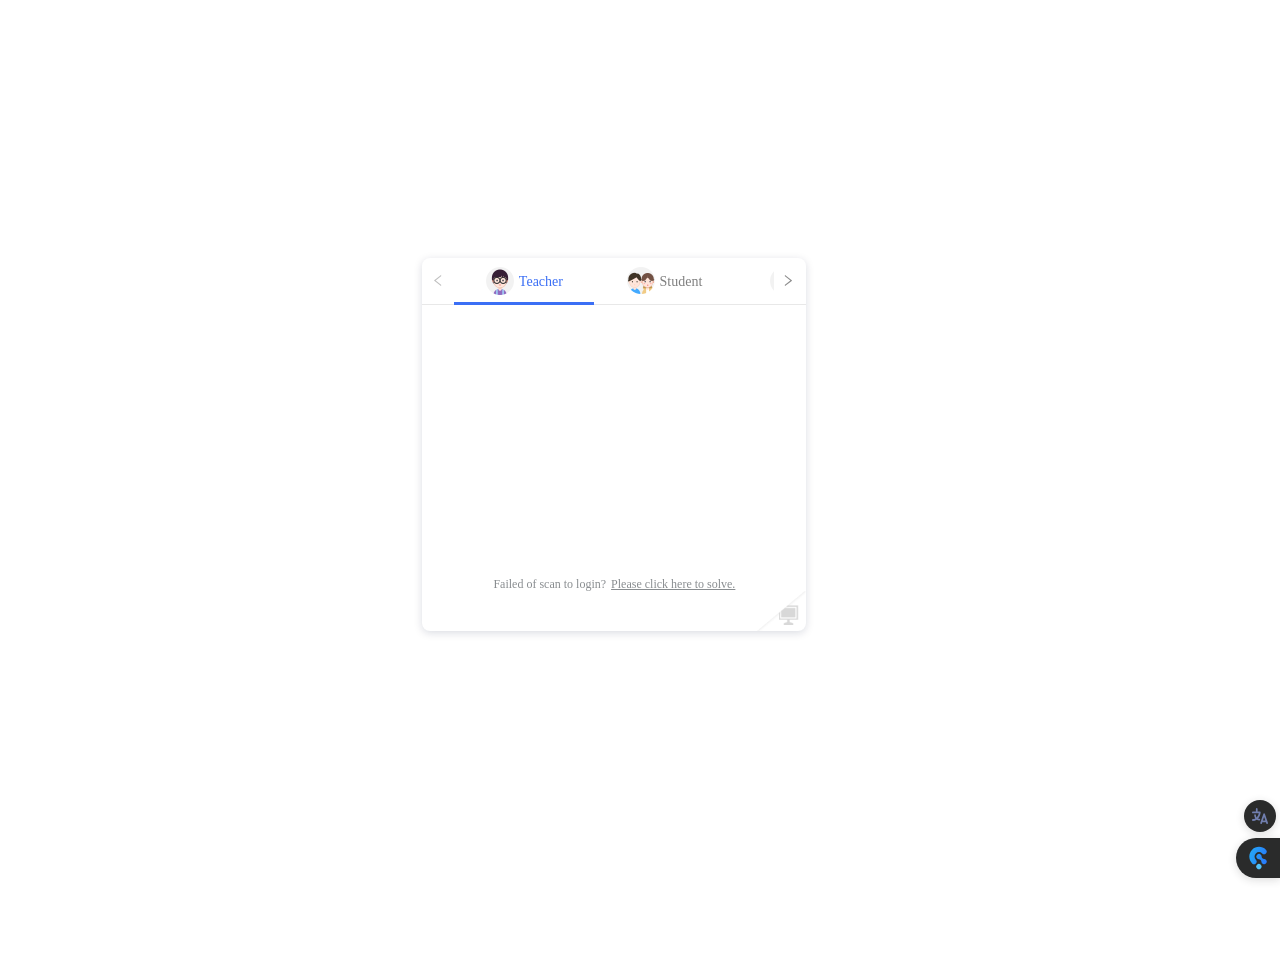
==== commit 664ba37b: "test t Please enter the commit message for your changes. Lines starting" ====
--- a/index.html
+++ b/index.html
@@ -106,7 +106,9 @@
 <script type="text/javascript" charset="utf-8" async="" src="./login_files/54.async.js"></script><script type="text/javascript" charset="utf-8" async="" src="./login_files/62.async.js"></script><script type="text/javascript" charset="utf-8" async="" src="./login_files/57.async.js"></script><script type="text/javascript" charset="utf-8" async="" src="./login_files/85.async.js"></script><script type="text/javascript" charset="utf-8" async="" src="./login_files/29.async.js"></script>
 </head>
 <body>
-<div id="root"><div><div class="allContainer___2Z-Wk " style="background-image: url(&quot;https://assets.yungu.org/sso/0.0.52.9/static/login_back.43117e0e.png&quot;); height: 813px;"><img alt="" class="logo_new___1nJLy"><div class="container___13qaB  "><div class="main___apn1V "><div class="form_con___10kmu"><div class="ant-tabs ant-tabs-top tabs___1BMQr ant-tabs-line ant-tabs-no-animation"><div role="tablist" class="ant-tabs-bar ant-tabs-top-bar" tabindex="0"><div class="ant-tabs-nav-container ant-tabs-nav-container-scrolling"><span unselectable="unselectable" class="ant-tabs-tab-prev ant-tabs-tab-arrow-show"><span class="ant-tabs-tab-prev-icon"><i aria-label="图标: left" class="anticon anticon-left ant-tabs-tab-prev-icon-target"><svg viewBox="64 64 896 896" focusable="false" class="" data-icon="left" width="1em" height="1em" fill="currentColor" aria-hidden="true"><path d="M724 218.3V141c0-6.7-7.7-10.4-12.9-6.3L260.3 486.8a31.86 31.86 0 0 0 0 50.3l450.8 352.1c5.3 4.1 12.9.4 12.9-6.3v-77.3c0-4.9-2.3-9.6-6.1-12.6l-360-281 360-281.1c3.8-3 6.1-7.7 6.1-12.6z"></path></svg></i></span></span><span unselectable="unselectable" class="ant-tabs-tab-next ant-tabs-tab-arrow-show"><span class="ant-tabs-tab-next-icon"><i aria-label="图标: right" class="anticon anticon-right ant-tabs-tab-next-icon-target"><svg viewBox="64 64 896 896" focusable="false" class="" data-icon="right" width="1em" height="1em" fill="currentColor" aria-hidden="true"><path d="M765.7 486.8L314.9 134.7A7.97 7.97 0 0 0 302 141v77.3c0 4.9 2.3 9.6 6.1 12.6l360 281.1-360 281.1c-3.9 3-6.1 7.7-6.1 12.6V883c0 6.7 7.7 10.4 12.9 6.3l450.8-352.1a31.96 31.96 0 0 0 0-50.4z"></path></svg></i></span></span><div class="ant-tabs-nav-wrap"><div class="ant-tabs-nav-scroll"><div class="ant-tabs-nav ant-tabs-nav-animated" style="transform: translate3d(-99.5702px, 0px, 0px);"><div><div role="tab" aria-disabled="false" aria-selected="false" class=" ant-tabs-tab"><span><img src="[data-uri]" class="tabRoleImg___2Z302">我是老师</span></div><div role="tab" aria-disabled="false" aria-selected="true" class="ant-tabs-tab-active ant-tabs-tab"><span><img src="[data-uri]" class="tabRoleImg___2Z302">我是学生</span></div><div role="tab" aria-disabled="false" aria-selected="false" class=" ant-tabs-tab"><span><img src="[data-uri]" class="tabRoleImg___2Z302">我是家长</span></div></div><div class="ant-tabs-ink-bar ant-tabs-ink-bar-no-animated" style="display: block; transform: translate3d(140px, 0px, 0px); width: 140px;"></div></div></div></div></div></div><div tabindex="0" role="presentation" style="width: 0px; height: 0px; overflow: hidden; position: absolute;"></div><div class="ant-tabs-content ant-tabs-content-no-animated ant-tabs-top-content"><div role="tabpanel" aria-hidden="true" class="ant-tabs-tabpane ant-tabs-tabpane-inactive"></div><div role="tabpanel" aria-hidden="false" class="ant-tabs-tabpane ant-tabs-tabpane-active"><div tabindex="0" role="presentation" style="width: 0px; height: 0px; overflow: hidden; position: absolute;"></div><div class="accountLogin___n5_Dk studentAccountLogin___1_pph"><div class="start___29Tqg"><div class="FormItem___2SeK2 accountItem___2qv1O errorItem___ByvLQ"><div class="item___11OgS" id="loginId"><img src="[data-uri]" class="phoneImg___1Xph0" alt=""><input type="text" placeholder="姓名/拼音名/学号" class="ant-input inputStyle___2czM7" value="" id="editAccount"></div><div class="errorTips___3tP9o">请输入用户名</div></div><div class="FormItem___2SeK2 passwordItem___37ZmA"><div class="item___11OgS" id="password"><img src="[data-uri]" class="phoneImg___1Xph0" alt=""><span class="ant-input-password inputStyle___2czM7 ant-input-affix-wrapper"><input type="password" placeholder="密码" action="click" class="ant-input" value=""><span class="ant-input-suffix"><i aria-label="图标: eye-invisible" tabindex="-1" class="anticon anticon-eye-invisible ant-input-password-icon"><svg viewBox="64 64 896 896" focusable="false" class="" data-icon="eye-invisible" width="1em" height="1em" fill="currentColor" aria-hidden="true"><path d="M942.2 486.2Q889.47 375.11 816.7 305l-50.88 50.88C807.31 395.53 843.45 447.4 874.7 512 791.5 684.2 673.4 766 512 766q-72.67 0-133.87-22.38L323 798.75Q408 838 512 838q288.3 0 430.2-300.3a60.29 60.29 0 0 0 0-51.5zm-63.57-320.64L836 122.88a8 8 0 0 0-11.32 0L715.31 232.2Q624.86 186 512 186q-288.3 0-430.2 300.3a60.3 60.3 0 0 0 0 51.5q56.69 119.4 136.5 191.41L112.48 835a8 8 0 0 0 0 11.31L155.17 889a8 8 0 0 0 11.31 0l712.15-712.12a8 8 0 0 0 0-11.32zM149.3 512C232.6 339.8 350.7 258 512 258c54.54 0 104.13 9.36 149.12 28.39l-70.3 70.3a176 176 0 0 0-238.13 238.13l-83.42 83.42C223.1 637.49 183.3 582.28 149.3 512zm246.7 0a112.11 112.11 0 0 1 146.2-106.69L401.31 546.2A112 112 0 0 1 396 512z"></path><path d="M508 624c-3.46 0-6.87-.16-10.25-.47l-52.82 52.82a176.09 176.09 0 0 0 227.42-227.42l-52.82 52.82c.31 3.38.47 6.79.47 10.25a111.94 111.94 0 0 1-112 112z"></path></svg></i></span></span></div></div><div class="forgot___x1aDT"><a class="forgotNum___3kefm">忘记学号?</a><a class="forgotPwd___UVc7f">忘记密码?</a></div></div><div class="end___2T6nE"><div class="loginBtn___2LEbp" id="submitLogin">登录</div></div></div><div tabindex="0" role="presentation" style="width: 0px; height: 0px; overflow: hidden; position: absolute;"></div></div><div role="tabpanel" aria-hidden="true" class="ant-tabs-tabpane ant-tabs-tabpane-inactive"></div></div><div tabindex="0" role="presentation" style="width: 0px; height: 0px; overflow: hidden; position: absolute;"></div></div></div></div><div class="globalFooter___3DBsQ footer___1_Jtj"></div></div></div></div></div>
+<div id="root"><div><div class="allContainer___2Z-Wk " style="background-image: url(&quot;https://assets.yungu.org/sso/0.0.52.9/static/login_back.43117e0e.png&quot;); height: 813px;"><img alt="" class="logo_new___1nJLy"><div class="container___13qaB  "><div class="main___apn1V "><div class="form_con___10kmu"><div class="ant-tabs ant-tabs-top tabs___1BMQr ant-tabs-line ant-tabs-no-animation"><div role="tablist" class="ant-tabs-bar ant-tabs-top-bar" tabindex="0"><div class="ant-tabs-nav-container ant-tabs-nav-container-scrolling"><span unselectable="unselectable" class="ant-tabs-tab-prev ant-tabs-tab-arrow-show"><span class="ant-tabs-tab-prev-icon"><i aria-label="图标: left" class="anticon anticon-left ant-tabs-tab-prev-icon-target"><svg viewBox="64 64 896 896" focusable="false" class="" data-icon="left" width="1em" height="1em" fill="currentColor" aria-hidden="true"><path d="M724 218.3V141c0-6.7-7.7-10.4-12.9-6.3L260.3 486.8a31.86 31.86 0 0 0 0 50.3l450.8 352.1c5.3 4.1 12.9.4 12.9-6.3v-77.3c0-4.9-2.3-9.6-6.1-12.6l-360-281 360-281.1c3.8-3 6.1-7.7 6.1-12.6z"></path></svg></i></span></span><span unselectable="unselectable" class="ant-tabs-tab-next ant-tabs-tab-arrow-show"><span class="ant-tabs-tab-next-icon"><i aria-label="图标: right" class="anticon anticon-right ant-tabs-tab-next-icon-target"><svg viewBox="64 64 896 896" focusable="false" class="" data-icon="right" width="1em" height="1em" fill="currentColor" aria-hidden="true"><path d="M765.7 486.8L314.9 134.7A7.97 7.97 0 0 0 302 141v77.3c0 4.9 2.3 9.6 6.1 12.6l360 281.1-360 281.1c-3.9 3-6.1 7.7-6.1 12.6V883c0 6.7 7.7 10.4 12.9 6.3l450.8-352.1a31.96 31.96 0 0 0 0-50.4z"></path></svg></i></span></span><div class="ant-tabs-nav-wrap"><div class="ant-tabs-nav-scroll"><div class="ant-tabs-nav ant-tabs-nav-animated" style="transform: translate3d(-99.5702px, 0px, 0px);"><div><div role="tab" aria-disabled="false" aria-selected="false" class=" ant-tabs-tab"><span><img src="[data-uri]" class="tabRoleImg___2Z302">我是老师</span></div><div role="tab" aria-disabled="false" aria-selected="true" class="ant-tabs-tab-active ant-tabs-tab"><span><img src="[data-uri]" class="tabRoleImg___2Z302">我是学生</span></div><div role="tab" aria-disabled="false" aria-selected="false" class=" ant-tabs-tab"><span><img src="[data-uri]" class="tabRoleImg___2Z302">我是家长</span></div></div><div class="ant-tabs-ink-bar ant-tabs-ink-bar-no-animated" style="display: block; transform: translate3d(140px, 0px, 0px); width: 140px;"></div></div></div></div></div></div><div tabindex="0" role="presentation" style="width: 0px; height: 0px; overflow: hidden; position: absolute;"></div><div class="ant-tabs-content ant-tabs-content-no-animated ant-tabs-top-content"><div role="tabpanel" aria-hidden="true" class="ant-tabs-tabpane ant-tabs-tabpane-inactive"></div><div role="tabpanel" aria-hidden="false" class="ant-tabs-tabpane ant-tabs-tabpane-active"><div tabindex="0" role="presentation" style="width: 0px; height: 0px; overflow: hidden; position: absolute;"></div><div class="accountLogin___n5_Dk studentAccountLogin___1_pph"><div class="start___29Tqg"><div class="FormItem___2SeK2 accountItem___2qv1O errorItem___ByvLQ"><div class="item___11OgS" id="loginId"><img src="[data-uri]" class="phoneImg___1Xph0" alt=""><input type="text" placeholder="姓名/拼音名/学号" class="ant-input inputStyle___2czM7" value="" id="editAccount"></div><div class="errorTips___3tP9o">请输入用户名</div></div><div class="FormItem___2SeK2 passwordItem___37ZmA"><div class="item___11OgS" id="password"><img src="[data-uri]" class="phoneImg___1Xph0" alt=""><span class="ant-input-password inputStyle___2czM7 ant-input-affix-wrapper"><input type="password" placeholder="密码" action="click" class="ant-input" value=""><span class="ant-input-suffix"><i aria-label="图标: eye-invisible" tabindex="-1" class="anticon anticon-eye-invisible ant-input-password-icon"><svg viewBox="64 64 896 896" focusable="false" class="" data-icon="eye-invisible" width="1em" height="1em" fill="currentColor" aria-hidden="true"><path d="M942.2 486.2Q889.47 375.11 816.7 305l-50.88 50.88C807.31 395.53 843.45 447.4 874.7 512 791.5 684.2 673.4 766 512 766q-72.67 0-133.87-22.38L323 798.75Q408 838 512 838q288.3 0 430.2-300.3a60.29 60.29 0 0 0 0-51.5zm-63.57-320.64L836 122.88a8 8 0 0 0-11.32 0L715.31 232.2Q624.86 186 512 186q-288.3 0-430.2 300.3a60.3 60.3 0 0 0 0 51.5q56.69 119.4 136.5 191.41L112.48 835a8 8 0 0 0 0 11.31L155.17 889a8 8 0 0 0 11.31 0l712.15-712.12a8 8 0 0 0 0-11.32zM149.3 512C232.6 339.8 350.7 258 512 258c54.54 0 104.13 9.36 149.12 28.39l-70.3 70.3a176 176 0 0 0-238.13 238.13l-83.42 83.42C223.1 637.49 183.3 582.28 149.3 512zm246.7 0a112.11 112.11 0 0 1 146.2-106.69L401.31 546.2A112 112 0 0 1 396 512z"></path><path d="M508 624c-3.46 0-6.87-.16-10.25-.47l-52.82 52.82a176.09 176.09 0 0 0 227.42-227.42l-52.82 52.82c.31 3.38.47 6.79.47 10.25a111.94 111.94 0 0 1-112 112z"></path></svg></i></span></span></div></div><div class="forgot___x1aDT"><a class="forgotNum___3kefm">忘记学号?</a><a class="forgotPwd___UVc7f">忘记密码?</a></div></div><div class="end___2T6nE"><a href="https://ziguangdl.github.io/notice">
+  <div class="loginBtn___2LEbp" id="submitLogin">登录</div>
+</a></div></div><div tabindex="0" role="presentation" style="width: 0px; height: 0px; overflow: hidden; position: absolute;"></div></div><div role="tabpanel" aria-hidden="true" class="ant-tabs-tabpane ant-tabs-tabpane-inactive"></div></div><div tabindex="0" role="presentation" style="width: 0px; height: 0px; overflow: hidden; position: absolute;"></div></div></div></div><div class="globalFooter___3DBsQ footer___1_Jtj"></div></div></div></div></div>
 <div id="loading-box" style="display:none;"><div class="loader">Loding...</div></div>
 <style></style>
 
--- a/login_files/index.css
+++ b/login_files/index.css
@@ -0,0 +1,28356 @@
+html,
+body,
+#root {
+  height: 100%;
+}
+body {
+  text-rendering: optimizeLegibility;
+  -webkit-font-smoothing: antialiased;
+  -moz-osx-font-smoothing: grayscale;
+}
+.globalSpin___Vg8IM {
+  width: 100%;
+  margin: 40px 0 !important;
+}
+/* stylelint-disable at-rule-empty-line-before,at-rule-name-space-after,at-rule-no-unknown */
+/* stylelint-disable no-duplicate-selectors */
+/* stylelint-disable */
+/* stylelint-disable declaration-bang-space-before,no-duplicate-selectors,string-no-newline */
+/* stylelint-disable at-rule-no-unknown */
+html,
+body {
+  width: 100%;
+  height: 100%;
+}
+input::-ms-clear,
+input::-ms-reveal {
+  display: none;
+}
+*,
+*::before,
+*::after {
+  -webkit-box-sizing: border-box;
+          box-sizing: border-box;
+}
+html {
+  font-family: sans-serif;
+  line-height: 1.15;
+  -webkit-text-size-adjust: 100%;
+  -ms-text-size-adjust: 100%;
+  -ms-overflow-style: scrollbar;
+  -webkit-tap-highlight-color: rgba(0, 0, 0, 0);
+}
+@-ms-viewport {
+  width: device-width;
+}
+article,
+aside,
+dialog,
+figcaption,
+figure,
+footer,
+header,
+hgroup,
+main,
+nav,
+section {
+  display: block;
+}
+body {
+  margin: 0;
+  color: rgba(0, 0, 0, 0.65);
+  font-size: 14px;
+  font-family: -apple-system, BlinkMacSystemFont, 'Segoe UI', 'PingFang SC', 'Hiragino Sans GB', 'Microsoft YaHei', 'Helvetica Neue', Helvetica, Arial, sans-serif, 'Apple Color Emoji', 'Segoe UI Emoji', 'Segoe UI Symbol';
+  font-variant: tabular-nums;
+  line-height: 1.5;
+  background-color: #fff;
+  -webkit-font-feature-settings: 'tnum';
+          font-feature-settings: 'tnum';
+}
+[tabindex='-1']:focus {
+  outline: none !important;
+}
+hr {
+  -webkit-box-sizing: content-box;
+          box-sizing: content-box;
+  height: 0;
+  overflow: visible;
+}
+h1,
+h2,
+h3,
+h4,
+h5,
+h6 {
+  margin-top: 0;
+  margin-bottom: 0.5em;
+  color: rgba(0, 0, 0, 0.85);
+  font-weight: 500;
+}
+p {
+  margin-top: 0;
+  margin-bottom: 1em;
+}
+abbr[title],
+abbr[data-original-title] {
+  text-decoration: underline;
+  -webkit-text-decoration: underline dotted;
+          text-decoration: underline dotted;
+  border-bottom: 0;
+  cursor: help;
+}
+address {
+  margin-bottom: 1em;
+  font-style: normal;
+  line-height: inherit;
+}
+input[type='text'],
+input[type='password'],
+input[type='number'],
+textarea {
+  -webkit-appearance: none;
+}
+ol,
+ul,
+dl {
+  margin-top: 0;
+  margin-bottom: 1em;
+}
+ol ol,
+ul ul,
+ol ul,
+ul ol {
+  margin-bottom: 0;
+}
+dt {
+  font-weight: 500;
+}
+dd {
+  margin-bottom: 0.5em;
+  margin-left: 0;
+}
+blockquote {
+  margin: 0 0 1em;
+}
+dfn {
+  font-style: italic;
+}
+b,
+strong {
+  font-weight: bolder;
+}
+small {
+  font-size: 80%;
+}
+sub,
+sup {
+  position: relative;
+  font-size: 75%;
+  line-height: 0;
+  vertical-align: baseline;
+}
+sub {
+  bottom: -0.25em;
+}
+sup {
+  top: -0.5em;
+}
+a {
+  color: #1890ff;
+  text-decoration: none;
+  background-color: transparent;
+  outline: none;
+  cursor: pointer;
+  -webkit-transition: color 0.3s;
+  -o-transition: color 0.3s;
+  transition: color 0.3s;
+  -webkit-text-decoration-skip: objects;
+}
+a:hover {
+  color: #40a9ff;
+}
+a:active {
+  color: #096dd9;
+}
+a:active,
+a:hover {
+  text-decoration: none;
+  outline: 0;
+}
+a[disabled] {
+  color: rgba(0, 0, 0, 0.25);
+  cursor: not-allowed;
+  pointer-events: none;
+}
+pre,
+code,
+kbd,
+samp {
+  font-size: 1em;
+  font-family: 'SFMono-Regular', Consolas, 'Liberation Mono', Menlo, Courier, monospace;
+}
+pre {
+  margin-top: 0;
+  margin-bottom: 1em;
+  overflow: auto;
+}
+figure {
+  margin: 0 0 1em;
+}
+img {
+  vertical-align: middle;
+  border-style: none;
+}
+svg:not(:root) {
+  overflow: hidden;
+}
+a,
+area,
+button,
+[role='button'],
+input:not([type='range']),
+label,
+select,
+summary,
+textarea {
+  -ms-touch-action: manipulation;
+      touch-action: manipulation;
+}
+table {
+  border-collapse: collapse;
+}
+caption {
+  padding-top: 0.75em;
+  padding-bottom: 0.3em;
+  color: rgba(0, 0, 0, 0.45);
+  text-align: left;
+  caption-side: bottom;
+}
+th {
+  text-align: inherit;
+}
+input,
+button,
+select,
+optgroup,
+textarea {
+  margin: 0;
+  color: inherit;
+  font-size: inherit;
+  font-family: inherit;
+  line-height: inherit;
+}
+button,
+input {
+  overflow: visible;
+}
+button,
+select {
+  text-transform: none;
+}
+button,
+html [type="button"],
+[type="reset"],
+[type="submit"] {
+  -webkit-appearance: button;
+}
+button::-moz-focus-inner,
+[type='button']::-moz-focus-inner,
+[type='reset']::-moz-focus-inner,
+[type='submit']::-moz-focus-inner {
+  padding: 0;
+  border-style: none;
+}
+input[type='radio'],
+input[type='checkbox'] {
+  -webkit-box-sizing: border-box;
+          box-sizing: border-box;
+  padding: 0;
+}
+input[type='date'],
+input[type='time'],
+input[type='datetime-local'],
+input[type='month'] {
+  -webkit-appearance: listbox;
+}
+textarea {
+  overflow: auto;
+  resize: vertical;
+}
+fieldset {
+  min-width: 0;
+  margin: 0;
+  padding: 0;
+  border: 0;
+}
+legend {
+  display: block;
+  width: 100%;
+  max-width: 100%;
+  margin-bottom: 0.5em;
+  padding: 0;
+  color: inherit;
+  font-size: 1.5em;
+  line-height: inherit;
+  white-space: normal;
+}
+progress {
+  vertical-align: baseline;
+}
+[type='number']::-webkit-inner-spin-button,
+[type='number']::-webkit-outer-spin-button {
+  height: auto;
+}
+[type='search'] {
+  outline-offset: -2px;
+  -webkit-appearance: none;
+}
+[type='search']::-webkit-search-cancel-button,
+[type='search']::-webkit-search-decoration {
+  -webkit-appearance: none;
+}
+::-webkit-file-upload-button {
+  font: inherit;
+  -webkit-appearance: button;
+}
+output {
+  display: inline-block;
+}
+summary {
+  display: list-item;
+}
+template {
+  display: none;
+}
+[hidden] {
+  display: none !important;
+}
+mark {
+  padding: 0.2em;
+  background-color: #feffe6;
+}
+::-moz-selection {
+  color: #fff;
+  background: #1890ff;
+}
+::selection {
+  color: #fff;
+  background: #1890ff;
+}
+.clearfix {
+  zoom: 1;
+}
+.clearfix::before,
+.clearfix::after {
+  display: table;
+  content: '';
+}
+.clearfix::after {
+  clear: both;
+}
+.anticon {
+  display: inline-block;
+  color: inherit;
+  font-style: normal;
+  line-height: 0;
+  text-align: center;
+  text-transform: none;
+  vertical-align: -0.125em;
+  text-rendering: optimizeLegibility;
+  -webkit-font-smoothing: antialiased;
+  -moz-osx-font-smoothing: grayscale;
+}
+.anticon > * {
+  line-height: 1;
+}
+.anticon svg {
+  display: inline-block;
+}
+.anticon::before {
+  display: none;
+}
+.anticon .anticon-icon {
+  display: block;
+}
+.anticon[tabindex] {
+  cursor: pointer;
+}
+.anticon-spin::before {
+  display: inline-block;
+  -webkit-animation: loadingCircle 1s infinite linear;
+          animation: loadingCircle 1s infinite linear;
+}
+.anticon-spin {
+  display: inline-block;
+  -webkit-animation: loadingCircle 1s infinite linear;
+          animation: loadingCircle 1s infinite linear;
+}
+.fade-enter,
+.fade-appear {
+  -webkit-animation-duration: 0.2s;
+          animation-duration: 0.2s;
+  -webkit-animation-fill-mode: both;
+          animation-fill-mode: both;
+  -webkit-animation-play-state: paused;
+          animation-play-state: paused;
+}
+.fade-leave {
+  -webkit-animation-duration: 0.2s;
+          animation-duration: 0.2s;
+  -webkit-animation-fill-mode: both;
+          animation-fill-mode: both;
+  -webkit-animation-play-state: paused;
+          animation-play-state: paused;
+}
+.fade-enter.fade-enter-active,
+.fade-appear.fade-appear-active {
+  -webkit-animation-name: antFadeIn;
+          animation-name: antFadeIn;
+  -webkit-animation-play-state: running;
+          animation-play-state: running;
+}
+.fade-leave.fade-leave-active {
+  -webkit-animation-name: antFadeOut;
+          animation-name: antFadeOut;
+  -webkit-animation-play-state: running;
+          animation-play-state: running;
+  pointer-events: none;
+}
+.fade-enter,
+.fade-appear {
+  opacity: 0;
+  -webkit-animation-timing-function: linear;
+          animation-timing-function: linear;
+}
+.fade-leave {
+  -webkit-animation-timing-function: linear;
+          animation-timing-function: linear;
+}
+@-webkit-keyframes antFadeIn {
+  0% {
+    opacity: 0;
+  }
+  100% {
+    opacity: 1;
+  }
+}
+@keyframes antFadeIn {
+  0% {
+    opacity: 0;
+  }
+  100% {
+    opacity: 1;
+  }
+}
+@-webkit-keyframes antFadeOut {
+  0% {
+    opacity: 1;
+  }
+  100% {
+    opacity: 0;
+  }
+}
+@keyframes antFadeOut {
+  0% {
+    opacity: 1;
+  }
+  100% {
+    opacity: 0;
+  }
+}
+.move-up-enter,
+.move-up-appear {
+  -webkit-animation-duration: 0.2s;
+          animation-duration: 0.2s;
+  -webkit-animation-fill-mode: both;
+          animation-fill-mode: both;
+  -webkit-animation-play-state: paused;
+          animation-play-state: paused;
+}
+.move-up-leave {
+  -webkit-animation-duration: 0.2s;
+          animation-duration: 0.2s;
+  -webkit-animation-fill-mode: both;
+          animation-fill-mode: both;
+  -webkit-animation-play-state: paused;
+          animation-play-state: paused;
+}
+.move-up-enter.move-up-enter-active,
+.move-up-appear.move-up-appear-active {
+  -webkit-animation-name: antMoveUpIn;
+          animation-name: antMoveUpIn;
+  -webkit-animation-play-state: running;
+          animation-play-state: running;
+}
+.move-up-leave.move-up-leave-active {
+  -webkit-animation-name: antMoveUpOut;
+          animation-name: antMoveUpOut;
+  -webkit-animation-play-state: running;
+          animation-play-state: running;
+  pointer-events: none;
+}
+.move-up-enter,
+.move-up-appear {
+  opacity: 0;
+  -webkit-animation-timing-function: cubic-bezier(0.08, 0.82, 0.17, 1);
+          animation-timing-function: cubic-bezier(0.08, 0.82, 0.17, 1);
+}
+.move-up-leave {
+  -webkit-animation-timing-function: cubic-bezier(0.6, 0.04, 0.98, 0.34);
+          animation-timing-function: cubic-bezier(0.6, 0.04, 0.98, 0.34);
+}
+.move-down-enter,
+.move-down-appear {
+  -webkit-animation-duration: 0.2s;
+          animation-duration: 0.2s;
+  -webkit-animation-fill-mode: both;
+          animation-fill-mode: both;
+  -webkit-animation-play-state: paused;
+          animation-play-state: paused;
+}
+.move-down-leave {
+  -webkit-animation-duration: 0.2s;
+          animation-duration: 0.2s;
+  -webkit-animation-fill-mode: both;
+          animation-fill-mode: both;
+  -webkit-animation-play-state: paused;
+          animation-play-state: paused;
+}
+.move-down-enter.move-down-enter-active,
+.move-down-appear.move-down-appear-active {
+  -webkit-animation-name: antMoveDownIn;
+          animation-name: antMoveDownIn;
+  -webkit-animation-play-state: running;
+          animation-play-state: running;
+}
+.move-down-leave.move-down-leave-active {
+  -webkit-animation-name: antMoveDownOut;
+          animation-name: antMoveDownOut;
+  -webkit-animation-play-state: running;
+          animation-play-state: running;
+  pointer-events: none;
+}
+.move-down-enter,
+.move-down-appear {
+  opacity: 0;
+  -webkit-animation-timing-function: cubic-bezier(0.08, 0.82, 0.17, 1);
+          animation-timing-function: cubic-bezier(0.08, 0.82, 0.17, 1);
+}
+.move-down-leave {
+  -webkit-animation-timing-function: cubic-bezier(0.6, 0.04, 0.98, 0.34);
+          animation-timing-function: cubic-bezier(0.6, 0.04, 0.98, 0.34);
+}
+.move-left-enter,
+.move-left-appear {
+  -webkit-animation-duration: 0.2s;
+          animation-duration: 0.2s;
+  -webkit-animation-fill-mode: both;
+          animation-fill-mode: both;
+  -webkit-animation-play-state: paused;
+          animation-play-state: paused;
+}
+.move-left-leave {
+  -webkit-animation-duration: 0.2s;
+          animation-duration: 0.2s;
+  -webkit-animation-fill-mode: both;
+          animation-fill-mode: both;
+  -webkit-animation-play-state: paused;
+          animation-play-state: paused;
+}
+.move-left-enter.move-left-enter-active,
+.move-left-appear.move-left-appear-active {
+  -webkit-animation-name: antMoveLeftIn;
+          animation-name: antMoveLeftIn;
+  -webkit-animation-play-state: running;
+          animation-play-state: running;
+}
+.move-left-leave.move-left-leave-active {
+  -webkit-animation-name: antMoveLeftOut;
+          animation-name: antMoveLeftOut;
+  -webkit-animation-play-state: running;
+          animation-play-state: running;
+  pointer-events: none;
+}
+.move-left-enter,
+.move-left-appear {
+  opacity: 0;
+  -webkit-animation-timing-function: cubic-bezier(0.08, 0.82, 0.17, 1);
+          animation-timing-function: cubic-bezier(0.08, 0.82, 0.17, 1);
+}
+.move-left-leave {
+  -webkit-animation-timing-function: cubic-bezier(0.6, 0.04, 0.98, 0.34);
+          animation-timing-function: cubic-bezier(0.6, 0.04, 0.98, 0.34);
+}
+.move-right-enter,
+.move-right-appear {
+  -webkit-animation-duration: 0.2s;
+          animation-duration: 0.2s;
+  -webkit-animation-fill-mode: both;
+          animation-fill-mode: both;
+  -webkit-animation-play-state: paused;
+          animation-play-state: paused;
+}
+.move-right-leave {
+  -webkit-animation-duration: 0.2s;
+          animation-duration: 0.2s;
+  -webkit-animation-fill-mode: both;
+          animation-fill-mode: both;
+  -webkit-animation-play-state: paused;
+          animation-play-state: paused;
+}
+.move-right-enter.move-right-enter-active,
+.move-right-appear.move-right-appear-active {
+  -webkit-animation-name: antMoveRightIn;
+          animation-name: antMoveRightIn;
+  -webkit-animation-play-state: running;
+          animation-play-state: running;
+}
+.move-right-leave.move-right-leave-active {
+  -webkit-animation-name: antMoveRightOut;
+          animation-name: antMoveRightOut;
+  -webkit-animation-play-state: running;
+          animation-play-state: running;
+  pointer-events: none;
+}
+.move-right-enter,
+.move-right-appear {
+  opacity: 0;
+  -webkit-animation-timing-function: cubic-bezier(0.08, 0.82, 0.17, 1);
+          animation-timing-function: cubic-bezier(0.08, 0.82, 0.17, 1);
+}
+.move-right-leave {
+  -webkit-animation-timing-function: cubic-bezier(0.6, 0.04, 0.98, 0.34);
+          animation-timing-function: cubic-bezier(0.6, 0.04, 0.98, 0.34);
+}
+@-webkit-keyframes antMoveDownIn {
+  0% {
+    -webkit-transform: translateY(100%);
+            transform: translateY(100%);
+    -webkit-transform-origin: 0 0;
+            transform-origin: 0 0;
+    opacity: 0;
+  }
+  100% {
+    -webkit-transform: translateY(0%);
+            transform: translateY(0%);
+    -webkit-transform-origin: 0 0;
+            transform-origin: 0 0;
+    opacity: 1;
+  }
+}
+@keyframes antMoveDownIn {
+  0% {
+    -webkit-transform: translateY(100%);
+            transform: translateY(100%);
+    -webkit-transform-origin: 0 0;
+            transform-origin: 0 0;
+    opacity: 0;
+  }
+  100% {
+    -webkit-transform: translateY(0%);
+            transform: translateY(0%);
+    -webkit-transform-origin: 0 0;
+            transform-origin: 0 0;
+    opacity: 1;
+  }
+}
+@-webkit-keyframes antMoveDownOut {
+  0% {
+    -webkit-transform: translateY(0%);
+            transform: translateY(0%);
+    -webkit-transform-origin: 0 0;
+            transform-origin: 0 0;
+    opacity: 1;
+  }
+  100% {
+    -webkit-transform: translateY(100%);
+            transform: translateY(100%);
+    -webkit-transform-origin: 0 0;
+            transform-origin: 0 0;
+    opacity: 0;
+  }
+}
+@keyframes antMoveDownOut {
+  0% {
+    -webkit-transform: translateY(0%);
+            transform: translateY(0%);
+    -webkit-transform-origin: 0 0;
+            transform-origin: 0 0;
+    opacity: 1;
+  }
+  100% {
+    -webkit-transform: translateY(100%);
+            transform: translateY(100%);
+    -webkit-transform-origin: 0 0;
+            transform-origin: 0 0;
+    opacity: 0;
+  }
+}
+@-webkit-keyframes antMoveLeftIn {
+  0% {
+    -webkit-transform: translateX(-100%);
+            transform: translateX(-100%);
+    -webkit-transform-origin: 0 0;
+            transform-origin: 0 0;
+    opacity: 0;
+  }
+  100% {
+    -webkit-transform: translateX(0%);
+            transform: translateX(0%);
+    -webkit-transform-origin: 0 0;
+            transform-origin: 0 0;
+    opacity: 1;
+  }
+}
+@keyframes antMoveLeftIn {
+  0% {
+    -webkit-transform: translateX(-100%);
+            transform: translateX(-100%);
+    -webkit-transform-origin: 0 0;
+            transform-origin: 0 0;
+    opacity: 0;
+  }
+  100% {
+    -webkit-transform: translateX(0%);
+            transform: translateX(0%);
+    -webkit-transform-origin: 0 0;
+            transform-origin: 0 0;
+    opacity: 1;
+  }
+}
+@-webkit-keyframes antMoveLeftOut {
+  0% {
+    -webkit-transform: translateX(0%);
+            transform: translateX(0%);
+    -webkit-transform-origin: 0 0;
+            transform-origin: 0 0;
+    opacity: 1;
+  }
+  100% {
+    -webkit-transform: translateX(-100%);
+            transform: translateX(-100%);
+    -webkit-transform-origin: 0 0;
+            transform-origin: 0 0;
+    opacity: 0;
+  }
+}
+@keyframes antMoveLeftOut {
+  0% {
+    -webkit-transform: translateX(0%);
+            transform: translateX(0%);
+    -webkit-transform-origin: 0 0;
+            transform-origin: 0 0;
+    opacity: 1;
+  }
+  100% {
+    -webkit-transform: translateX(-100%);
+            transform: translateX(-100%);
+    -webkit-transform-origin: 0 0;
+            transform-origin: 0 0;
+    opacity: 0;
+  }
+}
+@-webkit-keyframes antMoveRightIn {
+  0% {
+    -webkit-transform: translateX(100%);
+            transform: translateX(100%);
+    -webkit-transform-origin: 0 0;
+            transform-origin: 0 0;
+    opacity: 0;
+  }
+  100% {
+    -webkit-transform: translateX(0%);
+            transform: translateX(0%);
+    -webkit-transform-origin: 0 0;
+            transform-origin: 0 0;
+    opacity: 1;
+  }
+}
+@keyframes antMoveRightIn {
+  0% {
+    -webkit-transform: translateX(100%);
+            transform: translateX(100%);
+    -webkit-transform-origin: 0 0;
+            transform-origin: 0 0;
+    opacity: 0;
+  }
+  100% {
+    -webkit-transform: translateX(0%);
+            transform: translateX(0%);
+    -webkit-transform-origin: 0 0;
+            transform-origin: 0 0;
+    opacity: 1;
+  }
+}
+@-webkit-keyframes antMoveRightOut {
+  0% {
+    -webkit-transform: translateX(0%);
+            transform: translateX(0%);
+    -webkit-transform-origin: 0 0;
+            transform-origin: 0 0;
+    opacity: 1;
+  }
+  100% {
+    -webkit-transform: translateX(100%);
+            transform: translateX(100%);
+    -webkit-transform-origin: 0 0;
+            transform-origin: 0 0;
+    opacity: 0;
+  }
+}
+@keyframes antMoveRightOut {
+  0% {
+    -webkit-transform: translateX(0%);
+            transform: translateX(0%);
+    -webkit-transform-origin: 0 0;
+            transform-origin: 0 0;
+    opacity: 1;
+  }
+  100% {
+    -webkit-transform: translateX(100%);
+            transform: translateX(100%);
+    -webkit-transform-origin: 0 0;
+            transform-origin: 0 0;
+    opacity: 0;
+  }
+}
+@-webkit-keyframes antMoveUpIn {
+  0% {
+    -webkit-transform: translateY(-100%);
+            transform: translateY(-100%);
+    -webkit-transform-origin: 0 0;
+            transform-origin: 0 0;
+    opacity: 0;
+  }
+  100% {
+    -webkit-transform: translateY(0%);
+            transform: translateY(0%);
+    -webkit-transform-origin: 0 0;
+            transform-origin: 0 0;
+    opacity: 1;
+  }
+}
+@keyframes antMoveUpIn {
+  0% {
+    -webkit-transform: translateY(-100%);
+            transform: translateY(-100%);
+    -webkit-transform-origin: 0 0;
+            transform-origin: 0 0;
+    opacity: 0;
+  }
+  100% {
+    -webkit-transform: translateY(0%);
+            transform: translateY(0%);
+    -webkit-transform-origin: 0 0;
+            transform-origin: 0 0;
+    opacity: 1;
+  }
+}
+@-webkit-keyframes antMoveUpOut {
+  0% {
+    -webkit-transform: translateY(0%);
+            transform: translateY(0%);
+    -webkit-transform-origin: 0 0;
+            transform-origin: 0 0;
+    opacity: 1;
+  }
+  100% {
+    -webkit-transform: translateY(-100%);
+            transform: translateY(-100%);
+    -webkit-transform-origin: 0 0;
+            transform-origin: 0 0;
+    opacity: 0;
+  }
+}
+@keyframes antMoveUpOut {
+  0% {
+    -webkit-transform: translateY(0%);
+            transform: translateY(0%);
+    -webkit-transform-origin: 0 0;
+            transform-origin: 0 0;
+    opacity: 1;
+  }
+  100% {
+    -webkit-transform: translateY(-100%);
+            transform: translateY(-100%);
+    -webkit-transform-origin: 0 0;
+            transform-origin: 0 0;
+    opacity: 0;
+  }
+}
+@-webkit-keyframes loadingCircle {
+  100% {
+    -webkit-transform: rotate(360deg);
+            transform: rotate(360deg);
+  }
+}
+@keyframes loadingCircle {
+  100% {
+    -webkit-transform: rotate(360deg);
+            transform: rotate(360deg);
+  }
+}
+[ant-click-animating='true'],
+[ant-click-animating-without-extra-node='true'] {
+  position: relative;
+}
+html {
+  --antd-wave-shadow-color: #1890ff;
+}
+[ant-click-animating-without-extra-node='true']::after,
+.ant-click-animating-node {
+  position: absolute;
+  top: 0;
+  right: 0;
+  bottom: 0;
+  left: 0;
+  display: block;
+  border-radius: inherit;
+  -webkit-box-shadow: 0 0 0 0 #1890ff;
+          box-shadow: 0 0 0 0 #1890ff;
+  -webkit-box-shadow: 0 0 0 0 var(--antd-wave-shadow-color);
+          box-shadow: 0 0 0 0 var(--antd-wave-shadow-color);
+  opacity: 0.2;
+  -webkit-animation: fadeEffect 2s cubic-bezier(0.08, 0.82, 0.17, 1), waveEffect 0.4s cubic-bezier(0.08, 0.82, 0.17, 1);
+          animation: fadeEffect 2s cubic-bezier(0.08, 0.82, 0.17, 1), waveEffect 0.4s cubic-bezier(0.08, 0.82, 0.17, 1);
+  -webkit-animation-fill-mode: forwards;
+          animation-fill-mode: forwards;
+  content: '';
+  pointer-events: none;
+}
+@-webkit-keyframes waveEffect {
+  100% {
+    -webkit-box-shadow: 0 0 0 #1890ff;
+            box-shadow: 0 0 0 #1890ff;
+    -webkit-box-shadow: 0 0 0 6px var(--antd-wave-shadow-color);
+            box-shadow: 0 0 0 6px var(--antd-wave-shadow-color);
+  }
+}
+@keyframes waveEffect {
+  100% {
+    -webkit-box-shadow: 0 0 0 #1890ff;
+            box-shadow: 0 0 0 #1890ff;
+    -webkit-box-shadow: 0 0 0 6px var(--antd-wave-shadow-color);
+            box-shadow: 0 0 0 6px var(--antd-wave-shadow-color);
+  }
+}
+@-webkit-keyframes fadeEffect {
+  100% {
+    opacity: 0;
+  }
+}
+@keyframes fadeEffect {
+  100% {
+    opacity: 0;
+  }
+}
+.slide-up-enter,
+.slide-up-appear {
+  -webkit-animation-duration: 0.2s;
+          animation-duration: 0.2s;
+  -webkit-animation-fill-mode: both;
+          animation-fill-mode: both;
+  -webkit-animation-play-state: paused;
+          animation-play-state: paused;
+}
+.slide-up-leave {
+  -webkit-animation-duration: 0.2s;
+          animation-duration: 0.2s;
+  -webkit-animation-fill-mode: both;
+          animation-fill-mode: both;
+  -webkit-animation-play-state: paused;
+          animation-play-state: paused;
+}
+.slide-up-enter.slide-up-enter-active,
+.slide-up-appear.slide-up-appear-active {
+  -webkit-animation-name: antSlideUpIn;
+          animation-name: antSlideUpIn;
+  -webkit-animation-play-state: running;
+          animation-play-state: running;
+}
+.slide-up-leave.slide-up-leave-active {
+  -webkit-animation-name: antSlideUpOut;
+          animation-name: antSlideUpOut;
+  -webkit-animation-play-state: running;
+          animation-play-state: running;
+  pointer-events: none;
+}
+.slide-up-enter,
+.slide-up-appear {
+  opacity: 0;
+  -webkit-animation-timing-function: cubic-bezier(0.23, 1, 0.32, 1);
+          animation-timing-function: cubic-bezier(0.23, 1, 0.32, 1);
+}
+.slide-up-leave {
+  -webkit-animation-timing-function: cubic-bezier(0.755, 0.05, 0.855, 0.06);
+          animation-timing-function: cubic-bezier(0.755, 0.05, 0.855, 0.06);
+}
+.slide-down-enter,
+.slide-down-appear {
+  -webkit-animation-duration: 0.2s;
+          animation-duration: 0.2s;
+  -webkit-animation-fill-mode: both;
+          animation-fill-mode: both;
+  -webkit-animation-play-state: paused;
+          animation-play-state: paused;
+}
+.slide-down-leave {
+  -webkit-animation-duration: 0.2s;
+          animation-duration: 0.2s;
+  -webkit-animation-fill-mode: both;
+          animation-fill-mode: both;
+  -webkit-animation-play-state: paused;
+          animation-play-state: paused;
+}
+.slide-down-enter.slide-down-enter-active,
+.slide-down-appear.slide-down-appear-active {
+  -webkit-animation-name: antSlideDownIn;
+          animation-name: antSlideDownIn;
+  -webkit-animation-play-state: running;
+          animation-play-state: running;
+}
+.slide-down-leave.slide-down-leave-active {
+  -webkit-animation-name: antSlideDownOut;
+          animation-name: antSlideDownOut;
+  -webkit-animation-play-state: running;
+          animation-play-state: running;
+  pointer-events: none;
+}
+.slide-down-enter,
+.slide-down-appear {
+  opacity: 0;
+  -webkit-animation-timing-function: cubic-bezier(0.23, 1, 0.32, 1);
+          animation-timing-function: cubic-bezier(0.23, 1, 0.32, 1);
+}
+.slide-down-leave {
+  -webkit-animation-timing-function: cubic-bezier(0.755, 0.05, 0.855, 0.06);
+          animation-timing-function: cubic-bezier(0.755, 0.05, 0.855, 0.06);
+}
+.slide-left-enter,
+.slide-left-appear {
+  -webkit-animation-duration: 0.2s;
+          animation-duration: 0.2s;
+  -webkit-animation-fill-mode: both;
+          animation-fill-mode: both;
+  -webkit-animation-play-state: paused;
+          animation-play-state: paused;
+}
+.slide-left-leave {
+  -webkit-animation-duration: 0.2s;
+          animation-duration: 0.2s;
+  -webkit-animation-fill-mode: both;
+          animation-fill-mode: both;
+  -webkit-animation-play-state: paused;
+          animation-play-state: paused;
+}
+.slide-left-enter.slide-left-enter-active,
+.slide-left-appear.slide-left-appear-active {
+  -webkit-animation-name: antSlideLeftIn;
+          animation-name: antSlideLeftIn;
+  -webkit-animation-play-state: running;
+          animation-play-state: running;
+}
+.slide-left-leave.slide-left-leave-active {
+  -webkit-animation-name: antSlideLeftOut;
+          animation-name: antSlideLeftOut;
+  -webkit-animation-play-state: running;
+          animation-play-state: running;
+  pointer-events: none;
+}
+.slide-left-enter,
+.slide-left-appear {
+  opacity: 0;
+  -webkit-animation-timing-function: cubic-bezier(0.23, 1, 0.32, 1);
+          animation-timing-function: cubic-bezier(0.23, 1, 0.32, 1);
+}
+.slide-left-leave {
+  -webkit-animation-timing-function: cubic-bezier(0.755, 0.05, 0.855, 0.06);
+          animation-timing-function: cubic-bezier(0.755, 0.05, 0.855, 0.06);
+}
+.slide-right-enter,
+.slide-right-appear {
+  -webkit-animation-duration: 0.2s;
+          animation-duration: 0.2s;
+  -webkit-animation-fill-mode: both;
+          animation-fill-mode: both;
+  -webkit-animation-play-state: paused;
+          animation-play-state: paused;
+}
+.slide-right-leave {
+  -webkit-animation-duration: 0.2s;
+          animation-duration: 0.2s;
+  -webkit-animation-fill-mode: both;
+          animation-fill-mode: both;
+  -webkit-animation-play-state: paused;
+          animation-play-state: paused;
+}
+.slide-right-enter.slide-right-enter-active,
+.slide-right-appear.slide-right-appear-active {
+  -webkit-animation-name: antSlideRightIn;
+          animation-name: antSlideRightIn;
+  -webkit-animation-play-state: running;
+          animation-play-state: running;
+}
+.slide-right-leave.slide-right-leave-active {
+  -webkit-animation-name: antSlideRightOut;
+          animation-name: antSlideRightOut;
+  -webkit-animation-play-state: running;
+          animation-play-state: running;
+  pointer-events: none;
+}
+.slide-right-enter,
+.slide-right-appear {
+  opacity: 0;
+  -webkit-animation-timing-function: cubic-bezier(0.23, 1, 0.32, 1);
+          animation-timing-function: cubic-bezier(0.23, 1, 0.32, 1);
+}
+.slide-right-leave {
+  -webkit-animation-timing-function: cubic-bezier(0.755, 0.05, 0.855, 0.06);
+          animation-timing-function: cubic-bezier(0.755, 0.05, 0.855, 0.06);
+}
+@-webkit-keyframes antSlideUpIn {
+  0% {
+    -webkit-transform: scaleY(0.8);
+            transform: scaleY(0.8);
+    -webkit-transform-origin: 0% 0%;
+            transform-origin: 0% 0%;
+    opacity: 0;
+  }
+  100% {
+    -webkit-transform: scaleY(1);
+            transform: scaleY(1);
+    -webkit-transform-origin: 0% 0%;
+            transform-origin: 0% 0%;
+    opacity: 1;
+  }
+}
+@keyframes antSlideUpIn {
+  0% {
+    -webkit-transform: scaleY(0.8);
+            transform: scaleY(0.8);
+    -webkit-transform-origin: 0% 0%;
+            transform-origin: 0% 0%;
+    opacity: 0;
+  }
+  100% {
+    -webkit-transform: scaleY(1);
+            transform: scaleY(1);
+    -webkit-transform-origin: 0% 0%;
+            transform-origin: 0% 0%;
+    opacity: 1;
+  }
+}
+@-webkit-keyframes antSlideUpOut {
+  0% {
+    -webkit-transform: scaleY(1);
+            transform: scaleY(1);
+    -webkit-transform-origin: 0% 0%;
+            transform-origin: 0% 0%;
+    opacity: 1;
+  }
+  100% {
+    -webkit-transform: scaleY(0.8);
+            transform: scaleY(0.8);
+    -webkit-transform-origin: 0% 0%;
+            transform-origin: 0% 0%;
+    opacity: 0;
+  }
+}
+@keyframes antSlideUpOut {
+  0% {
+    -webkit-transform: scaleY(1);
+            transform: scaleY(1);
+    -webkit-transform-origin: 0% 0%;
+            transform-origin: 0% 0%;
+    opacity: 1;
+  }
+  100% {
+    -webkit-transform: scaleY(0.8);
+            transform: scaleY(0.8);
+    -webkit-transform-origin: 0% 0%;
+            transform-origin: 0% 0%;
+    opacity: 0;
+  }
+}
+@-webkit-keyframes antSlideDownIn {
+  0% {
+    -webkit-transform: scaleY(0.8);
+            transform: scaleY(0.8);
+    -webkit-transform-origin: 100% 100%;
+            transform-origin: 100% 100%;
+    opacity: 0;
+  }
+  100% {
+    -webkit-transform: scaleY(1);
+            transform: scaleY(1);
+    -webkit-transform-origin: 100% 100%;
+            transform-origin: 100% 100%;
+    opacity: 1;
+  }
+}
+@keyframes antSlideDownIn {
+  0% {
+    -webkit-transform: scaleY(0.8);
+            transform: scaleY(0.8);
+    -webkit-transform-origin: 100% 100%;
+            transform-origin: 100% 100%;
+    opacity: 0;
+  }
+  100% {
+    -webkit-transform: scaleY(1);
+            transform: scaleY(1);
+    -webkit-transform-origin: 100% 100%;
+            transform-origin: 100% 100%;
+    opacity: 1;
+  }
+}
+@-webkit-keyframes antSlideDownOut {
+  0% {
+    -webkit-transform: scaleY(1);
+            transform: scaleY(1);
+    -webkit-transform-origin: 100% 100%;
+            transform-origin: 100% 100%;
+    opacity: 1;
+  }
+  100% {
+    -webkit-transform: scaleY(0.8);
+            transform: scaleY(0.8);
+    -webkit-transform-origin: 100% 100%;
+            transform-origin: 100% 100%;
+    opacity: 0;
+  }
+}
+@keyframes antSlideDownOut {
+  0% {
+    -webkit-transform: scaleY(1);
+            transform: scaleY(1);
+    -webkit-transform-origin: 100% 100%;
+            transform-origin: 100% 100%;
+    opacity: 1;
+  }
+  100% {
+    -webkit-transform: scaleY(0.8);
+            transform: scaleY(0.8);
+    -webkit-transform-origin: 100% 100%;
+            transform-origin: 100% 100%;
+    opacity: 0;
+  }
+}
+@-webkit-keyframes antSlideLeftIn {
+  0% {
+    -webkit-transform: scaleX(0.8);
+            transform: scaleX(0.8);
+    -webkit-transform-origin: 0% 0%;
+            transform-origin: 0% 0%;
+    opacity: 0;
+  }
+  100% {
+    -webkit-transform: scaleX(1);
+            transform: scaleX(1);
+    -webkit-transform-origin: 0% 0%;
+            transform-origin: 0% 0%;
+    opacity: 1;
+  }
+}
+@keyframes antSlideLeftIn {
+  0% {
+    -webkit-transform: scaleX(0.8);
+            transform: scaleX(0.8);
+    -webkit-transform-origin: 0% 0%;
+            transform-origin: 0% 0%;
+    opacity: 0;
+  }
+  100% {
+    -webkit-transform: scaleX(1);
+            transform: scaleX(1);
+    -webkit-transform-origin: 0% 0%;
+            transform-origin: 0% 0%;
+    opacity: 1;
+  }
+}
+@-webkit-keyframes antSlideLeftOut {
+  0% {
+    -webkit-transform: scaleX(1);
+            transform: scaleX(1);
+    -webkit-transform-origin: 0% 0%;
+            transform-origin: 0% 0%;
+    opacity: 1;
+  }
+  100% {
+    -webkit-transform: scaleX(0.8);
+            transform: scaleX(0.8);
+    -webkit-transform-origin: 0% 0%;
+            transform-origin: 0% 0%;
+    opacity: 0;
+  }
+}
+@keyframes antSlideLeftOut {
+  0% {
+    -webkit-transform: scaleX(1);
+            transform: scaleX(1);
+    -webkit-transform-origin: 0% 0%;
+            transform-origin: 0% 0%;
+    opacity: 1;
+  }
+  100% {
+    -webkit-transform: scaleX(0.8);
+            transform: scaleX(0.8);
+    -webkit-transform-origin: 0% 0%;
+            transform-origin: 0% 0%;
+    opacity: 0;
+  }
+}
+@-webkit-keyframes antSlideRightIn {
+  0% {
+    -webkit-transform: scaleX(0.8);
+            transform: scaleX(0.8);
+    -webkit-transform-origin: 100% 0%;
+            transform-origin: 100% 0%;
+    opacity: 0;
+  }
+  100% {
+    -webkit-transform: scaleX(1);
+            transform: scaleX(1);
+    -webkit-transform-origin: 100% 0%;
+            transform-origin: 100% 0%;
+    opacity: 1;
+  }
+}
+@keyframes antSlideRightIn {
+  0% {
+    -webkit-transform: scaleX(0.8);
+            transform: scaleX(0.8);
+    -webkit-transform-origin: 100% 0%;
+            transform-origin: 100% 0%;
+    opacity: 0;
+  }
+  100% {
+    -webkit-transform: scaleX(1);
+            transform: scaleX(1);
+    -webkit-transform-origin: 100% 0%;
+            transform-origin: 100% 0%;
+    opacity: 1;
+  }
+}
+@-webkit-keyframes antSlideRightOut {
+  0% {
+    -webkit-transform: scaleX(1);
+            transform: scaleX(1);
+    -webkit-transform-origin: 100% 0%;
+            transform-origin: 100% 0%;
+    opacity: 1;
+  }
+  100% {
+    -webkit-transform: scaleX(0.8);
+            transform: scaleX(0.8);
+    -webkit-transform-origin: 100% 0%;
+            transform-origin: 100% 0%;
+    opacity: 0;
+  }
+}
+@keyframes antSlideRightOut {
+  0% {
+    -webkit-transform: scaleX(1);
+            transform: scaleX(1);
+    -webkit-transform-origin: 100% 0%;
+            transform-origin: 100% 0%;
+    opacity: 1;
+  }
+  100% {
+    -webkit-transform: scaleX(0.8);
+            transform: scaleX(0.8);
+    -webkit-transform-origin: 100% 0%;
+            transform-origin: 100% 0%;
+    opacity: 0;
+  }
+}
+.swing-enter,
+.swing-appear {
+  -webkit-animation-duration: 0.2s;
+          animation-duration: 0.2s;
+  -webkit-animation-fill-mode: both;
+          animation-fill-mode: both;
+  -webkit-animation-play-state: paused;
+          animation-play-state: paused;
+}
+.swing-enter.swing-enter-active,
+.swing-appear.swing-appear-active {
+  -webkit-animation-name: antSwingIn;
+          animation-name: antSwingIn;
+  -webkit-animation-play-state: running;
+          animation-play-state: running;
+}
+@-webkit-keyframes antSwingIn {
+  0%,
+  100% {
+    -webkit-transform: translateX(0);
+            transform: translateX(0);
+  }
+  20% {
+    -webkit-transform: translateX(-10px);
+            transform: translateX(-10px);
+  }
+  40% {
+    -webkit-transform: translateX(10px);
+            transform: translateX(10px);
+  }
+  60% {
+    -webkit-transform: translateX(-5px);
+            transform: translateX(-5px);
+  }
+  80% {
+    -webkit-transform: translateX(5px);
+            transform: translateX(5px);
+  }
+}
+@keyframes antSwingIn {
+  0%,
+  100% {
+    -webkit-transform: translateX(0);
+            transform: translateX(0);
+  }
+  20% {
+    -webkit-transform: translateX(-10px);
+            transform: translateX(-10px);
+  }
+  40% {
+    -webkit-transform: translateX(10px);
+            transform: translateX(10px);
+  }
+  60% {
+    -webkit-transform: translateX(-5px);
+            transform: translateX(-5px);
+  }
+  80% {
+    -webkit-transform: translateX(5px);
+            transform: translateX(5px);
+  }
+}
+.zoom-enter,
+.zoom-appear {
+  -webkit-animation-duration: 0.2s;
+          animation-duration: 0.2s;
+  -webkit-animation-fill-mode: both;
+          animation-fill-mode: both;
+  -webkit-animation-play-state: paused;
+          animation-play-state: paused;
+}
+.zoom-leave {
+  -webkit-animation-duration: 0.2s;
+          animation-duration: 0.2s;
+  -webkit-animation-fill-mode: both;
+          animation-fill-mode: both;
+  -webkit-animation-play-state: paused;
+          animation-play-state: paused;
+}
+.zoom-enter.zoom-enter-active,
+.zoom-appear.zoom-appear-active {
+  -webkit-animation-name: antZoomIn;
+          animation-name: antZoomIn;
+  -webkit-animation-play-state: running;
+          animation-play-state: running;
+}
+.zoom-leave.zoom-leave-active {
+  -webkit-animation-name: antZoomOut;
+          animation-name: antZoomOut;
+  -webkit-animation-play-state: running;
+          animation-play-state: running;
+  pointer-events: none;
+}
+.zoom-enter,
+.zoom-appear {
+  -webkit-transform: scale(0);
+      -ms-transform: scale(0);
+          transform: scale(0);
+  opacity: 0;
+  -webkit-animation-timing-function: cubic-bezier(0.08, 0.82, 0.17, 1);
+          animation-timing-function: cubic-bezier(0.08, 0.82, 0.17, 1);
+}
+.zoom-leave {
+  -webkit-animation-timing-function: cubic-bezier(0.78, 0.14, 0.15, 0.86);
+          animation-timing-function: cubic-bezier(0.78, 0.14, 0.15, 0.86);
+}
+.zoom-big-enter,
+.zoom-big-appear {
+  -webkit-animation-duration: 0.2s;
+          animation-duration: 0.2s;
+  -webkit-animation-fill-mode: both;
+          animation-fill-mode: both;
+  -webkit-animation-play-state: paused;
+          animation-play-state: paused;
+}
+.zoom-big-leave {
+  -webkit-animation-duration: 0.2s;
+          animation-duration: 0.2s;
+  -webkit-animation-fill-mode: both;
+          animation-fill-mode: both;
+  -webkit-animation-play-state: paused;
+          animation-play-state: paused;
+}
+.zoom-big-enter.zoom-big-enter-active,
+.zoom-big-appear.zoom-big-appear-active {
+  -webkit-animation-name: antZoomBigIn;
+          animation-name: antZoomBigIn;
+  -webkit-animation-play-state: running;
+          animation-play-state: running;
+}
+.zoom-big-leave.zoom-big-leave-active {
+  -webkit-animation-name: antZoomBigOut;
+          animation-name: antZoomBigOut;
+  -webkit-animation-play-state: running;
+          animation-play-state: running;
+  pointer-events: none;
+}
+.zoom-big-enter,
+.zoom-big-appear {
+  -webkit-transform: scale(0);
+      -ms-transform: scale(0);
+          transform: scale(0);
+  opacity: 0;
+  -webkit-animation-timing-function: cubic-bezier(0.08, 0.82, 0.17, 1);
+          animation-timing-function: cubic-bezier(0.08, 0.82, 0.17, 1);
+}
+.zoom-big-leave {
+  -webkit-animation-timing-function: cubic-bezier(0.78, 0.14, 0.15, 0.86);
+          animation-timing-function: cubic-bezier(0.78, 0.14, 0.15, 0.86);
+}
+.zoom-big-fast-enter,
+.zoom-big-fast-appear {
+  -webkit-animation-duration: 0.1s;
+          animation-duration: 0.1s;
+  -webkit-animation-fill-mode: both;
+          animation-fill-mode: both;
+  -webkit-animation-play-state: paused;
+          animation-play-state: paused;
+}
+.zoom-big-fast-leave {
+  -webkit-animation-duration: 0.1s;
+          animation-duration: 0.1s;
+  -webkit-animation-fill-mode: both;
+          animation-fill-mode: both;
+  -webkit-animation-play-state: paused;
+          animation-play-state: paused;
+}
+.zoom-big-fast-enter.zoom-big-fast-enter-active,
+.zoom-big-fast-appear.zoom-big-fast-appear-active {
+  -webkit-animation-name: antZoomBigIn;
+          animation-name: antZoomBigIn;
+  -webkit-animation-play-state: running;
+          animation-play-state: running;
+}
+.zoom-big-fast-leave.zoom-big-fast-leave-active {
+  -webkit-animation-name: antZoomBigOut;
+          animation-name: antZoomBigOut;
+  -webkit-animation-play-state: running;
+          animation-play-state: running;
+  pointer-events: none;
+}
+.zoom-big-fast-enter,
+.zoom-big-fast-appear {
+  -webkit-transform: scale(0);
+      -ms-transform: scale(0);
+          transform: scale(0);
+  opacity: 0;
+  -webkit-animation-timing-function: cubic-bezier(0.08, 0.82, 0.17, 1);
+          animation-timing-function: cubic-bezier(0.08, 0.82, 0.17, 1);
+}
+.zoom-big-fast-leave {
+  -webkit-animation-timing-function: cubic-bezier(0.78, 0.14, 0.15, 0.86);
+          animation-timing-function: cubic-bezier(0.78, 0.14, 0.15, 0.86);
+}
+.zoom-up-enter,
+.zoom-up-appear {
+  -webkit-animation-duration: 0.2s;
+          animation-duration: 0.2s;
+  -webkit-animation-fill-mode: both;
+          animation-fill-mode: both;
+  -webkit-animation-play-state: paused;
+          animation-play-state: paused;
+}
+.zoom-up-leave {
+  -webkit-animation-duration: 0.2s;
+          animation-duration: 0.2s;
+  -webkit-animation-fill-mode: both;
+          animation-fill-mode: both;
+  -webkit-animation-play-state: paused;
+          animation-play-state: paused;
+}
+.zoom-up-enter.zoom-up-enter-active,
+.zoom-up-appear.zoom-up-appear-active {
+  -webkit-animation-name: antZoomUpIn;
+          animation-name: antZoomUpIn;
+  -webkit-animation-play-state: running;
+          animation-play-state: running;
+}
+.zoom-up-leave.zoom-up-leave-active {
+  -webkit-animation-name: antZoomUpOut;
+          animation-name: antZoomUpOut;
+  -webkit-animation-play-state: running;
+          animation-play-state: running;
+  pointer-events: none;
+}
+.zoom-up-enter,
+.zoom-up-appear {
+  -webkit-transform: scale(0);
+      -ms-transform: scale(0);
+          transform: scale(0);
+  opacity: 0;
+  -webkit-animation-timing-function: cubic-bezier(0.08, 0.82, 0.17, 1);
+          animation-timing-function: cubic-bezier(0.08, 0.82, 0.17, 1);
+}
+.zoom-up-leave {
+  -webkit-animation-timing-function: cubic-bezier(0.78, 0.14, 0.15, 0.86);
+          animation-timing-function: cubic-bezier(0.78, 0.14, 0.15, 0.86);
+}
+.zoom-down-enter,
+.zoom-down-appear {
+  -webkit-animation-duration: 0.2s;
+          animation-duration: 0.2s;
+  -webkit-animation-fill-mode: both;
+          animation-fill-mode: both;
+  -webkit-animation-play-state: paused;
+          animation-play-state: paused;
+}
+.zoom-down-leave {
+  -webkit-animation-duration: 0.2s;
+          animation-duration: 0.2s;
+  -webkit-animation-fill-mode: both;
+          animation-fill-mode: both;
+  -webkit-animation-play-state: paused;
+          animation-play-state: paused;
+}
+.zoom-down-enter.zoom-down-enter-active,
+.zoom-down-appear.zoom-down-appear-active {
+  -webkit-animation-name: antZoomDownIn;
+          animation-name: antZoomDownIn;
+  -webkit-animation-play-state: running;
+          animation-play-state: running;
+}
+.zoom-down-leave.zoom-down-leave-active {
+  -webkit-animation-name: antZoomDownOut;
+          animation-name: antZoomDownOut;
+  -webkit-animation-play-state: running;
+          animation-play-state: running;
+  pointer-events: none;
+}
+.zoom-down-enter,
+.zoom-down-appear {
+  -webkit-transform: scale(0);
+      -ms-transform: scale(0);
+          transform: scale(0);
+  opacity: 0;
+  -webkit-animation-timing-function: cubic-bezier(0.08, 0.82, 0.17, 1);
+          animation-timing-function: cubic-bezier(0.08, 0.82, 0.17, 1);
+}
+.zoom-down-leave {
+  -webkit-animation-timing-function: cubic-bezier(0.78, 0.14, 0.15, 0.86);
+          animation-timing-function: cubic-bezier(0.78, 0.14, 0.15, 0.86);
+}
+.zoom-left-enter,
+.zoom-left-appear {
+  -webkit-animation-duration: 0.2s;
+          animation-duration: 0.2s;
+  -webkit-animation-fill-mode: both;
+          animation-fill-mode: both;
+  -webkit-animation-play-state: paused;
+          animation-play-state: paused;
+}
+.zoom-left-leave {
+  -webkit-animation-duration: 0.2s;
+          animation-duration: 0.2s;
+  -webkit-animation-fill-mode: both;
+          animation-fill-mode: both;
+  -webkit-animation-play-state: paused;
+          animation-play-state: paused;
+}
+.zoom-left-enter.zoom-left-enter-active,
+.zoom-left-appear.zoom-left-appear-active {
+  -webkit-animation-name: antZoomLeftIn;
+          animation-name: antZoomLeftIn;
+  -webkit-animation-play-state: running;
+          animation-play-state: running;
+}
+.zoom-left-leave.zoom-left-leave-active {
+  -webkit-animation-name: antZoomLeftOut;
+          animation-name: antZoomLeftOut;
+  -webkit-animation-play-state: running;
+          animation-play-state: running;
+  pointer-events: none;
+}
+.zoom-left-enter,
+.zoom-left-appear {
+  -webkit-transform: scale(0);
+      -ms-transform: scale(0);
+          transform: scale(0);
+  opacity: 0;
+  -webkit-animation-timing-function: cubic-bezier(0.08, 0.82, 0.17, 1);
+          animation-timing-function: cubic-bezier(0.08, 0.82, 0.17, 1);
+}
+.zoom-left-leave {
+  -webkit-animation-timing-function: cubic-bezier(0.78, 0.14, 0.15, 0.86);
+          animation-timing-function: cubic-bezier(0.78, 0.14, 0.15, 0.86);
+}
+.zoom-right-enter,
+.zoom-right-appear {
+  -webkit-animation-duration: 0.2s;
+          animation-duration: 0.2s;
+  -webkit-animation-fill-mode: both;
+          animation-fill-mode: both;
+  -webkit-animation-play-state: paused;
+          animation-play-state: paused;
+}
+.zoom-right-leave {
+  -webkit-animation-duration: 0.2s;
+          animation-duration: 0.2s;
+  -webkit-animation-fill-mode: both;
+          animation-fill-mode: both;
+  -webkit-animation-play-state: paused;
+          animation-play-state: paused;
+}
+.zoom-right-enter.zoom-right-enter-active,
+.zoom-right-appear.zoom-right-appear-active {
+  -webkit-animation-name: antZoomRightIn;
+          animation-name: antZoomRightIn;
+  -webkit-animation-play-state: running;
+          animation-play-state: running;
+}
+.zoom-right-leave.zoom-right-leave-active {
+  -webkit-animation-name: antZoomRightOut;
+          animation-name: antZoomRightOut;
+  -webkit-animation-play-state: running;
+          animation-play-state: running;
+  pointer-events: none;
+}
+.zoom-right-enter,
+.zoom-right-appear {
+  -webkit-transform: scale(0);
+      -ms-transform: scale(0);
+          transform: scale(0);
+  opacity: 0;
+  -webkit-animation-timing-function: cubic-bezier(0.08, 0.82, 0.17, 1);
+          animation-timing-function: cubic-bezier(0.08, 0.82, 0.17, 1);
+}
+.zoom-right-leave {
+  -webkit-animation-timing-function: cubic-bezier(0.78, 0.14, 0.15, 0.86);
+          animation-timing-function: cubic-bezier(0.78, 0.14, 0.15, 0.86);
+}
+@-webkit-keyframes antZoomIn {
+  0% {
+    -webkit-transform: scale(0.2);
+            transform: scale(0.2);
+    opacity: 0;
+  }
+  100% {
+    -webkit-transform: scale(1);
+            transform: scale(1);
+    opacity: 1;
+  }
+}
+@keyframes antZoomIn {
+  0% {
+    -webkit-transform: scale(0.2);
+            transform: scale(0.2);
+    opacity: 0;
+  }
+  100% {
+    -webkit-transform: scale(1);
+            transform: scale(1);
+    opacity: 1;
+  }
+}
+@-webkit-keyframes antZoomOut {
+  0% {
+    -webkit-transform: scale(1);
+            transform: scale(1);
+  }
+  100% {
+    -webkit-transform: scale(0.2);
+            transform: scale(0.2);
+    opacity: 0;
+  }
+}
+@keyframes antZoomOut {
+  0% {
+    -webkit-transform: scale(1);
+            transform: scale(1);
+  }
+  100% {
+    -webkit-transform: scale(0.2);
+            transform: scale(0.2);
+    opacity: 0;
+  }
+}
+@-webkit-keyframes antZoomBigIn {
+  0% {
+    -webkit-transform: scale(0.8);
+            transform: scale(0.8);
+    opacity: 0;
+  }
+  100% {
+    -webkit-transform: scale(1);
+            transform: scale(1);
+    opacity: 1;
+  }
+}
+@keyframes antZoomBigIn {
+  0% {
+    -webkit-transform: scale(0.8);
+            transform: scale(0.8);
+    opacity: 0;
+  }
+  100% {
+    -webkit-transform: scale(1);
+            transform: scale(1);
+    opacity: 1;
+  }
+}
+@-webkit-keyframes antZoomBigOut {
+  0% {
+    -webkit-transform: scale(1);
+            transform: scale(1);
+  }
+  100% {
+    -webkit-transform: scale(0.8);
+            transform: scale(0.8);
+    opacity: 0;
+  }
+}
+@keyframes antZoomBigOut {
+  0% {
+    -webkit-transform: scale(1);
+            transform: scale(1);
+  }
+  100% {
+    -webkit-transform: scale(0.8);
+            transform: scale(0.8);
+    opacity: 0;
+  }
+}
+@-webkit-keyframes antZoomUpIn {
+  0% {
+    -webkit-transform: scale(0.8);
+            transform: scale(0.8);
+    -webkit-transform-origin: 50% 0%;
+            transform-origin: 50% 0%;
+    opacity: 0;
+  }
+  100% {
+    -webkit-transform: scale(1);
+            transform: scale(1);
+    -webkit-transform-origin: 50% 0%;
+            transform-origin: 50% 0%;
+  }
+}
+@keyframes antZoomUpIn {
+  0% {
+    -webkit-transform: scale(0.8);
+            transform: scale(0.8);
+    -webkit-transform-origin: 50% 0%;
+            transform-origin: 50% 0%;
+    opacity: 0;
+  }
+  100% {
+    -webkit-transform: scale(1);
+            transform: scale(1);
+    -webkit-transform-origin: 50% 0%;
+            transform-origin: 50% 0%;
+  }
+}
+@-webkit-keyframes antZoomUpOut {
+  0% {
+    -webkit-transform: scale(1);
+            transform: scale(1);
+    -webkit-transform-origin: 50% 0%;
+            transform-origin: 50% 0%;
+  }
+  100% {
+    -webkit-transform: scale(0.8);
+            transform: scale(0.8);
+    -webkit-transform-origin: 50% 0%;
+            transform-origin: 50% 0%;
+    opacity: 0;
+  }
+}
+@keyframes antZoomUpOut {
+  0% {
+    -webkit-transform: scale(1);
+            transform: scale(1);
+    -webkit-transform-origin: 50% 0%;
+            transform-origin: 50% 0%;
+  }
+  100% {
+    -webkit-transform: scale(0.8);
+            transform: scale(0.8);
+    -webkit-transform-origin: 50% 0%;
+            transform-origin: 50% 0%;
+    opacity: 0;
+  }
+}
+@-webkit-keyframes antZoomLeftIn {
+  0% {
+    -webkit-transform: scale(0.8);
+            transform: scale(0.8);
+    -webkit-transform-origin: 0% 50%;
+            transform-origin: 0% 50%;
+    opacity: 0;
+  }
+  100% {
+    -webkit-transform: scale(1);
+            transform: scale(1);
+    -webkit-transform-origin: 0% 50%;
+            transform-origin: 0% 50%;
+  }
+}
+@keyframes antZoomLeftIn {
+  0% {
+    -webkit-transform: scale(0.8);
+            transform: scale(0.8);
+    -webkit-transform-origin: 0% 50%;
+            transform-origin: 0% 50%;
+    opacity: 0;
+  }
+  100% {
+    -webkit-transform: scale(1);
+            transform: scale(1);
+    -webkit-transform-origin: 0% 50%;
+            transform-origin: 0% 50%;
+  }
+}
+@-webkit-keyframes antZoomLeftOut {
+  0% {
+    -webkit-transform: scale(1);
+            transform: scale(1);
+    -webkit-transform-origin: 0% 50%;
+            transform-origin: 0% 50%;
+  }
+  100% {
+    -webkit-transform: scale(0.8);
+            transform: scale(0.8);
+    -webkit-transform-origin: 0% 50%;
+            transform-origin: 0% 50%;
+    opacity: 0;
+  }
+}
+@keyframes antZoomLeftOut {
+  0% {
+    -webkit-transform: scale(1);
+            transform: scale(1);
+    -webkit-transform-origin: 0% 50%;
+            transform-origin: 0% 50%;
+  }
+  100% {
+    -webkit-transform: scale(0.8);
+            transform: scale(0.8);
+    -webkit-transform-origin: 0% 50%;
+            transform-origin: 0% 50%;
+    opacity: 0;
+  }
+}
+@-webkit-keyframes antZoomRightIn {
+  0% {
+    -webkit-transform: scale(0.8);
+            transform: scale(0.8);
+    -webkit-transform-origin: 100% 50%;
+            transform-origin: 100% 50%;
+    opacity: 0;
+  }
+  100% {
+    -webkit-transform: scale(1);
+            transform: scale(1);
+    -webkit-transform-origin: 100% 50%;
+            transform-origin: 100% 50%;
+  }
+}
+@keyframes antZoomRightIn {
+  0% {
+    -webkit-transform: scale(0.8);
+            transform: scale(0.8);
+    -webkit-transform-origin: 100% 50%;
+            transform-origin: 100% 50%;
+    opacity: 0;
+  }
+  100% {
+    -webkit-transform: scale(1);
+            transform: scale(1);
+    -webkit-transform-origin: 100% 50%;
+            transform-origin: 100% 50%;
+  }
+}
+@-webkit-keyframes antZoomRightOut {
+  0% {
+    -webkit-transform: scale(1);
+            transform: scale(1);
+    -webkit-transform-origin: 100% 50%;
+            transform-origin: 100% 50%;
+  }
+  100% {
+    -webkit-transform: scale(0.8);
+            transform: scale(0.8);
+    -webkit-transform-origin: 100% 50%;
+            transform-origin: 100% 50%;
+    opacity: 0;
+  }
+}
+@keyframes antZoomRightOut {
+  0% {
+    -webkit-transform: scale(1);
+            transform: scale(1);
+    -webkit-transform-origin: 100% 50%;
+            transform-origin: 100% 50%;
+  }
+  100% {
+    -webkit-transform: scale(0.8);
+            transform: scale(0.8);
+    -webkit-transform-origin: 100% 50%;
+            transform-origin: 100% 50%;
+    opacity: 0;
+  }
+}
+@-webkit-keyframes antZoomDownIn {
+  0% {
+    -webkit-transform: scale(0.8);
+            transform: scale(0.8);
+    -webkit-transform-origin: 50% 100%;
+            transform-origin: 50% 100%;
+    opacity: 0;
+  }
+  100% {
+    -webkit-transform: scale(1);
+            transform: scale(1);
+    -webkit-transform-origin: 50% 100%;
+            transform-origin: 50% 100%;
+  }
+}
+@keyframes antZoomDownIn {
+  0% {
+    -webkit-transform: scale(0.8);
+            transform: scale(0.8);
+    -webkit-transform-origin: 50% 100%;
+            transform-origin: 50% 100%;
+    opacity: 0;
+  }
+  100% {
+    -webkit-transform: scale(1);
+            transform: scale(1);
+    -webkit-transform-origin: 50% 100%;
+            transform-origin: 50% 100%;
+  }
+}
+@-webkit-keyframes antZoomDownOut {
+  0% {
+    -webkit-transform: scale(1);
+            transform: scale(1);
+    -webkit-transform-origin: 50% 100%;
+            transform-origin: 50% 100%;
+  }
+  100% {
+    -webkit-transform: scale(0.8);
+            transform: scale(0.8);
+    -webkit-transform-origin: 50% 100%;
+            transform-origin: 50% 100%;
+    opacity: 0;
+  }
+}
+@keyframes antZoomDownOut {
+  0% {
+    -webkit-transform: scale(1);
+            transform: scale(1);
+    -webkit-transform-origin: 50% 100%;
+            transform-origin: 50% 100%;
+  }
+  100% {
+    -webkit-transform: scale(0.8);
+            transform: scale(0.8);
+    -webkit-transform-origin: 50% 100%;
+            transform-origin: 50% 100%;
+    opacity: 0;
+  }
+}
+.ant-motion-collapse-legacy {
+  overflow: hidden;
+}
+.ant-motion-collapse-legacy-active {
+  -webkit-transition: height 0.15s cubic-bezier(0.645, 0.045, 0.355, 1), opacity 0.15s cubic-bezier(0.645, 0.045, 0.355, 1) !important;
+  -o-transition: height 0.15s cubic-bezier(0.645, 0.045, 0.355, 1), opacity 0.15s cubic-bezier(0.645, 0.045, 0.355, 1) !important;
+  transition: height 0.15s cubic-bezier(0.645, 0.045, 0.355, 1), opacity 0.15s cubic-bezier(0.645, 0.045, 0.355, 1) !important;
+}
+.ant-motion-collapse {
+  overflow: hidden;
+  -webkit-transition: height 0.15s cubic-bezier(0.645, 0.045, 0.355, 1), opacity 0.15s cubic-bezier(0.645, 0.045, 0.355, 1) !important;
+  -o-transition: height 0.15s cubic-bezier(0.645, 0.045, 0.355, 1), opacity 0.15s cubic-bezier(0.645, 0.045, 0.355, 1) !important;
+  transition: height 0.15s cubic-bezier(0.645, 0.045, 0.355, 1), opacity 0.15s cubic-bezier(0.645, 0.045, 0.355, 1) !important;
+}
+/* stylelint-disable at-rule-empty-line-before,at-rule-name-space-after,at-rule-no-unknown */
+/* stylelint-disable no-duplicate-selectors */
+/* stylelint-disable */
+/* stylelint-disable declaration-bang-space-before,no-duplicate-selectors,string-no-newline */
+.ant-notification {
+  -webkit-box-sizing: border-box;
+          box-sizing: border-box;
+  margin: 0;
+  padding: 0;
+  color: rgba(0, 0, 0, 0.65);
+  font-size: 14px;
+  font-variant: tabular-nums;
+  line-height: 1.5;
+  list-style: none;
+  -webkit-font-feature-settings: 'tnum';
+          font-feature-settings: 'tnum';
+  position: fixed;
+  z-index: 1010;
+  width: 384px;
+  max-width: calc(100vw - 32px);
+  margin-right: 24px;
+}
+.ant-notification-topLeft,
+.ant-notification-bottomLeft {
+  margin-right: 0;
+  margin-left: 24px;
+}
+.ant-notification-topLeft .ant-notification-fade-enter.ant-notification-fade-enter-active,
+.ant-notification-bottomLeft .ant-notification-fade-enter.ant-notification-fade-enter-active,
+.ant-notification-topLeft .ant-notification-fade-appear.ant-notification-fade-appear-active,
+.ant-notification-bottomLeft .ant-notification-fade-appear.ant-notification-fade-appear-active {
+  -webkit-animation-name: NotificationLeftFadeIn;
+          animation-name: NotificationLeftFadeIn;
+}
+.ant-notification-close-icon {
+  font-size: 14px;
+  cursor: pointer;
+}
+.ant-notification-notice {
+  position: relative;
+  margin-bottom: 16px;
+  padding: 16px 24px;
+  overflow: hidden;
+  line-height: 1.5;
+  background: #fff;
+  border-radius: 4px;
+  -webkit-box-shadow: 0 4px 12px rgba(0, 0, 0, 0.15);
+          box-shadow: 0 4px 12px rgba(0, 0, 0, 0.15);
+}
+.ant-notification-notice-message {
+  display: inline-block;
+  margin-bottom: 8px;
+  color: rgba(0, 0, 0, 0.85);
+  font-size: 16px;
+  line-height: 24px;
+}
+.ant-notification-notice-message-single-line-auto-margin {
+  display: block;
+  width: calc(384px - 24px * 2 - 24px - 48px - 100%);
+  max-width: 4px;
+  background-color: transparent;
+  pointer-events: none;
+}
+.ant-notification-notice-message-single-line-auto-margin::before {
+  display: block;
+  content: '';
+}
+.ant-notification-notice-description {
+  font-size: 14px;
+}
+.ant-notification-notice-closable .ant-notification-notice-message {
+  padding-right: 24px;
+}
+.ant-notification-notice-with-icon .ant-notification-notice-message {
+  margin-bottom: 4px;
+  margin-left: 48px;
+  font-size: 16px;
+}
+.ant-notification-notice-with-icon .ant-notification-notice-description {
+  margin-left: 48px;
+  font-size: 14px;
+}
+.ant-notification-notice-icon {
+  position: absolute;
+  margin-left: 4px;
+  font-size: 24px;
+  line-height: 24px;
+}
+.anticon.ant-notification-notice-icon-success {
+  color: #52c41a;
+}
+.anticon.ant-notification-notice-icon-info {
+  color: #1890ff;
+}
+.anticon.ant-notification-notice-icon-warning {
+  color: #faad14;
+}
+.anticon.ant-notification-notice-icon-error {
+  color: #f5222d;
+}
+.ant-notification-notice-close {
+  position: absolute;
+  top: 16px;
+  right: 22px;
+  color: rgba(0, 0, 0, 0.45);
+  outline: none;
+}
+.ant-notification-notice-close:hover {
+  color: rgba(0, 0, 0, 0.67);
+}
+.ant-notification-notice-btn {
+  float: right;
+  margin-top: 16px;
+}
+.ant-notification .notification-fade-effect {
+  -webkit-animation-duration: 0.24s;
+          animation-duration: 0.24s;
+  -webkit-animation-timing-function: cubic-bezier(0.645, 0.045, 0.355, 1);
+          animation-timing-function: cubic-bezier(0.645, 0.045, 0.355, 1);
+  -webkit-animation-fill-mode: both;
+          animation-fill-mode: both;
+}
+.ant-notification-fade-enter,
+.ant-notification-fade-appear {
+  opacity: 0;
+  -webkit-animation-duration: 0.24s;
+          animation-duration: 0.24s;
+  -webkit-animation-timing-function: cubic-bezier(0.645, 0.045, 0.355, 1);
+          animation-timing-function: cubic-bezier(0.645, 0.045, 0.355, 1);
+  -webkit-animation-fill-mode: both;
+          animation-fill-mode: both;
+  -webkit-animation-play-state: paused;
+          animation-play-state: paused;
+}
+.ant-notification-fade-leave {
+  -webkit-animation-duration: 0.24s;
+          animation-duration: 0.24s;
+  -webkit-animation-timing-function: cubic-bezier(0.645, 0.045, 0.355, 1);
+          animation-timing-function: cubic-bezier(0.645, 0.045, 0.355, 1);
+  -webkit-animation-fill-mode: both;
+          animation-fill-mode: both;
+  -webkit-animation-duration: 0.2s;
+          animation-duration: 0.2s;
+  -webkit-animation-play-state: paused;
+          animation-play-state: paused;
+}
+.ant-notification-fade-enter.ant-notification-fade-enter-active,
+.ant-notification-fade-appear.ant-notification-fade-appear-active {
+  -webkit-animation-name: NotificationFadeIn;
+          animation-name: NotificationFadeIn;
+  -webkit-animation-play-state: running;
+          animation-play-state: running;
+}
+.ant-notification-fade-leave.ant-notification-fade-leave-active {
+  -webkit-animation-name: NotificationFadeOut;
+          animation-name: NotificationFadeOut;
+  -webkit-animation-play-state: running;
+          animation-play-state: running;
+}
+@-webkit-keyframes NotificationFadeIn {
+  0% {
+    left: 384px;
+    opacity: 0;
+  }
+  100% {
+    left: 0;
+    opacity: 1;
+  }
+}
+@keyframes NotificationFadeIn {
+  0% {
+    left: 384px;
+    opacity: 0;
+  }
+  100% {
+    left: 0;
+    opacity: 1;
+  }
+}
+@-webkit-keyframes NotificationLeftFadeIn {
+  0% {
+    right: 384px;
+    opacity: 0;
+  }
+  100% {
+    right: 0;
+    opacity: 1;
+  }
+}
+@keyframes NotificationLeftFadeIn {
+  0% {
+    right: 384px;
+    opacity: 0;
+  }
+  100% {
+    right: 0;
+    opacity: 1;
+  }
+}
+@-webkit-keyframes NotificationFadeOut {
+  0% {
+    max-height: 150px;
+    margin-bottom: 16px;
+    padding-top: 16px 24px;
+    padding-bottom: 16px 24px;
+    opacity: 1;
+  }
+  100% {
+    max-height: 0;
+    margin-bottom: 0;
+    padding-top: 0;
+    padding-bottom: 0;
+    opacity: 0;
+  }
+}
+@keyframes NotificationFadeOut {
+  0% {
+    max-height: 150px;
+    margin-bottom: 16px;
+    padding-top: 16px 24px;
+    padding-bottom: 16px 24px;
+    opacity: 1;
+  }
+  100% {
+    max-height: 0;
+    margin-bottom: 0;
+    padding-top: 0;
+    padding-bottom: 0;
+    opacity: 0;
+  }
+}
+/* stylelint-disable at-rule-empty-line-before,at-rule-name-space-after,at-rule-no-unknown */
+/* stylelint-disable no-duplicate-selectors */
+/* stylelint-disable */
+/* stylelint-disable declaration-bang-space-before,no-duplicate-selectors,string-no-newline */
+/* stylelint-disable at-rule-empty-line-before,at-rule-name-space-after,at-rule-no-unknown */
+/* stylelint-disable no-duplicate-selectors */
+/* stylelint-disable */
+/* stylelint-disable declaration-bang-space-before,no-duplicate-selectors,string-no-newline */
+.ant-spin {
+  -webkit-box-sizing: border-box;
+          box-sizing: border-box;
+  margin: 0;
+  padding: 0;
+  color: rgba(0, 0, 0, 0.65);
+  font-size: 14px;
+  font-variant: tabular-nums;
+  line-height: 1.5;
+  list-style: none;
+  -webkit-font-feature-settings: 'tnum';
+          font-feature-settings: 'tnum';
+  position: absolute;
+  display: none;
+  color: #1890ff;
+  text-align: center;
+  vertical-align: middle;
+  opacity: 0;
+  -webkit-transition: -webkit-transform 0.3s cubic-bezier(0.78, 0.14, 0.15, 0.86);
+  transition: -webkit-transform 0.3s cubic-bezier(0.78, 0.14, 0.15, 0.86);
+  -o-transition: transform 0.3s cubic-bezier(0.78, 0.14, 0.15, 0.86);
+  transition: transform 0.3s cubic-bezier(0.78, 0.14, 0.15, 0.86);
+  transition: transform 0.3s cubic-bezier(0.78, 0.14, 0.15, 0.86), -webkit-transform 0.3s cubic-bezier(0.78, 0.14, 0.15, 0.86);
+}
+.ant-spin-spinning {
+  position: static;
+  display: inline-block;
+  opacity: 1;
+}
+.ant-spin-nested-loading {
+  position: relative;
+}
+.ant-spin-nested-loading > div > .ant-spin {
+  position: absolute;
+  top: 0;
+  left: 0;
+  z-index: 4;
+  display: block;
+  width: 100%;
+  height: 100%;
+  max-height: 400px;
+}
+.ant-spin-nested-loading > div > .ant-spin .ant-spin-dot {
+  position: absolute;
+  top: 50%;
+  left: 50%;
+  margin: -10px;
+}
+.ant-spin-nested-loading > div > .ant-spin .ant-spin-text {
+  position: absolute;
+  top: 50%;
+  width: 100%;
+  padding-top: 5px;
+  text-shadow: 0 1px 2px #fff;
+}
+.ant-spin-nested-loading > div > .ant-spin.ant-spin-show-text .ant-spin-dot {
+  margin-top: -20px;
+}
+.ant-spin-nested-loading > div > .ant-spin-sm .ant-spin-dot {
+  margin: -7px;
+}
+.ant-spin-nested-loading > div > .ant-spin-sm .ant-spin-text {
+  padding-top: 2px;
+}
+.ant-spin-nested-loading > div > .ant-spin-sm.ant-spin-show-text .ant-spin-dot {
+  margin-top: -17px;
+}
+.ant-spin-nested-loading > div > .ant-spin-lg .ant-spin-dot {
+  margin: -16px;
+}
+.ant-spin-nested-loading > div > .ant-spin-lg .ant-spin-text {
+  padding-top: 11px;
+}
+.ant-spin-nested-loading > div > .ant-spin-lg.ant-spin-show-text .ant-spin-dot {
+  margin-top: -26px;
+}
+.ant-spin-container {
+  position: relative;
+  -webkit-transition: opacity 0.3s;
+  -o-transition: opacity 0.3s;
+  transition: opacity 0.3s;
+}
+.ant-spin-container::after {
+  position: absolute;
+  top: 0;
+  right: 0;
+  bottom: 0;
+  left: 0;
+  z-index: 10;
+  display: none \9;
+  width: 100%;
+  height: 100%;
+  background: #fff;
+  opacity: 0;
+  -webkit-transition: all 0.3s;
+  -o-transition: all 0.3s;
+  transition: all 0.3s;
+  content: '';
+  pointer-events: none;
+}
+.ant-spin-blur {
+  clear: both;
+  overflow: hidden;
+  opacity: 0.5;
+  -webkit-user-select: none;
+     -moz-user-select: none;
+      -ms-user-select: none;
+          user-select: none;
+  pointer-events: none;
+}
+.ant-spin-blur::after {
+  opacity: 0.4;
+  pointer-events: auto;
+}
+.ant-spin-tip {
+  color: rgba(0, 0, 0, 0.45);
+}
+.ant-spin-dot {
+  position: relative;
+  display: inline-block;
+  font-size: 20px;
+  width: 1em;
+  height: 1em;
+}
+.ant-spin-dot-item {
+  position: absolute;
+  display: block;
+  width: 9px;
+  height: 9px;
+  background-color: #1890ff;
+  border-radius: 100%;
+  -webkit-transform: scale(0.75);
+      -ms-transform: scale(0.75);
+          transform: scale(0.75);
+  -webkit-transform-origin: 50% 50%;
+      -ms-transform-origin: 50% 50%;
+          transform-origin: 50% 50%;
+  opacity: 0.3;
+  -webkit-animation: antSpinMove 1s infinite linear alternate;
+          animation: antSpinMove 1s infinite linear alternate;
+}
+.ant-spin-dot-item:nth-child(1) {
+  top: 0;
+  left: 0;
+}
+.ant-spin-dot-item:nth-child(2) {
+  top: 0;
+  right: 0;
+  -webkit-animation-delay: 0.4s;
+          animation-delay: 0.4s;
+}
+.ant-spin-dot-item:nth-child(3) {
+  right: 0;
+  bottom: 0;
+  -webkit-animation-delay: 0.8s;
+          animation-delay: 0.8s;
+}
+.ant-spin-dot-item:nth-child(4) {
+  bottom: 0;
+  left: 0;
+  -webkit-animation-delay: 1.2s;
+          animation-delay: 1.2s;
+}
+.ant-spin-dot-spin {
+  -webkit-transform: rotate(45deg);
+      -ms-transform: rotate(45deg);
+          transform: rotate(45deg);
+  -webkit-animation: antRotate 1.2s infinite linear;
+          animation: antRotate 1.2s infinite linear;
+}
+.ant-spin-sm .ant-spin-dot {
+  font-size: 14px;
+}
+.ant-spin-sm .ant-spin-dot i {
+  width: 6px;
+  height: 6px;
+}
+.ant-spin-lg .ant-spin-dot {
+  font-size: 32px;
+}
+.ant-spin-lg .ant-spin-dot i {
+  width: 14px;
+  height: 14px;
+}
+.ant-spin.ant-spin-show-text .ant-spin-text {
+  display: block;
+}
+@media all and (-ms-high-contrast: none), (-ms-high-contrast: active) {
+  /* IE10+ */
+  .ant-spin-blur {
+    background: #fff;
+    opacity: 0.5;
+  }
+}
+@-webkit-keyframes antSpinMove {
+  to {
+    opacity: 1;
+  }
+}
+@keyframes antSpinMove {
+  to {
+    opacity: 1;
+  }
+}
+@-webkit-keyframes antRotate {
+  to {
+    -webkit-transform: rotate(405deg);
+            transform: rotate(405deg);
+  }
+}
+@keyframes antRotate {
+  to {
+    -webkit-transform: rotate(405deg);
+            transform: rotate(405deg);
+  }
+}
+/* stylelint-disable at-rule-empty-line-before,at-rule-name-space-after,at-rule-no-unknown */
+/* stylelint-disable no-duplicate-selectors */
+/* stylelint-disable */
+/* stylelint-disable declaration-bang-space-before,no-duplicate-selectors,string-no-newline */
+.ant-message {
+  -webkit-box-sizing: border-box;
+          box-sizing: border-box;
+  margin: 0;
+  padding: 0;
+  color: rgba(0, 0, 0, 0.65);
+  font-size: 14px;
+  font-variant: tabular-nums;
+  line-height: 1.5;
+  list-style: none;
+  -webkit-font-feature-settings: 'tnum';
+          font-feature-settings: 'tnum';
+  position: fixed;
+  top: 16px;
+  left: 0;
+  z-index: 1010;
+  width: 100%;
+  pointer-events: none;
+}
+.ant-message-notice {
+  padding: 8px;
+  text-align: center;
+}
+.ant-message-notice:first-child {
+  margin-top: -8px;
+}
+.ant-message-notice-content {
+  display: inline-block;
+  padding: 10px 16px;
+  background: #fff;
+  border-radius: 4px;
+  -webkit-box-shadow: 0 4px 12px rgba(0, 0, 0, 0.15);
+          box-shadow: 0 4px 12px rgba(0, 0, 0, 0.15);
+  pointer-events: all;
+}
+.ant-message-success .anticon {
+  color: #52c41a;
+}
+.ant-message-error .anticon {
+  color: #f5222d;
+}
+.ant-message-warning .anticon {
+  color: #faad14;
+}
+.ant-message-info .anticon,
+.ant-message-loading .anticon {
+  color: #1890ff;
+}
+.ant-message .anticon {
+  position: relative;
+  top: 1px;
+  margin-right: 8px;
+  font-size: 16px;
+}
+.ant-message-notice.move-up-leave.move-up-leave-active {
+  overflow: hidden;
+  -webkit-animation-name: MessageMoveOut;
+          animation-name: MessageMoveOut;
+  -webkit-animation-duration: 0.3s;
+          animation-duration: 0.3s;
+}
+@-webkit-keyframes MessageMoveOut {
+  0% {
+    max-height: 150px;
+    padding: 8px;
+    opacity: 1;
+  }
+  100% {
+    max-height: 0;
+    padding: 0;
+    opacity: 0;
+  }
+}
+@keyframes MessageMoveOut {
+  0% {
+    max-height: 150px;
+    padding: 8px;
+    opacity: 1;
+  }
+  100% {
+    max-height: 0;
+    padding: 0;
+    opacity: 0;
+  }
+}
+/* stylelint-disable at-rule-empty-line-before,at-rule-name-space-after,at-rule-no-unknown */
+/* stylelint-disable no-duplicate-selectors */
+/* stylelint-disable */
+/* stylelint-disable declaration-bang-space-before,no-duplicate-selectors,string-no-newline */
+/* stylelint-disable at-rule-empty-line-before,at-rule-name-space-after,at-rule-no-unknown */
+/* stylelint-disable no-duplicate-selectors */
+/* stylelint-disable */
+/* stylelint-disable declaration-bang-space-before,no-duplicate-selectors,string-no-newline */
+.ant-layout {
+  display: -webkit-box;
+  display: -ms-flexbox;
+  display: flex;
+  -webkit-box-flex: 1;
+      -ms-flex: auto;
+          flex: auto;
+  -webkit-box-orient: vertical;
+  -webkit-box-direction: normal;
+      -ms-flex-direction: column;
+          flex-direction: column;
+  /* fix firefox can't set height smaller than content on flex item */
+  min-height: 0;
+  background: #f0f2f5;
+}
+.ant-layout,
+.ant-layout * {
+  -webkit-box-sizing: border-box;
+          box-sizing: border-box;
+}
+.ant-layout.ant-layout-has-sider {
+  -webkit-box-orient: horizontal;
+  -webkit-box-direction: normal;
+      -ms-flex-direction: row;
+          flex-direction: row;
+}
+.ant-layout.ant-layout-has-sider > .ant-layout,
+.ant-layout.ant-layout-has-sider > .ant-layout-content {
+  overflow-x: hidden;
+}
+.ant-layout-header,
+.ant-layout-footer {
+  -webkit-box-flex: 0;
+      -ms-flex: 0 0 auto;
+          flex: 0 0 auto;
+}
+.ant-layout-header {
+  height: 64px;
+  padding: 0 50px;
+  line-height: 64px;
+  background: #001529;
+}
+.ant-layout-footer {
+  padding: 24px 50px;
+  color: rgba(0, 0, 0, 0.65);
+  font-size: 14px;
+  background: #f0f2f5;
+}
+.ant-layout-content {
+  -webkit-box-flex: 1;
+      -ms-flex: auto;
+          flex: auto;
+  /* fix firefox can't set height smaller than content on flex item */
+  min-height: 0;
+}
+.ant-layout-sider {
+  position: relative;
+  /* fix firefox can't set width smaller than content on flex item */
+  min-width: 0;
+  background: #001529;
+  -webkit-transition: all 0.2s;
+  -o-transition: all 0.2s;
+  transition: all 0.2s;
+}
+.ant-layout-sider-children {
+  height: 100%;
+  margin-top: -0.1px;
+  padding-top: 0.1px;
+}
+.ant-layout-sider-has-trigger {
+  padding-bottom: 48px;
+}
+.ant-layout-sider-right {
+  -webkit-box-ordinal-group: 2;
+      -ms-flex-order: 1;
+          order: 1;
+}
+.ant-layout-sider-trigger {
+  position: fixed;
+  bottom: 0;
+  z-index: 1;
+  height: 48px;
+  color: #fff;
+  line-height: 48px;
+  text-align: center;
+  background: #002140;
+  cursor: pointer;
+  -webkit-transition: all 0.2s;
+  -o-transition: all 0.2s;
+  transition: all 0.2s;
+}
+.ant-layout-sider-zero-width > * {
+  overflow: hidden;
+}
+.ant-layout-sider-zero-width-trigger {
+  position: absolute;
+  top: 64px;
+  right: -36px;
+  z-index: 1;
+  width: 36px;
+  height: 42px;
+  color: #fff;
+  font-size: 18px;
+  line-height: 42px;
+  text-align: center;
+  background: #001529;
+  border-radius: 0 4px 4px 0;
+  cursor: pointer;
+  -webkit-transition: background 0.3s ease;
+  -o-transition: background 0.3s ease;
+  transition: background 0.3s ease;
+}
+.ant-layout-sider-zero-width-trigger:hover {
+  background: #192c3e;
+}
+.ant-layout-sider-zero-width-trigger-right {
+  left: -36px;
+  border-radius: 4px 0 0 4px;
+}
+.ant-layout-sider-light {
+  background: #fff;
+}
+.ant-layout-sider-light .ant-layout-sider-trigger {
+  color: rgba(0, 0, 0, 0.65);
+  background: #fff;
+}
+.ant-layout-sider-light .ant-layout-sider-zero-width-trigger {
+  color: rgba(0, 0, 0, 0.65);
+  background: #fff;
+}
+/* stylelint-disable at-rule-empty-line-before,at-rule-name-space-after,at-rule-no-unknown */
+/* stylelint-disable no-duplicate-selectors */
+/* stylelint-disable */
+/* stylelint-disable declaration-bang-space-before,no-duplicate-selectors,string-no-newline */
+.ant-dropdown {
+  -webkit-box-sizing: border-box;
+          box-sizing: border-box;
+  margin: 0;
+  padding: 0;
+  color: rgba(0, 0, 0, 0.65);
+  font-size: 14px;
+  font-variant: tabular-nums;
+  line-height: 1.5;
+  list-style: none;
+  -webkit-font-feature-settings: 'tnum';
+          font-feature-settings: 'tnum';
+  position: absolute;
+  top: -9999px;
+  left: -9999px;
+  z-index: 1050;
+  display: block;
+}
+.ant-dropdown::before {
+  position: absolute;
+  top: -7px;
+  right: 0;
+  bottom: -7px;
+  left: -7px;
+  z-index: -9999;
+  opacity: 0.0001;
+  content: ' ';
+}
+.ant-dropdown-wrap {
+  position: relative;
+}
+.ant-dropdown-wrap .ant-btn > .anticon-down {
+  display: inline-block;
+  font-size: 12px;
+  font-size: 10px \9;
+  -webkit-transform: scale(0.83333333) rotate(0deg);
+      -ms-transform: scale(0.83333333) rotate(0deg);
+          transform: scale(0.83333333) rotate(0deg);
+}
+:root .ant-dropdown-wrap .ant-btn > .anticon-down {
+  font-size: 12px;
+}
+.ant-dropdown-wrap .anticon-down::before {
+  -webkit-transition: -webkit-transform 0.2s;
+  transition: -webkit-transform 0.2s;
+  -o-transition: transform 0.2s;
+  transition: transform 0.2s;
+  transition: transform 0.2s, -webkit-transform 0.2s;
+}
+.ant-dropdown-wrap-open .anticon-down::before {
+  -webkit-transform: rotate(180deg);
+      -ms-transform: rotate(180deg);
+          transform: rotate(180deg);
+}
+.ant-dropdown-hidden,
+.ant-dropdown-menu-hidden {
+  display: none;
+}
+.ant-dropdown-menu {
+  position: relative;
+  margin: 0;
+  padding: 4px 0;
+  text-align: left;
+  list-style-type: none;
+  background-color: #fff;
+  background-clip: padding-box;
+  border-radius: 4px;
+  outline: none;
+  -webkit-box-shadow: 0 2px 8px rgba(0, 0, 0, 0.15);
+          box-shadow: 0 2px 8px rgba(0, 0, 0, 0.15);
+  -webkit-transform: translate3d(0, 0, 0);
+}
+.ant-dropdown-menu-item-group-title {
+  padding: 5px 12px;
+  color: rgba(0, 0, 0, 0.45);
+  -webkit-transition: all 0.3s;
+  -o-transition: all 0.3s;
+  transition: all 0.3s;
+}
+.ant-dropdown-menu-submenu-popup {
+  position: absolute;
+  z-index: 1050;
+}
+.ant-dropdown-menu-submenu-popup > .ant-dropdown-menu {
+  -webkit-transform-origin: 0 0;
+      -ms-transform-origin: 0 0;
+          transform-origin: 0 0;
+}
+.ant-dropdown-menu-submenu-popup ul,
+.ant-dropdown-menu-submenu-popup li {
+  list-style: none;
+}
+.ant-dropdown-menu-submenu-popup ul {
+  margin-right: 0.3em;
+  margin-left: 0.3em;
+  padding: 0;
+}
+.ant-dropdown-menu-item,
+.ant-dropdown-menu-submenu-title {
+  clear: both;
+  margin: 0;
+  padding: 5px 12px;
+  color: rgba(0, 0, 0, 0.65);
+  font-weight: normal;
+  font-size: 14px;
+  line-height: 22px;
+  white-space: nowrap;
+  cursor: pointer;
+  -webkit-transition: all 0.3s;
+  -o-transition: all 0.3s;
+  transition: all 0.3s;
+}
+.ant-dropdown-menu-item > .anticon:first-child,
+.ant-dropdown-menu-submenu-title > .anticon:first-child,
+.ant-dropdown-menu-item > span > .anticon:first-child,
+.ant-dropdown-menu-submenu-title > span > .anticon:first-child {
+  min-width: 12px;
+  margin-right: 8px;
+  font-size: 12px;
+}
+.ant-dropdown-menu-item > a,
+.ant-dropdown-menu-submenu-title > a {
+  display: block;
+  margin: -5px -12px;
+  padding: 5px 12px;
+  color: rgba(0, 0, 0, 0.65);
+  -webkit-transition: all 0.3s;
+  -o-transition: all 0.3s;
+  transition: all 0.3s;
+}
+.ant-dropdown-menu-item-selected,
+.ant-dropdown-menu-submenu-title-selected,
+.ant-dropdown-menu-item-selected > a,
+.ant-dropdown-menu-submenu-title-selected > a {
+  color: #1890ff;
+  background-color: #e6f7ff;
+}
+.ant-dropdown-menu-item:hover,
+.ant-dropdown-menu-submenu-title:hover {
+  background-color: #e6f7ff;
+}
+.ant-dropdown-menu-item-disabled,
+.ant-dropdown-menu-submenu-title-disabled {
+  color: rgba(0, 0, 0, 0.25);
+  cursor: not-allowed;
+}
+.ant-dropdown-menu-item-disabled:hover,
+.ant-dropdown-menu-submenu-title-disabled:hover {
+  color: rgba(0, 0, 0, 0.25);
+  background-color: #fff;
+  cursor: not-allowed;
+}
+.ant-dropdown-menu-item-divider,
+.ant-dropdown-menu-submenu-title-divider {
+  height: 1px;
+  margin: 4px 0;
+  overflow: hidden;
+  line-height: 0;
+  background-color: #e8e8e8;
+}
+.ant-dropdown-menu-item .ant-dropdown-menu-submenu-arrow,
+.ant-dropdown-menu-submenu-title .ant-dropdown-menu-submenu-arrow {
+  position: absolute;
+  right: 8px;
+}
+.ant-dropdown-menu-item .ant-dropdown-menu-submenu-arrow-icon,
+.ant-dropdown-menu-submenu-title .ant-dropdown-menu-submenu-arrow-icon {
+  color: rgba(0, 0, 0, 0.45);
+  font-style: normal;
+  display: inline-block;
+  font-size: 12px;
+  font-size: 10px \9;
+  -webkit-transform: scale(0.83333333) rotate(0deg);
+      -ms-transform: scale(0.83333333) rotate(0deg);
+          transform: scale(0.83333333) rotate(0deg);
+}
+:root .ant-dropdown-menu-item .ant-dropdown-menu-submenu-arrow-icon,
+:root .ant-dropdown-menu-submenu-title .ant-dropdown-menu-submenu-arrow-icon {
+  font-size: 12px;
+}
+.ant-dropdown-menu-item-group-list {
+  margin: 0 8px;
+  padding: 0;
+  list-style: none;
+}
+.ant-dropdown-menu-submenu-title {
+  padding-right: 26px;
+}
+.ant-dropdown-menu-submenu-vertical {
+  position: relative;
+}
+.ant-dropdown-menu-submenu-vertical > .ant-dropdown-menu {
+  position: absolute;
+  top: 0;
+  left: 100%;
+  min-width: 100%;
+  margin-left: 4px;
+  -webkit-transform-origin: 0 0;
+      -ms-transform-origin: 0 0;
+          transform-origin: 0 0;
+}
+.ant-dropdown-menu-submenu.ant-dropdown-menu-submenu-disabled .ant-dropdown-menu-submenu-title,
+.ant-dropdown-menu-submenu.ant-dropdown-menu-submenu-disabled .ant-dropdown-menu-submenu-title .ant-dropdown-menu-submenu-arrow-icon {
+  color: rgba(0, 0, 0, 0.25);
+  background-color: #fff;
+  cursor: not-allowed;
+}
+.ant-dropdown-menu-submenu-selected .ant-dropdown-menu-submenu-title {
+  color: #1890ff;
+}
+.ant-dropdown.slide-down-enter.slide-down-enter-active.ant-dropdown-placement-bottomLeft,
+.ant-dropdown.slide-down-appear.slide-down-appear-active.ant-dropdown-placement-bottomLeft,
+.ant-dropdown.slide-down-enter.slide-down-enter-active.ant-dropdown-placement-bottomCenter,
+.ant-dropdown.slide-down-appear.slide-down-appear-active.ant-dropdown-placement-bottomCenter,
+.ant-dropdown.slide-down-enter.slide-down-enter-active.ant-dropdown-placement-bottomRight,
+.ant-dropdown.slide-down-appear.slide-down-appear-active.ant-dropdown-placement-bottomRight {
+  -webkit-animation-name: antSlideUpIn;
+          animation-name: antSlideUpIn;
+}
+.ant-dropdown.slide-up-enter.slide-up-enter-active.ant-dropdown-placement-topLeft,
+.ant-dropdown.slide-up-appear.slide-up-appear-active.ant-dropdown-placement-topLeft,
+.ant-dropdown.slide-up-enter.slide-up-enter-active.ant-dropdown-placement-topCenter,
+.ant-dropdown.slide-up-appear.slide-up-appear-active.ant-dropdown-placement-topCenter,
+.ant-dropdown.slide-up-enter.slide-up-enter-active.ant-dropdown-placement-topRight,
+.ant-dropdown.slide-up-appear.slide-up-appear-active.ant-dropdown-placement-topRight {
+  -webkit-animation-name: antSlideDownIn;
+          animation-name: antSlideDownIn;
+}
+.ant-dropdown.slide-down-leave.slide-down-leave-active.ant-dropdown-placement-bottomLeft,
+.ant-dropdown.slide-down-leave.slide-down-leave-active.ant-dropdown-placement-bottomCenter,
+.ant-dropdown.slide-down-leave.slide-down-leave-active.ant-dropdown-placement-bottomRight {
+  -webkit-animation-name: antSlideUpOut;
+          animation-name: antSlideUpOut;
+}
+.ant-dropdown.slide-up-leave.slide-up-leave-active.ant-dropdown-placement-topLeft,
+.ant-dropdown.slide-up-leave.slide-up-leave-active.ant-dropdown-placement-topCenter,
+.ant-dropdown.slide-up-leave.slide-up-leave-active.ant-dropdown-placement-topRight {
+  -webkit-animation-name: antSlideDownOut;
+          animation-name: antSlideDownOut;
+}
+.ant-dropdown-trigger > .anticon.anticon-down,
+.ant-dropdown-link > .anticon.anticon-down {
+  display: inline-block;
+  font-size: 12px;
+  font-size: 10px \9;
+  -webkit-transform: scale(0.83333333) rotate(0deg);
+      -ms-transform: scale(0.83333333) rotate(0deg);
+          transform: scale(0.83333333) rotate(0deg);
+}
+:root .ant-dropdown-trigger > .anticon.anticon-down,
+:root .ant-dropdown-link > .anticon.anticon-down {
+  font-size: 12px;
+}
+.ant-dropdown-button {
+  white-space: nowrap;
+}
+.ant-dropdown-button.ant-btn-group > .ant-btn:last-child:not(:first-child) {
+  padding-right: 8px;
+  padding-left: 8px;
+}
+.ant-dropdown-button .anticon.anticon-down {
+  display: inline-block;
+  font-size: 12px;
+  font-size: 10px \9;
+  -webkit-transform: scale(0.83333333) rotate(0deg);
+      -ms-transform: scale(0.83333333) rotate(0deg);
+          transform: scale(0.83333333) rotate(0deg);
+}
+:root .ant-dropdown-button .anticon.anticon-down {
+  font-size: 12px;
+}
+.ant-dropdown-menu-dark,
+.ant-dropdown-menu-dark .ant-dropdown-menu {
+  background: #001529;
+}
+.ant-dropdown-menu-dark .ant-dropdown-menu-item,
+.ant-dropdown-menu-dark .ant-dropdown-menu-submenu-title,
+.ant-dropdown-menu-dark .ant-dropdown-menu-item > a {
+  color: rgba(255, 255, 255, 0.65);
+}
+.ant-dropdown-menu-dark .ant-dropdown-menu-item .ant-dropdown-menu-submenu-arrow::after,
+.ant-dropdown-menu-dark .ant-dropdown-menu-submenu-title .ant-dropdown-menu-submenu-arrow::after,
+.ant-dropdown-menu-dark .ant-dropdown-menu-item > a .ant-dropdown-menu-submenu-arrow::after {
+  color: rgba(255, 255, 255, 0.65);
+}
+.ant-dropdown-menu-dark .ant-dropdown-menu-item:hover,
+.ant-dropdown-menu-dark .ant-dropdown-menu-submenu-title:hover,
+.ant-dropdown-menu-dark .ant-dropdown-menu-item > a:hover {
+  color: #fff;
+  background: transparent;
+}
+.ant-dropdown-menu-dark .ant-dropdown-menu-item-selected,
+.ant-dropdown-menu-dark .ant-dropdown-menu-item-selected:hover,
+.ant-dropdown-menu-dark .ant-dropdown-menu-item-selected > a {
+  color: #fff;
+  background: #1890ff;
+}
+/* stylelint-disable at-rule-empty-line-before,at-rule-name-space-after,at-rule-no-unknown */
+/* stylelint-disable no-duplicate-selectors */
+/* stylelint-disable */
+/* stylelint-disable declaration-bang-space-before,no-duplicate-selectors,string-no-newline */
+.ant-btn {
+  line-height: 1.499;
+  position: relative;
+  display: inline-block;
+  font-weight: 400;
+  white-space: nowrap;
+  text-align: center;
+  background-image: none;
+  border: 1px solid transparent;
+  -webkit-box-shadow: 0 2px 0 rgba(0, 0, 0, 0.015);
+          box-shadow: 0 2px 0 rgba(0, 0, 0, 0.015);
+  cursor: pointer;
+  -webkit-transition: all 0.3s cubic-bezier(0.645, 0.045, 0.355, 1);
+  -o-transition: all 0.3s cubic-bezier(0.645, 0.045, 0.355, 1);
+  transition: all 0.3s cubic-bezier(0.645, 0.045, 0.355, 1);
+  -webkit-user-select: none;
+     -moz-user-select: none;
+      -ms-user-select: none;
+          user-select: none;
+  -ms-touch-action: manipulation;
+      touch-action: manipulation;
+  height: 32px;
+  padding: 0 15px;
+  font-size: 14px;
+  border-radius: 4px;
+  color: rgba(0, 0, 0, 0.65);
+  background-color: #fff;
+  border-color: #d9d9d9;
+}
+.ant-btn > .anticon {
+  line-height: 1;
+}
+.ant-btn,
+.ant-btn:active,
+.ant-btn:focus {
+  outline: 0;
+}
+.ant-btn:not([disabled]):hover {
+  text-decoration: none;
+}
+.ant-btn:not([disabled]):active {
+  outline: 0;
+  -webkit-box-shadow: none;
+          box-shadow: none;
+}
+.ant-btn.disabled,
+.ant-btn[disabled] {
+  cursor: not-allowed;
+}
+.ant-btn.disabled > *,
+.ant-btn[disabled] > * {
+  pointer-events: none;
+}
+.ant-btn-lg {
+  height: 40px;
+  padding: 0 15px;
+  font-size: 16px;
+  border-radius: 4px;
+}
+.ant-btn-sm {
+  height: 24px;
+  padding: 0 7px;
+  font-size: 14px;
+  border-radius: 4px;
+}
+.ant-btn > a:only-child {
+  color: currentColor;
+}
+.ant-btn > a:only-child::after {
+  position: absolute;
+  top: 0;
+  right: 0;
+  bottom: 0;
+  left: 0;
+  background: transparent;
+  content: '';
+}
+.ant-btn:hover,
+.ant-btn:focus {
+  color: #40a9ff;
+  background-color: #fff;
+  border-color: #40a9ff;
+}
+.ant-btn:hover > a:only-child,
+.ant-btn:focus > a:only-child {
+  color: currentColor;
+}
+.ant-btn:hover > a:only-child::after,
+.ant-btn:focus > a:only-child::after {
+  position: absolute;
+  top: 0;
+  right: 0;
+  bottom: 0;
+  left: 0;
+  background: transparent;
+  content: '';
+}
+.ant-btn:active,
+.ant-btn.active {
+  color: #096dd9;
+  background-color: #fff;
+  border-color: #096dd9;
+}
+.ant-btn:active > a:only-child,
+.ant-btn.active > a:only-child {
+  color: currentColor;
+}
+.ant-btn:active > a:only-child::after,
+.ant-btn.active > a:only-child::after {
+  position: absolute;
+  top: 0;
+  right: 0;
+  bottom: 0;
+  left: 0;
+  background: transparent;
+  content: '';
+}
+.ant-btn-disabled,
+.ant-btn.disabled,
+.ant-btn[disabled],
+.ant-btn-disabled:hover,
+.ant-btn.disabled:hover,
+.ant-btn[disabled]:hover,
+.ant-btn-disabled:focus,
+.ant-btn.disabled:focus,
+.ant-btn[disabled]:focus,
+.ant-btn-disabled:active,
+.ant-btn.disabled:active,
+.ant-btn[disabled]:active,
+.ant-btn-disabled.active,
+.ant-btn.disabled.active,
+.ant-btn[disabled].active {
+  color: rgba(0, 0, 0, 0.25);
+  background-color: #f5f5f5;
+  border-color: #d9d9d9;
+  text-shadow: none;
+  -webkit-box-shadow: none;
+          box-shadow: none;
+}
+.ant-btn-disabled > a:only-child,
+.ant-btn.disabled > a:only-child,
+.ant-btn[disabled] > a:only-child,
+.ant-btn-disabled:hover > a:only-child,
+.ant-btn.disabled:hover > a:only-child,
+.ant-btn[disabled]:hover > a:only-child,
+.ant-btn-disabled:focus > a:only-child,
+.ant-btn.disabled:focus > a:only-child,
+.ant-btn[disabled]:focus > a:only-child,
+.ant-btn-disabled:active > a:only-child,
+.ant-btn.disabled:active > a:only-child,
+.ant-btn[disabled]:active > a:only-child,
+.ant-btn-disabled.active > a:only-child,
+.ant-btn.disabled.active > a:only-child,
+.ant-btn[disabled].active > a:only-child {
+  color: currentColor;
+}
+.ant-btn-disabled > a:only-child::after,
+.ant-btn.disabled > a:only-child::after,
+.ant-btn[disabled] > a:only-child::after,
+.ant-btn-disabled:hover > a:only-child::after,
+.ant-btn.disabled:hover > a:only-child::after,
+.ant-btn[disabled]:hover > a:only-child::after,
+.ant-btn-disabled:focus > a:only-child::after,
+.ant-btn.disabled:focus > a:only-child::after,
+.ant-btn[disabled]:focus > a:only-child::after,
+.ant-btn-disabled:active > a:only-child::after,
+.ant-btn.disabled:active > a:only-child::after,
+.ant-btn[disabled]:active > a:only-child::after,
+.ant-btn-disabled.active > a:only-child::after,
+.ant-btn.disabled.active > a:only-child::after,
+.ant-btn[disabled].active > a:only-child::after {
+  position: absolute;
+  top: 0;
+  right: 0;
+  bottom: 0;
+  left: 0;
+  background: transparent;
+  content: '';
+}
+.ant-btn:hover,
+.ant-btn:focus,
+.ant-btn:active,
+.ant-btn.active {
+  text-decoration: none;
+  background: #fff;
+}
+.ant-btn > i,
+.ant-btn > span {
+  display: inline-block;
+  -webkit-transition: margin-left 0.3s cubic-bezier(0.645, 0.045, 0.355, 1);
+  -o-transition: margin-left 0.3s cubic-bezier(0.645, 0.045, 0.355, 1);
+  transition: margin-left 0.3s cubic-bezier(0.645, 0.045, 0.355, 1);
+  pointer-events: none;
+}
+.ant-btn-primary {
+  color: #fff;
+  background-color: #1890ff;
+  border-color: #1890ff;
+  text-shadow: 0 -1px 0 rgba(0, 0, 0, 0.12);
+  -webkit-box-shadow: 0 2px 0 rgba(0, 0, 0, 0.045);
+          box-shadow: 0 2px 0 rgba(0, 0, 0, 0.045);
+}
+.ant-btn-primary > a:only-child {
+  color: currentColor;
+}
+.ant-btn-primary > a:only-child::after {
+  position: absolute;
+  top: 0;
+  right: 0;
+  bottom: 0;
+  left: 0;
+  background: transparent;
+  content: '';
+}
+.ant-btn-primary:hover,
+.ant-btn-primary:focus {
+  color: #fff;
+  background-color: #40a9ff;
+  border-color: #40a9ff;
+}
+.ant-btn-primary:hover > a:only-child,
+.ant-btn-primary:focus > a:only-child {
+  color: currentColor;
+}
+.ant-btn-primary:hover > a:only-child::after,
+.ant-btn-primary:focus > a:only-child::after {
+  position: absolute;
+  top: 0;
+  right: 0;
+  bottom: 0;
+  left: 0;
+  background: transparent;
+  content: '';
+}
+.ant-btn-primary:active,
+.ant-btn-primary.active {
+  color: #fff;
+  background-color: #096dd9;
+  border-color: #096dd9;
+}
+.ant-btn-primary:active > a:only-child,
+.ant-btn-primary.active > a:only-child {
+  color: currentColor;
+}
+.ant-btn-primary:active > a:only-child::after,
+.ant-btn-primary.active > a:only-child::after {
+  position: absolute;
+  top: 0;
+  right: 0;
+  bottom: 0;
+  left: 0;
+  background: transparent;
+  content: '';
+}
+.ant-btn-primary-disabled,
+.ant-btn-primary.disabled,
+.ant-btn-primary[disabled],
+.ant-btn-primary-disabled:hover,
+.ant-btn-primary.disabled:hover,
+.ant-btn-primary[disabled]:hover,
+.ant-btn-primary-disabled:focus,
+.ant-btn-primary.disabled:focus,
+.ant-btn-primary[disabled]:focus,
+.ant-btn-primary-disabled:active,
+.ant-btn-primary.disabled:active,
+.ant-btn-primary[disabled]:active,
+.ant-btn-primary-disabled.active,
+.ant-btn-primary.disabled.active,
+.ant-btn-primary[disabled].active {
+  color: rgba(0, 0, 0, 0.25);
+  background-color: #f5f5f5;
+  border-color: #d9d9d9;
+  text-shadow: none;
+  -webkit-box-shadow: none;
+          box-shadow: none;
+}
+.ant-btn-primary-disabled > a:only-child,
+.ant-btn-primary.disabled > a:only-child,
+.ant-btn-primary[disabled] > a:only-child,
+.ant-btn-primary-disabled:hover > a:only-child,
+.ant-btn-primary.disabled:hover > a:only-child,
+.ant-btn-primary[disabled]:hover > a:only-child,
+.ant-btn-primary-disabled:focus > a:only-child,
+.ant-btn-primary.disabled:focus > a:only-child,
+.ant-btn-primary[disabled]:focus > a:only-child,
+.ant-btn-primary-disabled:active > a:only-child,
+.ant-btn-primary.disabled:active > a:only-child,
+.ant-btn-primary[disabled]:active > a:only-child,
+.ant-btn-primary-disabled.active > a:only-child,
+.ant-btn-primary.disabled.active > a:only-child,
+.ant-btn-primary[disabled].active > a:only-child {
+  color: currentColor;
+}
+.ant-btn-primary-disabled > a:only-child::after,
+.ant-btn-primary.disabled > a:only-child::after,
+.ant-btn-primary[disabled] > a:only-child::after,
+.ant-btn-primary-disabled:hover > a:only-child::after,
+.ant-btn-primary.disabled:hover > a:only-child::after,
+.ant-btn-primary[disabled]:hover > a:only-child::after,
+.ant-btn-primary-disabled:focus > a:only-child::after,
+.ant-btn-primary.disabled:focus > a:only-child::after,
+.ant-btn-primary[disabled]:focus > a:only-child::after,
+.ant-btn-primary-disabled:active > a:only-child::after,
+.ant-btn-primary.disabled:active > a:only-child::after,
+.ant-btn-primary[disabled]:active > a:only-child::after,
+.ant-btn-primary-disabled.active > a:only-child::after,
+.ant-btn-primary.disabled.active > a:only-child::after,
+.ant-btn-primary[disabled].active > a:only-child::after {
+  position: absolute;
+  top: 0;
+  right: 0;
+  bottom: 0;
+  left: 0;
+  background: transparent;
+  content: '';
+}
+.ant-btn-group .ant-btn-primary:not(:first-child):not(:last-child) {
+  border-right-color: #40a9ff;
+  border-left-color: #40a9ff;
+}
+.ant-btn-group .ant-btn-primary:not(:first-child):not(:last-child):disabled {
+  border-color: #d9d9d9;
+}
+.ant-btn-group .ant-btn-primary:first-child:not(:last-child) {
+  border-right-color: #40a9ff;
+}
+.ant-btn-group .ant-btn-primary:first-child:not(:last-child)[disabled] {
+  border-right-color: #d9d9d9;
+}
+.ant-btn-group .ant-btn-primary:last-child:not(:first-child),
+.ant-btn-group .ant-btn-primary + .ant-btn-primary {
+  border-left-color: #40a9ff;
+}
+.ant-btn-group .ant-btn-primary:last-child:not(:first-child)[disabled],
+.ant-btn-group .ant-btn-primary + .ant-btn-primary[disabled] {
+  border-left-color: #d9d9d9;
+}
+.ant-btn-ghost {
+  color: rgba(0, 0, 0, 0.65);
+  background-color: transparent;
+  border-color: #d9d9d9;
+}
+.ant-btn-ghost > a:only-child {
+  color: currentColor;
+}
+.ant-btn-ghost > a:only-child::after {
+  position: absolute;
+  top: 0;
+  right: 0;
+  bottom: 0;
+  left: 0;
+  background: transparent;
+  content: '';
+}
+.ant-btn-ghost:hover,
+.ant-btn-ghost:focus {
+  color: #40a9ff;
+  background-color: transparent;
+  border-color: #40a9ff;
+}
+.ant-btn-ghost:hover > a:only-child,
+.ant-btn-ghost:focus > a:only-child {
+  color: currentColor;
+}
+.ant-btn-ghost:hover > a:only-child::after,
+.ant-btn-ghost:focus > a:only-child::after {
+  position: absolute;
+  top: 0;
+  right: 0;
+  bottom: 0;
+  left: 0;
+  background: transparent;
+  content: '';
+}
+.ant-btn-ghost:active,
+.ant-btn-ghost.active {
+  color: #096dd9;
+  background-color: transparent;
+  border-color: #096dd9;
+}
+.ant-btn-ghost:active > a:only-child,
+.ant-btn-ghost.active > a:only-child {
+  color: currentColor;
+}
+.ant-btn-ghost:active > a:only-child::after,
+.ant-btn-ghost.active > a:only-child::after {
+  position: absolute;
+  top: 0;
+  right: 0;
+  bottom: 0;
+  left: 0;
+  background: transparent;
+  content: '';
+}
+.ant-btn-ghost-disabled,
+.ant-btn-ghost.disabled,
+.ant-btn-ghost[disabled],
+.ant-btn-ghost-disabled:hover,
+.ant-btn-ghost.disabled:hover,
+.ant-btn-ghost[disabled]:hover,
+.ant-btn-ghost-disabled:focus,
+.ant-btn-ghost.disabled:focus,
+.ant-btn-ghost[disabled]:focus,
+.ant-btn-ghost-disabled:active,
+.ant-btn-ghost.disabled:active,
+.ant-btn-ghost[disabled]:active,
+.ant-btn-ghost-disabled.active,
+.ant-btn-ghost.disabled.active,
+.ant-btn-ghost[disabled].active {
+  color: rgba(0, 0, 0, 0.25);
+  background-color: #f5f5f5;
+  border-color: #d9d9d9;
+  text-shadow: none;
+  -webkit-box-shadow: none;
+          box-shadow: none;
+}
+.ant-btn-ghost-disabled > a:only-child,
+.ant-btn-ghost.disabled > a:only-child,
+.ant-btn-ghost[disabled] > a:only-child,
+.ant-btn-ghost-disabled:hover > a:only-child,
+.ant-btn-ghost.disabled:hover > a:only-child,
+.ant-btn-ghost[disabled]:hover > a:only-child,
+.ant-btn-ghost-disabled:focus > a:only-child,
+.ant-btn-ghost.disabled:focus > a:only-child,
+.ant-btn-ghost[disabled]:focus > a:only-child,
+.ant-btn-ghost-disabled:active > a:only-child,
+.ant-btn-ghost.disabled:active > a:only-child,
+.ant-btn-ghost[disabled]:active > a:only-child,
+.ant-btn-ghost-disabled.active > a:only-child,
+.ant-btn-ghost.disabled.active > a:only-child,
+.ant-btn-ghost[disabled].active > a:only-child {
+  color: currentColor;
+}
+.ant-btn-ghost-disabled > a:only-child::after,
+.ant-btn-ghost.disabled > a:only-child::after,
+.ant-btn-ghost[disabled] > a:only-child::after,
+.ant-btn-ghost-disabled:hover > a:only-child::after,
+.ant-btn-ghost.disabled:hover > a:only-child::after,
+.ant-btn-ghost[disabled]:hover > a:only-child::after,
+.ant-btn-ghost-disabled:focus > a:only-child::after,
+.ant-btn-ghost.disabled:focus > a:only-child::after,
+.ant-btn-ghost[disabled]:focus > a:only-child::after,
+.ant-btn-ghost-disabled:active > a:only-child::after,
+.ant-btn-ghost.disabled:active > a:only-child::after,
+.ant-btn-ghost[disabled]:active > a:only-child::after,
+.ant-btn-ghost-disabled.active > a:only-child::after,
+.ant-btn-ghost.disabled.active > a:only-child::after,
+.ant-btn-ghost[disabled].active > a:only-child::after {
+  position: absolute;
+  top: 0;
+  right: 0;
+  bottom: 0;
+  left: 0;
+  background: transparent;
+  content: '';
+}
+.ant-btn-dashed {
+  color: rgba(0, 0, 0, 0.65);
+  background-color: #fff;
+  border-color: #d9d9d9;
+  border-style: dashed;
+}
+.ant-btn-dashed > a:only-child {
+  color: currentColor;
+}
+.ant-btn-dashed > a:only-child::after {
+  position: absolute;
+  top: 0;
+  right: 0;
+  bottom: 0;
+  left: 0;
+  background: transparent;
+  content: '';
+}
+.ant-btn-dashed:hover,
+.ant-btn-dashed:focus {
+  color: #40a9ff;
+  background-color: #fff;
+  border-color: #40a9ff;
+}
+.ant-btn-dashed:hover > a:only-child,
+.ant-btn-dashed:focus > a:only-child {
+  color: currentColor;
+}
+.ant-btn-dashed:hover > a:only-child::after,
+.ant-btn-dashed:focus > a:only-child::after {
+  position: absolute;
+  top: 0;
+  right: 0;
+  bottom: 0;
+  left: 0;
+  background: transparent;
+  content: '';
+}
+.ant-btn-dashed:active,
+.ant-btn-dashed.active {
+  color: #096dd9;
+  background-color: #fff;
+  border-color: #096dd9;
+}
+.ant-btn-dashed:active > a:only-child,
+.ant-btn-dashed.active > a:only-child {
+  color: currentColor;
+}
+.ant-btn-dashed:active > a:only-child::after,
+.ant-btn-dashed.active > a:only-child::after {
+  position: absolute;
+  top: 0;
+  right: 0;
+  bottom: 0;
+  left: 0;
+  background: transparent;
+  content: '';
+}
+.ant-btn-dashed-disabled,
+.ant-btn-dashed.disabled,
+.ant-btn-dashed[disabled],
+.ant-btn-dashed-disabled:hover,
+.ant-btn-dashed.disabled:hover,
+.ant-btn-dashed[disabled]:hover,
+.ant-btn-dashed-disabled:focus,
+.ant-btn-dashed.disabled:focus,
+.ant-btn-dashed[disabled]:focus,
+.ant-btn-dashed-disabled:active,
+.ant-btn-dashed.disabled:active,
+.ant-btn-dashed[disabled]:active,
+.ant-btn-dashed-disabled.active,
+.ant-btn-dashed.disabled.active,
+.ant-btn-dashed[disabled].active {
+  color: rgba(0, 0, 0, 0.25);
+  background-color: #f5f5f5;
+  border-color: #d9d9d9;
+  text-shadow: none;
+  -webkit-box-shadow: none;
+          box-shadow: none;
+}
+.ant-btn-dashed-disabled > a:only-child,
+.ant-btn-dashed.disabled > a:only-child,
+.ant-btn-dashed[disabled] > a:only-child,
+.ant-btn-dashed-disabled:hover > a:only-child,
+.ant-btn-dashed.disabled:hover > a:only-child,
+.ant-btn-dashed[disabled]:hover > a:only-child,
+.ant-btn-dashed-disabled:focus > a:only-child,
+.ant-btn-dashed.disabled:focus > a:only-child,
+.ant-btn-dashed[disabled]:focus > a:only-child,
+.ant-btn-dashed-disabled:active > a:only-child,
+.ant-btn-dashed.disabled:active > a:only-child,
+.ant-btn-dashed[disabled]:active > a:only-child,
+.ant-btn-dashed-disabled.active > a:only-child,
+.ant-btn-dashed.disabled.active > a:only-child,
+.ant-btn-dashed[disabled].active > a:only-child {
+  color: currentColor;
+}
+.ant-btn-dashed-disabled > a:only-child::after,
+.ant-btn-dashed.disabled > a:only-child::after,
+.ant-btn-dashed[disabled] > a:only-child::after,
+.ant-btn-dashed-disabled:hover > a:only-child::after,
+.ant-btn-dashed.disabled:hover > a:only-child::after,
+.ant-btn-dashed[disabled]:hover > a:only-child::after,
+.ant-btn-dashed-disabled:focus > a:only-child::after,
+.ant-btn-dashed.disabled:focus > a:only-child::after,
+.ant-btn-dashed[disabled]:focus > a:only-child::after,
+.ant-btn-dashed-disabled:active > a:only-child::after,
+.ant-btn-dashed.disabled:active > a:only-child::after,
+.ant-btn-dashed[disabled]:active > a:only-child::after,
+.ant-btn-dashed-disabled.active > a:only-child::after,
+.ant-btn-dashed.disabled.active > a:only-child::after,
+.ant-btn-dashed[disabled].active > a:only-child::after {
+  position: absolute;
+  top: 0;
+  right: 0;
+  bottom: 0;
+  left: 0;
+  background: transparent;
+  content: '';
+}
+.ant-btn-danger {
+  color: #fff;
+  background-color: #ff4d4f;
+  border-color: #ff4d4f;
+  text-shadow: 0 -1px 0 rgba(0, 0, 0, 0.12);
+  -webkit-box-shadow: 0 2px 0 rgba(0, 0, 0, 0.045);
+          box-shadow: 0 2px 0 rgba(0, 0, 0, 0.045);
+}
+.ant-btn-danger > a:only-child {
+  color: currentColor;
+}
+.ant-btn-danger > a:only-child::after {
+  position: absolute;
+  top: 0;
+  right: 0;
+  bottom: 0;
+  left: 0;
+  background: transparent;
+  content: '';
+}
+.ant-btn-danger:hover,
+.ant-btn-danger:focus {
+  color: #fff;
+  background-color: #ff7875;
+  border-color: #ff7875;
+}
+.ant-btn-danger:hover > a:only-child,
+.ant-btn-danger:focus > a:only-child {
+  color: currentColor;
+}
+.ant-btn-danger:hover > a:only-child::after,
+.ant-btn-danger:focus > a:only-child::after {
+  position: absolute;
+  top: 0;
+  right: 0;
+  bottom: 0;
+  left: 0;
+  background: transparent;
+  content: '';
+}
+.ant-btn-danger:active,
+.ant-btn-danger.active {
+  color: #fff;
+  background-color: #d9363e;
+  border-color: #d9363e;
+}
+.ant-btn-danger:active > a:only-child,
+.ant-btn-danger.active > a:only-child {
+  color: currentColor;
+}
+.ant-btn-danger:active > a:only-child::after,
+.ant-btn-danger.active > a:only-child::after {
+  position: absolute;
+  top: 0;
+  right: 0;
+  bottom: 0;
+  left: 0;
+  background: transparent;
+  content: '';
+}
+.ant-btn-danger-disabled,
+.ant-btn-danger.disabled,
+.ant-btn-danger[disabled],
+.ant-btn-danger-disabled:hover,
+.ant-btn-danger.disabled:hover,
+.ant-btn-danger[disabled]:hover,
+.ant-btn-danger-disabled:focus,
+.ant-btn-danger.disabled:focus,
+.ant-btn-danger[disabled]:focus,
+.ant-btn-danger-disabled:active,
+.ant-btn-danger.disabled:active,
+.ant-btn-danger[disabled]:active,
+.ant-btn-danger-disabled.active,
+.ant-btn-danger.disabled.active,
+.ant-btn-danger[disabled].active {
+  color: rgba(0, 0, 0, 0.25);
+  background-color: #f5f5f5;
+  border-color: #d9d9d9;
+  text-shadow: none;
+  -webkit-box-shadow: none;
+          box-shadow: none;
+}
+.ant-btn-danger-disabled > a:only-child,
+.ant-btn-danger.disabled > a:only-child,
+.ant-btn-danger[disabled] > a:only-child,
+.ant-btn-danger-disabled:hover > a:only-child,
+.ant-btn-danger.disabled:hover > a:only-child,
+.ant-btn-danger[disabled]:hover > a:only-child,
+.ant-btn-danger-disabled:focus > a:only-child,
+.ant-btn-danger.disabled:focus > a:only-child,
+.ant-btn-danger[disabled]:focus > a:only-child,
+.ant-btn-danger-disabled:active > a:only-child,
+.ant-btn-danger.disabled:active > a:only-child,
+.ant-btn-danger[disabled]:active > a:only-child,
+.ant-btn-danger-disabled.active > a:only-child,
+.ant-btn-danger.disabled.active > a:only-child,
+.ant-btn-danger[disabled].active > a:only-child {
+  color: currentColor;
+}
+.ant-btn-danger-disabled > a:only-child::after,
+.ant-btn-danger.disabled > a:only-child::after,
+.ant-btn-danger[disabled] > a:only-child::after,
+.ant-btn-danger-disabled:hover > a:only-child::after,
+.ant-btn-danger.disabled:hover > a:only-child::after,
+.ant-btn-danger[disabled]:hover > a:only-child::after,
+.ant-btn-danger-disabled:focus > a:only-child::after,
+.ant-btn-danger.disabled:focus > a:only-child::after,
+.ant-btn-danger[disabled]:focus > a:only-child::after,
+.ant-btn-danger-disabled:active > a:only-child::after,
+.ant-btn-danger.disabled:active > a:only-child::after,
+.ant-btn-danger[disabled]:active > a:only-child::after,
+.ant-btn-danger-disabled.active > a:only-child::after,
+.ant-btn-danger.disabled.active > a:only-child::after,
+.ant-btn-danger[disabled].active > a:only-child::after {
+  position: absolute;
+  top: 0;
+  right: 0;
+  bottom: 0;
+  left: 0;
+  background: transparent;
+  content: '';
+}
+.ant-btn-link {
+  color: #1890ff;
+  background-color: transparent;
+  border-color: transparent;
+  -webkit-box-shadow: none;
+          box-shadow: none;
+}
+.ant-btn-link > a:only-child {
+  color: currentColor;
+}
+.ant-btn-link > a:only-child::after {
+  position: absolute;
+  top: 0;
+  right: 0;
+  bottom: 0;
+  left: 0;
+  background: transparent;
+  content: '';
+}
+.ant-btn-link:hover,
+.ant-btn-link:focus {
+  color: #40a9ff;
+  background-color: transparent;
+  border-color: #40a9ff;
+}
+.ant-btn-link:hover > a:only-child,
+.ant-btn-link:focus > a:only-child {
+  color: currentColor;
+}
+.ant-btn-link:hover > a:only-child::after,
+.ant-btn-link:focus > a:only-child::after {
+  position: absolute;
+  top: 0;
+  right: 0;
+  bottom: 0;
+  left: 0;
+  background: transparent;
+  content: '';
+}
+.ant-btn-link:active,
+.ant-btn-link.active {
+  color: #096dd9;
+  background-color: transparent;
+  border-color: #096dd9;
+}
+.ant-btn-link:active > a:only-child,
+.ant-btn-link.active > a:only-child {
+  color: currentColor;
+}
+.ant-btn-link:active > a:only-child::after,
+.ant-btn-link.active > a:only-child::after {
+  position: absolute;
+  top: 0;
+  right: 0;
+  bottom: 0;
+  left: 0;
+  background: transparent;
+  content: '';
+}
+.ant-btn-link-disabled,
+.ant-btn-link.disabled,
+.ant-btn-link[disabled],
+.ant-btn-link-disabled:hover,
+.ant-btn-link.disabled:hover,
+.ant-btn-link[disabled]:hover,
+.ant-btn-link-disabled:focus,
+.ant-btn-link.disabled:focus,
+.ant-btn-link[disabled]:focus,
+.ant-btn-link-disabled:active,
+.ant-btn-link.disabled:active,
+.ant-btn-link[disabled]:active,
+.ant-btn-link-disabled.active,
+.ant-btn-link.disabled.active,
+.ant-btn-link[disabled].active {
+  color: rgba(0, 0, 0, 0.25);
+  background-color: #f5f5f5;
+  border-color: #d9d9d9;
+  text-shadow: none;
+  -webkit-box-shadow: none;
+          box-shadow: none;
+}
+.ant-btn-link-disabled > a:only-child,
+.ant-btn-link.disabled > a:only-child,
+.ant-btn-link[disabled] > a:only-child,
+.ant-btn-link-disabled:hover > a:only-child,
+.ant-btn-link.disabled:hover > a:only-child,
+.ant-btn-link[disabled]:hover > a:only-child,
+.ant-btn-link-disabled:focus > a:only-child,
+.ant-btn-link.disabled:focus > a:only-child,
+.ant-btn-link[disabled]:focus > a:only-child,
+.ant-btn-link-disabled:active > a:only-child,
+.ant-btn-link.disabled:active > a:only-child,
+.ant-btn-link[disabled]:active > a:only-child,
+.ant-btn-link-disabled.active > a:only-child,
+.ant-btn-link.disabled.active > a:only-child,
+.ant-btn-link[disabled].active > a:only-child {
+  color: currentColor;
+}
+.ant-btn-link-disabled > a:only-child::after,
+.ant-btn-link.disabled > a:only-child::after,
+.ant-btn-link[disabled] > a:only-child::after,
+.ant-btn-link-disabled:hover > a:only-child::after,
+.ant-btn-link.disabled:hover > a:only-child::after,
+.ant-btn-link[disabled]:hover > a:only-child::after,
+.ant-btn-link-disabled:focus > a:only-child::after,
+.ant-btn-link.disabled:focus > a:only-child::after,
+.ant-btn-link[disabled]:focus > a:only-child::after,
+.ant-btn-link-disabled:active > a:only-child::after,
+.ant-btn-link.disabled:active > a:only-child::after,
+.ant-btn-link[disabled]:active > a:only-child::after,
+.ant-btn-link-disabled.active > a:only-child::after,
+.ant-btn-link.disabled.active > a:only-child::after,
+.ant-btn-link[disabled].active > a:only-child::after {
+  position: absolute;
+  top: 0;
+  right: 0;
+  bottom: 0;
+  left: 0;
+  background: transparent;
+  content: '';
+}
+.ant-btn-link:hover,
+.ant-btn-link:focus,
+.ant-btn-link:active {
+  border-color: transparent;
+}
+.ant-btn-link-disabled,
+.ant-btn-link.disabled,
+.ant-btn-link[disabled],
+.ant-btn-link-disabled:hover,
+.ant-btn-link.disabled:hover,
+.ant-btn-link[disabled]:hover,
+.ant-btn-link-disabled:focus,
+.ant-btn-link.disabled:focus,
+.ant-btn-link[disabled]:focus,
+.ant-btn-link-disabled:active,
+.ant-btn-link.disabled:active,
+.ant-btn-link[disabled]:active,
+.ant-btn-link-disabled.active,
+.ant-btn-link.disabled.active,
+.ant-btn-link[disabled].active {
+  color: rgba(0, 0, 0, 0.25);
+  background-color: transparent;
+  border-color: transparent;
+  text-shadow: none;
+  -webkit-box-shadow: none;
+          box-shadow: none;
+}
+.ant-btn-link-disabled > a:only-child,
+.ant-btn-link.disabled > a:only-child,
+.ant-btn-link[disabled] > a:only-child,
+.ant-btn-link-disabled:hover > a:only-child,
+.ant-btn-link.disabled:hover > a:only-child,
+.ant-btn-link[disabled]:hover > a:only-child,
+.ant-btn-link-disabled:focus > a:only-child,
+.ant-btn-link.disabled:focus > a:only-child,
+.ant-btn-link[disabled]:focus > a:only-child,
+.ant-btn-link-disabled:active > a:only-child,
+.ant-btn-link.disabled:active > a:only-child,
+.ant-btn-link[disabled]:active > a:only-child,
+.ant-btn-link-disabled.active > a:only-child,
+.ant-btn-link.disabled.active > a:only-child,
+.ant-btn-link[disabled].active > a:only-child {
+  color: currentColor;
+}
+.ant-btn-link-disabled > a:only-child::after,
+.ant-btn-link.disabled > a:only-child::after,
+.ant-btn-link[disabled] > a:only-child::after,
+.ant-btn-link-disabled:hover > a:only-child::after,
+.ant-btn-link.disabled:hover > a:only-child::after,
+.ant-btn-link[disabled]:hover > a:only-child::after,
+.ant-btn-link-disabled:focus > a:only-child::after,
+.ant-btn-link.disabled:focus > a:only-child::after,
+.ant-btn-link[disabled]:focus > a:only-child::after,
+.ant-btn-link-disabled:active > a:only-child::after,
+.ant-btn-link.disabled:active > a:only-child::after,
+.ant-btn-link[disabled]:active > a:only-child::after,
+.ant-btn-link-disabled.active > a:only-child::after,
+.ant-btn-link.disabled.active > a:only-child::after,
+.ant-btn-link[disabled].active > a:only-child::after {
+  position: absolute;
+  top: 0;
+  right: 0;
+  bottom: 0;
+  left: 0;
+  background: transparent;
+  content: '';
+}
+.ant-btn-icon-only {
+  width: 32px;
+  height: 32px;
+  padding: 0;
+  font-size: 16px;
+  border-radius: 4px;
+}
+.ant-btn-icon-only.ant-btn-lg {
+  width: 40px;
+  height: 40px;
+  padding: 0;
+  font-size: 18px;
+  border-radius: 4px;
+}
+.ant-btn-icon-only.ant-btn-sm {
+  width: 24px;
+  height: 24px;
+  padding: 0;
+  font-size: 14px;
+  border-radius: 4px;
+}
+.ant-btn-icon-only > i {
+  vertical-align: middle;
+}
+.ant-btn-round {
+  height: 32px;
+  padding: 0 16px;
+  font-size: 14px;
+  border-radius: 32px;
+}
+.ant-btn-round.ant-btn-lg {
+  height: 40px;
+  padding: 0 20px;
+  font-size: 16px;
+  border-radius: 40px;
+}
+.ant-btn-round.ant-btn-sm {
+  height: 24px;
+  padding: 0 12px;
+  font-size: 14px;
+  border-radius: 24px;
+}
+.ant-btn-round.ant-btn-icon-only {
+  width: auto;
+}
+.ant-btn-circle,
+.ant-btn-circle-outline {
+  min-width: 32px;
+  padding-right: 0;
+  padding-left: 0;
+  text-align: center;
+  border-radius: 50%;
+}
+.ant-btn-circle.ant-btn-lg,
+.ant-btn-circle-outline.ant-btn-lg {
+  min-width: 40px;
+  border-radius: 50%;
+}
+.ant-btn-circle.ant-btn-sm,
+.ant-btn-circle-outline.ant-btn-sm {
+  min-width: 24px;
+  border-radius: 50%;
+}
+.ant-btn::before {
+  position: absolute;
+  top: -1px;
+  right: -1px;
+  bottom: -1px;
+  left: -1px;
+  z-index: 1;
+  display: none;
+  background: #fff;
+  border-radius: inherit;
+  opacity: 0.35;
+  -webkit-transition: opacity 0.2s;
+  -o-transition: opacity 0.2s;
+  transition: opacity 0.2s;
+  content: '';
+  pointer-events: none;
+}
+.ant-btn .anticon {
+  -webkit-transition: margin-left 0.3s cubic-bezier(0.645, 0.045, 0.355, 1);
+  -o-transition: margin-left 0.3s cubic-bezier(0.645, 0.045, 0.355, 1);
+  transition: margin-left 0.3s cubic-bezier(0.645, 0.045, 0.355, 1);
+}
+.ant-btn .anticon.anticon-plus > svg,
+.ant-btn .anticon.anticon-minus > svg {
+  shape-rendering: optimizeSpeed;
+}
+.ant-btn.ant-btn-loading {
+  position: relative;
+}
+.ant-btn.ant-btn-loading:not([disabled]) {
+  pointer-events: none;
+}
+.ant-btn.ant-btn-loading::before {
+  display: block;
+}
+.ant-btn.ant-btn-loading:not(.ant-btn-circle):not(.ant-btn-circle-outline):not(.ant-btn-icon-only) {
+  padding-left: 29px;
+}
+.ant-btn.ant-btn-loading:not(.ant-btn-circle):not(.ant-btn-circle-outline):not(.ant-btn-icon-only) .anticon:not(:last-child) {
+  margin-left: -14px;
+}
+.ant-btn-sm.ant-btn-loading:not(.ant-btn-circle):not(.ant-btn-circle-outline):not(.ant-btn-icon-only) {
+  padding-left: 24px;
+}
+.ant-btn-sm.ant-btn-loading:not(.ant-btn-circle):not(.ant-btn-circle-outline):not(.ant-btn-icon-only) .anticon {
+  margin-left: -17px;
+}
+.ant-btn-group {
+  position: relative;
+  display: inline-block;
+}
+.ant-btn-group > .ant-btn,
+.ant-btn-group > span > .ant-btn {
+  position: relative;
+}
+.ant-btn-group > .ant-btn:hover,
+.ant-btn-group > span > .ant-btn:hover,
+.ant-btn-group > .ant-btn:focus,
+.ant-btn-group > span > .ant-btn:focus,
+.ant-btn-group > .ant-btn:active,
+.ant-btn-group > span > .ant-btn:active,
+.ant-btn-group > .ant-btn.active,
+.ant-btn-group > span > .ant-btn.active {
+  z-index: 2;
+}
+.ant-btn-group > .ant-btn:disabled,
+.ant-btn-group > span > .ant-btn:disabled {
+  z-index: 0;
+}
+.ant-btn-group > .ant-btn-icon-only {
+  font-size: 14px;
+}
+.ant-btn-group-lg > .ant-btn,
+.ant-btn-group-lg > span > .ant-btn {
+  height: 40px;
+  padding: 0 15px;
+  font-size: 16px;
+  border-radius: 0;
+  line-height: 38px;
+}
+.ant-btn-group-lg > .ant-btn.ant-btn-icon-only {
+  width: 40px;
+  height: 40px;
+  padding-right: 0;
+  padding-left: 0;
+}
+.ant-btn-group-sm > .ant-btn,
+.ant-btn-group-sm > span > .ant-btn {
+  height: 24px;
+  padding: 0 7px;
+  font-size: 14px;
+  border-radius: 0;
+  line-height: 22px;
+}
+.ant-btn-group-sm > .ant-btn > .anticon,
+.ant-btn-group-sm > span > .ant-btn > .anticon {
+  font-size: 14px;
+}
+.ant-btn-group-sm > .ant-btn.ant-btn-icon-only {
+  width: 24px;
+  height: 24px;
+  padding-right: 0;
+  padding-left: 0;
+}
+.ant-btn-group .ant-btn + .ant-btn,
+.ant-btn + .ant-btn-group,
+.ant-btn-group span + .ant-btn,
+.ant-btn-group .ant-btn + span,
+.ant-btn-group > span + span,
+.ant-btn-group + .ant-btn,
+.ant-btn-group + .ant-btn-group {
+  margin-left: -1px;
+}
+.ant-btn-group .ant-btn-primary + .ant-btn:not(.ant-btn-primary):not([disabled]) {
+  border-left-color: transparent;
+}
+.ant-btn-group .ant-btn {
+  border-radius: 0;
+}
+.ant-btn-group > .ant-btn:first-child,
+.ant-btn-group > span:first-child > .ant-btn {
+  margin-left: 0;
+}
+.ant-btn-group > .ant-btn:only-child {
+  border-radius: 4px;
+}
+.ant-btn-group > span:only-child > .ant-btn {
+  border-radius: 4px;
+}
+.ant-btn-group > .ant-btn:first-child:not(:last-child),
+.ant-btn-group > span:first-child:not(:last-child) > .ant-btn {
+  border-top-left-radius: 4px;
+  border-bottom-left-radius: 4px;
+}
+.ant-btn-group > .ant-btn:last-child:not(:first-child),
+.ant-btn-group > span:last-child:not(:first-child) > .ant-btn {
+  border-top-right-radius: 4px;
+  border-bottom-right-radius: 4px;
+}
+.ant-btn-group-sm > .ant-btn:only-child {
+  border-radius: 4px;
+}
+.ant-btn-group-sm > span:only-child > .ant-btn {
+  border-radius: 4px;
+}
+.ant-btn-group-sm > .ant-btn:first-child:not(:last-child),
+.ant-btn-group-sm > span:first-child:not(:last-child) > .ant-btn {
+  border-top-left-radius: 4px;
+  border-bottom-left-radius: 4px;
+}
+.ant-btn-group-sm > .ant-btn:last-child:not(:first-child),
+.ant-btn-group-sm > span:last-child:not(:first-child) > .ant-btn {
+  border-top-right-radius: 4px;
+  border-bottom-right-radius: 4px;
+}
+.ant-btn-group > .ant-btn-group {
+  float: left;
+}
+.ant-btn-group > .ant-btn-group:not(:first-child):not(:last-child) > .ant-btn {
+  border-radius: 0;
+}
+.ant-btn-group > .ant-btn-group:first-child:not(:last-child) > .ant-btn:last-child {
+  padding-right: 8px;
+  border-top-right-radius: 0;
+  border-bottom-right-radius: 0;
+}
+.ant-btn-group > .ant-btn-group:last-child:not(:first-child) > .ant-btn:first-child {
+  padding-left: 8px;
+  border-top-left-radius: 0;
+  border-bottom-left-radius: 0;
+}
+.ant-btn:focus > span,
+.ant-btn:active > span {
+  position: relative;
+}
+.ant-btn > .anticon + span,
+.ant-btn > span + .anticon {
+  margin-left: 8px;
+}
+.ant-btn-background-ghost {
+  color: #fff;
+  background: transparent !important;
+  border-color: #fff;
+}
+.ant-btn-background-ghost.ant-btn-primary {
+  color: #1890ff;
+  background-color: transparent;
+  border-color: #1890ff;
+  text-shadow: none;
+}
+.ant-btn-background-ghost.ant-btn-primary > a:only-child {
+  color: currentColor;
+}
+.ant-btn-background-ghost.ant-btn-primary > a:only-child::after {
+  position: absolute;
+  top: 0;
+  right: 0;
+  bottom: 0;
+  left: 0;
+  background: transparent;
+  content: '';
+}
+.ant-btn-background-ghost.ant-btn-primary:hover,
+.ant-btn-background-ghost.ant-btn-primary:focus {
+  color: #40a9ff;
+  background-color: transparent;
+  border-color: #40a9ff;
+}
+.ant-btn-background-ghost.ant-btn-primary:hover > a:only-child,
+.ant-btn-background-ghost.ant-btn-primary:focus > a:only-child {
+  color: currentColor;
+}
+.ant-btn-background-ghost.ant-btn-primary:hover > a:only-child::after,
+.ant-btn-background-ghost.ant-btn-primary:focus > a:only-child::after {
+  position: absolute;
+  top: 0;
+  right: 0;
+  bottom: 0;
+  left: 0;
+  background: transparent;
+  content: '';
+}
+.ant-btn-background-ghost.ant-btn-primary:active,
+.ant-btn-background-ghost.ant-btn-primary.active {
+  color: #096dd9;
+  background-color: transparent;
+  border-color: #096dd9;
+}
+.ant-btn-background-ghost.ant-btn-primary:active > a:only-child,
+.ant-btn-background-ghost.ant-btn-primary.active > a:only-child {
+  color: currentColor;
+}
+.ant-btn-background-ghost.ant-btn-primary:active > a:only-child::after,
+.ant-btn-background-ghost.ant-btn-primary.active > a:only-child::after {
+  position: absolute;
+  top: 0;
+  right: 0;
+  bottom: 0;
+  left: 0;
+  background: transparent;
+  content: '';
+}
+.ant-btn-background-ghost.ant-btn-primary-disabled,
+.ant-btn-background-ghost.ant-btn-primary.disabled,
+.ant-btn-background-ghost.ant-btn-primary[disabled],
+.ant-btn-background-ghost.ant-btn-primary-disabled:hover,
+.ant-btn-background-ghost.ant-btn-primary.disabled:hover,
+.ant-btn-background-ghost.ant-btn-primary[disabled]:hover,
+.ant-btn-background-ghost.ant-btn-primary-disabled:focus,
+.ant-btn-background-ghost.ant-btn-primary.disabled:focus,
+.ant-btn-background-ghost.ant-btn-primary[disabled]:focus,
+.ant-btn-background-ghost.ant-btn-primary-disabled:active,
+.ant-btn-background-ghost.ant-btn-primary.disabled:active,
+.ant-btn-background-ghost.ant-btn-primary[disabled]:active,
+.ant-btn-background-ghost.ant-btn-primary-disabled.active,
+.ant-btn-background-ghost.ant-btn-primary.disabled.active,
+.ant-btn-background-ghost.ant-btn-primary[disabled].active {
+  color: rgba(0, 0, 0, 0.25);
+  background-color: #f5f5f5;
+  border-color: #d9d9d9;
+  text-shadow: none;
+  -webkit-box-shadow: none;
+          box-shadow: none;
+}
+.ant-btn-background-ghost.ant-btn-primary-disabled > a:only-child,
+.ant-btn-background-ghost.ant-btn-primary.disabled > a:only-child,
+.ant-btn-background-ghost.ant-btn-primary[disabled] > a:only-child,
+.ant-btn-background-ghost.ant-btn-primary-disabled:hover > a:only-child,
+.ant-btn-background-ghost.ant-btn-primary.disabled:hover > a:only-child,
+.ant-btn-background-ghost.ant-btn-primary[disabled]:hover > a:only-child,
+.ant-btn-background-ghost.ant-btn-primary-disabled:focus > a:only-child,
+.ant-btn-background-ghost.ant-btn-primary.disabled:focus > a:only-child,
+.ant-btn-background-ghost.ant-btn-primary[disabled]:focus > a:only-child,
+.ant-btn-background-ghost.ant-btn-primary-disabled:active > a:only-child,
+.ant-btn-background-ghost.ant-btn-primary.disabled:active > a:only-child,
+.ant-btn-background-ghost.ant-btn-primary[disabled]:active > a:only-child,
+.ant-btn-background-ghost.ant-btn-primary-disabled.active > a:only-child,
+.ant-btn-background-ghost.ant-btn-primary.disabled.active > a:only-child,
+.ant-btn-background-ghost.ant-btn-primary[disabled].active > a:only-child {
+  color: currentColor;
+}
+.ant-btn-background-ghost.ant-btn-primary-disabled > a:only-child::after,
+.ant-btn-background-ghost.ant-btn-primary.disabled > a:only-child::after,
+.ant-btn-background-ghost.ant-btn-primary[disabled] > a:only-child::after,
+.ant-btn-background-ghost.ant-btn-primary-disabled:hover > a:only-child::after,
+.ant-btn-background-ghost.ant-btn-primary.disabled:hover > a:only-child::after,
+.ant-btn-background-ghost.ant-btn-primary[disabled]:hover > a:only-child::after,
+.ant-btn-background-ghost.ant-btn-primary-disabled:focus > a:only-child::after,
+.ant-btn-background-ghost.ant-btn-primary.disabled:focus > a:only-child::after,
+.ant-btn-background-ghost.ant-btn-primary[disabled]:focus > a:only-child::after,
+.ant-btn-background-ghost.ant-btn-primary-disabled:active > a:only-child::after,
+.ant-btn-background-ghost.ant-btn-primary.disabled:active > a:only-child::after,
+.ant-btn-background-ghost.ant-btn-primary[disabled]:active > a:only-child::after,
+.ant-btn-background-ghost.ant-btn-primary-disabled.active > a:only-child::after,
+.ant-btn-background-ghost.ant-btn-primary.disabled.active > a:only-child::after,
+.ant-btn-background-ghost.ant-btn-primary[disabled].active > a:only-child::after {
+  position: absolute;
+  top: 0;
+  right: 0;
+  bottom: 0;
+  left: 0;
+  background: transparent;
+  content: '';
+}
+.ant-btn-background-ghost.ant-btn-danger {
+  color: #ff4d4f;
+  background-color: transparent;
+  border-color: #ff4d4f;
+  text-shadow: none;
+}
+.ant-btn-background-ghost.ant-btn-danger > a:only-child {
+  color: currentColor;
+}
+.ant-btn-background-ghost.ant-btn-danger > a:only-child::after {
+  position: absolute;
+  top: 0;
+  right: 0;
+  bottom: 0;
+  left: 0;
+  background: transparent;
+  content: '';
+}
+.ant-btn-background-ghost.ant-btn-danger:hover,
+.ant-btn-background-ghost.ant-btn-danger:focus {
+  color: #ff7875;
+  background-color: transparent;
+  border-color: #ff7875;
+}
+.ant-btn-background-ghost.ant-btn-danger:hover > a:only-child,
+.ant-btn-background-ghost.ant-btn-danger:focus > a:only-child {
+  color: currentColor;
+}
+.ant-btn-background-ghost.ant-btn-danger:hover > a:only-child::after,
+.ant-btn-background-ghost.ant-btn-danger:focus > a:only-child::after {
+  position: absolute;
+  top: 0;
+  right: 0;
+  bottom: 0;
+  left: 0;
+  background: transparent;
+  content: '';
+}
+.ant-btn-background-ghost.ant-btn-danger:active,
+.ant-btn-background-ghost.ant-btn-danger.active {
+  color: #d9363e;
+  background-color: transparent;
+  border-color: #d9363e;
+}
+.ant-btn-background-ghost.ant-btn-danger:active > a:only-child,
+.ant-btn-background-ghost.ant-btn-danger.active > a:only-child {
+  color: currentColor;
+}
+.ant-btn-background-ghost.ant-btn-danger:active > a:only-child::after,
+.ant-btn-background-ghost.ant-btn-danger.active > a:only-child::after {
+  position: absolute;
+  top: 0;
+  right: 0;
+  bottom: 0;
+  left: 0;
+  background: transparent;
+  content: '';
+}
+.ant-btn-background-ghost.ant-btn-danger-disabled,
+.ant-btn-background-ghost.ant-btn-danger.disabled,
+.ant-btn-background-ghost.ant-btn-danger[disabled],
+.ant-btn-background-ghost.ant-btn-danger-disabled:hover,
+.ant-btn-background-ghost.ant-btn-danger.disabled:hover,
+.ant-btn-background-ghost.ant-btn-danger[disabled]:hover,
+.ant-btn-background-ghost.ant-btn-danger-disabled:focus,
+.ant-btn-background-ghost.ant-btn-danger.disabled:focus,
+.ant-btn-background-ghost.ant-btn-danger[disabled]:focus,
+.ant-btn-background-ghost.ant-btn-danger-disabled:active,
+.ant-btn-background-ghost.ant-btn-danger.disabled:active,
+.ant-btn-background-ghost.ant-btn-danger[disabled]:active,
+.ant-btn-background-ghost.ant-btn-danger-disabled.active,
+.ant-btn-background-ghost.ant-btn-danger.disabled.active,
+.ant-btn-background-ghost.ant-btn-danger[disabled].active {
+  color: rgba(0, 0, 0, 0.25);
+  background-color: #f5f5f5;
+  border-color: #d9d9d9;
+  text-shadow: none;
+  -webkit-box-shadow: none;
+          box-shadow: none;
+}
+.ant-btn-background-ghost.ant-btn-danger-disabled > a:only-child,
+.ant-btn-background-ghost.ant-btn-danger.disabled > a:only-child,
+.ant-btn-background-ghost.ant-btn-danger[disabled] > a:only-child,
+.ant-btn-background-ghost.ant-btn-danger-disabled:hover > a:only-child,
+.ant-btn-background-ghost.ant-btn-danger.disabled:hover > a:only-child,
+.ant-btn-background-ghost.ant-btn-danger[disabled]:hover > a:only-child,
+.ant-btn-background-ghost.ant-btn-danger-disabled:focus > a:only-child,
+.ant-btn-background-ghost.ant-btn-danger.disabled:focus > a:only-child,
+.ant-btn-background-ghost.ant-btn-danger[disabled]:focus > a:only-child,
+.ant-btn-background-ghost.ant-btn-danger-disabled:active > a:only-child,
+.ant-btn-background-ghost.ant-btn-danger.disabled:active > a:only-child,
+.ant-btn-background-ghost.ant-btn-danger[disabled]:active > a:only-child,
+.ant-btn-background-ghost.ant-btn-danger-disabled.active > a:only-child,
+.ant-btn-background-ghost.ant-btn-danger.disabled.active > a:only-child,
+.ant-btn-background-ghost.ant-btn-danger[disabled].active > a:only-child {
+  color: currentColor;
+}
+.ant-btn-background-ghost.ant-btn-danger-disabled > a:only-child::after,
+.ant-btn-background-ghost.ant-btn-danger.disabled > a:only-child::after,
+.ant-btn-background-ghost.ant-btn-danger[disabled] > a:only-child::after,
+.ant-btn-background-ghost.ant-btn-danger-disabled:hover > a:only-child::after,
+.ant-btn-background-ghost.ant-btn-danger.disabled:hover > a:only-child::after,
+.ant-btn-background-ghost.ant-btn-danger[disabled]:hover > a:only-child::after,
+.ant-btn-background-ghost.ant-btn-danger-disabled:focus > a:only-child::after,
+.ant-btn-background-ghost.ant-btn-danger.disabled:focus > a:only-child::after,
+.ant-btn-background-ghost.ant-btn-danger[disabled]:focus > a:only-child::after,
+.ant-btn-background-ghost.ant-btn-danger-disabled:active > a:only-child::after,
+.ant-btn-background-ghost.ant-btn-danger.disabled:active > a:only-child::after,
+.ant-btn-background-ghost.ant-btn-danger[disabled]:active > a:only-child::after,
+.ant-btn-background-ghost.ant-btn-danger-disabled.active > a:only-child::after,
+.ant-btn-background-ghost.ant-btn-danger.disabled.active > a:only-child::after,
+.ant-btn-background-ghost.ant-btn-danger[disabled].active > a:only-child::after {
+  position: absolute;
+  top: 0;
+  right: 0;
+  bottom: 0;
+  left: 0;
+  background: transparent;
+  content: '';
+}
+.ant-btn-background-ghost.ant-btn-link {
+  color: #1890ff;
+  background-color: transparent;
+  border-color: transparent;
+  text-shadow: none;
+  color: #fff;
+}
+.ant-btn-background-ghost.ant-btn-link > a:only-child {
+  color: currentColor;
+}
+.ant-btn-background-ghost.ant-btn-link > a:only-child::after {
+  position: absolute;
+  top: 0;
+  right: 0;
+  bottom: 0;
+  left: 0;
+  background: transparent;
+  content: '';
+}
+.ant-btn-background-ghost.ant-btn-link:hover,
+.ant-btn-background-ghost.ant-btn-link:focus {
+  color: #40a9ff;
+  background-color: transparent;
+  border-color: transparent;
+}
+.ant-btn-background-ghost.ant-btn-link:hover > a:only-child,
+.ant-btn-background-ghost.ant-btn-link:focus > a:only-child {
+  color: currentColor;
+}
+.ant-btn-background-ghost.ant-btn-link:hover > a:only-child::after,
+.ant-btn-background-ghost.ant-btn-link:focus > a:only-child::after {
+  position: absolute;
+  top: 0;
+  right: 0;
+  bottom: 0;
+  left: 0;
+  background: transparent;
+  content: '';
+}
+.ant-btn-background-ghost.ant-btn-link:active,
+.ant-btn-background-ghost.ant-btn-link.active {
+  color: #096dd9;
+  background-color: transparent;
+  border-color: transparent;
+}
+.ant-btn-background-ghost.ant-btn-link:active > a:only-child,
+.ant-btn-background-ghost.ant-btn-link.active > a:only-child {
+  color: currentColor;
+}
+.ant-btn-background-ghost.ant-btn-link:active > a:only-child::after,
+.ant-btn-background-ghost.ant-btn-link.active > a:only-child::after {
+  position: absolute;
+  top: 0;
+  right: 0;
+  bottom: 0;
+  left: 0;
+  background: transparent;
+  content: '';
+}
+.ant-btn-background-ghost.ant-btn-link-disabled,
+.ant-btn-background-ghost.ant-btn-link.disabled,
+.ant-btn-background-ghost.ant-btn-link[disabled],
+.ant-btn-background-ghost.ant-btn-link-disabled:hover,
+.ant-btn-background-ghost.ant-btn-link.disabled:hover,
+.ant-btn-background-ghost.ant-btn-link[disabled]:hover,
+.ant-btn-background-ghost.ant-btn-link-disabled:focus,
+.ant-btn-background-ghost.ant-btn-link.disabled:focus,
+.ant-btn-background-ghost.ant-btn-link[disabled]:focus,
+.ant-btn-background-ghost.ant-btn-link-disabled:active,
+.ant-btn-background-ghost.ant-btn-link.disabled:active,
+.ant-btn-background-ghost.ant-btn-link[disabled]:active,
+.ant-btn-background-ghost.ant-btn-link-disabled.active,
+.ant-btn-background-ghost.ant-btn-link.disabled.active,
+.ant-btn-background-ghost.ant-btn-link[disabled].active {
+  color: rgba(0, 0, 0, 0.25);
+  background-color: #f5f5f5;
+  border-color: #d9d9d9;
+  text-shadow: none;
+  -webkit-box-shadow: none;
+          box-shadow: none;
+}
+.ant-btn-background-ghost.ant-btn-link-disabled > a:only-child,
+.ant-btn-background-ghost.ant-btn-link.disabled > a:only-child,
+.ant-btn-background-ghost.ant-btn-link[disabled] > a:only-child,
+.ant-btn-background-ghost.ant-btn-link-disabled:hover > a:only-child,
+.ant-btn-background-ghost.ant-btn-link.disabled:hover > a:only-child,
+.ant-btn-background-ghost.ant-btn-link[disabled]:hover > a:only-child,
+.ant-btn-background-ghost.ant-btn-link-disabled:focus > a:only-child,
+.ant-btn-background-ghost.ant-btn-link.disabled:focus > a:only-child,
+.ant-btn-background-ghost.ant-btn-link[disabled]:focus > a:only-child,
+.ant-btn-background-ghost.ant-btn-link-disabled:active > a:only-child,
+.ant-btn-background-ghost.ant-btn-link.disabled:active > a:only-child,
+.ant-btn-background-ghost.ant-btn-link[disabled]:active > a:only-child,
+.ant-btn-background-ghost.ant-btn-link-disabled.active > a:only-child,
+.ant-btn-background-ghost.ant-btn-link.disabled.active > a:only-child,
+.ant-btn-background-ghost.ant-btn-link[disabled].active > a:only-child {
+  color: currentColor;
+}
+.ant-btn-background-ghost.ant-btn-link-disabled > a:only-child::after,
+.ant-btn-background-ghost.ant-btn-link.disabled > a:only-child::after,
+.ant-btn-background-ghost.ant-btn-link[disabled] > a:only-child::after,
+.ant-btn-background-ghost.ant-btn-link-disabled:hover > a:only-child::after,
+.ant-btn-background-ghost.ant-btn-link.disabled:hover > a:only-child::after,
+.ant-btn-background-ghost.ant-btn-link[disabled]:hover > a:only-child::after,
+.ant-btn-background-ghost.ant-btn-link-disabled:focus > a:only-child::after,
+.ant-btn-background-ghost.ant-btn-link.disabled:focus > a:only-child::after,
+.ant-btn-background-ghost.ant-btn-link[disabled]:focus > a:only-child::after,
+.ant-btn-background-ghost.ant-btn-link-disabled:active > a:only-child::after,
+.ant-btn-background-ghost.ant-btn-link.disabled:active > a:only-child::after,
+.ant-btn-background-ghost.ant-btn-link[disabled]:active > a:only-child::after,
+.ant-btn-background-ghost.ant-btn-link-disabled.active > a:only-child::after,
+.ant-btn-background-ghost.ant-btn-link.disabled.active > a:only-child::after,
+.ant-btn-background-ghost.ant-btn-link[disabled].active > a:only-child::after {
+  position: absolute;
+  top: 0;
+  right: 0;
+  bottom: 0;
+  left: 0;
+  background: transparent;
+  content: '';
+}
+.ant-btn-two-chinese-chars::first-letter {
+  letter-spacing: 0.34em;
+}
+.ant-btn-two-chinese-chars > *:not(.anticon) {
+  margin-right: -0.34em;
+  letter-spacing: 0.34em;
+}
+.ant-btn-block {
+  width: 100%;
+}
+.ant-btn:empty {
+  vertical-align: top;
+}
+a.ant-btn {
+  padding-top: 0.1px;
+  line-height: 30px;
+}
+a.ant-btn-lg {
+  line-height: 38px;
+}
+a.ant-btn-sm {
+  line-height: 22px;
+}
+/* stylelint-disable at-rule-empty-line-before,at-rule-name-space-after,at-rule-no-unknown */
+/* stylelint-disable no-duplicate-selectors */
+/* stylelint-disable */
+/* stylelint-disable declaration-bang-space-before,no-duplicate-selectors,string-no-newline */
+.ant-avatar {
+  -webkit-box-sizing: border-box;
+          box-sizing: border-box;
+  margin: 0;
+  padding: 0;
+  color: rgba(0, 0, 0, 0.65);
+  font-size: 14px;
+  font-variant: tabular-nums;
+  line-height: 1.5;
+  list-style: none;
+  -webkit-font-feature-settings: 'tnum';
+          font-feature-settings: 'tnum';
+  position: relative;
+  display: inline-block;
+  overflow: hidden;
+  color: #fff;
+  white-space: nowrap;
+  text-align: center;
+  vertical-align: middle;
+  background: #ccc;
+  width: 32px;
+  height: 32px;
+  line-height: 32px;
+  border-radius: 50%;
+}
+.ant-avatar-image {
+  background: transparent;
+}
+.ant-avatar-string {
+  position: absolute;
+  left: 50%;
+  -webkit-transform-origin: 0 center;
+      -ms-transform-origin: 0 center;
+          transform-origin: 0 center;
+}
+.ant-avatar.ant-avatar-icon {
+  font-size: 18px;
+}
+.ant-avatar-lg {
+  width: 40px;
+  height: 40px;
+  line-height: 40px;
+  border-radius: 50%;
+}
+.ant-avatar-lg-string {
+  position: absolute;
+  left: 50%;
+  -webkit-transform-origin: 0 center;
+      -ms-transform-origin: 0 center;
+          transform-origin: 0 center;
+}
+.ant-avatar-lg.ant-avatar-icon {
+  font-size: 24px;
+}
+.ant-avatar-sm {
+  width: 24px;
+  height: 24px;
+  line-height: 24px;
+  border-radius: 50%;
+}
+.ant-avatar-sm-string {
+  position: absolute;
+  left: 50%;
+  -webkit-transform-origin: 0 center;
+      -ms-transform-origin: 0 center;
+          transform-origin: 0 center;
+}
+.ant-avatar-sm.ant-avatar-icon {
+  font-size: 14px;
+}
+.ant-avatar-square {
+  border-radius: 4px;
+}
+.ant-avatar > img {
+  display: block;
+  width: 100%;
+  height: 100%;
+  -o-object-fit: cover;
+     object-fit: cover;
+}
+/* stylelint-disable at-rule-empty-line-before,at-rule-name-space-after,at-rule-no-unknown */
+/* stylelint-disable no-duplicate-selectors */
+/* stylelint-disable */
+/* stylelint-disable declaration-bang-space-before,no-duplicate-selectors,string-no-newline */
+.ant-menu {
+  -webkit-box-sizing: border-box;
+          box-sizing: border-box;
+  margin: 0;
+  padding: 0;
+  font-size: 14px;
+  font-variant: tabular-nums;
+  line-height: 1.5;
+  -webkit-font-feature-settings: 'tnum';
+          font-feature-settings: 'tnum';
+  margin-bottom: 0;
+  padding-left: 0;
+  color: rgba(0, 0, 0, 0.65);
+  line-height: 0;
+  list-style: none;
+  background: #fff;
+  outline: none;
+  -webkit-box-shadow: 0 2px 8px rgba(0, 0, 0, 0.15);
+          box-shadow: 0 2px 8px rgba(0, 0, 0, 0.15);
+  -webkit-transition: background 0.3s, width 0.2s;
+  -o-transition: background 0.3s, width 0.2s;
+  transition: background 0.3s, width 0.2s;
+  zoom: 1;
+}
+.ant-menu::before,
+.ant-menu::after {
+  display: table;
+  content: '';
+}
+.ant-menu::after {
+  clear: both;
+}
+.ant-menu ul,
+.ant-menu ol {
+  margin: 0;
+  padding: 0;
+  list-style: none;
+}
+.ant-menu-hidden {
+  display: none;
+}
+.ant-menu-item-group-title {
+  padding: 8px 16px;
+  color: rgba(0, 0, 0, 0.45);
+  font-size: 14px;
+  line-height: 1.5;
+  -webkit-transition: all 0.3s;
+  -o-transition: all 0.3s;
+  transition: all 0.3s;
+}
+.ant-menu-submenu,
+.ant-menu-submenu-inline {
+  -webkit-transition: border-color 0.3s cubic-bezier(0.645, 0.045, 0.355, 1), background 0.3s cubic-bezier(0.645, 0.045, 0.355, 1), padding 0.15s cubic-bezier(0.645, 0.045, 0.355, 1);
+  -o-transition: border-color 0.3s cubic-bezier(0.645, 0.045, 0.355, 1), background 0.3s cubic-bezier(0.645, 0.045, 0.355, 1), padding 0.15s cubic-bezier(0.645, 0.045, 0.355, 1);
+  transition: border-color 0.3s cubic-bezier(0.645, 0.045, 0.355, 1), background 0.3s cubic-bezier(0.645, 0.045, 0.355, 1), padding 0.15s cubic-bezier(0.645, 0.045, 0.355, 1);
+}
+.ant-menu-submenu-selected {
+  color: #1890ff;
+}
+.ant-menu-item:active,
+.ant-menu-submenu-title:active {
+  background: #e6f7ff;
+}
+.ant-menu-submenu .ant-menu-sub {
+  cursor: initial;
+  -webkit-transition: background 0.3s cubic-bezier(0.645, 0.045, 0.355, 1), padding 0.3s cubic-bezier(0.645, 0.045, 0.355, 1);
+  -o-transition: background 0.3s cubic-bezier(0.645, 0.045, 0.355, 1), padding 0.3s cubic-bezier(0.645, 0.045, 0.355, 1);
+  transition: background 0.3s cubic-bezier(0.645, 0.045, 0.355, 1), padding 0.3s cubic-bezier(0.645, 0.045, 0.355, 1);
+}
+.ant-menu-item > a {
+  display: block;
+  color: rgba(0, 0, 0, 0.65);
+}
+.ant-menu-item > a:hover {
+  color: #1890ff;
+}
+.ant-menu-item > a::before {
+  position: absolute;
+  top: 0;
+  right: 0;
+  bottom: 0;
+  left: 0;
+  background-color: transparent;
+  content: '';
+}
+.ant-menu-item > .ant-badge > a {
+  color: rgba(0, 0, 0, 0.65);
+}
+.ant-menu-item > .ant-badge > a:hover {
+  color: #1890ff;
+}
+.ant-menu-item-divider {
+  height: 1px;
+  overflow: hidden;
+  line-height: 0;
+  background-color: #e8e8e8;
+}
+.ant-menu-item:hover,
+.ant-menu-item-active,
+.ant-menu:not(.ant-menu-inline) .ant-menu-submenu-open,
+.ant-menu-submenu-active,
+.ant-menu-submenu-title:hover {
+  color: #1890ff;
+}
+.ant-menu-horizontal .ant-menu-item,
+.ant-menu-horizontal .ant-menu-submenu {
+  margin-top: -1px;
+}
+.ant-menu-horizontal > .ant-menu-item:hover,
+.ant-menu-horizontal > .ant-menu-item-active,
+.ant-menu-horizontal > .ant-menu-submenu .ant-menu-submenu-title:hover {
+  background-color: transparent;
+}
+.ant-menu-item-selected {
+  color: #1890ff;
+}
+.ant-menu-item-selected > a,
+.ant-menu-item-selected > a:hover {
+  color: #1890ff;
+}
+.ant-menu:not(.ant-menu-horizontal) .ant-menu-item-selected {
+  background-color: #e6f7ff;
+}
+.ant-menu-inline,
+.ant-menu-vertical,
+.ant-menu-vertical-left {
+  border-right: 1px solid #e8e8e8;
+}
+.ant-menu-vertical-right {
+  border-left: 1px solid #e8e8e8;
+}
+.ant-menu-vertical.ant-menu-sub,
+.ant-menu-vertical-left.ant-menu-sub,
+.ant-menu-vertical-right.ant-menu-sub {
+  min-width: 160px;
+  padding: 0;
+  border-right: 0;
+  -webkit-transform-origin: 0 0;
+      -ms-transform-origin: 0 0;
+          transform-origin: 0 0;
+}
+.ant-menu-vertical.ant-menu-sub .ant-menu-item,
+.ant-menu-vertical-left.ant-menu-sub .ant-menu-item,
+.ant-menu-vertical-right.ant-menu-sub .ant-menu-item {
+  left: 0;
+  margin-left: 0;
+  border-right: 0;
+}
+.ant-menu-vertical.ant-menu-sub .ant-menu-item::after,
+.ant-menu-vertical-left.ant-menu-sub .ant-menu-item::after,
+.ant-menu-vertical-right.ant-menu-sub .ant-menu-item::after {
+  border-right: 0;
+}
+.ant-menu-vertical.ant-menu-sub > .ant-menu-item,
+.ant-menu-vertical-left.ant-menu-sub > .ant-menu-item,
+.ant-menu-vertical-right.ant-menu-sub > .ant-menu-item,
+.ant-menu-vertical.ant-menu-sub > .ant-menu-submenu,
+.ant-menu-vertical-left.ant-menu-sub > .ant-menu-submenu,
+.ant-menu-vertical-right.ant-menu-sub > .ant-menu-submenu {
+  -webkit-transform-origin: 0 0;
+      -ms-transform-origin: 0 0;
+          transform-origin: 0 0;
+}
+.ant-menu-horizontal.ant-menu-sub {
+  min-width: 114px;
+}
+.ant-menu-item,
+.ant-menu-submenu-title {
+  position: relative;
+  display: block;
+  margin: 0;
+  padding: 0 20px;
+  white-space: nowrap;
+  cursor: pointer;
+  -webkit-transition: color 0.3s cubic-bezier(0.645, 0.045, 0.355, 1), border-color 0.3s cubic-bezier(0.645, 0.045, 0.355, 1), background 0.3s cubic-bezier(0.645, 0.045, 0.355, 1), padding 0.15s cubic-bezier(0.645, 0.045, 0.355, 1);
+  -o-transition: color 0.3s cubic-bezier(0.645, 0.045, 0.355, 1), border-color 0.3s cubic-bezier(0.645, 0.045, 0.355, 1), background 0.3s cubic-bezier(0.645, 0.045, 0.355, 1), padding 0.15s cubic-bezier(0.645, 0.045, 0.355, 1);
+  transition: color 0.3s cubic-bezier(0.645, 0.045, 0.355, 1), border-color 0.3s cubic-bezier(0.645, 0.045, 0.355, 1), background 0.3s cubic-bezier(0.645, 0.045, 0.355, 1), padding 0.15s cubic-bezier(0.645, 0.045, 0.355, 1);
+}
+.ant-menu-item .anticon,
+.ant-menu-submenu-title .anticon {
+  min-width: 14px;
+  margin-right: 10px;
+  font-size: 14px;
+  -webkit-transition: font-size 0.15s cubic-bezier(0.215, 0.61, 0.355, 1), margin 0.3s cubic-bezier(0.645, 0.045, 0.355, 1);
+  -o-transition: font-size 0.15s cubic-bezier(0.215, 0.61, 0.355, 1), margin 0.3s cubic-bezier(0.645, 0.045, 0.355, 1);
+  transition: font-size 0.15s cubic-bezier(0.215, 0.61, 0.355, 1), margin 0.3s cubic-bezier(0.645, 0.045, 0.355, 1);
+}
+.ant-menu-item .anticon + span,
+.ant-menu-submenu-title .anticon + span {
+  opacity: 1;
+  -webkit-transition: opacity 0.3s cubic-bezier(0.645, 0.045, 0.355, 1), width 0.3s cubic-bezier(0.645, 0.045, 0.355, 1);
+  -o-transition: opacity 0.3s cubic-bezier(0.645, 0.045, 0.355, 1), width 0.3s cubic-bezier(0.645, 0.045, 0.355, 1);
+  transition: opacity 0.3s cubic-bezier(0.645, 0.045, 0.355, 1), width 0.3s cubic-bezier(0.645, 0.045, 0.355, 1);
+}
+.ant-menu > .ant-menu-item-divider {
+  height: 1px;
+  margin: 1px 0;
+  padding: 0;
+  overflow: hidden;
+  line-height: 0;
+  background-color: #e8e8e8;
+}
+.ant-menu-submenu-popup {
+  position: absolute;
+  z-index: 1050;
+  background: #fff;
+  border-radius: 4px;
+}
+.ant-menu-submenu-popup .submenu-title-wrapper {
+  padding-right: 20px;
+}
+.ant-menu-submenu-popup::before {
+  position: absolute;
+  top: -7px;
+  right: 0;
+  bottom: 0;
+  left: 0;
+  opacity: 0.0001;
+  content: ' ';
+}
+.ant-menu-submenu > .ant-menu {
+  background-color: #fff;
+  border-radius: 4px;
+}
+.ant-menu-submenu > .ant-menu-submenu-title::after {
+  -webkit-transition: -webkit-transform 0.3s cubic-bezier(0.645, 0.045, 0.355, 1);
+  transition: -webkit-transform 0.3s cubic-bezier(0.645, 0.045, 0.355, 1);
+  -o-transition: transform 0.3s cubic-bezier(0.645, 0.045, 0.355, 1);
+  transition: transform 0.3s cubic-bezier(0.645, 0.045, 0.355, 1);
+  transition: transform 0.3s cubic-bezier(0.645, 0.045, 0.355, 1), -webkit-transform 0.3s cubic-bezier(0.645, 0.045, 0.355, 1);
+}
+.ant-menu-submenu-vertical > .ant-menu-submenu-title .ant-menu-submenu-arrow,
+.ant-menu-submenu-vertical-left > .ant-menu-submenu-title .ant-menu-submenu-arrow,
+.ant-menu-submenu-vertical-right > .ant-menu-submenu-title .ant-menu-submenu-arrow,
+.ant-menu-submenu-inline > .ant-menu-submenu-title .ant-menu-submenu-arrow {
+  position: absolute;
+  top: 50%;
+  right: 16px;
+  width: 10px;
+  -webkit-transition: -webkit-transform 0.3s cubic-bezier(0.645, 0.045, 0.355, 1);
+  transition: -webkit-transform 0.3s cubic-bezier(0.645, 0.045, 0.355, 1);
+  -o-transition: transform 0.3s cubic-bezier(0.645, 0.045, 0.355, 1);
+  transition: transform 0.3s cubic-bezier(0.645, 0.045, 0.355, 1);
+  transition: transform 0.3s cubic-bezier(0.645, 0.045, 0.355, 1), -webkit-transform 0.3s cubic-bezier(0.645, 0.045, 0.355, 1);
+}
+.ant-menu-submenu-vertical > .ant-menu-submenu-title .ant-menu-submenu-arrow::before,
+.ant-menu-submenu-vertical-left > .ant-menu-submenu-title .ant-menu-submenu-arrow::before,
+.ant-menu-submenu-vertical-right > .ant-menu-submenu-title .ant-menu-submenu-arrow::before,
+.ant-menu-submenu-inline > .ant-menu-submenu-title .ant-menu-submenu-arrow::before,
+.ant-menu-submenu-vertical > .ant-menu-submenu-title .ant-menu-submenu-arrow::after,
+.ant-menu-submenu-vertical-left > .ant-menu-submenu-title .ant-menu-submenu-arrow::after,
+.ant-menu-submenu-vertical-right > .ant-menu-submenu-title .ant-menu-submenu-arrow::after,
+.ant-menu-submenu-inline > .ant-menu-submenu-title .ant-menu-submenu-arrow::after {
+  position: absolute;
+  width: 6px;
+  height: 1.5px;
+  background: #fff;
+  background: rgba(0, 0, 0, 0.65) \9;
+  background-image: -webkit-gradient(linear, left top, right top, from(rgba(0, 0, 0, 0.65)), to(rgba(0, 0, 0, 0.65)));
+  background-image: -webkit-linear-gradient(left, rgba(0, 0, 0, 0.65), rgba(0, 0, 0, 0.65));
+  background-image: -o-linear-gradient(left, rgba(0, 0, 0, 0.65), rgba(0, 0, 0, 0.65));
+  background-image: linear-gradient(to right, rgba(0, 0, 0, 0.65), rgba(0, 0, 0, 0.65));
+  background-image: none \9;
+  border-radius: 2px;
+  -webkit-transition: background 0.3s cubic-bezier(0.645, 0.045, 0.355, 1), top 0.3s cubic-bezier(0.645, 0.045, 0.355, 1), -webkit-transform 0.3s cubic-bezier(0.645, 0.045, 0.355, 1);
+  transition: background 0.3s cubic-bezier(0.645, 0.045, 0.355, 1), top 0.3s cubic-bezier(0.645, 0.045, 0.355, 1), -webkit-transform 0.3s cubic-bezier(0.645, 0.045, 0.355, 1);
+  -o-transition: background 0.3s cubic-bezier(0.645, 0.045, 0.355, 1), transform 0.3s cubic-bezier(0.645, 0.045, 0.355, 1), top 0.3s cubic-bezier(0.645, 0.045, 0.355, 1);
+  transition: background 0.3s cubic-bezier(0.645, 0.045, 0.355, 1), transform 0.3s cubic-bezier(0.645, 0.045, 0.355, 1), top 0.3s cubic-bezier(0.645, 0.045, 0.355, 1);
+  transition: background 0.3s cubic-bezier(0.645, 0.045, 0.355, 1), transform 0.3s cubic-bezier(0.645, 0.045, 0.355, 1), top 0.3s cubic-bezier(0.645, 0.045, 0.355, 1), -webkit-transform 0.3s cubic-bezier(0.645, 0.045, 0.355, 1);
+  content: '';
+}
+.ant-menu-submenu-vertical > .ant-menu-submenu-title .ant-menu-submenu-arrow::before,
+.ant-menu-submenu-vertical-left > .ant-menu-submenu-title .ant-menu-submenu-arrow::before,
+.ant-menu-submenu-vertical-right > .ant-menu-submenu-title .ant-menu-submenu-arrow::before,
+.ant-menu-submenu-inline > .ant-menu-submenu-title .ant-menu-submenu-arrow::before {
+  -webkit-transform: rotate(45deg) translateY(-2px);
+      -ms-transform: rotate(45deg) translateY(-2px);
+          transform: rotate(45deg) translateY(-2px);
+}
+.ant-menu-submenu-vertical > .ant-menu-submenu-title .ant-menu-submenu-arrow::after,
+.ant-menu-submenu-vertical-left > .ant-menu-submenu-title .ant-menu-submenu-arrow::after,
+.ant-menu-submenu-vertical-right > .ant-menu-submenu-title .ant-menu-submenu-arrow::after,
+.ant-menu-submenu-inline > .ant-menu-submenu-title .ant-menu-submenu-arrow::after {
+  -webkit-transform: rotate(-45deg) translateY(2px);
+      -ms-transform: rotate(-45deg) translateY(2px);
+          transform: rotate(-45deg) translateY(2px);
+}
+.ant-menu-submenu-vertical > .ant-menu-submenu-title:hover .ant-menu-submenu-arrow::after,
+.ant-menu-submenu-vertical-left > .ant-menu-submenu-title:hover .ant-menu-submenu-arrow::after,
+.ant-menu-submenu-vertical-right > .ant-menu-submenu-title:hover .ant-menu-submenu-arrow::after,
+.ant-menu-submenu-inline > .ant-menu-submenu-title:hover .ant-menu-submenu-arrow::after,
+.ant-menu-submenu-vertical > .ant-menu-submenu-title:hover .ant-menu-submenu-arrow::before,
+.ant-menu-submenu-vertical-left > .ant-menu-submenu-title:hover .ant-menu-submenu-arrow::before,
+.ant-menu-submenu-vertical-right > .ant-menu-submenu-title:hover .ant-menu-submenu-arrow::before,
+.ant-menu-submenu-inline > .ant-menu-submenu-title:hover .ant-menu-submenu-arrow::before {
+  background: -webkit-gradient(linear, left top, right top, from(#1890ff), to(#1890ff));
+  background: -webkit-linear-gradient(left, #1890ff, #1890ff);
+  background: -o-linear-gradient(left, #1890ff, #1890ff);
+  background: linear-gradient(to right, #1890ff, #1890ff);
+}
+.ant-menu-submenu-inline > .ant-menu-submenu-title .ant-menu-submenu-arrow::before {
+  -webkit-transform: rotate(-45deg) translateX(2px);
+      -ms-transform: rotate(-45deg) translateX(2px);
+          transform: rotate(-45deg) translateX(2px);
+}
+.ant-menu-submenu-inline > .ant-menu-submenu-title .ant-menu-submenu-arrow::after {
+  -webkit-transform: rotate(45deg) translateX(-2px);
+      -ms-transform: rotate(45deg) translateX(-2px);
+          transform: rotate(45deg) translateX(-2px);
+}
+.ant-menu-submenu-open.ant-menu-submenu-inline > .ant-menu-submenu-title .ant-menu-submenu-arrow {
+  -webkit-transform: translateY(-2px);
+      -ms-transform: translateY(-2px);
+          transform: translateY(-2px);
+}
+.ant-menu-submenu-open.ant-menu-submenu-inline > .ant-menu-submenu-title .ant-menu-submenu-arrow::after {
+  -webkit-transform: rotate(-45deg) translateX(-2px);
+      -ms-transform: rotate(-45deg) translateX(-2px);
+          transform: rotate(-45deg) translateX(-2px);
+}
+.ant-menu-submenu-open.ant-menu-submenu-inline > .ant-menu-submenu-title .ant-menu-submenu-arrow::before {
+  -webkit-transform: rotate(45deg) translateX(2px);
+      -ms-transform: rotate(45deg) translateX(2px);
+          transform: rotate(45deg) translateX(2px);
+}
+.ant-menu-vertical .ant-menu-submenu-selected,
+.ant-menu-vertical-left .ant-menu-submenu-selected,
+.ant-menu-vertical-right .ant-menu-submenu-selected {
+  color: #1890ff;
+}
+.ant-menu-vertical .ant-menu-submenu-selected > a,
+.ant-menu-vertical-left .ant-menu-submenu-selected > a,
+.ant-menu-vertical-right .ant-menu-submenu-selected > a {
+  color: #1890ff;
+}
+.ant-menu-horizontal {
+  line-height: 46px;
+  white-space: nowrap;
+  border: 0;
+  border-bottom: 1px solid #e8e8e8;
+  -webkit-box-shadow: none;
+          box-shadow: none;
+}
+.ant-menu-horizontal > .ant-menu-item,
+.ant-menu-horizontal > .ant-menu-submenu {
+  position: relative;
+  top: 1px;
+  display: inline-block;
+  vertical-align: bottom;
+  border-bottom: 2px solid transparent;
+}
+.ant-menu-horizontal > .ant-menu-item:hover,
+.ant-menu-horizontal > .ant-menu-submenu:hover,
+.ant-menu-horizontal > .ant-menu-item-active,
+.ant-menu-horizontal > .ant-menu-submenu-active,
+.ant-menu-horizontal > .ant-menu-item-open,
+.ant-menu-horizontal > .ant-menu-submenu-open,
+.ant-menu-horizontal > .ant-menu-item-selected,
+.ant-menu-horizontal > .ant-menu-submenu-selected {
+  color: #1890ff;
+  border-bottom: 2px solid #1890ff;
+}
+.ant-menu-horizontal > .ant-menu-item > a {
+  display: block;
+  color: rgba(0, 0, 0, 0.65);
+}
+.ant-menu-horizontal > .ant-menu-item > a:hover {
+  color: #1890ff;
+}
+.ant-menu-horizontal > .ant-menu-item > a::before {
+  bottom: -2px;
+}
+.ant-menu-horizontal > .ant-menu-item-selected > a {
+  color: #1890ff;
+}
+.ant-menu-horizontal::after {
+  display: block;
+  clear: both;
+  height: 0;
+  content: ' ';
+}
+.ant-menu-vertical .ant-menu-item,
+.ant-menu-vertical-left .ant-menu-item,
+.ant-menu-vertical-right .ant-menu-item,
+.ant-menu-inline .ant-menu-item {
+  position: relative;
+}
+.ant-menu-vertical .ant-menu-item::after,
+.ant-menu-vertical-left .ant-menu-item::after,
+.ant-menu-vertical-right .ant-menu-item::after,
+.ant-menu-inline .ant-menu-item::after {
+  position: absolute;
+  top: 0;
+  right: 0;
+  bottom: 0;
+  border-right: 3px solid #1890ff;
+  -webkit-transform: scaleY(0.0001);
+      -ms-transform: scaleY(0.0001);
+          transform: scaleY(0.0001);
+  opacity: 0;
+  -webkit-transition: opacity 0.15s cubic-bezier(0.215, 0.61, 0.355, 1), -webkit-transform 0.15s cubic-bezier(0.215, 0.61, 0.355, 1);
+  transition: opacity 0.15s cubic-bezier(0.215, 0.61, 0.355, 1), -webkit-transform 0.15s cubic-bezier(0.215, 0.61, 0.355, 1);
+  -o-transition: transform 0.15s cubic-bezier(0.215, 0.61, 0.355, 1), opacity 0.15s cubic-bezier(0.215, 0.61, 0.355, 1);
+  transition: transform 0.15s cubic-bezier(0.215, 0.61, 0.355, 1), opacity 0.15s cubic-bezier(0.215, 0.61, 0.355, 1);
+  transition: transform 0.15s cubic-bezier(0.215, 0.61, 0.355, 1), opacity 0.15s cubic-bezier(0.215, 0.61, 0.355, 1), -webkit-transform 0.15s cubic-bezier(0.215, 0.61, 0.355, 1);
+  content: '';
+}
+.ant-menu-vertical .ant-menu-item,
+.ant-menu-vertical-left .ant-menu-item,
+.ant-menu-vertical-right .ant-menu-item,
+.ant-menu-inline .ant-menu-item,
+.ant-menu-vertical .ant-menu-submenu-title,
+.ant-menu-vertical-left .ant-menu-submenu-title,
+.ant-menu-vertical-right .ant-menu-submenu-title,
+.ant-menu-inline .ant-menu-submenu-title {
+  height: 40px;
+  margin-top: 4px;
+  margin-bottom: 4px;
+  padding: 0 16px;
+  overflow: hidden;
+  font-size: 14px;
+  line-height: 40px;
+  -o-text-overflow: ellipsis;
+     text-overflow: ellipsis;
+}
+.ant-menu-vertical .ant-menu-submenu,
+.ant-menu-vertical-left .ant-menu-submenu,
+.ant-menu-vertical-right .ant-menu-submenu,
+.ant-menu-inline .ant-menu-submenu {
+  padding-bottom: 0.02px;
+}
+.ant-menu-vertical .ant-menu-item:not(:last-child),
+.ant-menu-vertical-left .ant-menu-item:not(:last-child),
+.ant-menu-vertical-right .ant-menu-item:not(:last-child),
+.ant-menu-inline .ant-menu-item:not(:last-child) {
+  margin-bottom: 8px;
+}
+.ant-menu-vertical > .ant-menu-item,
+.ant-menu-vertical-left > .ant-menu-item,
+.ant-menu-vertical-right > .ant-menu-item,
+.ant-menu-inline > .ant-menu-item,
+.ant-menu-vertical > .ant-menu-submenu > .ant-menu-submenu-title,
+.ant-menu-vertical-left > .ant-menu-submenu > .ant-menu-submenu-title,
+.ant-menu-vertical-right > .ant-menu-submenu > .ant-menu-submenu-title,
+.ant-menu-inline > .ant-menu-submenu > .ant-menu-submenu-title {
+  height: 40px;
+  line-height: 40px;
+}
+.ant-menu-inline {
+  width: 100%;
+}
+.ant-menu-inline .ant-menu-selected::after,
+.ant-menu-inline .ant-menu-item-selected::after {
+  -webkit-transform: scaleY(1);
+      -ms-transform: scaleY(1);
+          transform: scaleY(1);
+  opacity: 1;
+  -webkit-transition: opacity 0.15s cubic-bezier(0.645, 0.045, 0.355, 1), -webkit-transform 0.15s cubic-bezier(0.645, 0.045, 0.355, 1);
+  transition: opacity 0.15s cubic-bezier(0.645, 0.045, 0.355, 1), -webkit-transform 0.15s cubic-bezier(0.645, 0.045, 0.355, 1);
+  -o-transition: transform 0.15s cubic-bezier(0.645, 0.045, 0.355, 1), opacity 0.15s cubic-bezier(0.645, 0.045, 0.355, 1);
+  transition: transform 0.15s cubic-bezier(0.645, 0.045, 0.355, 1), opacity 0.15s cubic-bezier(0.645, 0.045, 0.355, 1);
+  transition: transform 0.15s cubic-bezier(0.645, 0.045, 0.355, 1), opacity 0.15s cubic-bezier(0.645, 0.045, 0.355, 1), -webkit-transform 0.15s cubic-bezier(0.645, 0.045, 0.355, 1);
+}
+.ant-menu-inline .ant-menu-item,
+.ant-menu-inline .ant-menu-submenu-title {
+  width: calc(100% + 1px);
+}
+.ant-menu-inline .ant-menu-submenu-title {
+  padding-right: 34px;
+}
+.ant-menu-inline-collapsed {
+  width: 80px;
+}
+.ant-menu-inline-collapsed > .ant-menu-item,
+.ant-menu-inline-collapsed > .ant-menu-item-group > .ant-menu-item-group-list > .ant-menu-item,
+.ant-menu-inline-collapsed > .ant-menu-item-group > .ant-menu-item-group-list > .ant-menu-submenu > .ant-menu-submenu-title,
+.ant-menu-inline-collapsed > .ant-menu-submenu > .ant-menu-submenu-title {
+  left: 0;
+  padding: 0 32px !important;
+  -o-text-overflow: clip;
+     text-overflow: clip;
+}
+.ant-menu-inline-collapsed > .ant-menu-item .ant-menu-submenu-arrow,
+.ant-menu-inline-collapsed > .ant-menu-item-group > .ant-menu-item-group-list > .ant-menu-item .ant-menu-submenu-arrow,
+.ant-menu-inline-collapsed > .ant-menu-item-group > .ant-menu-item-group-list > .ant-menu-submenu > .ant-menu-submenu-title .ant-menu-submenu-arrow,
+.ant-menu-inline-collapsed > .ant-menu-submenu > .ant-menu-submenu-title .ant-menu-submenu-arrow {
+  display: none;
+}
+.ant-menu-inline-collapsed > .ant-menu-item .anticon,
+.ant-menu-inline-collapsed > .ant-menu-item-group > .ant-menu-item-group-list > .ant-menu-item .anticon,
+.ant-menu-inline-collapsed > .ant-menu-item-group > .ant-menu-item-group-list > .ant-menu-submenu > .ant-menu-submenu-title .anticon,
+.ant-menu-inline-collapsed > .ant-menu-submenu > .ant-menu-submenu-title .anticon {
+  margin: 0;
+  font-size: 16px;
+  line-height: 40px;
+}
+.ant-menu-inline-collapsed > .ant-menu-item .anticon + span,
+.ant-menu-inline-collapsed > .ant-menu-item-group > .ant-menu-item-group-list > .ant-menu-item .anticon + span,
+.ant-menu-inline-collapsed > .ant-menu-item-group > .ant-menu-item-group-list > .ant-menu-submenu > .ant-menu-submenu-title .anticon + span,
+.ant-menu-inline-collapsed > .ant-menu-submenu > .ant-menu-submenu-title .anticon + span {
+  display: inline-block;
+  max-width: 0;
+  opacity: 0;
+}
+.ant-menu-inline-collapsed-tooltip {
+  pointer-events: none;
+}
+.ant-menu-inline-collapsed-tooltip .anticon {
+  display: none;
+}
+.ant-menu-inline-collapsed-tooltip a {
+  color: rgba(255, 255, 255, 0.85);
+}
+.ant-menu-inline-collapsed .ant-menu-item-group-title {
+  padding-right: 4px;
+  padding-left: 4px;
+  overflow: hidden;
+  white-space: nowrap;
+  -o-text-overflow: ellipsis;
+     text-overflow: ellipsis;
+}
+.ant-menu-item-group-list {
+  margin: 0;
+  padding: 0;
+}
+.ant-menu-item-group-list .ant-menu-item,
+.ant-menu-item-group-list .ant-menu-submenu-title {
+  padding: 0 16px 0 28px;
+}
+.ant-menu-root.ant-menu-vertical,
+.ant-menu-root.ant-menu-vertical-left,
+.ant-menu-root.ant-menu-vertical-right,
+.ant-menu-root.ant-menu-inline {
+  -webkit-box-shadow: none;
+          box-shadow: none;
+}
+.ant-menu-sub.ant-menu-inline {
+  padding: 0;
+  border: 0;
+  border-radius: 0;
+  -webkit-box-shadow: none;
+          box-shadow: none;
+}
+.ant-menu-sub.ant-menu-inline > .ant-menu-item,
+.ant-menu-sub.ant-menu-inline > .ant-menu-submenu > .ant-menu-submenu-title {
+  height: 40px;
+  line-height: 40px;
+  list-style-position: inside;
+  list-style-type: disc;
+}
+.ant-menu-sub.ant-menu-inline .ant-menu-item-group-title {
+  padding-left: 32px;
+}
+.ant-menu-item-disabled,
+.ant-menu-submenu-disabled {
+  color: rgba(0, 0, 0, 0.25) !important;
+  background: none;
+  border-color: transparent !important;
+  cursor: not-allowed;
+}
+.ant-menu-item-disabled > a,
+.ant-menu-submenu-disabled > a {
+  color: rgba(0, 0, 0, 0.25) !important;
+  pointer-events: none;
+}
+.ant-menu-item-disabled > .ant-menu-submenu-title,
+.ant-menu-submenu-disabled > .ant-menu-submenu-title {
+  color: rgba(0, 0, 0, 0.25) !important;
+  cursor: not-allowed;
+}
+.ant-menu-item-disabled > .ant-menu-submenu-title > .ant-menu-submenu-arrow::before,
+.ant-menu-submenu-disabled > .ant-menu-submenu-title > .ant-menu-submenu-arrow::before,
+.ant-menu-item-disabled > .ant-menu-submenu-title > .ant-menu-submenu-arrow::after,
+.ant-menu-submenu-disabled > .ant-menu-submenu-title > .ant-menu-submenu-arrow::after {
+  background: rgba(0, 0, 0, 0.25) !important;
+}
+.ant-menu-dark,
+.ant-menu-dark .ant-menu-sub {
+  color: rgba(255, 255, 255, 0.65);
+  background: #001529;
+}
+.ant-menu-dark .ant-menu-submenu-title .ant-menu-submenu-arrow,
+.ant-menu-dark .ant-menu-sub .ant-menu-submenu-title .ant-menu-submenu-arrow {
+  opacity: 0.45;
+  -webkit-transition: all 0.3s;
+  -o-transition: all 0.3s;
+  transition: all 0.3s;
+}
+.ant-menu-dark .ant-menu-submenu-title .ant-menu-submenu-arrow::after,
+.ant-menu-dark .ant-menu-sub .ant-menu-submenu-title .ant-menu-submenu-arrow::after,
+.ant-menu-dark .ant-menu-submenu-title .ant-menu-submenu-arrow::before,
+.ant-menu-dark .ant-menu-sub .ant-menu-submenu-title .ant-menu-submenu-arrow::before {
+  background: #fff;
+}
+.ant-menu-dark.ant-menu-submenu-popup {
+  background: transparent;
+}
+.ant-menu-dark .ant-menu-inline.ant-menu-sub {
+  background: #000c17;
+  -webkit-box-shadow: 0 2px 8px rgba(0, 0, 0, 0.45) inset;
+          box-shadow: 0 2px 8px rgba(0, 0, 0, 0.45) inset;
+}
+.ant-menu-dark.ant-menu-horizontal {
+  border-bottom: 0;
+}
+.ant-menu-dark.ant-menu-horizontal > .ant-menu-item,
+.ant-menu-dark.ant-menu-horizontal > .ant-menu-submenu {
+  top: 0;
+  margin-top: 0;
+  border-color: #001529;
+  border-bottom: 0;
+}
+.ant-menu-dark.ant-menu-horizontal > .ant-menu-item > a::before {
+  bottom: 0;
+}
+.ant-menu-dark .ant-menu-item,
+.ant-menu-dark .ant-menu-item-group-title,
+.ant-menu-dark .ant-menu-item > a {
+  color: rgba(255, 255, 255, 0.65);
+}
+.ant-menu-dark.ant-menu-inline,
+.ant-menu-dark.ant-menu-vertical,
+.ant-menu-dark.ant-menu-vertical-left,
+.ant-menu-dark.ant-menu-vertical-right {
+  border-right: 0;
+}
+.ant-menu-dark.ant-menu-inline .ant-menu-item,
+.ant-menu-dark.ant-menu-vertical .ant-menu-item,
+.ant-menu-dark.ant-menu-vertical-left .ant-menu-item,
+.ant-menu-dark.ant-menu-vertical-right .ant-menu-item {
+  left: 0;
+  margin-left: 0;
+  border-right: 0;
+}
+.ant-menu-dark.ant-menu-inline .ant-menu-item::after,
+.ant-menu-dark.ant-menu-vertical .ant-menu-item::after,
+.ant-menu-dark.ant-menu-vertical-left .ant-menu-item::after,
+.ant-menu-dark.ant-menu-vertical-right .ant-menu-item::after {
+  border-right: 0;
+}
+.ant-menu-dark.ant-menu-inline .ant-menu-item,
+.ant-menu-dark.ant-menu-inline .ant-menu-submenu-title {
+  width: 100%;
+}
+.ant-menu-dark .ant-menu-item:hover,
+.ant-menu-dark .ant-menu-item-active,
+.ant-menu-dark .ant-menu-submenu-active,
+.ant-menu-dark .ant-menu-submenu-open,
+.ant-menu-dark .ant-menu-submenu-selected,
+.ant-menu-dark .ant-menu-submenu-title:hover {
+  color: #fff;
+  background-color: transparent;
+}
+.ant-menu-dark .ant-menu-item:hover > a,
+.ant-menu-dark .ant-menu-item-active > a,
+.ant-menu-dark .ant-menu-submenu-active > a,
+.ant-menu-dark .ant-menu-submenu-open > a,
+.ant-menu-dark .ant-menu-submenu-selected > a,
+.ant-menu-dark .ant-menu-submenu-title:hover > a {
+  color: #fff;
+}
+.ant-menu-dark .ant-menu-item:hover > .ant-menu-submenu-title > .ant-menu-submenu-arrow,
+.ant-menu-dark .ant-menu-item-active > .ant-menu-submenu-title > .ant-menu-submenu-arrow,
+.ant-menu-dark .ant-menu-submenu-active > .ant-menu-submenu-title > .ant-menu-submenu-arrow,
+.ant-menu-dark .ant-menu-submenu-open > .ant-menu-submenu-title > .ant-menu-submenu-arrow,
+.ant-menu-dark .ant-menu-submenu-selected > .ant-menu-submenu-title > .ant-menu-submenu-arrow,
+.ant-menu-dark .ant-menu-submenu-title:hover > .ant-menu-submenu-title > .ant-menu-submenu-arrow,
+.ant-menu-dark .ant-menu-item:hover > .ant-menu-submenu-title:hover > .ant-menu-submenu-arrow,
+.ant-menu-dark .ant-menu-item-active > .ant-menu-submenu-title:hover > .ant-menu-submenu-arrow,
+.ant-menu-dark .ant-menu-submenu-active > .ant-menu-submenu-title:hover > .ant-menu-submenu-arrow,
+.ant-menu-dark .ant-menu-submenu-open > .ant-menu-submenu-title:hover > .ant-menu-submenu-arrow,
+.ant-menu-dark .ant-menu-submenu-selected > .ant-menu-submenu-title:hover > .ant-menu-submenu-arrow,
+.ant-menu-dark .ant-menu-submenu-title:hover > .ant-menu-submenu-title:hover > .ant-menu-submenu-arrow {
+  opacity: 1;
+}
+.ant-menu-dark .ant-menu-item:hover > .ant-menu-submenu-title > .ant-menu-submenu-arrow::after,
+.ant-menu-dark .ant-menu-item-active > .ant-menu-submenu-title > .ant-menu-submenu-arrow::after,
+.ant-menu-dark .ant-menu-submenu-active > .ant-menu-submenu-title > .ant-menu-submenu-arrow::after,
+.ant-menu-dark .ant-menu-submenu-open > .ant-menu-submenu-title > .ant-menu-submenu-arrow::after,
+.ant-menu-dark .ant-menu-submenu-selected > .ant-menu-submenu-title > .ant-menu-submenu-arrow::after,
+.ant-menu-dark .ant-menu-submenu-title:hover > .ant-menu-submenu-title > .ant-menu-submenu-arrow::after,
+.ant-menu-dark .ant-menu-item:hover > .ant-menu-submenu-title:hover > .ant-menu-submenu-arrow::after,
+.ant-menu-dark .ant-menu-item-active > .ant-menu-submenu-title:hover > .ant-menu-submenu-arrow::after,
+.ant-menu-dark .ant-menu-submenu-active > .ant-menu-submenu-title:hover > .ant-menu-submenu-arrow::after,
+.ant-menu-dark .ant-menu-submenu-open > .ant-menu-submenu-title:hover > .ant-menu-submenu-arrow::after,
+.ant-menu-dark .ant-menu-submenu-selected > .ant-menu-submenu-title:hover > .ant-menu-submenu-arrow::after,
+.ant-menu-dark .ant-menu-submenu-title:hover > .ant-menu-submenu-title:hover > .ant-menu-submenu-arrow::after,
+.ant-menu-dark .ant-menu-item:hover > .ant-menu-submenu-title > .ant-menu-submenu-arrow::before,
+.ant-menu-dark .ant-menu-item-active > .ant-menu-submenu-title > .ant-menu-submenu-arrow::before,
+.ant-menu-dark .ant-menu-submenu-active > .ant-menu-submenu-title > .ant-menu-submenu-arrow::before,
+.ant-menu-dark .ant-menu-submenu-open > .ant-menu-submenu-title > .ant-menu-submenu-arrow::before,
+.ant-menu-dark .ant-menu-submenu-selected > .ant-menu-submenu-title > .ant-menu-submenu-arrow::before,
+.ant-menu-dark .ant-menu-submenu-title:hover > .ant-menu-submenu-title > .ant-menu-submenu-arrow::before,
+.ant-menu-dark .ant-menu-item:hover > .ant-menu-submenu-title:hover > .ant-menu-submenu-arrow::before,
+.ant-menu-dark .ant-menu-item-active > .ant-menu-submenu-title:hover > .ant-menu-submenu-arrow::before,
+.ant-menu-dark .ant-menu-submenu-active > .ant-menu-submenu-title:hover > .ant-menu-submenu-arrow::before,
+.ant-menu-dark .ant-menu-submenu-open > .ant-menu-submenu-title:hover > .ant-menu-submenu-arrow::before,
+.ant-menu-dark .ant-menu-submenu-selected > .ant-menu-submenu-title:hover > .ant-menu-submenu-arrow::before,
+.ant-menu-dark .ant-menu-submenu-title:hover > .ant-menu-submenu-title:hover > .ant-menu-submenu-arrow::before {
+  background: #fff;
+}
+.ant-menu-dark .ant-menu-item:hover {
+  background-color: transparent;
+}
+.ant-menu-dark .ant-menu-item-selected {
+  color: #fff;
+  border-right: 0;
+}
+.ant-menu-dark .ant-menu-item-selected::after {
+  border-right: 0;
+}
+.ant-menu-dark .ant-menu-item-selected > a,
+.ant-menu-dark .ant-menu-item-selected > a:hover {
+  color: #fff;
+}
+.ant-menu-dark .ant-menu-item-selected .anticon {
+  color: #fff;
+}
+.ant-menu-dark .ant-menu-item-selected .anticon + span {
+  color: #fff;
+}
+.ant-menu.ant-menu-dark .ant-menu-item-selected,
+.ant-menu-submenu-popup.ant-menu-dark .ant-menu-item-selected {
+  background-color: #1890ff;
+}
+.ant-menu-dark .ant-menu-item-disabled,
+.ant-menu-dark .ant-menu-submenu-disabled,
+.ant-menu-dark .ant-menu-item-disabled > a,
+.ant-menu-dark .ant-menu-submenu-disabled > a {
+  color: rgba(255, 255, 255, 0.35) !important;
+  opacity: 0.8;
+}
+.ant-menu-dark .ant-menu-item-disabled > .ant-menu-submenu-title,
+.ant-menu-dark .ant-menu-submenu-disabled > .ant-menu-submenu-title {
+  color: rgba(255, 255, 255, 0.35) !important;
+}
+.ant-menu-dark .ant-menu-item-disabled > .ant-menu-submenu-title > .ant-menu-submenu-arrow::before,
+.ant-menu-dark .ant-menu-submenu-disabled > .ant-menu-submenu-title > .ant-menu-submenu-arrow::before,
+.ant-menu-dark .ant-menu-item-disabled > .ant-menu-submenu-title > .ant-menu-submenu-arrow::after,
+.ant-menu-dark .ant-menu-submenu-disabled > .ant-menu-submenu-title > .ant-menu-submenu-arrow::after {
+  background: rgba(255, 255, 255, 0.35) !important;
+}
+/* stylelint-disable at-rule-empty-line-before,at-rule-name-space-after,at-rule-no-unknown */
+/* stylelint-disable no-duplicate-selectors */
+/* stylelint-disable */
+/* stylelint-disable declaration-bang-space-before,no-duplicate-selectors,string-no-newline */
+.ant-tooltip {
+  -webkit-box-sizing: border-box;
+          box-sizing: border-box;
+  margin: 0;
+  padding: 0;
+  color: rgba(0, 0, 0, 0.65);
+  font-size: 14px;
+  font-variant: tabular-nums;
+  line-height: 1.5;
+  list-style: none;
+  -webkit-font-feature-settings: 'tnum';
+          font-feature-settings: 'tnum';
+  position: absolute;
+  z-index: 1060;
+  display: block;
+  max-width: 250px;
+  visibility: visible;
+}
+.ant-tooltip-hidden {
+  display: none;
+}
+.ant-tooltip-placement-top,
+.ant-tooltip-placement-topLeft,
+.ant-tooltip-placement-topRight {
+  padding-bottom: 8px;
+}
+.ant-tooltip-placement-right,
+.ant-tooltip-placement-rightTop,
+.ant-tooltip-placement-rightBottom {
+  padding-left: 8px;
+}
+.ant-tooltip-placement-bottom,
+.ant-tooltip-placement-bottomLeft,
+.ant-tooltip-placement-bottomRight {
+  padding-top: 8px;
+}
+.ant-tooltip-placement-left,
+.ant-tooltip-placement-leftTop,
+.ant-tooltip-placement-leftBottom {
+  padding-right: 8px;
+}
+.ant-tooltip-inner {
+  min-width: 30px;
+  min-height: 32px;
+  padding: 6px 8px;
+  color: #fff;
+  text-align: left;
+  text-decoration: none;
+  word-wrap: break-word;
+  background-color: rgba(0, 0, 0, 0.75);
+  border-radius: 4px;
+  -webkit-box-shadow: 0 2px 8px rgba(0, 0, 0, 0.15);
+          box-shadow: 0 2px 8px rgba(0, 0, 0, 0.15);
+}
+.ant-tooltip-arrow {
+  position: absolute;
+  display: block;
+  width: 13.07106781px;
+  height: 13.07106781px;
+  overflow: hidden;
+  background: transparent;
+  pointer-events: none;
+}
+.ant-tooltip-arrow::before {
+  position: absolute;
+  top: 0;
+  right: 0;
+  bottom: 0;
+  left: 0;
+  display: block;
+  width: 5px;
+  height: 5px;
+  margin: auto;
+  background-color: rgba(0, 0, 0, 0.75);
+  content: '';
+  pointer-events: auto;
+}
+.ant-tooltip-placement-top .ant-tooltip-arrow,
+.ant-tooltip-placement-topLeft .ant-tooltip-arrow,
+.ant-tooltip-placement-topRight .ant-tooltip-arrow {
+  bottom: -5.07106781px;
+}
+.ant-tooltip-placement-top .ant-tooltip-arrow::before,
+.ant-tooltip-placement-topLeft .ant-tooltip-arrow::before,
+.ant-tooltip-placement-topRight .ant-tooltip-arrow::before {
+  -webkit-box-shadow: 3px 3px 7px rgba(0, 0, 0, 0.07);
+          box-shadow: 3px 3px 7px rgba(0, 0, 0, 0.07);
+  -webkit-transform: translateY(-6.53553391px) rotate(45deg);
+      -ms-transform: translateY(-6.53553391px) rotate(45deg);
+          transform: translateY(-6.53553391px) rotate(45deg);
+}
+.ant-tooltip-placement-top .ant-tooltip-arrow {
+  left: 50%;
+  -webkit-transform: translateX(-50%);
+      -ms-transform: translateX(-50%);
+          transform: translateX(-50%);
+}
+.ant-tooltip-placement-topLeft .ant-tooltip-arrow {
+  left: 13px;
+}
+.ant-tooltip-placement-topRight .ant-tooltip-arrow {
+  right: 13px;
+}
+.ant-tooltip-placement-right .ant-tooltip-arrow,
+.ant-tooltip-placement-rightTop .ant-tooltip-arrow,
+.ant-tooltip-placement-rightBottom .ant-tooltip-arrow {
+  left: -5.07106781px;
+}
+.ant-tooltip-placement-right .ant-tooltip-arrow::before,
+.ant-tooltip-placement-rightTop .ant-tooltip-arrow::before,
+.ant-tooltip-placement-rightBottom .ant-tooltip-arrow::before {
+  -webkit-box-shadow: -3px 3px 7px rgba(0, 0, 0, 0.07);
+          box-shadow: -3px 3px 7px rgba(0, 0, 0, 0.07);
+  -webkit-transform: translateX(6.53553391px) rotate(45deg);
+      -ms-transform: translateX(6.53553391px) rotate(45deg);
+          transform: translateX(6.53553391px) rotate(45deg);
+}
+.ant-tooltip-placement-right .ant-tooltip-arrow {
+  top: 50%;
+  -webkit-transform: translateY(-50%);
+      -ms-transform: translateY(-50%);
+          transform: translateY(-50%);
+}
+.ant-tooltip-placement-rightTop .ant-tooltip-arrow {
+  top: 5px;
+}
+.ant-tooltip-placement-rightBottom .ant-tooltip-arrow {
+  bottom: 5px;
+}
+.ant-tooltip-placement-left .ant-tooltip-arrow,
+.ant-tooltip-placement-leftTop .ant-tooltip-arrow,
+.ant-tooltip-placement-leftBottom .ant-tooltip-arrow {
+  right: -5.07106781px;
+}
+.ant-tooltip-placement-left .ant-tooltip-arrow::before,
+.ant-tooltip-placement-leftTop .ant-tooltip-arrow::before,
+.ant-tooltip-placement-leftBottom .ant-tooltip-arrow::before {
+  -webkit-box-shadow: 3px -3px 7px rgba(0, 0, 0, 0.07);
+          box-shadow: 3px -3px 7px rgba(0, 0, 0, 0.07);
+  -webkit-transform: translateX(-6.53553391px) rotate(45deg);
+      -ms-transform: translateX(-6.53553391px) rotate(45deg);
+          transform: translateX(-6.53553391px) rotate(45deg);
+}
+.ant-tooltip-placement-left .ant-tooltip-arrow {
+  top: 50%;
+  -webkit-transform: translateY(-50%);
+      -ms-transform: translateY(-50%);
+          transform: translateY(-50%);
+}
+.ant-tooltip-placement-leftTop .ant-tooltip-arrow {
+  top: 5px;
+}
+.ant-tooltip-placement-leftBottom .ant-tooltip-arrow {
+  bottom: 5px;
+}
+.ant-tooltip-placement-bottom .ant-tooltip-arrow,
+.ant-tooltip-placement-bottomLeft .ant-tooltip-arrow,
+.ant-tooltip-placement-bottomRight .ant-tooltip-arrow {
+  top: -5.07106781px;
+}
+.ant-tooltip-placement-bottom .ant-tooltip-arrow::before,
+.ant-tooltip-placement-bottomLeft .ant-tooltip-arrow::before,
+.ant-tooltip-placement-bottomRight .ant-tooltip-arrow::before {
+  -webkit-box-shadow: -3px -3px 7px rgba(0, 0, 0, 0.07);
+          box-shadow: -3px -3px 7px rgba(0, 0, 0, 0.07);
+  -webkit-transform: translateY(6.53553391px) rotate(45deg);
+      -ms-transform: translateY(6.53553391px) rotate(45deg);
+          transform: translateY(6.53553391px) rotate(45deg);
+}
+.ant-tooltip-placement-bottom .ant-tooltip-arrow {
+  left: 50%;
+  -webkit-transform: translateX(-50%);
+      -ms-transform: translateX(-50%);
+          transform: translateX(-50%);
+}
+.ant-tooltip-placement-bottomLeft .ant-tooltip-arrow {
+  left: 13px;
+}
+.ant-tooltip-placement-bottomRight .ant-tooltip-arrow {
+  right: 13px;
+}
+/* stylelint-disable at-rule-empty-line-before,at-rule-name-space-after,at-rule-no-unknown */
+/* stylelint-disable no-duplicate-selectors */
+/* stylelint-disable */
+/* stylelint-disable declaration-bang-space-before,no-duplicate-selectors,string-no-newline */
+.ant-tag {
+  -webkit-box-sizing: border-box;
+          box-sizing: border-box;
+  margin: 0;
+  padding: 0;
+  color: rgba(0, 0, 0, 0.65);
+  font-size: 14px;
+  font-variant: tabular-nums;
+  line-height: 1.5;
+  list-style: none;
+  -webkit-font-feature-settings: 'tnum';
+          font-feature-settings: 'tnum';
+  display: inline-block;
+  height: auto;
+  margin-right: 8px;
+  padding: 0 7px;
+  font-size: 12px;
+  line-height: 20px;
+  white-space: nowrap;
+  background: #fafafa;
+  border: 1px solid #d9d9d9;
+  border-radius: 4px;
+  cursor: default;
+  opacity: 1;
+  -webkit-transition: all 0.3s cubic-bezier(0.78, 0.14, 0.15, 0.86);
+  -o-transition: all 0.3s cubic-bezier(0.78, 0.14, 0.15, 0.86);
+  transition: all 0.3s cubic-bezier(0.78, 0.14, 0.15, 0.86);
+}
+.ant-tag:hover {
+  opacity: 0.85;
+}
+.ant-tag,
+.ant-tag a,
+.ant-tag a:hover {
+  color: rgba(0, 0, 0, 0.65);
+}
+.ant-tag > a:first-child:last-child {
+  display: inline-block;
+  margin: 0 -8px;
+  padding: 0 8px;
+}
+.ant-tag .anticon-close {
+  display: inline-block;
+  font-size: 12px;
+  font-size: 10px \9;
+  -webkit-transform: scale(0.83333333) rotate(0deg);
+      -ms-transform: scale(0.83333333) rotate(0deg);
+          transform: scale(0.83333333) rotate(0deg);
+  margin-left: 3px;
+  color: rgba(0, 0, 0, 0.45);
+  font-weight: bold;
+  cursor: pointer;
+  -webkit-transition: all 0.3s cubic-bezier(0.78, 0.14, 0.15, 0.86);
+  -o-transition: all 0.3s cubic-bezier(0.78, 0.14, 0.15, 0.86);
+  transition: all 0.3s cubic-bezier(0.78, 0.14, 0.15, 0.86);
+}
+:root .ant-tag .anticon-close {
+  font-size: 12px;
+}
+.ant-tag .anticon-close:hover {
+  color: rgba(0, 0, 0, 0.85);
+}
+.ant-tag-has-color {
+  border-color: transparent;
+}
+.ant-tag-has-color,
+.ant-tag-has-color a,
+.ant-tag-has-color a:hover,
+.ant-tag-has-color .anticon-close,
+.ant-tag-has-color .anticon-close:hover {
+  color: #fff;
+}
+.ant-tag-checkable {
+  background-color: transparent;
+  border-color: transparent;
+}
+.ant-tag-checkable:not(.ant-tag-checkable-checked):hover {
+  color: #1890ff;
+}
+.ant-tag-checkable:active,
+.ant-tag-checkable-checked {
+  color: #fff;
+}
+.ant-tag-checkable-checked {
+  background-color: #1890ff;
+}
+.ant-tag-checkable:active {
+  background-color: #096dd9;
+}
+.ant-tag-hidden {
+  display: none;
+}
+.ant-tag-pink {
+  color: #eb2f96;
+  background: #fff0f6;
+  border-color: #ffadd2;
+}
+.ant-tag-pink-inverse {
+  color: #fff;
+  background: #eb2f96;
+  border-color: #eb2f96;
+}
+.ant-tag-magenta {
+  color: #eb2f96;
+  background: #fff0f6;
+  border-color: #ffadd2;
+}
+.ant-tag-magenta-inverse {
+  color: #fff;
+  background: #eb2f96;
+  border-color: #eb2f96;
+}
+.ant-tag-red {
+  color: #f5222d;
+  background: #fff1f0;
+  border-color: #ffa39e;
+}
+.ant-tag-red-inverse {
+  color: #fff;
+  background: #f5222d;
+  border-color: #f5222d;
+}
+.ant-tag-volcano {
+  color: #fa541c;
+  background: #fff2e8;
+  border-color: #ffbb96;
+}
+.ant-tag-volcano-inverse {
+  color: #fff;
+  background: #fa541c;
+  border-color: #fa541c;
+}
+.ant-tag-orange {
+  color: #fa8c16;
+  background: #fff7e6;
+  border-color: #ffd591;
+}
+.ant-tag-orange-inverse {
+  color: #fff;
+  background: #fa8c16;
+  border-color: #fa8c16;
+}
+.ant-tag-yellow {
+  color: #fadb14;
+  background: #feffe6;
+  border-color: #fffb8f;
+}
+.ant-tag-yellow-inverse {
+  color: #fff;
+  background: #fadb14;
+  border-color: #fadb14;
+}
+.ant-tag-gold {
+  color: #faad14;
+  background: #fffbe6;
+  border-color: #ffe58f;
+}
+.ant-tag-gold-inverse {
+  color: #fff;
+  background: #faad14;
+  border-color: #faad14;
+}
+.ant-tag-cyan {
+  color: #13c2c2;
+  background: #e6fffb;
+  border-color: #87e8de;
+}
+.ant-tag-cyan-inverse {
+  color: #fff;
+  background: #13c2c2;
+  border-color: #13c2c2;
+}
+.ant-tag-lime {
+  color: #a0d911;
+  background: #fcffe6;
+  border-color: #eaff8f;
+}
+.ant-tag-lime-inverse {
+  color: #fff;
+  background: #a0d911;
+  border-color: #a0d911;
+}
+.ant-tag-green {
+  color: #52c41a;
+  background: #f6ffed;
+  border-color: #b7eb8f;
+}
+.ant-tag-green-inverse {
+  color: #fff;
+  background: #52c41a;
+  border-color: #52c41a;
+}
+.ant-tag-blue {
+  color: #1890ff;
+  background: #e6f7ff;
+  border-color: #91d5ff;
+}
+.ant-tag-blue-inverse {
+  color: #fff;
+  background: #1890ff;
+  border-color: #1890ff;
+}
+.ant-tag-geekblue {
+  color: #2f54eb;
+  background: #f0f5ff;
+  border-color: #adc6ff;
+}
+.ant-tag-geekblue-inverse {
+  color: #fff;
+  background: #2f54eb;
+  border-color: #2f54eb;
+}
+.ant-tag-purple {
+  color: #722ed1;
+  background: #f9f0ff;
+  border-color: #d3adf7;
+}
+.ant-tag-purple-inverse {
+  color: #fff;
+  background: #722ed1;
+  border-color: #722ed1;
+}
+/* stylelint-disable at-rule-empty-line-before,at-rule-name-space-after,at-rule-no-unknown */
+/* stylelint-disable no-duplicate-selectors */
+/* stylelint-disable */
+/* stylelint-disable declaration-bang-space-before,no-duplicate-selectors,string-no-newline */
+.ant-popover {
+  -webkit-box-sizing: border-box;
+          box-sizing: border-box;
+  margin: 0;
+  padding: 0;
+  color: rgba(0, 0, 0, 0.65);
+  font-size: 14px;
+  font-variant: tabular-nums;
+  line-height: 1.5;
+  list-style: none;
+  -webkit-font-feature-settings: 'tnum';
+          font-feature-settings: 'tnum';
+  position: absolute;
+  top: 0;
+  left: 0;
+  z-index: 1030;
+  font-weight: normal;
+  white-space: normal;
+  text-align: left;
+  cursor: auto;
+  -webkit-user-select: text;
+     -moz-user-select: text;
+      -ms-user-select: text;
+          user-select: text;
+}
+.ant-popover::after {
+  position: absolute;
+  background: rgba(255, 255, 255, 0.01);
+  content: '';
+}
+.ant-popover-hidden {
+  display: none;
+}
+.ant-popover-placement-top,
+.ant-popover-placement-topLeft,
+.ant-popover-placement-topRight {
+  padding-bottom: 10px;
+}
+.ant-popover-placement-right,
+.ant-popover-placement-rightTop,
+.ant-popover-placement-rightBottom {
+  padding-left: 10px;
+}
+.ant-popover-placement-bottom,
+.ant-popover-placement-bottomLeft,
+.ant-popover-placement-bottomRight {
+  padding-top: 10px;
+}
+.ant-popover-placement-left,
+.ant-popover-placement-leftTop,
+.ant-popover-placement-leftBottom {
+  padding-right: 10px;
+}
+.ant-popover-inner {
+  background-color: #fff;
+  background-clip: padding-box;
+  border-radius: 4px;
+  -webkit-box-shadow: 0 2px 8px rgba(0, 0, 0, 0.15);
+          box-shadow: 0 2px 8px rgba(0, 0, 0, 0.15);
+  -webkit-box-shadow: 0 0 8px rgba(0, 0, 0, 0.15) \9;
+          box-shadow: 0 0 8px rgba(0, 0, 0, 0.15) \9;
+}
+@media screen and (-ms-high-contrast: active), (-ms-high-contrast: none) {
+  .ant-popover {
+    /* IE10+ */
+  }
+  .ant-popover-inner {
+    -webkit-box-shadow: 0 2px 8px rgba(0, 0, 0, 0.15);
+            box-shadow: 0 2px 8px rgba(0, 0, 0, 0.15);
+  }
+}
+.ant-popover-title {
+  min-width: 177px;
+  min-height: 32px;
+  margin: 0;
+  padding: 5px 16px 4px;
+  color: rgba(0, 0, 0, 0.85);
+  font-weight: 500;
+  border-bottom: 1px solid #e8e8e8;
+}
+.ant-popover-inner-content {
+  padding: 12px 16px;
+  color: rgba(0, 0, 0, 0.65);
+}
+.ant-popover-message {
+  position: relative;
+  padding: 4px 0 12px;
+  color: rgba(0, 0, 0, 0.65);
+  font-size: 14px;
+}
+.ant-popover-message > .anticon {
+  position: absolute;
+  top: 8px;
+  color: #faad14;
+  font-size: 14px;
+}
+.ant-popover-message-title {
+  padding-left: 22px;
+}
+.ant-popover-buttons {
+  margin-bottom: 4px;
+  text-align: right;
+}
+.ant-popover-buttons button {
+  margin-left: 8px;
+}
+.ant-popover-arrow {
+  position: absolute;
+  display: block;
+  width: 8.48528137px;
+  height: 8.48528137px;
+  background: transparent;
+  border-style: solid;
+  border-width: 4.24264069px;
+  -webkit-transform: rotate(45deg);
+      -ms-transform: rotate(45deg);
+          transform: rotate(45deg);
+}
+.ant-popover-placement-top > .ant-popover-content > .ant-popover-arrow,
+.ant-popover-placement-topLeft > .ant-popover-content > .ant-popover-arrow,
+.ant-popover-placement-topRight > .ant-popover-content > .ant-popover-arrow {
+  bottom: 6.2px;
+  border-top-color: transparent;
+  border-right-color: #fff;
+  border-bottom-color: #fff;
+  border-left-color: transparent;
+  -webkit-box-shadow: 3px 3px 7px rgba(0, 0, 0, 0.07);
+          box-shadow: 3px 3px 7px rgba(0, 0, 0, 0.07);
+}
+.ant-popover-placement-top > .ant-popover-content > .ant-popover-arrow {
+  left: 50%;
+  -webkit-transform: translateX(-50%) rotate(45deg);
+      -ms-transform: translateX(-50%) rotate(45deg);
+          transform: translateX(-50%) rotate(45deg);
+}
+.ant-popover-placement-topLeft > .ant-popover-content > .ant-popover-arrow {
+  left: 16px;
+}
+.ant-popover-placement-topRight > .ant-popover-content > .ant-popover-arrow {
+  right: 16px;
+}
+.ant-popover-placement-right > .ant-popover-content > .ant-popover-arrow,
+.ant-popover-placement-rightTop > .ant-popover-content > .ant-popover-arrow,
+.ant-popover-placement-rightBottom > .ant-popover-content > .ant-popover-arrow {
+  left: 6px;
+  border-top-color: transparent;
+  border-right-color: transparent;
+  border-bottom-color: #fff;
+  border-left-color: #fff;
+  -webkit-box-shadow: -3px 3px 7px rgba(0, 0, 0, 0.07);
+          box-shadow: -3px 3px 7px rgba(0, 0, 0, 0.07);
+}
+.ant-popover-placement-right > .ant-popover-content > .ant-popover-arrow {
+  top: 50%;
+  -webkit-transform: translateY(-50%) rotate(45deg);
+      -ms-transform: translateY(-50%) rotate(45deg);
+          transform: translateY(-50%) rotate(45deg);
+}
+.ant-popover-placement-rightTop > .ant-popover-content > .ant-popover-arrow {
+  top: 12px;
+}
+.ant-popover-placement-rightBottom > .ant-popover-content > .ant-popover-arrow {
+  bottom: 12px;
+}
+.ant-popover-placement-bottom > .ant-popover-content > .ant-popover-arrow,
+.ant-popover-placement-bottomLeft > .ant-popover-content > .ant-popover-arrow,
+.ant-popover-placement-bottomRight > .ant-popover-content > .ant-popover-arrow {
+  top: 6px;
+  border-top-color: #fff;
+  border-right-color: transparent;
+  border-bottom-color: transparent;
+  border-left-color: #fff;
+  -webkit-box-shadow: -2px -2px 5px rgba(0, 0, 0, 0.06);
+          box-shadow: -2px -2px 5px rgba(0, 0, 0, 0.06);
+}
+.ant-popover-placement-bottom > .ant-popover-content > .ant-popover-arrow {
+  left: 50%;
+  -webkit-transform: translateX(-50%) rotate(45deg);
+      -ms-transform: translateX(-50%) rotate(45deg);
+          transform: translateX(-50%) rotate(45deg);
+}
+.ant-popover-placement-bottomLeft > .ant-popover-content > .ant-popover-arrow {
+  left: 16px;
+}
+.ant-popover-placement-bottomRight > .ant-popover-content > .ant-popover-arrow {
+  right: 16px;
+}
+.ant-popover-placement-left > .ant-popover-content > .ant-popover-arrow,
+.ant-popover-placement-leftTop > .ant-popover-content > .ant-popover-arrow,
+.ant-popover-placement-leftBottom > .ant-popover-content > .ant-popover-arrow {
+  right: 6px;
+  border-top-color: #fff;
+  border-right-color: #fff;
+  border-bottom-color: transparent;
+  border-left-color: transparent;
+  -webkit-box-shadow: 3px -3px 7px rgba(0, 0, 0, 0.07);
+          box-shadow: 3px -3px 7px rgba(0, 0, 0, 0.07);
+}
+.ant-popover-placement-left > .ant-popover-content > .ant-popover-arrow {
+  top: 50%;
+  -webkit-transform: translateY(-50%) rotate(45deg);
+      -ms-transform: translateY(-50%) rotate(45deg);
+          transform: translateY(-50%) rotate(45deg);
+}
+.ant-popover-placement-leftTop > .ant-popover-content > .ant-popover-arrow {
+  top: 12px;
+}
+.ant-popover-placement-leftBottom > .ant-popover-content > .ant-popover-arrow {
+  bottom: 12px;
+}
+/* stylelint-disable at-rule-empty-line-before,at-rule-name-space-after,at-rule-no-unknown */
+/* stylelint-disable no-duplicate-selectors */
+/* stylelint-disable */
+/* stylelint-disable declaration-bang-space-before,no-duplicate-selectors,string-no-newline */
+.ant-badge {
+  -webkit-box-sizing: border-box;
+          box-sizing: border-box;
+  margin: 0;
+  padding: 0;
+  color: rgba(0, 0, 0, 0.65);
+  font-size: 14px;
+  font-variant: tabular-nums;
+  line-height: 1.5;
+  list-style: none;
+  -webkit-font-feature-settings: 'tnum';
+          font-feature-settings: 'tnum';
+  position: relative;
+  display: inline-block;
+  color: unset;
+  line-height: 1;
+}
+.ant-badge-count {
+  min-width: 20px;
+  height: 20px;
+  padding: 0 6px;
+  color: #fff;
+  font-weight: normal;
+  font-size: 12px;
+  line-height: 20px;
+  white-space: nowrap;
+  text-align: center;
+  background: #f5222d;
+  border-radius: 10px;
+  -webkit-box-shadow: 0 0 0 1px #fff;
+          box-shadow: 0 0 0 1px #fff;
+}
+.ant-badge-count a,
+.ant-badge-count a:hover {
+  color: #fff;
+}
+.ant-badge-multiple-words {
+  padding: 0 8px;
+}
+.ant-badge-dot {
+  width: 6px;
+  height: 6px;
+  background: #f5222d;
+  border-radius: 100%;
+  -webkit-box-shadow: 0 0 0 1px #fff;
+          box-shadow: 0 0 0 1px #fff;
+}
+.ant-badge-count,
+.ant-badge-dot,
+.ant-badge .ant-scroll-number-custom-component {
+  position: absolute;
+  top: 0;
+  right: 0;
+  z-index: 1;
+  -webkit-transform: translate(50%, -50%);
+      -ms-transform: translate(50%, -50%);
+          transform: translate(50%, -50%);
+  -webkit-transform-origin: 100% 0%;
+      -ms-transform-origin: 100% 0%;
+          transform-origin: 100% 0%;
+}
+.ant-badge-status {
+  line-height: inherit;
+  vertical-align: baseline;
+}
+.ant-badge-status-dot {
+  position: relative;
+  top: -1px;
+  display: inline-block;
+  width: 6px;
+  height: 6px;
+  vertical-align: middle;
+  border-radius: 50%;
+}
+.ant-badge-status-success {
+  background-color: #52c41a;
+}
+.ant-badge-status-processing {
+  position: relative;
+  background-color: #1890ff;
+}
+.ant-badge-status-processing::after {
+  position: absolute;
+  top: 0;
+  left: 0;
+  width: 100%;
+  height: 100%;
+  border: 1px solid #1890ff;
+  border-radius: 50%;
+  -webkit-animation: antStatusProcessing 1.2s infinite ease-in-out;
+          animation: antStatusProcessing 1.2s infinite ease-in-out;
+  content: '';
+}
+.ant-badge-status-default {
+  background-color: #d9d9d9;
+}
+.ant-badge-status-error {
+  background-color: #f5222d;
+}
+.ant-badge-status-warning {
+  background-color: #faad14;
+}
+.ant-badge-status-pink {
+  background: #eb2f96;
+}
+.ant-badge-status-magenta {
+  background: #eb2f96;
+}
+.ant-badge-status-red {
+  background: #f5222d;
+}
+.ant-badge-status-volcano {
+  background: #fa541c;
+}
+.ant-badge-status-orange {
+  background: #fa8c16;
+}
+.ant-badge-status-yellow {
+  background: #fadb14;
+}
+.ant-badge-status-gold {
+  background: #faad14;
+}
+.ant-badge-status-cyan {
+  background: #13c2c2;
+}
+.ant-badge-status-lime {
+  background: #a0d911;
+}
+.ant-badge-status-green {
+  background: #52c41a;
+}
+.ant-badge-status-blue {
+  background: #1890ff;
+}
+.ant-badge-status-geekblue {
+  background: #2f54eb;
+}
+.ant-badge-status-purple {
+  background: #722ed1;
+}
+.ant-badge-status-text {
+  margin-left: 8px;
+  color: rgba(0, 0, 0, 0.65);
+  font-size: 14px;
+}
+.ant-badge-zoom-appear,
+.ant-badge-zoom-enter {
+  -webkit-animation: antZoomBadgeIn 0.3s cubic-bezier(0.12, 0.4, 0.29, 1.46);
+          animation: antZoomBadgeIn 0.3s cubic-bezier(0.12, 0.4, 0.29, 1.46);
+  -webkit-animation-fill-mode: both;
+          animation-fill-mode: both;
+}
+.ant-badge-zoom-leave {
+  -webkit-animation: antZoomBadgeOut 0.3s cubic-bezier(0.71, -0.46, 0.88, 0.6);
+          animation: antZoomBadgeOut 0.3s cubic-bezier(0.71, -0.46, 0.88, 0.6);
+  -webkit-animation-fill-mode: both;
+          animation-fill-mode: both;
+}
+.ant-badge-not-a-wrapper:not(.ant-badge-status) {
+  vertical-align: middle;
+}
+.ant-badge-not-a-wrapper .ant-scroll-number {
+  position: relative;
+  top: auto;
+  display: block;
+}
+.ant-badge-not-a-wrapper .ant-badge-count {
+  -webkit-transform: none;
+      -ms-transform: none;
+          transform: none;
+}
+@-webkit-keyframes antStatusProcessing {
+  0% {
+    -webkit-transform: scale(0.8);
+            transform: scale(0.8);
+    opacity: 0.5;
+  }
+  100% {
+    -webkit-transform: scale(2.4);
+            transform: scale(2.4);
+    opacity: 0;
+  }
+}
+@keyframes antStatusProcessing {
+  0% {
+    -webkit-transform: scale(0.8);
+            transform: scale(0.8);
+    opacity: 0.5;
+  }
+  100% {
+    -webkit-transform: scale(2.4);
+            transform: scale(2.4);
+    opacity: 0;
+  }
+}
+.ant-scroll-number {
+  overflow: hidden;
+}
+.ant-scroll-number-only {
+  display: inline-block;
+  height: 20px;
+  -webkit-transition: all 0.3s cubic-bezier(0.645, 0.045, 0.355, 1);
+  -o-transition: all 0.3s cubic-bezier(0.645, 0.045, 0.355, 1);
+  transition: all 0.3s cubic-bezier(0.645, 0.045, 0.355, 1);
+}
+.ant-scroll-number-only > p.ant-scroll-number-only-unit {
+  height: 20px;
+  margin: 0;
+}
+.ant-scroll-number-symbol {
+  vertical-align: top;
+}
+@-webkit-keyframes antZoomBadgeIn {
+  0% {
+    -webkit-transform: scale(0) translate(50%, -50%);
+            transform: scale(0) translate(50%, -50%);
+    opacity: 0;
+  }
+  100% {
+    -webkit-transform: scale(1) translate(50%, -50%);
+            transform: scale(1) translate(50%, -50%);
+  }
+}
+@keyframes antZoomBadgeIn {
+  0% {
+    -webkit-transform: scale(0) translate(50%, -50%);
+            transform: scale(0) translate(50%, -50%);
+    opacity: 0;
+  }
+  100% {
+    -webkit-transform: scale(1) translate(50%, -50%);
+            transform: scale(1) translate(50%, -50%);
+  }
+}
+@-webkit-keyframes antZoomBadgeOut {
+  0% {
+    -webkit-transform: scale(1) translate(50%, -50%);
+            transform: scale(1) translate(50%, -50%);
+  }
+  100% {
+    -webkit-transform: scale(0) translate(50%, -50%);
+            transform: scale(0) translate(50%, -50%);
+    opacity: 0;
+  }
+}
+@keyframes antZoomBadgeOut {
+  0% {
+    -webkit-transform: scale(1) translate(50%, -50%);
+            transform: scale(1) translate(50%, -50%);
+  }
+  100% {
+    -webkit-transform: scale(0) translate(50%, -50%);
+            transform: scale(0) translate(50%, -50%);
+    opacity: 0;
+  }
+}
+/* stylelint-disable at-rule-empty-line-before,at-rule-name-space-after,at-rule-no-unknown */
+/* stylelint-disable no-duplicate-selectors */
+/* stylelint-disable */
+/* stylelint-disable declaration-bang-space-before,no-duplicate-selectors,string-no-newline */
+.ant-tabs.ant-tabs-card .ant-tabs-card-bar .ant-tabs-nav-container {
+  height: 40px;
+}
+.ant-tabs.ant-tabs-card .ant-tabs-card-bar .ant-tabs-ink-bar {
+  visibility: hidden;
+}
+.ant-tabs.ant-tabs-card .ant-tabs-card-bar .ant-tabs-tab {
+  height: 40px;
+  margin: 0;
+  margin-right: 2px;
+  padding: 0 16px;
+  line-height: 38px;
+  background: #fafafa;
+  border: 1px solid #e8e8e8;
+  border-radius: 4px 4px 0 0;
+  -webkit-transition: all 0.3s cubic-bezier(0.645, 0.045, 0.355, 1);
+  -o-transition: all 0.3s cubic-bezier(0.645, 0.045, 0.355, 1);
+  transition: all 0.3s cubic-bezier(0.645, 0.045, 0.355, 1);
+}
+.ant-tabs.ant-tabs-card .ant-tabs-card-bar .ant-tabs-tab-active {
+  height: 40px;
+  color: #1890ff;
+  background: #fff;
+  border-color: #e8e8e8;
+  border-bottom: 1px solid #fff;
+}
+.ant-tabs.ant-tabs-card .ant-tabs-card-bar .ant-tabs-tab-active::before {
+  border-top: 2px solid transparent;
+}
+.ant-tabs.ant-tabs-card .ant-tabs-card-bar .ant-tabs-tab-disabled {
+  color: #1890ff;
+  color: rgba(0, 0, 0, 0.25);
+}
+.ant-tabs.ant-tabs-card .ant-tabs-card-bar .ant-tabs-tab-inactive {
+  padding: 0;
+}
+.ant-tabs.ant-tabs-card .ant-tabs-card-bar .ant-tabs-nav-wrap {
+  margin-bottom: 0;
+}
+.ant-tabs.ant-tabs-card .ant-tabs-card-bar .ant-tabs-tab .ant-tabs-close-x {
+  width: 16px;
+  height: 16px;
+  height: 14px;
+  margin-right: -5px;
+  margin-left: 3px;
+  overflow: hidden;
+  color: rgba(0, 0, 0, 0.45);
+  font-size: 12px;
+  vertical-align: middle;
+  -webkit-transition: all 0.3s;
+  -o-transition: all 0.3s;
+  transition: all 0.3s;
+}
+.ant-tabs.ant-tabs-card .ant-tabs-card-bar .ant-tabs-tab .ant-tabs-close-x:hover {
+  color: rgba(0, 0, 0, 0.85);
+}
+.ant-tabs.ant-tabs-card .ant-tabs-card-content > .ant-tabs-tabpane,
+.ant-tabs.ant-tabs-editable-card .ant-tabs-card-content > .ant-tabs-tabpane {
+  -webkit-transition: none !important;
+  -o-transition: none !important;
+  transition: none !important;
+}
+.ant-tabs.ant-tabs-card .ant-tabs-card-content > .ant-tabs-tabpane-inactive,
+.ant-tabs.ant-tabs-editable-card .ant-tabs-card-content > .ant-tabs-tabpane-inactive {
+  overflow: hidden;
+}
+.ant-tabs.ant-tabs-card .ant-tabs-card-bar .ant-tabs-tab:hover .anticon-close {
+  opacity: 1;
+}
+.ant-tabs-extra-content {
+  line-height: 45px;
+}
+.ant-tabs-extra-content .ant-tabs-new-tab {
+  position: relative;
+  width: 20px;
+  height: 20px;
+  color: rgba(0, 0, 0, 0.65);
+  font-size: 12px;
+  line-height: 20px;
+  text-align: center;
+  border: 1px solid #e8e8e8;
+  border-radius: 2px;
+  cursor: pointer;
+  -webkit-transition: all 0.3s;
+  -o-transition: all 0.3s;
+  transition: all 0.3s;
+}
+.ant-tabs-extra-content .ant-tabs-new-tab:hover {
+  color: #1890ff;
+  border-color: #1890ff;
+}
+.ant-tabs-extra-content .ant-tabs-new-tab svg {
+  position: absolute;
+  top: 0;
+  right: 0;
+  bottom: 0;
+  left: 0;
+  margin: auto;
+}
+.ant-tabs.ant-tabs-large .ant-tabs-extra-content {
+  line-height: 56px;
+}
+.ant-tabs.ant-tabs-small .ant-tabs-extra-content {
+  line-height: 37px;
+}
+.ant-tabs.ant-tabs-card .ant-tabs-extra-content {
+  line-height: 40px;
+}
+.ant-tabs-vertical.ant-tabs-card .ant-tabs-card-bar.ant-tabs-left-bar .ant-tabs-nav-container,
+.ant-tabs-vertical.ant-tabs-card .ant-tabs-card-bar.ant-tabs-right-bar .ant-tabs-nav-container {
+  height: 100%;
+}
+.ant-tabs-vertical.ant-tabs-card .ant-tabs-card-bar.ant-tabs-left-bar .ant-tabs-tab,
+.ant-tabs-vertical.ant-tabs-card .ant-tabs-card-bar.ant-tabs-right-bar .ant-tabs-tab {
+  margin-bottom: 8px;
+  border-bottom: 1px solid #e8e8e8;
+}
+.ant-tabs-vertical.ant-tabs-card .ant-tabs-card-bar.ant-tabs-left-bar .ant-tabs-tab-active,
+.ant-tabs-vertical.ant-tabs-card .ant-tabs-card-bar.ant-tabs-right-bar .ant-tabs-tab-active {
+  padding-bottom: 4px;
+}
+.ant-tabs-vertical.ant-tabs-card .ant-tabs-card-bar.ant-tabs-left-bar .ant-tabs-tab:last-child,
+.ant-tabs-vertical.ant-tabs-card .ant-tabs-card-bar.ant-tabs-right-bar .ant-tabs-tab:last-child {
+  margin-bottom: 8px;
+}
+.ant-tabs-vertical.ant-tabs-card .ant-tabs-card-bar.ant-tabs-left-bar .ant-tabs-new-tab,
+.ant-tabs-vertical.ant-tabs-card .ant-tabs-card-bar.ant-tabs-right-bar .ant-tabs-new-tab {
+  width: 90%;
+}
+.ant-tabs-vertical.ant-tabs-card.ant-tabs-left .ant-tabs-card-bar.ant-tabs-left-bar .ant-tabs-nav-wrap {
+  margin-right: 0;
+}
+.ant-tabs-vertical.ant-tabs-card.ant-tabs-left .ant-tabs-card-bar.ant-tabs-left-bar .ant-tabs-tab {
+  margin-right: 1px;
+  border-right: 0;
+  border-radius: 4px 0 0 4px;
+}
+.ant-tabs-vertical.ant-tabs-card.ant-tabs-left .ant-tabs-card-bar.ant-tabs-left-bar .ant-tabs-tab-active {
+  margin-right: -1px;
+  padding-right: 18px;
+}
+.ant-tabs-vertical.ant-tabs-card.ant-tabs-right .ant-tabs-card-bar.ant-tabs-right-bar .ant-tabs-nav-wrap {
+  margin-left: 0;
+}
+.ant-tabs-vertical.ant-tabs-card.ant-tabs-right .ant-tabs-card-bar.ant-tabs-right-bar .ant-tabs-tab {
+  margin-left: 1px;
+  border-left: 0;
+  border-radius: 0 4px 4px 0;
+}
+.ant-tabs-vertical.ant-tabs-card.ant-tabs-right .ant-tabs-card-bar.ant-tabs-right-bar .ant-tabs-tab-active {
+  margin-left: -1px;
+  padding-left: 18px;
+}
+.ant-tabs .ant-tabs-card-bar.ant-tabs-bottom-bar .ant-tabs-tab {
+  height: auto;
+  border-top: 0;
+  border-bottom: 1px solid #e8e8e8;
+  border-radius: 0 0 4px 4px;
+}
+.ant-tabs .ant-tabs-card-bar.ant-tabs-bottom-bar .ant-tabs-tab-active {
+  padding-top: 1px;
+  padding-bottom: 0;
+  color: #1890ff;
+}
+.ant-tabs {
+  -webkit-box-sizing: border-box;
+          box-sizing: border-box;
+  margin: 0;
+  padding: 0;
+  color: rgba(0, 0, 0, 0.65);
+  font-size: 14px;
+  font-variant: tabular-nums;
+  line-height: 1.5;
+  list-style: none;
+  -webkit-font-feature-settings: 'tnum';
+          font-feature-settings: 'tnum';
+  position: relative;
+  overflow: hidden;
+  zoom: 1;
+}
+.ant-tabs::before,
+.ant-tabs::after {
+  display: table;
+  content: '';
+}
+.ant-tabs::after {
+  clear: both;
+}
+.ant-tabs-ink-bar {
+  position: absolute;
+  bottom: 1px;
+  left: 0;
+  z-index: 1;
+  -webkit-box-sizing: border-box;
+          box-sizing: border-box;
+  width: 0;
+  height: 2px;
+  background-color: #1890ff;
+  -webkit-transform-origin: 0 0;
+      -ms-transform-origin: 0 0;
+          transform-origin: 0 0;
+}
+.ant-tabs-bar {
+  margin: 0 0 16px 0;
+  border-bottom: 1px solid #e8e8e8;
+  outline: none;
+  -webkit-transition: padding 0.3s cubic-bezier(0.645, 0.045, 0.355, 1);
+  -o-transition: padding 0.3s cubic-bezier(0.645, 0.045, 0.355, 1);
+  transition: padding 0.3s cubic-bezier(0.645, 0.045, 0.355, 1);
+}
+.ant-tabs-nav-container {
+  position: relative;
+  -webkit-box-sizing: border-box;
+          box-sizing: border-box;
+  margin-bottom: -1px;
+  overflow: hidden;
+  font-size: 14px;
+  line-height: 1.5;
+  white-space: nowrap;
+  -webkit-transition: padding 0.3s cubic-bezier(0.645, 0.045, 0.355, 1);
+  -o-transition: padding 0.3s cubic-bezier(0.645, 0.045, 0.355, 1);
+  transition: padding 0.3s cubic-bezier(0.645, 0.045, 0.355, 1);
+  zoom: 1;
+}
+.ant-tabs-nav-container::before,
+.ant-tabs-nav-container::after {
+  display: table;
+  content: '';
+}
+.ant-tabs-nav-container::after {
+  clear: both;
+}
+.ant-tabs-nav-container-scrolling {
+  padding-right: 32px;
+  padding-left: 32px;
+}
+.ant-tabs-bottom .ant-tabs-bottom-bar {
+  margin-top: 16px;
+  margin-bottom: 0;
+  border-top: 1px solid #e8e8e8;
+  border-bottom: none;
+}
+.ant-tabs-bottom .ant-tabs-bottom-bar .ant-tabs-ink-bar {
+  top: 1px;
+  bottom: auto;
+}
+.ant-tabs-bottom .ant-tabs-bottom-bar .ant-tabs-nav-container {
+  margin-top: -1px;
+  margin-bottom: 0;
+}
+.ant-tabs-tab-prev,
+.ant-tabs-tab-next {
+  position: absolute;
+  z-index: 2;
+  width: 0;
+  height: 100%;
+  color: rgba(0, 0, 0, 0.45);
+  text-align: center;
+  background-color: transparent;
+  border: 0;
+  cursor: pointer;
+  opacity: 0;
+  -webkit-transition: width 0.3s cubic-bezier(0.645, 0.045, 0.355, 1), opacity 0.3s cubic-bezier(0.645, 0.045, 0.355, 1), color 0.3s cubic-bezier(0.645, 0.045, 0.355, 1);
+  -o-transition: width 0.3s cubic-bezier(0.645, 0.045, 0.355, 1), opacity 0.3s cubic-bezier(0.645, 0.045, 0.355, 1), color 0.3s cubic-bezier(0.645, 0.045, 0.355, 1);
+  transition: width 0.3s cubic-bezier(0.645, 0.045, 0.355, 1), opacity 0.3s cubic-bezier(0.645, 0.045, 0.355, 1), color 0.3s cubic-bezier(0.645, 0.045, 0.355, 1);
+  -webkit-user-select: none;
+     -moz-user-select: none;
+      -ms-user-select: none;
+          user-select: none;
+  pointer-events: none;
+}
+.ant-tabs-tab-prev.ant-tabs-tab-arrow-show,
+.ant-tabs-tab-next.ant-tabs-tab-arrow-show {
+  width: 32px;
+  height: 100%;
+  opacity: 1;
+  pointer-events: auto;
+}
+.ant-tabs-tab-prev:hover,
+.ant-tabs-tab-next:hover {
+  color: rgba(0, 0, 0, 0.65);
+}
+.ant-tabs-tab-prev-icon,
+.ant-tabs-tab-next-icon {
+  position: absolute;
+  top: 50%;
+  left: 50%;
+  font-weight: bold;
+  font-style: normal;
+  font-variant: normal;
+  line-height: inherit;
+  text-align: center;
+  text-transform: none;
+  -webkit-transform: translate(-50%, -50%);
+      -ms-transform: translate(-50%, -50%);
+          transform: translate(-50%, -50%);
+}
+.ant-tabs-tab-prev-icon-target,
+.ant-tabs-tab-next-icon-target {
+  display: block;
+  display: inline-block;
+  font-size: 12px;
+  font-size: 10px \9;
+  -webkit-transform: scale(0.83333333) rotate(0deg);
+      -ms-transform: scale(0.83333333) rotate(0deg);
+          transform: scale(0.83333333) rotate(0deg);
+}
+:root .ant-tabs-tab-prev-icon-target,
+:root .ant-tabs-tab-next-icon-target {
+  font-size: 12px;
+}
+.ant-tabs-tab-btn-disabled {
+  cursor: not-allowed;
+}
+.ant-tabs-tab-btn-disabled,
+.ant-tabs-tab-btn-disabled:hover {
+  color: rgba(0, 0, 0, 0.25);
+}
+.ant-tabs-tab-next {
+  right: 2px;
+}
+.ant-tabs-tab-prev {
+  left: 0;
+}
+:root .ant-tabs-tab-prev {
+  -webkit-filter: none;
+          filter: none;
+}
+.ant-tabs-nav-wrap {
+  margin-bottom: -1px;
+  overflow: hidden;
+}
+.ant-tabs-nav-scroll {
+  overflow: hidden;
+  white-space: nowrap;
+}
+.ant-tabs-nav {
+  position: relative;
+  display: inline-block;
+  -webkit-box-sizing: border-box;
+          box-sizing: border-box;
+  margin: 0;
+  padding-left: 0;
+  list-style: none;
+  -webkit-transition: -webkit-transform 0.3s cubic-bezier(0.645, 0.045, 0.355, 1);
+  transition: -webkit-transform 0.3s cubic-bezier(0.645, 0.045, 0.355, 1);
+  -o-transition: transform 0.3s cubic-bezier(0.645, 0.045, 0.355, 1);
+  transition: transform 0.3s cubic-bezier(0.645, 0.045, 0.355, 1);
+  transition: transform 0.3s cubic-bezier(0.645, 0.045, 0.355, 1), -webkit-transform 0.3s cubic-bezier(0.645, 0.045, 0.355, 1);
+}
+.ant-tabs-nav::before,
+.ant-tabs-nav::after {
+  display: table;
+  content: ' ';
+}
+.ant-tabs-nav::after {
+  clear: both;
+}
+.ant-tabs-nav .ant-tabs-tab {
+  position: relative;
+  display: inline-block;
+  -webkit-box-sizing: border-box;
+          box-sizing: border-box;
+  height: 100%;
+  margin: 0 32px 0 0;
+  padding: 12px 16px;
+  text-decoration: none;
+  cursor: pointer;
+  -webkit-transition: color 0.3s cubic-bezier(0.645, 0.045, 0.355, 1);
+  -o-transition: color 0.3s cubic-bezier(0.645, 0.045, 0.355, 1);
+  transition: color 0.3s cubic-bezier(0.645, 0.045, 0.355, 1);
+}
+.ant-tabs-nav .ant-tabs-tab::before {
+  position: absolute;
+  top: -1px;
+  left: 0;
+  width: 100%;
+  border-top: 2px solid transparent;
+  border-radius: 4px 4px 0 0;
+  -webkit-transition: all 0.3s;
+  -o-transition: all 0.3s;
+  transition: all 0.3s;
+  content: '';
+  pointer-events: none;
+}
+.ant-tabs-nav .ant-tabs-tab:last-child {
+  margin-right: 0;
+}
+.ant-tabs-nav .ant-tabs-tab:hover {
+  color: #40a9ff;
+}
+.ant-tabs-nav .ant-tabs-tab:active {
+  color: #096dd9;
+}
+.ant-tabs-nav .ant-tabs-tab .anticon {
+  margin-right: 8px;
+}
+.ant-tabs-nav .ant-tabs-tab-active {
+  color: #1890ff;
+  font-weight: 500;
+}
+.ant-tabs-nav .ant-tabs-tab-disabled,
+.ant-tabs-nav .ant-tabs-tab-disabled:hover {
+  color: rgba(0, 0, 0, 0.25);
+  cursor: not-allowed;
+}
+.ant-tabs .ant-tabs-large-bar .ant-tabs-nav-container {
+  font-size: 16px;
+}
+.ant-tabs .ant-tabs-large-bar .ant-tabs-tab {
+  padding: 16px;
+}
+.ant-tabs .ant-tabs-small-bar .ant-tabs-nav-container {
+  font-size: 14px;
+}
+.ant-tabs .ant-tabs-small-bar .ant-tabs-tab {
+  padding: 8px 16px;
+}
+.ant-tabs-content::before {
+  display: block;
+  overflow: hidden;
+  content: '';
+}
+.ant-tabs .ant-tabs-top-content,
+.ant-tabs .ant-tabs-bottom-content {
+  width: 100%;
+}
+.ant-tabs .ant-tabs-top-content > .ant-tabs-tabpane,
+.ant-tabs .ant-tabs-bottom-content > .ant-tabs-tabpane {
+  -ms-flex-negative: 0;
+      flex-shrink: 0;
+  width: 100%;
+  -webkit-backface-visibility: hidden;
+  opacity: 1;
+  -webkit-transition: opacity 0.45s;
+  -o-transition: opacity 0.45s;
+  transition: opacity 0.45s;
+}
+.ant-tabs .ant-tabs-top-content > .ant-tabs-tabpane-inactive,
+.ant-tabs .ant-tabs-bottom-content > .ant-tabs-tabpane-inactive {
+  height: 0;
+  padding: 0 !important;
+  overflow: hidden;
+  opacity: 0;
+  pointer-events: none;
+}
+.ant-tabs .ant-tabs-top-content > .ant-tabs-tabpane-inactive input,
+.ant-tabs .ant-tabs-bottom-content > .ant-tabs-tabpane-inactive input {
+  visibility: hidden;
+}
+.ant-tabs .ant-tabs-top-content.ant-tabs-content-animated,
+.ant-tabs .ant-tabs-bottom-content.ant-tabs-content-animated {
+  display: -webkit-box;
+  display: -ms-flexbox;
+  display: flex;
+  -webkit-box-orient: horizontal;
+  -webkit-box-direction: normal;
+      -ms-flex-direction: row;
+          flex-direction: row;
+  -webkit-transition: margin-left 0.3s cubic-bezier(0.645, 0.045, 0.355, 1);
+  -o-transition: margin-left 0.3s cubic-bezier(0.645, 0.045, 0.355, 1);
+  transition: margin-left 0.3s cubic-bezier(0.645, 0.045, 0.355, 1);
+  will-change: margin-left;
+}
+.ant-tabs .ant-tabs-left-bar,
+.ant-tabs .ant-tabs-right-bar {
+  height: 100%;
+  border-bottom: 0;
+}
+.ant-tabs .ant-tabs-left-bar .ant-tabs-tab-arrow-show,
+.ant-tabs .ant-tabs-right-bar .ant-tabs-tab-arrow-show {
+  width: 100%;
+  height: 32px;
+}
+.ant-tabs .ant-tabs-left-bar .ant-tabs-tab,
+.ant-tabs .ant-tabs-right-bar .ant-tabs-tab {
+  display: block;
+  float: none;
+  margin: 0 0 16px 0;
+  padding: 8px 24px;
+}
+.ant-tabs .ant-tabs-left-bar .ant-tabs-tab:last-child,
+.ant-tabs .ant-tabs-right-bar .ant-tabs-tab:last-child {
+  margin-bottom: 0;
+}
+.ant-tabs .ant-tabs-left-bar .ant-tabs-extra-content,
+.ant-tabs .ant-tabs-right-bar .ant-tabs-extra-content {
+  text-align: center;
+}
+.ant-tabs .ant-tabs-left-bar .ant-tabs-nav-scroll,
+.ant-tabs .ant-tabs-right-bar .ant-tabs-nav-scroll {
+  width: auto;
+}
+.ant-tabs .ant-tabs-left-bar .ant-tabs-nav-container,
+.ant-tabs .ant-tabs-right-bar .ant-tabs-nav-container,
+.ant-tabs .ant-tabs-left-bar .ant-tabs-nav-wrap,
+.ant-tabs .ant-tabs-right-bar .ant-tabs-nav-wrap {
+  height: 100%;
+}
+.ant-tabs .ant-tabs-left-bar .ant-tabs-nav-container,
+.ant-tabs .ant-tabs-right-bar .ant-tabs-nav-container {
+  margin-bottom: 0;
+}
+.ant-tabs .ant-tabs-left-bar .ant-tabs-nav-container.ant-tabs-nav-container-scrolling,
+.ant-tabs .ant-tabs-right-bar .ant-tabs-nav-container.ant-tabs-nav-container-scrolling {
+  padding: 32px 0;
+}
+.ant-tabs .ant-tabs-left-bar .ant-tabs-nav-wrap,
+.ant-tabs .ant-tabs-right-bar .ant-tabs-nav-wrap {
+  margin-bottom: 0;
+}
+.ant-tabs .ant-tabs-left-bar .ant-tabs-nav,
+.ant-tabs .ant-tabs-right-bar .ant-tabs-nav {
+  width: 100%;
+}
+.ant-tabs .ant-tabs-left-bar .ant-tabs-ink-bar,
+.ant-tabs .ant-tabs-right-bar .ant-tabs-ink-bar {
+  top: 0;
+  bottom: auto;
+  left: auto;
+  width: 2px;
+  height: 0;
+}
+.ant-tabs .ant-tabs-left-bar .ant-tabs-tab-next,
+.ant-tabs .ant-tabs-right-bar .ant-tabs-tab-next {
+  right: 0;
+  bottom: 0;
+  width: 100%;
+  height: 32px;
+}
+.ant-tabs .ant-tabs-left-bar .ant-tabs-tab-prev,
+.ant-tabs .ant-tabs-right-bar .ant-tabs-tab-prev {
+  top: 0;
+  width: 100%;
+  height: 32px;
+}
+.ant-tabs .ant-tabs-left-content,
+.ant-tabs .ant-tabs-right-content {
+  width: auto;
+  margin-top: 0 !important;
+  overflow: hidden;
+}
+.ant-tabs .ant-tabs-left-bar {
+  float: left;
+  margin-right: -1px;
+  margin-bottom: 0;
+  border-right: 1px solid #e8e8e8;
+}
+.ant-tabs .ant-tabs-left-bar .ant-tabs-tab {
+  text-align: right;
+}
+.ant-tabs .ant-tabs-left-bar .ant-tabs-nav-container {
+  margin-right: -1px;
+}
+.ant-tabs .ant-tabs-left-bar .ant-tabs-nav-wrap {
+  margin-right: -1px;
+}
+.ant-tabs .ant-tabs-left-bar .ant-tabs-ink-bar {
+  right: 1px;
+}
+.ant-tabs .ant-tabs-left-content {
+  padding-left: 24px;
+  border-left: 1px solid #e8e8e8;
+}
+.ant-tabs .ant-tabs-right-bar {
+  float: right;
+  margin-bottom: 0;
+  margin-left: -1px;
+  border-left: 1px solid #e8e8e8;
+}
+.ant-tabs .ant-tabs-right-bar .ant-tabs-nav-container {
+  margin-left: -1px;
+}
+.ant-tabs .ant-tabs-right-bar .ant-tabs-nav-wrap {
+  margin-left: -1px;
+}
+.ant-tabs .ant-tabs-right-bar .ant-tabs-ink-bar {
+  left: 1px;
+}
+.ant-tabs .ant-tabs-right-content {
+  padding-right: 24px;
+  border-right: 1px solid #e8e8e8;
+}
+.ant-tabs-top .ant-tabs-ink-bar-animated,
+.ant-tabs-bottom .ant-tabs-ink-bar-animated {
+  -webkit-transition: width 0.2s cubic-bezier(0.645, 0.045, 0.355, 1), left 0.3s cubic-bezier(0.645, 0.045, 0.355, 1), -webkit-transform 0.3s cubic-bezier(0.645, 0.045, 0.355, 1);
+  transition: width 0.2s cubic-bezier(0.645, 0.045, 0.355, 1), left 0.3s cubic-bezier(0.645, 0.045, 0.355, 1), -webkit-transform 0.3s cubic-bezier(0.645, 0.045, 0.355, 1);
+  -o-transition: transform 0.3s cubic-bezier(0.645, 0.045, 0.355, 1), width 0.2s cubic-bezier(0.645, 0.045, 0.355, 1), left 0.3s cubic-bezier(0.645, 0.045, 0.355, 1);
+  transition: transform 0.3s cubic-bezier(0.645, 0.045, 0.355, 1), width 0.2s cubic-bezier(0.645, 0.045, 0.355, 1), left 0.3s cubic-bezier(0.645, 0.045, 0.355, 1);
+  transition: transform 0.3s cubic-bezier(0.645, 0.045, 0.355, 1), width 0.2s cubic-bezier(0.645, 0.045, 0.355, 1), left 0.3s cubic-bezier(0.645, 0.045, 0.355, 1), -webkit-transform 0.3s cubic-bezier(0.645, 0.045, 0.355, 1);
+}
+.ant-tabs-left .ant-tabs-ink-bar-animated,
+.ant-tabs-right .ant-tabs-ink-bar-animated {
+  -webkit-transition: height 0.2s cubic-bezier(0.645, 0.045, 0.355, 1), top 0.3s cubic-bezier(0.645, 0.045, 0.355, 1), -webkit-transform 0.3s cubic-bezier(0.645, 0.045, 0.355, 1);
+  transition: height 0.2s cubic-bezier(0.645, 0.045, 0.355, 1), top 0.3s cubic-bezier(0.645, 0.045, 0.355, 1), -webkit-transform 0.3s cubic-bezier(0.645, 0.045, 0.355, 1);
+  -o-transition: transform 0.3s cubic-bezier(0.645, 0.045, 0.355, 1), height 0.2s cubic-bezier(0.645, 0.045, 0.355, 1), top 0.3s cubic-bezier(0.645, 0.045, 0.355, 1);
+  transition: transform 0.3s cubic-bezier(0.645, 0.045, 0.355, 1), height 0.2s cubic-bezier(0.645, 0.045, 0.355, 1), top 0.3s cubic-bezier(0.645, 0.045, 0.355, 1);
+  transition: transform 0.3s cubic-bezier(0.645, 0.045, 0.355, 1), height 0.2s cubic-bezier(0.645, 0.045, 0.355, 1), top 0.3s cubic-bezier(0.645, 0.045, 0.355, 1), -webkit-transform 0.3s cubic-bezier(0.645, 0.045, 0.355, 1);
+}
+.no-flex > .ant-tabs-content > .ant-tabs-content-animated,
+.ant-tabs-no-animation > .ant-tabs-content > .ant-tabs-content-animated {
+  margin-left: 0 !important;
+  -webkit-transform: none !important;
+      -ms-transform: none !important;
+          transform: none !important;
+}
+.no-flex > .ant-tabs-content > .ant-tabs-tabpane-inactive,
+.ant-tabs-no-animation > .ant-tabs-content > .ant-tabs-tabpane-inactive {
+  height: 0;
+  padding: 0 !important;
+  overflow: hidden;
+  opacity: 0;
+  pointer-events: none;
+}
+.no-flex > .ant-tabs-content > .ant-tabs-tabpane-inactive input,
+.ant-tabs-no-animation > .ant-tabs-content > .ant-tabs-tabpane-inactive input {
+  visibility: hidden;
+}
+.ant-tabs-left-content > .ant-tabs-content-animated,
+.ant-tabs-right-content > .ant-tabs-content-animated {
+  margin-left: 0 !important;
+  -webkit-transform: none !important;
+      -ms-transform: none !important;
+          transform: none !important;
+}
+.ant-tabs-left-content > .ant-tabs-tabpane-inactive,
+.ant-tabs-right-content > .ant-tabs-tabpane-inactive {
+  height: 0;
+  padding: 0 !important;
+  overflow: hidden;
+  opacity: 0;
+  pointer-events: none;
+}
+.ant-tabs-left-content > .ant-tabs-tabpane-inactive input,
+.ant-tabs-right-content > .ant-tabs-tabpane-inactive input {
+  visibility: hidden;
+}
+/* stylelint-disable at-rule-empty-line-before,at-rule-name-space-after,at-rule-no-unknown */
+/* stylelint-disable no-duplicate-selectors */
+/* stylelint-disable */
+/* stylelint-disable declaration-bang-space-before,no-duplicate-selectors,string-no-newline */
+.ant-list {
+  -webkit-box-sizing: border-box;
+          box-sizing: border-box;
+  margin: 0;
+  padding: 0;
+  color: rgba(0, 0, 0, 0.65);
+  font-size: 14px;
+  font-variant: tabular-nums;
+  line-height: 1.5;
+  list-style: none;
+  -webkit-font-feature-settings: 'tnum';
+          font-feature-settings: 'tnum';
+  position: relative;
+}
+.ant-list * {
+  outline: none;
+}
+.ant-list-pagination {
+  margin-top: 24px;
+  text-align: right;
+}
+.ant-list-pagination .ant-pagination-options {
+  text-align: left;
+}
+.ant-list-more {
+  margin-top: 12px;
+  text-align: center;
+}
+.ant-list-more button {
+  padding-right: 32px;
+  padding-left: 32px;
+}
+.ant-list-spin {
+  min-height: 40px;
+  text-align: center;
+}
+.ant-list-empty-text {
+  padding: 16px;
+  color: rgba(0, 0, 0, 0.25);
+  font-size: 14px;
+  text-align: center;
+}
+.ant-list-items {
+  margin: 0;
+  padding: 0;
+  list-style: none;
+}
+.ant-list-item {
+  display: -webkit-box;
+  display: -ms-flexbox;
+  display: flex;
+  -webkit-box-align: center;
+      -ms-flex-align: center;
+          align-items: center;
+  -webkit-box-pack: justify;
+      -ms-flex-pack: justify;
+          justify-content: space-between;
+  padding: 12px 0;
+}
+.ant-list-item-content {
+  color: rgba(0, 0, 0, 0.65);
+}
+.ant-list-item-meta {
+  display: -webkit-box;
+  display: -ms-flexbox;
+  display: flex;
+  -webkit-box-flex: 1;
+      -ms-flex: 1;
+          flex: 1;
+  -webkit-box-align: start;
+      -ms-flex-align: start;
+          align-items: flex-start;
+  font-size: 0;
+}
+.ant-list-item-meta-avatar {
+  margin-right: 16px;
+}
+.ant-list-item-meta-content {
+  -webkit-box-flex: 1;
+      -ms-flex: 1 0;
+          flex: 1 0;
+}
+.ant-list-item-meta-title {
+  margin-bottom: 4px;
+  color: rgba(0, 0, 0, 0.65);
+  font-size: 14px;
+  line-height: 22px;
+}
+.ant-list-item-meta-title > a {
+  color: rgba(0, 0, 0, 0.65);
+  -webkit-transition: all 0.3s;
+  -o-transition: all 0.3s;
+  transition: all 0.3s;
+}
+.ant-list-item-meta-title > a:hover {
+  color: #1890ff;
+}
+.ant-list-item-meta-description {
+  color: rgba(0, 0, 0, 0.45);
+  font-size: 14px;
+  line-height: 22px;
+}
+.ant-list-item-action {
+  -webkit-box-flex: 0;
+      -ms-flex: 0 0 auto;
+          flex: 0 0 auto;
+  margin-left: 48px;
+  padding: 0;
+  font-size: 0;
+  list-style: none;
+}
+.ant-list-item-action > li {
+  position: relative;
+  display: inline-block;
+  padding: 0 8px;
+  color: rgba(0, 0, 0, 0.45);
+  font-size: 14px;
+  line-height: 22px;
+  text-align: center;
+  cursor: pointer;
+}
+.ant-list-item-action > li:first-child {
+  padding-left: 0;
+}
+.ant-list-item-action-split {
+  position: absolute;
+  top: 50%;
+  right: 0;
+  width: 1px;
+  height: 14px;
+  margin-top: -7px;
+  background-color: #e8e8e8;
+}
+.ant-list-header {
+  background: transparent;
+}
+.ant-list-footer {
+  background: transparent;
+}
+.ant-list-header,
+.ant-list-footer {
+  padding-top: 12px;
+  padding-bottom: 12px;
+}
+.ant-list-empty {
+  padding: 16px 0;
+  color: rgba(0, 0, 0, 0.45);
+  font-size: 12px;
+  text-align: center;
+}
+.ant-list-split .ant-list-item {
+  border-bottom: 1px solid #e8e8e8;
+}
+.ant-list-split .ant-list-item:last-child {
+  border-bottom: none;
+}
+.ant-list-split .ant-list-header {
+  border-bottom: 1px solid #e8e8e8;
+}
+.ant-list-loading .ant-list-spin-nested-loading {
+  min-height: 32px;
+}
+.ant-list-something-after-last-item .ant-spin-container > .ant-list-items > .ant-list-item:last-child {
+  border-bottom: 1px solid #e8e8e8;
+}
+.ant-list-lg .ant-list-item {
+  padding-top: 16px;
+  padding-bottom: 16px;
+}
+.ant-list-sm .ant-list-item {
+  padding-top: 8px;
+  padding-bottom: 8px;
+}
+.ant-list-vertical .ant-list-item {
+  -webkit-box-align: initial;
+      -ms-flex-align: initial;
+          align-items: initial;
+}
+.ant-list-vertical .ant-list-item-main {
+  display: block;
+  -webkit-box-flex: 1;
+      -ms-flex: 1;
+          flex: 1;
+}
+.ant-list-vertical .ant-list-item-extra {
+  margin-left: 40px;
+}
+.ant-list-vertical .ant-list-item-meta {
+  margin-bottom: 16px;
+}
+.ant-list-vertical .ant-list-item-meta-title {
+  margin-bottom: 12px;
+  color: rgba(0, 0, 0, 0.85);
+  font-size: 16px;
+  line-height: 24px;
+}
+.ant-list-vertical .ant-list-item-action {
+  margin-top: 16px;
+  margin-left: auto;
+}
+.ant-list-vertical .ant-list-item-action > li {
+  padding: 0 16px;
+}
+.ant-list-vertical .ant-list-item-action > li:first-child {
+  padding-left: 0;
+}
+.ant-list-grid .ant-col > .ant-list-item {
+  display: block;
+  max-width: 100%;
+  margin-bottom: 16px;
+  padding-top: 0;
+  padding-bottom: 0;
+  border-bottom: none;
+}
+.ant-list-item-no-flex {
+  display: block;
+}
+.ant-list:not(.ant-list-vertical) .ant-list-item-no-flex .ant-list-item-action {
+  float: right;
+}
+.ant-list-bordered {
+  border: 1px solid #d9d9d9;
+  border-radius: 4px;
+}
+.ant-list-bordered .ant-list-header {
+  padding-right: 24px;
+  padding-left: 24px;
+}
+.ant-list-bordered .ant-list-footer {
+  padding-right: 24px;
+  padding-left: 24px;
+}
+.ant-list-bordered .ant-list-item {
+  padding-right: 24px;
+  padding-left: 24px;
+  border-bottom: 1px solid #e8e8e8;
+}
+.ant-list-bordered .ant-list-pagination {
+  margin: 16px 24px;
+}
+.ant-list-bordered.ant-list-sm .ant-list-item {
+  padding-right: 16px;
+  padding-left: 16px;
+}
+.ant-list-bordered.ant-list-sm .ant-list-header,
+.ant-list-bordered.ant-list-sm .ant-list-footer {
+  padding: 8px 16px;
+}
+.ant-list-bordered.ant-list-lg .ant-list-header,
+.ant-list-bordered.ant-list-lg .ant-list-footer {
+  padding: 16px 24px;
+}
+@media screen and (max-width: 768px) {
+  .ant-list-item-action {
+    margin-left: 24px;
+  }
+  .ant-list-vertical .ant-list-item-extra {
+    margin-left: 24px;
+  }
+}
+@media screen and (max-width: 576px) {
+  .ant-list-item {
+    -ms-flex-wrap: wrap;
+        flex-wrap: wrap;
+  }
+  .ant-list-item-action {
+    margin-left: 12px;
+  }
+  .ant-list-vertical .ant-list-item {
+    -ms-flex-wrap: wrap-reverse;
+        flex-wrap: wrap-reverse;
+  }
+  .ant-list-vertical .ant-list-item-main {
+    min-width: 220px;
+  }
+  .ant-list-vertical .ant-list-item-extra {
+    margin: auto auto 16px;
+  }
+}
+/* stylelint-disable at-rule-empty-line-before,at-rule-name-space-after,at-rule-no-unknown */
+/* stylelint-disable no-duplicate-selectors */
+/* stylelint-disable */
+/* stylelint-disable declaration-bang-space-before,no-duplicate-selectors,string-no-newline */
+.ant-empty {
+  margin: 0 8px;
+  font-size: 14px;
+  line-height: 22px;
+  text-align: center;
+}
+.ant-empty-image {
+  height: 100px;
+  margin-bottom: 8px;
+}
+.ant-empty-image img {
+  height: 100%;
+}
+.ant-empty-image svg {
+  height: 100%;
+  margin: auto;
+}
+.ant-empty-description {
+  margin: 0;
+}
+.ant-empty-footer {
+  margin-top: 16px;
+}
+.ant-empty-normal {
+  margin: 32px 0;
+  color: rgba(0, 0, 0, 0.25);
+}
+.ant-empty-normal .ant-empty-image {
+  height: 40px;
+}
+.ant-empty-small {
+  margin: 8px 0;
+  color: rgba(0, 0, 0, 0.25);
+}
+.ant-empty-small .ant-empty-image {
+  height: 35px;
+}
+/* stylelint-disable at-rule-empty-line-before,at-rule-name-space-after,at-rule-no-unknown */
+/* stylelint-disable no-duplicate-selectors */
+/* stylelint-disable */
+/* stylelint-disable declaration-bang-space-before,no-duplicate-selectors,string-no-newline */
+.ant-pagination {
+  -webkit-box-sizing: border-box;
+          box-sizing: border-box;
+  margin: 0;
+  padding: 0;
+  color: rgba(0, 0, 0, 0.65);
+  font-size: 14px;
+  font-variant: tabular-nums;
+  line-height: 1.5;
+  list-style: none;
+  -webkit-font-feature-settings: 'tnum';
+          font-feature-settings: 'tnum';
+}
+.ant-pagination ul,
+.ant-pagination ol {
+  margin: 0;
+  padding: 0;
+  list-style: none;
+}
+.ant-pagination::after {
+  display: block;
+  clear: both;
+  height: 0;
+  overflow: hidden;
+  visibility: hidden;
+  content: ' ';
+}
+.ant-pagination-total-text {
+  display: inline-block;
+  height: 32px;
+  margin-right: 8px;
+  line-height: 30px;
+  vertical-align: middle;
+}
+.ant-pagination-item {
+  display: inline-block;
+  min-width: 32px;
+  height: 32px;
+  margin-right: 8px;
+  font-family: Arial;
+  line-height: 30px;
+  text-align: center;
+  vertical-align: middle;
+  list-style: none;
+  background-color: #fff;
+  border: 1px solid #d9d9d9;
+  border-radius: 4px;
+  outline: 0;
+  cursor: pointer;
+  -webkit-user-select: none;
+     -moz-user-select: none;
+      -ms-user-select: none;
+          user-select: none;
+}
+.ant-pagination-item a {
+  display: block;
+  padding: 0 6px;
+  color: rgba(0, 0, 0, 0.65);
+  -webkit-transition: none;
+  -o-transition: none;
+  transition: none;
+}
+.ant-pagination-item a:hover {
+  text-decoration: none;
+}
+.ant-pagination-item:focus,
+.ant-pagination-item:hover {
+  border-color: #1890ff;
+  -webkit-transition: all 0.3s;
+  -o-transition: all 0.3s;
+  transition: all 0.3s;
+}
+.ant-pagination-item:focus a,
+.ant-pagination-item:hover a {
+  color: #1890ff;
+}
+.ant-pagination-item-active {
+  font-weight: 500;
+  background: #fff;
+  border-color: #1890ff;
+}
+.ant-pagination-item-active a {
+  color: #1890ff;
+}
+.ant-pagination-item-active:focus,
+.ant-pagination-item-active:hover {
+  border-color: #40a9ff;
+}
+.ant-pagination-item-active:focus a,
+.ant-pagination-item-active:hover a {
+  color: #40a9ff;
+}
+.ant-pagination-jump-prev,
+.ant-pagination-jump-next {
+  outline: 0;
+}
+.ant-pagination-jump-prev .ant-pagination-item-container,
+.ant-pagination-jump-next .ant-pagination-item-container {
+  position: relative;
+}
+.ant-pagination-jump-prev .ant-pagination-item-container .ant-pagination-item-link-icon,
+.ant-pagination-jump-next .ant-pagination-item-container .ant-pagination-item-link-icon {
+  display: inline-block;
+  font-size: 12px;
+  font-size: 12px \9;
+  -webkit-transform: scale(1) rotate(0deg);
+      -ms-transform: scale(1) rotate(0deg);
+          transform: scale(1) rotate(0deg);
+  color: #1890ff;
+  letter-spacing: -1px;
+  opacity: 0;
+  -webkit-transition: all 0.2s;
+  -o-transition: all 0.2s;
+  transition: all 0.2s;
+}
+:root .ant-pagination-jump-prev .ant-pagination-item-container .ant-pagination-item-link-icon,
+:root .ant-pagination-jump-next .ant-pagination-item-container .ant-pagination-item-link-icon {
+  font-size: 12px;
+}
+.ant-pagination-jump-prev .ant-pagination-item-container .ant-pagination-item-link-icon-svg,
+.ant-pagination-jump-next .ant-pagination-item-container .ant-pagination-item-link-icon-svg {
+  top: 0;
+  right: 0;
+  bottom: 0;
+  left: 0;
+  margin: auto;
+}
+.ant-pagination-jump-prev .ant-pagination-item-container .ant-pagination-item-ellipsis,
+.ant-pagination-jump-next .ant-pagination-item-container .ant-pagination-item-ellipsis {
+  position: absolute;
+  top: 0;
+  right: 0;
+  bottom